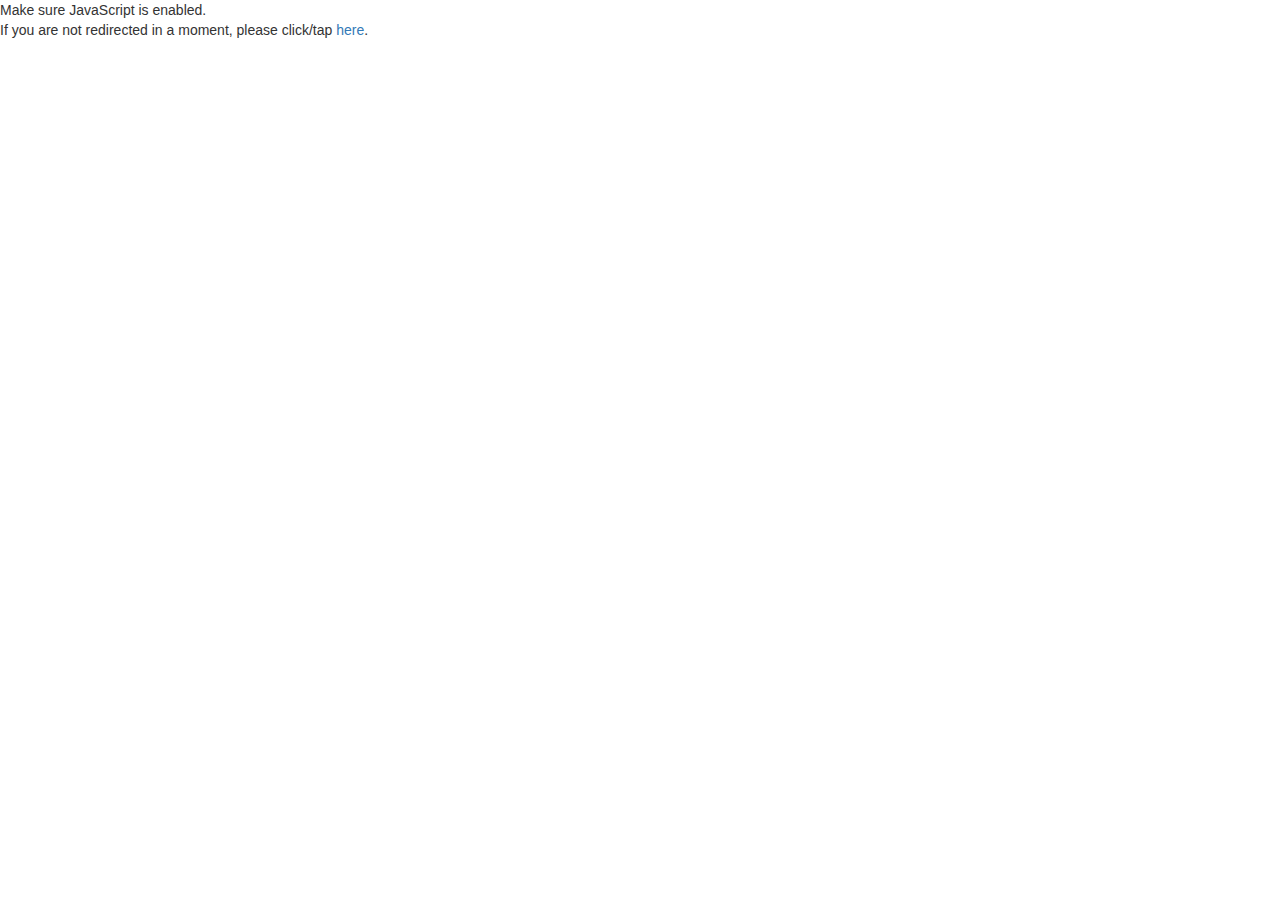
==== index.html @ 3b26f6da "Auto-generated commit" ====
<!doctype html>
<html lang="en">
<head>
  <meta charset="utf-8">
  <title>AMS</title>
  <base href="https://bitspleasemsi.github.io/">

  <meta name="viewport" content="width=device-width, initial-scale=1">
  <link rel="icon" type="image/x-icon" href="favicon.ico">
  <link rel="stylesheet" href="assets/forms.css">
  <!-- Latest compiled and minified CSS -->
<link rel="stylesheet" href="https://maxcdn.bootstrapcdn.com/bootstrap/3.3.7/css/bootstrap.min.css">
<link href="https://fonts.googleapis.com/icon?family=Material+Icons"
      rel="stylesheet">
<!-- jQuery library -->
<script src="https://ajax.googleapis.com/ajax/libs/jquery/3.3.1/jquery.min.js"></script>

<!-- Latest compiled JavaScript -->
<script src="https://maxcdn.bootstrapcdn.com/bootstrap/3.3.7/js/bootstrap.min.js"></script>
<link rel="stylesheet" href="styles.e7858bfccdc823d8a645.css"></head>
<body>
  <div class="content">
    <app-root>
      Make sure JavaScript is enabled.<br>If you are not redirected in a moment, please click/tap <a href="https://bitspleasemsi.github.io">here</a>.
    </app-root>
  </div>
<script type="text/javascript" src="runtime.ec2944dd8b20ec099bf3.js"></script><script type="text/javascript" src="polyfills.f6ae3e8b63939c618130.js"></script><script type="text/javascript" src="main.d504ab70f32a8ee36f03.js"></script></body>
</html>
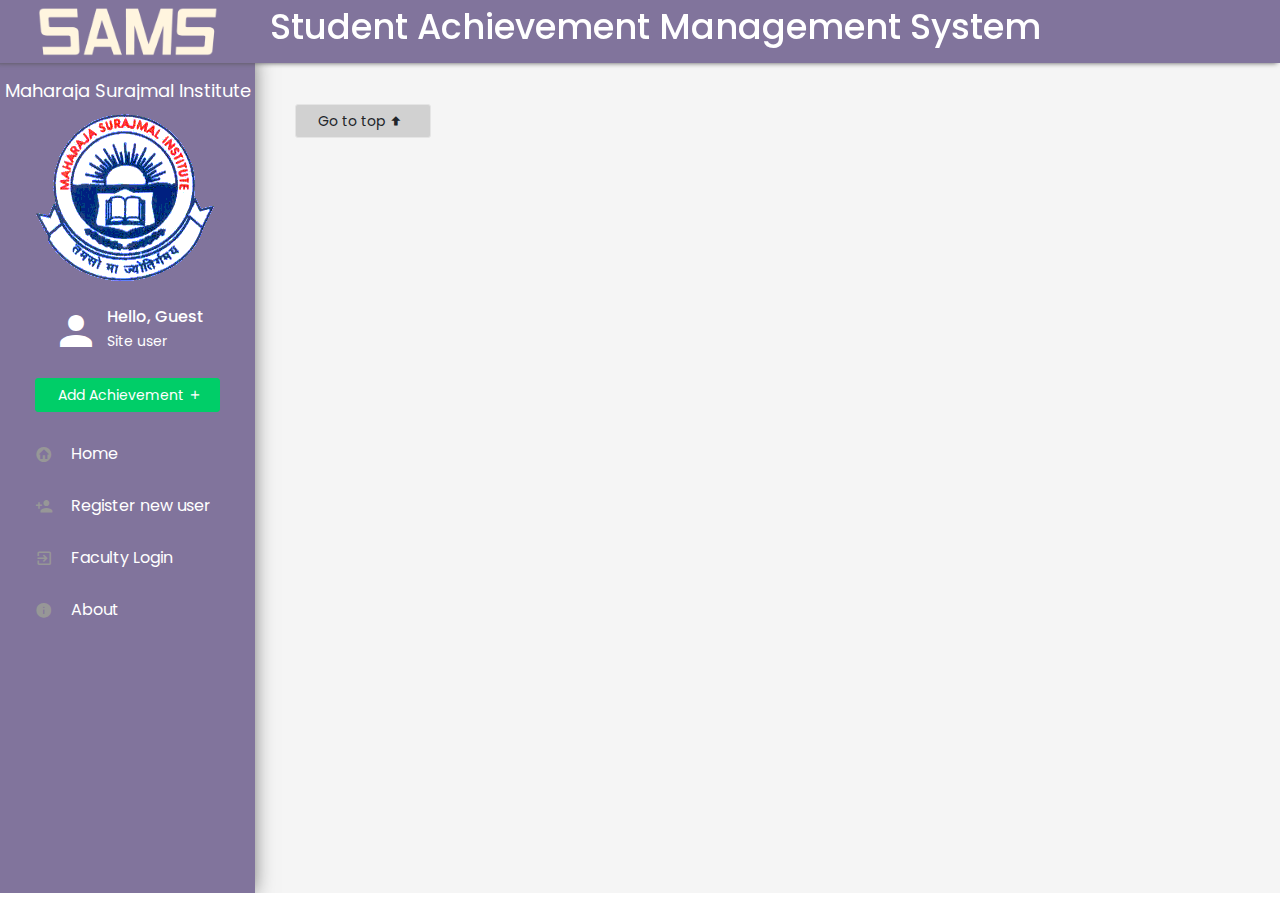
==== commit c10aab94: "Auto-generated commit" ====
--- a/index.html
+++ b/index.html
@@ -2,27 +2,37 @@
 <html lang="en">
 <head>
   <meta charset="utf-8">
-  <title>AMS</title>
-  <base href="https://bitspleasemsi.github.io/">
+  <title>SAMS</title>
+  <base href="https://bitspleasemsi.github.io/">  <meta name="viewport" content="width=device-width, initial-scale=1">
+  <link rel="icon" type="image/x-icon" href="favicon.ico">
 
-  <meta name="viewport" content="width=device-width, initial-scale=1">
-  <link rel="icon" type="image/x-icon" href="favicon.ico">
-  <link rel="stylesheet" href="assets/forms.css">
-  <!-- Latest compiled and minified CSS -->
-<link rel="stylesheet" href="https://maxcdn.bootstrapcdn.com/bootstrap/3.3.7/css/bootstrap.min.css">
-<link href="https://fonts.googleapis.com/icon?family=Material+Icons"
-      rel="stylesheet">
-<!-- jQuery library -->
-<script src="https://ajax.googleapis.com/ajax/libs/jquery/3.3.1/jquery.min.js"></script>
+  <!-- Bootstrao 4 -->
+  <link rel="stylesheet" href="https://stackpath.bootstrapcdn.com/bootstrap/4.3.1/css/bootstrap.min.css" integrity="sha384-ggOyR0iXCbMQv3Xipma34MD+dH/1fQ784/j6cY/iJTQUOhcWr7x9JvoRxT2MZw1T" crossorigin="anonymous">
 
-<!-- Latest compiled JavaScript -->
-<script src="https://maxcdn.bootstrapcdn.com/bootstrap/3.3.7/js/bootstrap.min.js"></script>
-<link rel="stylesheet" href="styles.e7858bfccdc823d8a645.css"></head>
+  <!-- Bootstrap 4 JS -->
+  <script src="https://code.jquery.com/jquery-3.3.1.slim.min.js" integrity="sha384-q8i/X+965DzO0rT7abK41JStQIAqVgRVzpbzo5smXKp4YfRvH+8abtTE1Pi6jizo" crossorigin="anonymous"></script>
+  <script src="https://cdnjs.cloudflare.com/ajax/libs/popper.js/1.14.7/umd/popper.min.js" integrity="sha384-UO2eT0CpHqdSJQ6hJty5KVphtPhzWj9WO1clHTMGa3JDZwrnQq4sF86dIHNDz0W1" crossorigin="anonymous"></script>
+  <script src="https://stackpath.bootstrapcdn.com/bootstrap/4.3.1/js/bootstrap.min.js" integrity="sha384-JjSmVgyd0p3pXB1rRibZUAYoIIy6OrQ6VrjIEaFf/nJGzIxFDsf4x0xIM+B07jRM" crossorigin="anonymous"></script>
+
+<link rel="stylesheet" href="styles.aba9ca6b9938c9e11068.css"></head>
 <body>
   <div class="content">
     <app-root>
-      Make sure JavaScript is enabled.<br>If you are not redirected in a moment, please click/tap <a href="https://bitspleasemsi.github.io">here</a>.
+      Make sure JavaScript is enabled on your browser.<br>If you are not redirected in a moment, please click/tap <a href="https://bitspleasemsi.github.io">here</a>.
     </app-root>
   </div>
-<script type="text/javascript" src="runtime.ec2944dd8b20ec099bf3.js"></script><script type="text/javascript" src="polyfills.f6ae3e8b63939c618130.js"></script><script type="text/javascript" src="main.d504ab70f32a8ee36f03.js"></script></body>
+<script type="text/javascript" src="runtime.a5dd35324ddfd942bef1.js"></script><script type="text/javascript" src="polyfills.a9824751764fbcd6131c.js"></script><script type="text/javascript" src="main.cfdee6a1208dd5d145e1.js"></script></body>
 </html>
+<!-- 
+      ___           ___           ___           ___     
+     /  /\         /  /\         /__/\         /  /\    
+    /  /:/_       /  /::\       |  |::\       /  /:/_   
+   /  /:/ /\     /  /:/\:\      |  |:|:\     /  /:/ /\  
+  /  /:/ /::\   /  /:/~/::\   __|__|:|\:\   /  /:/ /::\ 
+ /__/:/ /:/\:\ /__/:/ /:/\:\ /__/::::| \:\ /__/:/ /:/\:\
+ \  \:\/:/~/:/ \  \:\/:/__\/ \  \:\~~\__\/ \  \:\/:/~/:/
+  \  \::/ /:/   \  \::/       \  \:\        \  \::/ /:/ 
+   \__\/ /:/     \  \:\        \  \:\        \__\/ /:/  
+     /__/:/       \  \:\        \  \:\         /__/:/   
+     \__\/         \__\/         \__\/         \__\/     
+-->--- a/styles.aba9ca6b9938c9e11068.css
+++ b/styles.aba9ca6b9938c9e11068.css
@@ -0,0 +1,14 @@
+@charset "UTF-8";@import url(https://fonts.googleapis.com/css?family=Roboto:300,400,500,700);@import url(https://fonts.googleapis.com/css?family=Poppins:300,400,500,600,700);@import url(https://fonts.googleapis.com/css?family=Roboto:300,400,500,700);@import url(https://fonts.googleapis.com/css?family=Poppins:300,400,500,600,700);/*!
+ * Bootstrap v4.3.1 (https://getbootstrap.com/)
+ * Copyright 2011-2019 The Bootstrap Authors
+ * Copyright 2011-2019 Twitter, Inc.
+ * Licensed under MIT (https://github.com/twbs/bootstrap/blob/master/LICENSE)
+ */:root{--blue:#00aeef;--indigo:#6610f2;--purple:#ab8ce4;--pink:#E91E63;--red:#ff0017;--orange:#fb9678;--yellow:#ffd500;--green:#3bd949;--teal:#58d8a3;--cyan:#57c7d4;--white:#ffffff;--gray:#6c757d;--gray-dark:#292b2c;--blue:#00aeef;--indigo:#6610f2;--purple:#ab8ce4;--pink:#E91E63;--red:#ff0017;--orange:#fb9678;--yellow:#ffd500;--green:#3bd949;--teal:#58d8a3;--cyan:#57c7d4;--white:#ffffff;--white-smoke:#f3f5f6;--gray:#6c757d;--gray-light:#8ba2b5;--gray-lightest:#f7f7f9;--primary:#308ee0;--secondary:#e5e5e5;--success:#00ce68;--info:#8862e0;--warning:#ffaf00;--danger:#e65251;--light:#f3f5f6;--dark:#424964;--breakpoint-xs:0;--breakpoint-sm:576px;--breakpoint-md:768px;--breakpoint-lg:992px;--breakpoint-xl:1200px;--font-family-sans-serif:-apple-system,BlinkMacSystemFont,"Segoe UI",Roboto,"Helvetica Neue",Arial,"Noto Sans",sans-serif,"Apple Color Emoji","Segoe UI Emoji","Segoe UI Symbol","Noto Color Emoji";--font-family-monospace:SFMono-Regular,Menlo,Monaco,Consolas,"Liberation Mono","Courier New",monospace;--blue:#00aeef;--indigo:#6610f2;--purple:#ab8ce4;--pink:#E91E63;--red:#ff0017;--orange:#fb9678;--yellow:#ffd500;--green:#3bd949;--teal:#58d8a3;--cyan:#57c7d4;--white:#ffffff;--gray:#6c757d;--gray-dark:#292b2c;--blue:#00aeef;--indigo:#6610f2;--purple:#ab8ce4;--pink:#E91E63;--red:#ff0017;--orange:#fb9678;--yellow:#ffd500;--green:#3bd949;--teal:#58d8a3;--cyan:#57c7d4;--white:#ffffff;--white-smoke:#f3f5f6;--gray:#6c757d;--gray-light:#8ba2b5;--gray-lightest:#f7f7f9;--primary:#308ee0;--secondary:#e5e5e5;--success:#00ce68;--info:#8862e0;--warning:#ffaf00;--danger:#e65251;--light:#f3f5f6;--dark:#424964;--breakpoint-xs:0;--breakpoint-sm:576px;--breakpoint-md:768px;--breakpoint-lg:992px;--breakpoint-xl:1200px;--font-family-sans-serif:-apple-system,BlinkMacSystemFont,"Segoe UI",Roboto,"Helvetica Neue",Arial,sans-serif,"Apple Color Emoji","Segoe UI Emoji","Segoe UI Symbol";--font-family-monospace:SFMono-Regular,Menlo,Monaco,Consolas,"Liberation Mono","Courier New",monospace}svg{overflow:hidden;vertical-align:middle}caption{caption-side:bottom;padding-top:18px 30px;padding-bottom:18px 30px;color:#c2c2c2;text-align:left;caption-side:bottom}select{word-wrap:normal}[type=button],[type=reset],[type=submit],button{-webkit-appearance:button}[type=button]:not(:disabled),[type=reset]:not(:disabled),[type=submit]:not(:disabled),button:not(:disabled){cursor:pointer}[type=search]::-webkit-search-decoration{-webkit-appearance:none}.blockquote-footer::before{content:"\2014\00A0"}.col-auto{flex:0 0 auto;max-width:100%}.col-1{flex:0 0 8.33333333%;max-width:8.33333333%}.col-2{flex:0 0 16.66666667%;max-width:16.66666667%}.col-4{flex:0 0 33.33333333%;max-width:33.33333333%}.col-5{flex:0 0 41.66666667%;max-width:41.66666667%}.col-7{flex:0 0 58.33333333%;max-width:58.33333333%}.col-8{flex:0 0 66.66666667%;max-width:66.66666667%}.col-10{flex:0 0 83.33333333%;max-width:83.33333333%}.col-11{flex:0 0 91.66666667%;max-width:91.66666667%}@media (min-width:576px){.col-sm{flex-basis:0;flex-grow:1;max-width:100%}.col-sm-auto{flex:0 0 auto;width:auto;max-width:100%}.col-sm-1{flex:0 0 8.33333333%;max-width:8.33333333%}.col-sm-2{flex:0 0 16.66666667%;max-width:16.66666667%}.col-sm-3{flex:0 0 25%;max-width:25%}.col-sm-4{flex:0 0 33.33333333%;max-width:33.33333333%}.col-sm-5{flex:0 0 41.66666667%;max-width:41.66666667%}.col-sm-6{flex:0 0 50%;max-width:50%}.col-sm-7{flex:0 0 58.33333333%;max-width:58.33333333%}.col-sm-8{flex:0 0 66.66666667%;max-width:66.66666667%}.col-sm-9{flex:0 0 75%;max-width:75%}.col-sm-10{flex:0 0 83.33333333%;max-width:83.33333333%}.col-sm-11{flex:0 0 91.66666667%;max-width:91.66666667%}.col-sm-12{flex:0 0 100%;max-width:100%}.order-sm-first{order:-1}.order-sm-last{order:13}.order-sm-0{order:0}.order-sm-1{order:1}.order-sm-2{order:2}.order-sm-3{order:3}.order-sm-4{order:4}.order-sm-5{order:5}.order-sm-6{order:6}.order-sm-7{order:7}.order-sm-8{order:8}.order-sm-9{order:9}.order-sm-10{order:10}.order-sm-11{order:11}.order-sm-12{order:12}.offset-sm-0{margin-left:0}.offset-sm-1{margin-left:8.33333333%}.offset-sm-2{margin-left:16.66666667%}.offset-sm-3{margin-left:25%}.offset-sm-4{margin-left:33.33333333%}.offset-sm-5{margin-left:41.66666667%}.offset-sm-6{margin-left:50%}.offset-sm-7{margin-left:58.33333333%}.offset-sm-8{margin-left:66.66666667%}.offset-sm-9{margin-left:75%}.offset-sm-10{margin-left:83.33333333%}.offset-sm-11{margin-left:91.66666667%}}@media (min-width:768px){.col-md{flex-basis:0;flex-grow:1;max-width:100%}.col-md-auto{flex:0 0 auto;width:auto;max-width:100%}.col-md-1{flex:0 0 8.33333333%;max-width:8.33333333%}.col-md-2{flex:0 0 16.66666667%;max-width:16.66666667%}.col-md-3{flex:0 0 25%;max-width:25%}.col-md-4{flex:0 0 33.33333333%;max-width:33.33333333%}.col-md-5{flex:0 0 41.66666667%;max-width:41.66666667%}.col-md-6{flex:0 0 50%;max-width:50%}.col-md-7{flex:0 0 58.33333333%;max-width:58.33333333%}.col-md-8{flex:0 0 66.66666667%;max-width:66.66666667%}.col-md-9{flex:0 0 75%;max-width:75%}.col-md-10{flex:0 0 83.33333333%;max-width:83.33333333%}.col-md-11{flex:0 0 91.66666667%;max-width:91.66666667%}.col-md-12{flex:0 0 100%;max-width:100%}.order-md-first{order:-1}.order-md-last{order:13}.order-md-0{order:0}.order-md-1{order:1}.order-md-2{order:2}.order-md-3{order:3}.order-md-4{order:4}.order-md-5{order:5}.order-md-6{order:6}.order-md-7{order:7}.order-md-8{order:8}.order-md-9{order:9}.order-md-10{order:10}.order-md-11{order:11}.order-md-12{order:12}.offset-md-0{margin-left:0}.offset-md-1{margin-left:8.33333333%}.offset-md-2{margin-left:16.66666667%}.offset-md-3{margin-left:25%}.offset-md-4{margin-left:33.33333333%}.offset-md-5{margin-left:41.66666667%}.offset-md-6{margin-left:50%}.offset-md-7{margin-left:58.33333333%}.offset-md-8{margin-left:66.66666667%}.offset-md-9{margin-left:75%}.offset-md-10{margin-left:83.33333333%}.offset-md-11{margin-left:91.66666667%}}@media (min-width:992px){.col-lg{flex-basis:0;flex-grow:1;max-width:100%}.col-lg-auto{flex:0 0 auto;width:auto;max-width:100%}.col-lg-1{flex:0 0 8.33333333%;max-width:8.33333333%}.col-lg-2{flex:0 0 16.66666667%;max-width:16.66666667%}.col-lg-3{flex:0 0 25%;max-width:25%}.col-lg-4{flex:0 0 33.33333333%;max-width:33.33333333%}.col-lg-5{flex:0 0 41.66666667%;max-width:41.66666667%}.col-lg-6{flex:0 0 50%;max-width:50%}.col-lg-7{flex:0 0 58.33333333%;max-width:58.33333333%}.col-lg-8{flex:0 0 66.66666667%;max-width:66.66666667%}.col-lg-9{flex:0 0 75%;max-width:75%}.col-lg-10{flex:0 0 83.33333333%;max-width:83.33333333%}.col-lg-11{flex:0 0 91.66666667%;max-width:91.66666667%}.col-lg-12{flex:0 0 100%;max-width:100%}.order-lg-first{order:-1}.order-lg-last{order:13}.order-lg-0{order:0}.order-lg-1{order:1}.order-lg-2{order:2}.order-lg-3{order:3}.order-lg-4{order:4}.order-lg-5{order:5}.order-lg-6{order:6}.order-lg-7{order:7}.order-lg-8{order:8}.order-lg-9{order:9}.order-lg-10{order:10}.order-lg-11{order:11}.order-lg-12{order:12}.offset-lg-0{margin-left:0}.offset-lg-1{margin-left:8.33333333%}.offset-lg-2{margin-left:16.66666667%}.offset-lg-3{margin-left:25%}.offset-lg-4{margin-left:33.33333333%}.offset-lg-5{margin-left:41.66666667%}.offset-lg-6{margin-left:50%}.offset-lg-7{margin-left:58.33333333%}.offset-lg-8{margin-left:66.66666667%}.offset-lg-9{margin-left:75%}.offset-lg-10{margin-left:83.33333333%}.offset-lg-11{margin-left:91.66666667%}}@media (min-width:1200px){.col-xl{flex-basis:0;flex-grow:1;max-width:100%}.col-xl-auto{flex:0 0 auto;width:auto;max-width:100%}.col-xl-1{flex:0 0 8.33333333%;max-width:8.33333333%}.col-xl-2{flex:0 0 16.66666667%;max-width:16.66666667%}.col-xl-3{flex:0 0 25%;max-width:25%}.col-xl-4{flex:0 0 33.33333333%;max-width:33.33333333%}.col-xl-5{flex:0 0 41.66666667%;max-width:41.66666667%}.col-xl-6{flex:0 0 50%;max-width:50%}.col-xl-7{flex:0 0 58.33333333%;max-width:58.33333333%}.col-xl-8{flex:0 0 66.66666667%;max-width:66.66666667%}.col-xl-9{flex:0 0 75%;max-width:75%}.col-xl-10{flex:0 0 83.33333333%;max-width:83.33333333%}.col-xl-11{flex:0 0 91.66666667%;max-width:91.66666667%}.col-xl-12{flex:0 0 100%;max-width:100%}.order-xl-first{order:-1}.order-xl-last{order:13}.order-xl-0{order:0}.order-xl-1{order:1}.order-xl-2{order:2}.order-xl-3{order:3}.order-xl-4{order:4}.order-xl-5{order:5}.order-xl-6{order:6}.order-xl-7{order:7}.order-xl-8{order:8}.order-xl-9{order:9}.order-xl-10{order:10}.order-xl-11{order:11}.order-xl-12{order:12}.offset-xl-0{margin-left:0}.offset-xl-1{margin-left:8.33333333%}.offset-xl-2{margin-left:16.66666667%}.offset-xl-3{margin-left:25%}.offset-xl-4{margin-left:33.33333333%}.offset-xl-5{margin-left:41.66666667%}.offset-xl-6{margin-left:50%}.offset-xl-7{margin-left:58.33333333%}.offset-xl-8{margin-left:66.66666667%}.offset-xl-9{margin-left:75%}.offset-xl-10{margin-left:83.33333333%}.offset-xl-11{margin-left:91.66666667%}}.table{color:#212529}.table-borderless tbody+tbody,.table-borderless td,.table-borderless th,.table-borderless thead th{border:0}.table-primary tbody+tbody,.table-primary td,.table-primary th,.table-primary thead th{border-color:#93c4ef}.table-secondary tbody+tbody,.table-secondary td,.table-secondary th,.table-secondary thead th{border-color:#f1f1f1}.table-success tbody+tbody,.table-success td,.table-success th,.table-success thead th{border-color:#7ae6b0}.table-info tbody+tbody,.table-info td,.table-info th,.table-info thead th{border-color:#c1adef}.table-warning tbody+tbody,.table-warning td,.table-warning th,.table-warning thead th{border-color:#ffd57a}.table-danger tbody+tbody,.table-danger td,.table-danger th,.table-danger thead th{border-color:#f2a5a5}.table-light tbody+tbody,.table-light td,.table-light th,.table-light thead th{border-color:#f9fafa}.table-dark tbody+tbody,.table-dark td,.table-dark th,.table-dark thead th{border-color:#9da0ae}@media (max-width:575.98px){.table-responsive-sm{display:block;width:100%;overflow-x:auto;-webkit-overflow-scrolling:touch}.table-responsive-sm>.table-bordered{border:0}}@media (max-width:767.98px){.table-responsive-md{display:block;width:100%;overflow-x:auto;-webkit-overflow-scrolling:touch}.table-responsive-md>.table-bordered{border:0}}@media (max-width:991.98px){.table-responsive-lg{display:block;width:100%;overflow-x:auto;-webkit-overflow-scrolling:touch}.table-responsive-lg>.table-bordered{border:0}}@media (max-width:1199.98px){.table-responsive-xl{display:block;width:100%;overflow-x:auto;-webkit-overflow-scrolling:touch}.table-responsive-xl>.table-bordered{border:0}}.table-responsive{-webkit-overflow-scrolling:touch}.form-control{height:calc(1.5em + .75rem + 2px);transition:border-color .15s ease-in-out,box-shadow .15s ease-in-out}@media (prefers-reduced-motion:reduce){.form-control{transition:none}}.form-control-plaintext{color:#212529}.form-control-sm{height:calc(1.5em + .5rem + 2px)}.form-control-lg{height:calc(1.5em + 1rem + 2px)}select.form-control[multiple],select.form-control[size],textarea.form-control{height:auto}.valid-tooltip{max-width:100%}.form-control.is-valid,.was-validated .form-control:valid{border-color:#28a745;padding-right:calc(1.5em + .75rem);background-image:url("data:image/svg+xml,%3csvg xmlns='http://www.w3.org/2000/svg' viewBox='0 0 8 8'%3e%3cpath fill='%2328a745' d='M2.3 6.73L.6 4.53c-.4-1.04.46-1.4 1.1-.8l1.1 1.4 3.4-3.8c.6-.63 1.6-.27 1.2.7l-4 4.6c-.43.5-.8.4-1.1.1z'/%3e%3c/svg%3e");background-repeat:no-repeat;background-position:center right calc(.375em + .1875rem);background-size:calc(.75em + .375rem) calc(.75em + .375rem)}.form-control.is-valid:focus,.was-validated .form-control:valid:focus{border-color:#28a745;box-shadow:0 0 0 .2rem rgba(40,167,69,.25)}.form-control.is-valid~.valid-feedback,.form-control.is-valid~.valid-tooltip,.was-validated .form-control:valid~.valid-feedback,.was-validated .form-control:valid~.valid-tooltip{display:block}.was-validated textarea.form-control:valid,textarea.form-control.is-valid{padding-right:calc(1.5em + .75rem);background-position:top calc(.375em + .1875rem) right calc(.375em + .1875rem)}.custom-select.is-valid,.was-validated .custom-select:valid{border-color:#28a745;padding-right:calc((1em + .75rem) * 3 / 4 + 1.75rem);background:url("data:image/svg+xml,%3csvg xmlns='http://www.w3.org/2000/svg' viewBox='0 0 4 5'%3e%3cpath fill='%23343a40' d='M2 0L0 2h4zm0 5L0 3h4z'/%3e%3c/svg%3e") right .75rem center/8px 10px no-repeat,url("data:image/svg+xml,%3csvg xmlns='http://www.w3.org/2000/svg' viewBox='0 0 8 8'%3e%3cpath fill='%2328a745' d='M2.3 6.73L.6 4.53c-.4-1.04.46-1.4 1.1-.8l1.1 1.4 3.4-3.8c.6-.63 1.6-.27 1.2.7l-4 4.6c-.43.5-.8.4-1.1.1z'/%3e%3c/svg%3e") center right 1.75rem/calc(.75em + .375rem) calc(.75em + .375rem) no-repeat #fff}.custom-select.is-valid:focus,.was-validated .custom-select:valid:focus{border-color:#28a745;box-shadow:0 0 0 .2rem rgba(40,167,69,.25)}.custom-select.is-valid~.valid-feedback,.custom-select.is-valid~.valid-tooltip,.was-validated .custom-select:valid~.valid-feedback,.was-validated .custom-select:valid~.valid-tooltip{display:block}.form-control-file.is-valid~.valid-feedback,.form-control-file.is-valid~.valid-tooltip,.was-validated .form-control-file:valid~.valid-feedback,.was-validated .form-control-file:valid~.valid-tooltip{display:block}.custom-control-input.is-valid~.custom-control-label::before,.was-validated .custom-control-input:valid~.custom-control-label::before{border-color:#28a745}.custom-control-input.is-valid:checked~.custom-control-label::before,.was-validated .custom-control-input:valid:checked~.custom-control-label::before{border-color:#34ce57}.custom-control-input.is-valid:focus~.custom-control-label::before,.was-validated .custom-control-input:valid:focus~.custom-control-label::before{box-shadow:0 0 0 .2rem rgba(40,167,69,.25)}.custom-control-input.is-valid:focus:not(:checked)~.custom-control-label::before,.was-validated .custom-control-input:valid:focus:not(:checked)~.custom-control-label::before{border-color:#28a745}.custom-file-input.is-valid:focus~.custom-file-label,.was-validated .custom-file-input:valid:focus~.custom-file-label{border-color:#28a745;box-shadow:0 0 0 .2rem rgba(40,167,69,.25)}.invalid-tooltip{max-width:100%}.form-control.is-invalid,.was-validated .form-control:invalid{border-color:#dc3545;padding-right:calc(1.5em + .75rem);background-image:url("data:image/svg+xml,%3csvg xmlns='http://www.w3.org/2000/svg' fill='%23dc3545' viewBox='-2 -2 7 7'%3e%3cpath stroke='%23dc3545' d='M0 0l3 3m0-3L0 3'/%3e%3ccircle r='.5'/%3e%3ccircle cx='3' r='.5'/%3e%3ccircle cy='3' r='.5'/%3e%3ccircle cx='3' cy='3' r='.5'/%3e%3c/svg%3E");background-repeat:no-repeat;background-position:center right calc(.375em + .1875rem);background-size:calc(.75em + .375rem) calc(.75em + .375rem)}.form-control.is-invalid:focus,.was-validated .form-control:invalid:focus{border-color:#dc3545;box-shadow:0 0 0 .2rem rgba(220,53,69,.25)}.form-control.is-invalid~.invalid-feedback,.form-control.is-invalid~.invalid-tooltip,.was-validated .form-control:invalid~.invalid-feedback,.was-validated .form-control:invalid~.invalid-tooltip{display:block}.was-validated textarea.form-control:invalid,textarea.form-control.is-invalid{padding-right:calc(1.5em + .75rem);background-position:top calc(.375em + .1875rem) right calc(.375em + .1875rem)}.custom-select.is-invalid,.was-validated .custom-select:invalid{border-color:#dc3545;padding-right:calc((1em + .75rem) * 3 / 4 + 1.75rem);background:url("data:image/svg+xml,%3csvg xmlns='http://www.w3.org/2000/svg' viewBox='0 0 4 5'%3e%3cpath fill='%23343a40' d='M2 0L0 2h4zm0 5L0 3h4z'/%3e%3c/svg%3e") right .75rem center/8px 10px no-repeat,url("data:image/svg+xml,%3csvg xmlns='http://www.w3.org/2000/svg' fill='%23dc3545' viewBox='-2 -2 7 7'%3e%3cpath stroke='%23dc3545' d='M0 0l3 3m0-3L0 3'/%3e%3ccircle r='.5'/%3e%3ccircle cx='3' r='.5'/%3e%3ccircle cy='3' r='.5'/%3e%3ccircle cx='3' cy='3' r='.5'/%3e%3c/svg%3E") center right 1.75rem/calc(.75em + .375rem) calc(.75em + .375rem) no-repeat #fff}.custom-select.is-invalid:focus,.was-validated .custom-select:invalid:focus{border-color:#dc3545;box-shadow:0 0 0 .2rem rgba(220,53,69,.25)}.custom-select.is-invalid~.invalid-feedback,.custom-select.is-invalid~.invalid-tooltip,.was-validated .custom-select:invalid~.invalid-feedback,.was-validated .custom-select:invalid~.invalid-tooltip{display:block}.form-control-file.is-invalid~.invalid-feedback,.form-control-file.is-invalid~.invalid-tooltip,.was-validated .form-control-file:invalid~.invalid-feedback,.was-validated .form-control-file:invalid~.invalid-tooltip{display:block}.custom-control-input.is-invalid~.custom-control-label::before,.was-validated .custom-control-input:invalid~.custom-control-label::before{border-color:#dc3545}.custom-control-input.is-invalid:checked~.custom-control-label::before,.was-validated .custom-control-input:invalid:checked~.custom-control-label::before{border-color:#e4606d}.custom-control-input.is-invalid:focus~.custom-control-label::before,.was-validated .custom-control-input:invalid:focus~.custom-control-label::before{box-shadow:0 0 0 .2rem rgba(220,53,69,.25)}.custom-control-input.is-invalid:focus:not(:checked)~.custom-control-label::before,.was-validated .custom-control-input:invalid:focus:not(:checked)~.custom-control-label::before{border-color:#dc3545}.custom-file-input.is-invalid:focus~.custom-file-label,.was-validated .custom-file-input:invalid:focus~.custom-file-label{border-color:#dc3545;box-shadow:0 0 0 .2rem rgba(220,53,69,.25)}@media (min-width:576px){.form-inline label{display:flex;align-items:center;justify-content:center;margin-bottom:0}.form-inline .form-group{display:flex;flex:0 0 auto;flex-flow:row wrap;align-items:center;margin-bottom:0}.form-inline .form-control{display:inline-block;width:auto;vertical-align:middle}.form-inline .form-control-plaintext{display:inline-block}.form-inline .custom-select,.form-inline .input-group{width:auto}.form-inline .form-check{display:flex;align-items:center;justify-content:center;width:auto;padding-left:0}.form-inline .form-check-input{position:relative;flex-shrink:0;margin-top:0;margin-right:.25rem;margin-left:0}.form-inline .custom-control{align-items:center;justify-content:center}.form-inline .custom-control-label{margin-bottom:0}}.btn{color:#212529;-webkit-user-select:none;-moz-user-select:none;-ms-user-select:none;user-select:none;background-color:transparent;transition:color .15s ease-in-out,background-color .15s ease-in-out,border-color .15s ease-in-out,box-shadow .15s ease-in-out}@media (prefers-reduced-motion:reduce){.btn{transition:none}}.btn:hover{color:#212529}.btn-primary.focus,.btn-primary:focus{box-shadow:0 0 0 .2rem rgba(79,159,229,.5)}.btn-primary:not(:disabled):not(.disabled).active:focus,.btn-primary:not(:disabled):not(.disabled):active:focus,.show>.btn-primary.dropdown-toggle:focus{box-shadow:0 0 0 .2rem rgba(79,159,229,.5)}.btn-secondary.focus,.btn-secondary:focus{box-shadow:0 0 0 .2rem rgba(200,200,201,.5)}.btn-secondary:not(:disabled):not(.disabled).active:focus,.btn-secondary:not(:disabled):not(.disabled):active:focus,.show>.btn-secondary.dropdown-toggle:focus{box-shadow:0 0 0 .2rem rgba(200,200,201,.5)}.btn-success.focus,.btn-success:focus{box-shadow:0 0 0 .2rem rgba(38,213,127,.5)}.btn-success:not(:disabled):not(.disabled).active:focus,.btn-success:not(:disabled):not(.disabled):active:focus,.show>.btn-success.dropdown-toggle:focus{box-shadow:0 0 0 .2rem rgba(38,213,127,.5)}.btn-info.focus,.btn-info:focus{box-shadow:0 0 0 .2rem rgba(154,122,229,.5)}.btn-info:not(:disabled):not(.disabled).active:focus,.btn-info:not(:disabled):not(.disabled):active:focus,.show>.btn-info.dropdown-toggle:focus{box-shadow:0 0 0 .2rem rgba(154,122,229,.5)}.btn-warning.focus,.btn-warning:focus{box-shadow:0 0 0 .2rem rgba(222,154,6,.5)}.btn-warning:not(:disabled):not(.disabled).active:focus,.btn-warning:not(:disabled):not(.disabled):active:focus,.show>.btn-warning.dropdown-toggle:focus{box-shadow:0 0 0 .2rem rgba(222,154,6,.5)}.btn-danger.focus,.btn-danger:focus{box-shadow:0 0 0 .2rem rgba(234,108,107,.5)}.btn-danger:not(:disabled):not(.disabled).active:focus,.btn-danger:not(:disabled):not(.disabled):active:focus,.show>.btn-danger.dropdown-toggle:focus{box-shadow:0 0 0 .2rem rgba(234,108,107,.5)}.btn-light.focus,.btn-light:focus{box-shadow:0 0 0 .2rem rgba(212,214,215,.5)}.btn-light:not(:disabled):not(.disabled).active:focus,.btn-light:not(:disabled):not(.disabled):active:focus,.show>.btn-light.dropdown-toggle:focus{box-shadow:0 0 0 .2rem rgba(212,214,215,.5)}.btn-dark.focus,.btn-dark:focus{box-shadow:0 0 0 .2rem rgba(94,100,123,.5)}.btn-dark:not(:disabled):not(.disabled).active:focus,.btn-dark:not(:disabled):not(.disabled):active:focus,.show>.btn-dark.dropdown-toggle:focus{box-shadow:0 0 0 .2rem rgba(94,100,123,.5)}.btn-link{text-decoration:none}.btn-link.focus,.btn-link:focus{box-shadow:none}.btn-link.disabled,.btn-link:disabled{pointer-events:none}.fade{transition:opacity .15s linear}.fade:not(.show){opacity:0}.collapse:not(.show){display:none}.dropdown,.dropleft,.dropright,.dropup{position:relative}.dropdown-toggle{white-space:nowrap}.dropdown-toggle::after{content:""}.dropdown-menu-left{right:auto;left:0}.dropdown-menu-right{right:0;left:auto}@media (min-width:576px){.dropdown-menu-sm-left{right:auto;left:0}.dropdown-menu-sm-right{right:0;left:auto}}@media (min-width:768px){.dropdown-menu-md-left{right:auto;left:0}.dropdown-menu-md-right{right:0;left:auto}}@media (min-width:992px){.dropdown-menu-lg-left{right:auto;left:0}.dropdown-menu-lg-right{right:0;left:auto}}.dropup .dropdown-menu{top:auto;bottom:100%}.dropup .dropdown-toggle::after{content:""}.dropright .dropdown-menu{top:0;right:auto;left:100%}.dropright .dropdown-toggle::after{content:"";border-right:0}.dropleft .dropdown-menu{top:0;right:100%;left:auto}.dropleft .dropdown-toggle::after{content:""}.dropleft .dropdown-toggle::before{content:""}.dropdown-menu[x-placement^=bottom],.dropdown-menu[x-placement^=left],.dropdown-menu[x-placement^=right],.dropdown-menu[x-placement^=top]{right:auto;bottom:auto}.dropdown-item.disabled,.dropdown-item:disabled{pointer-events:none}.dropdown-item-text{display:block;padding:.25rem 1.5rem;color:#212529}.btn-group-vertical>.btn,.btn-group>.btn{flex:1 1 auto}.btn-group>.btn-group:not(:first-child),.btn-group>.btn:not(:first-child){margin-left:-1px}.dropdown-toggle-split::after,.dropright .dropdown-toggle-split::after,.dropup .dropdown-toggle-split::after{margin-left:0}.dropleft .dropdown-toggle-split::before{margin-right:0}.btn-group-vertical>.btn,.btn-group-vertical>.btn-group{width:100%}.btn-group-vertical>.btn-group:not(:first-child),.btn-group-vertical>.btn:not(:first-child){margin-top:-1px}.input-group>.custom-file,.input-group>.custom-select,.input-group>.form-control,.input-group>.form-control-plaintext{position:relative;flex:1 1 auto;width:1%;margin-bottom:0}.input-group>.custom-file+.custom-file,.input-group>.custom-file+.custom-select,.input-group>.custom-file+.form-control,.input-group>.custom-select+.custom-file,.input-group>.custom-select+.custom-select,.input-group>.custom-select+.form-control,.input-group>.form-control+.custom-file,.input-group>.form-control+.custom-select,.input-group>.form-control+.form-control,.input-group>.form-control-plaintext+.custom-file,.input-group>.form-control-plaintext+.custom-select,.input-group>.form-control-plaintext+.form-control{margin-left:-1px}.input-group>.custom-file .custom-file-input:focus~.custom-file-label,.input-group>.custom-select:focus,.input-group>.form-control:focus{z-index:3}.input-group>.custom-file .custom-file-input:focus{z-index:4}.input-group>.custom-file:not(:last-child) .custom-file-label,.input-group>.custom-file:not(:last-child) .custom-file-label::after{border-top-right-radius:0;border-bottom-right-radius:0}.input-group-append .btn:focus,.input-group-prepend .btn:focus{z-index:3}.input-group-text{display:flex;align-items:center}.input-group-lg>.custom-select,.input-group-lg>.form-control:not(textarea){height:calc(1.5em + 1rem + 2px)}.input-group-lg>.custom-select,.input-group-lg>.form-control,.input-group-lg>.input-group-append>.btn,.input-group-lg>.input-group-append>.input-group-text,.input-group-lg>.input-group-prepend>.btn,.input-group-lg>.input-group-prepend>.input-group-text{padding:.94rem 1.94rem;font-size:1.25rem;line-height:1;border-radius:.3rem}.input-group-sm>.custom-select,.input-group-sm>.form-control:not(textarea){height:calc(1.5em + .5rem + 2px)}.input-group-sm>.custom-select,.input-group-sm>.form-control,.input-group-sm>.input-group-append>.btn,.input-group-sm>.input-group-append>.input-group-text,.input-group-sm>.input-group-prepend>.btn,.input-group-sm>.input-group-prepend>.input-group-text{padding:.5rem .81rem;font-size:.875rem;line-height:1;border-radius:.2rem}.input-group-lg>.custom-select,.input-group-sm>.custom-select{padding-right:1.75rem}.custom-control-input:checked~.custom-control-label::before{border-color:#007bff}.custom-control-input:focus~.custom-control-label::before{box-shadow:0 0 0 .2rem rgba(0,123,255,.25)}.custom-control-input:focus:not(:checked)~.custom-control-label::before{border-color:#80bdff}.custom-control-input:not(:disabled):active~.custom-control-label::before{color:#fff;background-color:#b3d7ff;border-color:#b3d7ff}.custom-control-label{position:relative;vertical-align:top}.custom-control-label::before{pointer-events:none;content:"";border:1px solid #adb5bd}.custom-control-label::after{content:"";background:50%/50% 50% no-repeat}.custom-checkbox .custom-control-input:indeterminate~.custom-control-label::before{border-color:#007bff}.custom-switch{padding-left:2.25rem}.custom-switch .custom-control-label::before{left:-2.25rem;width:1.75rem;pointer-events:all;border-radius:.5rem}.custom-switch .custom-control-label::after{top:calc(.25rem + 2px);left:calc(-2.25rem + 2px);width:calc(1rem - 4px);height:calc(1rem - 4px);background-color:#adb5bd;border-radius:.5rem;transition:background-color .15s ease-in-out,border-color .15s ease-in-out,box-shadow .15s ease-in-out,-webkit-transform .15s ease-in-out;transition:transform .15s ease-in-out,background-color .15s ease-in-out,border-color .15s ease-in-out,box-shadow .15s ease-in-out;transition:transform .15s ease-in-out,background-color .15s ease-in-out,border-color .15s ease-in-out,box-shadow .15s ease-in-out,-webkit-transform .15s ease-in-out}.custom-switch .custom-control-input:checked~.custom-control-label::after{background-color:#fff;-webkit-transform:translateX(.75rem);transform:translateX(.75rem)}.custom-switch .custom-control-input:disabled:checked~.custom-control-label::before{background-color:rgba(0,123,255,.5)}.custom-select{font-size:1rem;font-weight:400;-webkit-appearance:none;-moz-appearance:none;appearance:none}.custom-select:focus{box-shadow:0 0 0 .2rem rgba(0,123,255,.25)}.custom-select::-ms-expand{display:none}.custom-select-sm{padding-left:.5rem}.custom-select-lg{padding-left:1rem}.custom-file-input{opacity:0}.custom-file-input:focus~.custom-file-label{border-color:#80bdff;box-shadow:0 0 0 .2rem rgba(0,123,255,.25)}.custom-file-input:disabled~.custom-file-label{background-color:#e9ecef}.custom-file-input~.custom-file-label[data-browse]::after{content:attr(data-browse)}.custom-file-label{font-weight:400}.custom-file-label::after{content:"Browse"}.custom-range{width:100%;height:calc(1rem + .4rem);padding:0;background-color:transparent;-webkit-appearance:none;-moz-appearance:none;appearance:none}.custom-range:focus{outline:0}.custom-range:focus::-webkit-slider-thumb{box-shadow:0 0 0 1px #fff,0 0 0 .2rem rgba(0,123,255,.25)}.custom-range:focus::-moz-range-thumb{box-shadow:0 0 0 1px #fff,0 0 0 .2rem rgba(0,123,255,.25)}.custom-range:focus::-ms-thumb{box-shadow:0 0 0 1px #fff,0 0 0 .2rem rgba(0,123,255,.25)}.custom-range::-moz-focus-outer{border:0}.custom-range::-webkit-slider-thumb{width:1rem;height:1rem;margin-top:-.25rem;background-color:#007bff;border:0;border-radius:1rem;transition:background-color .15s ease-in-out,border-color .15s ease-in-out,box-shadow .15s ease-in-out;-webkit-appearance:none;appearance:none}@media (prefers-reduced-motion:reduce){.collapsing,.custom-switch .custom-control-label::after,.fade{transition:none}.custom-range::-webkit-slider-thumb{transition:none}}.custom-range::-webkit-slider-thumb:active{background-color:#b3d7ff}.custom-range::-webkit-slider-runnable-track{width:100%;height:.5rem;color:transparent;cursor:pointer;background-color:#dee2e6;border-color:transparent;border-radius:1rem}.custom-range::-moz-range-thumb{width:1rem;height:1rem;background-color:#007bff;border:0;border-radius:1rem;transition:background-color .15s ease-in-out,border-color .15s ease-in-out,box-shadow .15s ease-in-out;-moz-appearance:none;appearance:none}@media (prefers-reduced-motion:reduce){.custom-range::-moz-range-thumb{transition:none}}.custom-range::-moz-range-thumb:active{background-color:#b3d7ff}.custom-range::-moz-range-track{width:100%;height:.5rem;color:transparent;cursor:pointer;background-color:#dee2e6;border-color:transparent;border-radius:1rem}.custom-range::-ms-thumb{width:1rem;height:1rem;margin-top:0;margin-right:.2rem;margin-left:.2rem;background-color:#007bff;border:0;border-radius:1rem;transition:background-color .15s ease-in-out,border-color .15s ease-in-out,box-shadow .15s ease-in-out;appearance:none}@media (prefers-reduced-motion:reduce){.custom-range::-ms-thumb{transition:none}}.custom-range::-ms-thumb:active{background-color:#b3d7ff}.custom-range::-ms-track{width:100%;height:.5rem;color:transparent;cursor:pointer;background-color:transparent;border-color:transparent;border-width:.5rem}.custom-range::-ms-fill-lower{background-color:#dee2e6;border-radius:1rem}.custom-range::-ms-fill-upper{margin-right:15px;background-color:#dee2e6;border-radius:1rem}.custom-range:disabled::-webkit-slider-thumb{background-color:#adb5bd}.custom-range:disabled::-webkit-slider-runnable-track{cursor:default}.custom-range:disabled::-moz-range-thumb{background-color:#adb5bd}.custom-range:disabled::-moz-range-track{cursor:default}.custom-range:disabled::-ms-thumb{background-color:#adb5bd}.custom-control-label::before,.custom-file-label,.custom-select{transition:background-color .15s ease-in-out,border-color .15s ease-in-out,box-shadow .15s ease-in-out}@media (prefers-reduced-motion:reduce){.custom-control-label::before,.custom-file-label,.custom-select{transition:none}}.nav-link.disabled{pointer-events:none;cursor:default}.nav-tabs .nav-link{border-top-left-radius:.25rem;border-top-right-radius:.25rem}.nav-tabs .nav-link.disabled{color:#6c757d}@media (min-width:576px){.navbar-expand-sm{flex-flow:row nowrap;justify-content:flex-start}.navbar-expand-sm .navbar-nav{flex-direction:row}.navbar-expand-sm .navbar-nav .dropdown-menu{position:absolute}.navbar-expand-sm .navbar-nav .nav-link{padding-right:.5rem;padding-left:.5rem}.navbar-expand-sm>.container,.navbar-expand-sm>.container-fluid{flex-wrap:nowrap}.navbar-expand-sm .navbar-collapse{display:flex!important;flex-basis:auto}.navbar-expand-sm .navbar-toggler{display:none}}@media (min-width:768px){.navbar-expand-md{flex-flow:row nowrap;justify-content:flex-start}.navbar-expand-md .navbar-nav{flex-direction:row}.navbar-expand-md .navbar-nav .dropdown-menu{position:absolute}.navbar-expand-md .navbar-nav .nav-link{padding-right:.5rem;padding-left:.5rem}.navbar-expand-md>.container,.navbar-expand-md>.container-fluid{flex-wrap:nowrap}.navbar-expand-md .navbar-collapse{display:flex!important;flex-basis:auto}.navbar-expand-md .navbar-toggler{display:none}}@media (min-width:992px){.navbar-expand-lg{flex-flow:row nowrap;justify-content:flex-start}.navbar-expand-lg .navbar-nav{flex-direction:row}.navbar-expand-lg .navbar-nav .dropdown-menu{position:absolute}.navbar-expand-lg .navbar-nav .nav-link{padding-right:.5rem;padding-left:.5rem}.navbar-expand-lg>.container,.navbar-expand-lg>.container-fluid{flex-wrap:nowrap}.navbar-expand-lg .navbar-collapse{display:flex!important;flex-basis:auto}.navbar-expand-lg .navbar-toggler{display:none}}@media (min-width:1200px){.dropdown-menu-xl-left{right:auto;left:0}.dropdown-menu-xl-right{right:0;left:auto}.navbar-expand-xl{flex-flow:row nowrap;justify-content:flex-start}.navbar-expand-xl .navbar-nav{flex-direction:row}.navbar-expand-xl .navbar-nav .dropdown-menu{position:absolute}.navbar-expand-xl .navbar-nav .nav-link{padding-right:.5rem;padding-left:.5rem}.navbar-expand-xl>.container,.navbar-expand-xl>.container-fluid{flex-wrap:nowrap}.navbar-expand-xl .navbar-collapse{display:flex!important;flex-basis:auto}.navbar-expand-xl .navbar-toggler{display:none}}.card-body{flex:1 1 auto}.accordion>.card{overflow:hidden}.accordion>.card:not(:first-of-type) .card-header:first-child{border-radius:0}.accordion>.card:not(:first-of-type):not(:last-of-type){border-bottom:0;border-radius:0}.accordion>.card:first-of-type{border-bottom:0;border-bottom-right-radius:0;border-bottom-left-radius:0}.accordion>.card:last-of-type{border-top-left-radius:0;border-top-right-radius:0}.accordion>.card .card-header{margin-bottom:-1px}.breadcrumb-item+.breadcrumb-item{padding-left:.5rem}.breadcrumb-item+.breadcrumb-item::before{content:"/"}.page-link:hover{z-index:2}.badge{transition:color .15s ease-in-out,background-color .15s ease-in-out,border-color .15s ease-in-out,box-shadow .15s ease-in-out}@media (prefers-reduced-motion:reduce){.badge{transition:none}}a.badge:focus,a.badge:hover{text-decoration:none}a.badge-primary:focus,a.badge-primary:hover{color:#fff;background-color:#1d74c0}a.badge-primary.focus,a.badge-primary:focus{outline:0;box-shadow:0 0 0 .2rem rgba(48,142,224,.5)}a.badge-secondary:focus,a.badge-secondary:hover{color:#212529;background-color:#cccbcb}a.badge-secondary.focus,a.badge-secondary:focus{outline:0;box-shadow:0 0 0 .2rem rgba(229,229,229,.5)}.preview-list .preview-item .preview-thumbnail a.badge.badge-online:focus,.preview-list .preview-item .preview-thumbnail a.badge.badge-online:hover,a.badge-success:focus,a.badge-success:hover{color:#fff;background-color:#009b4e}.preview-list .preview-item .preview-thumbnail a.badge.badge-online:focus,.preview-list .preview-item .preview-thumbnail a.focus.badge.badge-online,a.badge-success.focus,a.badge-success:focus{outline:0;box-shadow:0 0 0 .2rem rgba(0,206,104,.5)}.preview-list .preview-item .preview-thumbnail a.badge.badge-offline:focus,.preview-list .preview-item .preview-thumbnail a.badge.badge-offline:hover,a.badge-info:focus,a.badge-info:hover{color:#fff;background-color:#6837d8}.preview-list .preview-item .preview-thumbnail a.badge.badge-offline:focus,.preview-list .preview-item .preview-thumbnail a.focus.badge.badge-offline,a.badge-info.focus,a.badge-info:focus{outline:0;box-shadow:0 0 0 .2rem rgba(136,98,224,.5)}.preview-list .preview-item .preview-thumbnail a.badge.badge-busy:focus,.preview-list .preview-item .preview-thumbnail a.badge.badge-busy:hover,a.badge-warning:focus,a.badge-warning:hover{color:#212529;background-color:#cc8c00}.preview-list .preview-item .preview-thumbnail a.badge.badge-busy:focus,.preview-list .preview-item .preview-thumbnail a.focus.badge.badge-busy,a.badge-warning.focus,a.badge-warning:focus{outline:0;box-shadow:0 0 0 .2rem rgba(255,175,0,.5)}a.badge-danger:focus,a.badge-danger:hover{color:#fff;background-color:#e02624}a.badge-danger.focus,a.badge-danger:focus{outline:0;box-shadow:0 0 0 .2rem rgba(230,82,81,.5)}a.badge-light:focus,a.badge-light:hover{color:#212529;background-color:#d6dde0}a.badge-light.focus,a.badge-light:focus{outline:0;box-shadow:0 0 0 .2rem rgba(243,245,246,.5)}a.badge-dark:focus,a.badge-dark:hover{color:#fff;background-color:#2e3345}a.badge-dark.focus,a.badge-dark:focus{outline:0;box-shadow:0 0 0 .2rem rgba(66,73,100,.5)}@media (min-width:576px){.card-group{flex-flow:row wrap}.card-group>.card{flex:1 0 0%;margin-bottom:0}.card-group>.card+.card{margin-left:0;border-left:0}.card-group>.card:not(:last-child){border-top-right-radius:0;border-bottom-right-radius:0}.card-group>.card:not(:last-child) .card-header,.card-group>.card:not(:last-child) .card-img-top{border-top-right-radius:0}.card-group>.card:not(:last-child) .card-footer,.card-group>.card:not(:last-child) .card-img-bottom{border-bottom-right-radius:0}.card-group>.card:not(:first-child){border-top-left-radius:0;border-bottom-left-radius:0}.card-group>.card:not(:first-child) .card-header,.card-group>.card:not(:first-child) .card-img-top{border-top-left-radius:0}.card-group>.card:not(:first-child) .card-footer,.card-group>.card:not(:first-child) .card-img-bottom{border-bottom-left-radius:0}.card-columns{-webkit-column-count:3;column-count:3;-webkit-column-gap:1.25rem;column-gap:1.25rem;orphans:1;widows:1}.card-columns .card{display:inline-block;width:100%}}@-webkit-keyframes progress-bar-stripes{from{background-position:1rem 0}to{background-position:0 0}}.progress-bar{display:flex;flex-direction:column;justify-content:center;white-space:nowrap;transition:width .6s ease}.list-group-item-action:focus,.list-group-item-action:hover{z-index:1}.list-group-item.disabled,.list-group-item:disabled{pointer-events:none}.list-group-horizontal{flex-direction:row}.list-group-horizontal .list-group-item{margin-right:-1px;margin-bottom:0}.list-group-horizontal .list-group-item:first-child{border-top-left-radius:.25rem;border-bottom-left-radius:.25rem;border-top-right-radius:0}.list-group-horizontal .list-group-item:last-child{margin-right:0;border-top-right-radius:.25rem;border-bottom-right-radius:.25rem;border-bottom-left-radius:0}@media (min-width:576px){.list-group-horizontal-sm{flex-direction:row}.list-group-horizontal-sm .list-group-item{margin-right:-1px;margin-bottom:0}.list-group-horizontal-sm .list-group-item:first-child{border-top-left-radius:.25rem;border-bottom-left-radius:.25rem;border-top-right-radius:0}.list-group-horizontal-sm .list-group-item:last-child{margin-right:0;border-top-right-radius:.25rem;border-bottom-right-radius:.25rem;border-bottom-left-radius:0}}@media (min-width:768px){.list-group-horizontal-md{flex-direction:row}.list-group-horizontal-md .list-group-item{margin-right:-1px;margin-bottom:0}.list-group-horizontal-md .list-group-item:first-child{border-top-left-radius:.25rem;border-bottom-left-radius:.25rem;border-top-right-radius:0}.list-group-horizontal-md .list-group-item:last-child{margin-right:0;border-top-right-radius:.25rem;border-bottom-right-radius:.25rem;border-bottom-left-radius:0}}@media (min-width:992px){.list-group-horizontal-lg{flex-direction:row}.list-group-horizontal-lg .list-group-item{margin-right:-1px;margin-bottom:0}.list-group-horizontal-lg .list-group-item:first-child{border-top-left-radius:.25rem;border-bottom-left-radius:.25rem;border-top-right-radius:0}.list-group-horizontal-lg .list-group-item:last-child{margin-right:0;border-top-right-radius:.25rem;border-bottom-right-radius:.25rem;border-bottom-left-radius:0}}@media (min-width:1200px){.list-group-horizontal-xl{flex-direction:row}.list-group-horizontal-xl .list-group-item{margin-right:-1px;margin-bottom:0}.list-group-horizontal-xl .list-group-item:first-child{border-top-left-radius:.25rem;border-bottom-left-radius:.25rem;border-top-right-radius:0}.list-group-horizontal-xl .list-group-item:last-child{margin-right:0;border-top-right-radius:.25rem;border-bottom-right-radius:.25rem;border-bottom-left-radius:0}}.list-group-flush .list-group-item:last-child{margin-bottom:-1px}.close:not(:disabled):not(.disabled):focus,.close:not(:disabled):not(.disabled):hover{opacity:.75}button.close{-webkit-appearance:none;-moz-appearance:none;appearance:none}a.close.disabled{pointer-events:none}.toast{max-width:350px;overflow:hidden;font-size:.875rem;background-color:rgba(255,255,255,.85);background-clip:padding-box;border:1px solid rgba(0,0,0,.1);box-shadow:0 .25rem .75rem rgba(0,0,0,.1);-webkit-backdrop-filter:blur(10px);backdrop-filter:blur(10px);opacity:0;border-radius:.25rem}.toast:not(:last-child){margin-bottom:.75rem}.toast.showing{opacity:1}.toast.show{display:block;opacity:1}.toast.hide{display:none}.toast-header{display:flex;align-items:center;padding:.25rem .75rem;color:#6c757d;background-color:rgba(255,255,255,.85);background-clip:padding-box;border-bottom:1px solid rgba(0,0,0,.05)}.toast-body{padding:.75rem}.modal{width:100%;height:100%}.modal.fade .modal-dialog{transition:-webkit-transform .4s ease;transition:transform .4s ease;transition:transform .4s ease,-webkit-transform .4s ease}@media (prefers-reduced-motion:reduce){.progress-bar{transition:none}.progress-bar-animated{-webkit-animation:none;animation:none}.modal.fade .modal-dialog{transition:none}}.modal.show .modal-dialog{-webkit-transform:none;transform:none}.modal-dialog-scrollable{display:flex;max-height:calc(100% - 20px)}.modal-dialog-scrollable .modal-content{max-height:calc(100vh - 20px);overflow:hidden}.modal-dialog-scrollable .modal-footer,.modal-dialog-scrollable .modal-header{flex-shrink:0}.modal-dialog-scrollable .modal-body{overflow-y:auto}.modal-dialog-centered{display:flex;align-items:center;min-height:calc(100% - 20px)}.modal-dialog-centered::before{display:block;height:calc(100vh - 20px);content:""}.modal-dialog-centered.modal-dialog-scrollable{flex-direction:column;justify-content:center;height:100%}.modal-dialog-centered.modal-dialog-scrollable .modal-content{max-height:none}.modal-dialog-centered.modal-dialog-scrollable::before{content:none}.modal-backdrop{width:100vw;height:100vh}.modal-footer{display:flex;align-items:center;justify-content:flex-end;border-bottom-right-radius:.3rem;border-bottom-left-radius:.3rem}@media (min-width:576px){.modal-dialog{max-width:500px;margin:30px auto}.modal-dialog-scrollable{max-height:calc(100% - 60px)}.modal-dialog-scrollable .modal-content{max-height:calc(100vh - 60px)}.modal-dialog-centered{min-height:calc(100% - 60px)}.modal-dialog-centered::before{height:calc(100vh - 60px)}.modal-sm{max-width:300px}}@media (min-width:992px){.modal-lg,.modal-xl{max-width:90%}}@media (min-width:1200px){.modal-xl{max-width:1140px}}.tooltip{text-transform:none;letter-spacing:normal;word-break:normal;word-spacing:normal;line-break:auto;word-wrap:break-word;opacity:0}.tooltip-inner{max-width:200px}.popover{max-width:276px;text-transform:none;letter-spacing:normal;word-break:normal;word-spacing:normal;line-break:auto;word-wrap:break-word}.bs-popover-auto[x-placement^=top]>.arrow,.bs-popover-top>.arrow{bottom:calc((.5rem + 1px) * -1)}.bs-popover-auto[x-placement^=top]>.arrow::before,.bs-popover-top>.arrow::before{bottom:0;border-width:.5rem .5rem 0;border-top-color:#f2f2f2}.bs-popover-auto[x-placement^=top]>.arrow::after,.bs-popover-top>.arrow::after{bottom:1px;border-width:.5rem .5rem 0;border-top-color:#e1effb}.bs-popover-auto[x-placement^=right]>.arrow,.bs-popover-right>.arrow{left:calc((.5rem + 1px) * -1);width:.5rem;height:1rem;margin:.3rem 0}.bs-popover-auto[x-placement^=right]>.arrow::before,.bs-popover-right>.arrow::before{left:0;border-width:.5rem .5rem .5rem 0;border-right-color:#f2f2f2}.bs-popover-auto[x-placement^=right]>.arrow::after,.bs-popover-right>.arrow::after{left:1px;border-width:.5rem .5rem .5rem 0;border-right-color:#e1effb}.bs-popover-auto[x-placement^=bottom]>.arrow,.bs-popover-bottom>.arrow{top:calc((.5rem + 1px) * -1)}.bs-popover-auto[x-placement^=bottom]>.arrow::before,.bs-popover-bottom>.arrow::before{top:0;border-width:0 .5rem .5rem;border-bottom-color:#f2f2f2}.bs-popover-auto[x-placement^=bottom]>.arrow::after,.bs-popover-bottom>.arrow::after{top:1px;border-width:0 .5rem .5rem;border-bottom-color:#e1effb}.bs-popover-auto[x-placement^=bottom] .popover-header::before,.bs-popover-bottom .popover-header::before{content:""}.bs-popover-auto[x-placement^=left]>.arrow,.bs-popover-left>.arrow{right:calc((.5rem + 1px) * -1);width:.5rem;height:1rem;margin:.3rem 0}.bs-popover-auto[x-placement^=left]>.arrow::before,.bs-popover-left>.arrow::before{right:0;border-width:.5rem 0 .5rem .5rem;border-left-color:#f2f2f2}.bs-popover-auto[x-placement^=left]>.arrow::after,.bs-popover-left>.arrow::after{right:1px;border-width:.5rem 0 .5rem .5rem;border-left-color:#e1effb}.carousel.pointer-event{touch-action:pan-y}.carousel-inner::after{display:block;clear:both;content:""}.carousel-item{float:left;margin-right:-100%;-webkit-backface-visibility:hidden;backface-visibility:hidden;transition:-webkit-transform .6s ease-in-out;transition:transform .6s ease-in-out;transition:transform .6s ease-in-out,-webkit-transform .6s ease-in-out}.active.carousel-item-right,.carousel-item-next:not(.carousel-item-left){-webkit-transform:translateX(100%);transform:translateX(100%)}.active.carousel-item-left,.carousel-item-prev:not(.carousel-item-right){-webkit-transform:translateX(-100%);transform:translateX(-100%)}.carousel-fade .carousel-item{opacity:0;transition-property:opacity;-webkit-transform:none;transform:none}.carousel-fade .carousel-item-next.carousel-item-left,.carousel-fade .carousel-item-prev.carousel-item-right,.carousel-fade .carousel-item.active{z-index:1;opacity:1}.carousel-fade .active.carousel-item-left,.carousel-fade .active.carousel-item-right{z-index:0;opacity:0;transition:0s .6s opacity}@media (prefers-reduced-motion:reduce){.carousel-fade .active.carousel-item-left,.carousel-fade .active.carousel-item-right,.carousel-item{transition:none}}.carousel-control-next,.carousel-control-prev{z-index:1;display:flex;align-items:center;justify-content:center;opacity:.5;transition:opacity .15s ease}.carousel-indicators{display:flex;justify-content:center}.carousel-indicators li{box-sizing:content-box;flex:0 1 auto;text-indent:-999px;cursor:pointer;background-clip:padding-box;border-top:10px solid transparent;border-bottom:10px solid transparent;opacity:.5;transition:opacity .6s ease}@media (prefers-reduced-motion:reduce){.carousel-control-next,.carousel-control-prev,.carousel-indicators li{transition:none}}.carousel-indicators .active{opacity:1}@-webkit-keyframes spinner-border{to{-webkit-transform:rotate(360deg);transform:rotate(360deg)}}@keyframes spinner-border{to{-webkit-transform:rotate(360deg);transform:rotate(360deg)}}.spinner-border{display:inline-block;width:2rem;height:2rem;vertical-align:text-bottom;border:.25em solid currentColor;border-right-color:transparent;border-radius:50%;-webkit-animation:.75s linear infinite spinner-border;animation:.75s linear infinite spinner-border}.spinner-border-sm{width:1rem;height:1rem;border-width:.2em}@-webkit-keyframes spinner-grow{0%{-webkit-transform:scale(0);transform:scale(0)}50%{opacity:1}}@keyframes spinner-grow{0%{-webkit-transform:scale(0);transform:scale(0)}50%{opacity:1}}.spinner-grow{display:inline-block;width:2rem;height:2rem;vertical-align:text-bottom;background-color:currentColor;border-radius:50%;opacity:0;-webkit-animation:.75s linear infinite spinner-grow;animation:.75s linear infinite spinner-grow}.spinner-grow-sm{width:1rem;height:1rem}.rounded-sm{border-radius:.2rem!important}.rounded-lg{border-radius:.3rem!important}.rounded-pill{border-radius:50rem!important}.d-flex,.loader-demo-box,.nav .nav-item.dropdown .navbar-dropdown .dropdown-item,.navbar-nav .nav-item.dropdown .navbar-dropdown .dropdown-item{display:flex!important}.flex-column{flex-direction:column!important}.flex-fill{flex:1 1 auto!important}.flex-grow-0{flex-grow:0!important}.flex-grow-1{flex-grow:1!important}.flex-shrink-0{flex-shrink:0!important}.flex-shrink-1{flex-shrink:1!important}.align-items-center,.loader-demo-box,.nav .nav-item.dropdown .navbar-dropdown .dropdown-item,.navbar-nav .nav-item.dropdown .navbar-dropdown .dropdown-item{align-items:center!important}@media (min-width:576px){.flex-sm-row{flex-direction:row!important}.flex-sm-column{flex-direction:column!important}.flex-sm-row-reverse{flex-direction:row-reverse!important}.flex-sm-column-reverse{flex-direction:column-reverse!important}.flex-sm-wrap{flex-wrap:wrap!important}.flex-sm-nowrap{flex-wrap:nowrap!important}.flex-sm-wrap-reverse{flex-wrap:wrap-reverse!important}.flex-sm-fill{flex:1 1 auto!important}.flex-sm-grow-0{flex-grow:0!important}.flex-sm-grow-1{flex-grow:1!important}.flex-sm-shrink-0{flex-shrink:0!important}.flex-sm-shrink-1{flex-shrink:1!important}.justify-content-sm-start{justify-content:flex-start!important}.justify-content-sm-end{justify-content:flex-end!important}.justify-content-sm-center{justify-content:center!important}.justify-content-sm-between{justify-content:space-between!important}.justify-content-sm-around{justify-content:space-around!important}.align-items-sm-start{align-items:flex-start!important}.align-items-sm-end{align-items:flex-end!important}.align-items-sm-center{align-items:center!important}.align-items-sm-baseline{align-items:baseline!important}.align-items-sm-stretch{align-items:stretch!important}.align-content-sm-start{align-content:flex-start!important}.align-content-sm-end{align-content:flex-end!important}.align-content-sm-center{align-content:center!important}.align-content-sm-between{align-content:space-between!important}.align-content-sm-around{align-content:space-around!important}.align-content-sm-stretch{align-content:stretch!important}.align-self-sm-auto{align-self:auto!important}.align-self-sm-start{align-self:flex-start!important}.align-self-sm-end{align-self:flex-end!important}.align-self-sm-center{align-self:center!important}.align-self-sm-baseline{align-self:baseline!important}.align-self-sm-stretch{align-self:stretch!important}}@media (min-width:768px){.flex-md-row{flex-direction:row!important}.flex-md-column{flex-direction:column!important}.flex-md-row-reverse{flex-direction:row-reverse!important}.flex-md-column-reverse{flex-direction:column-reverse!important}.flex-md-wrap{flex-wrap:wrap!important}.flex-md-nowrap{flex-wrap:nowrap!important}.flex-md-wrap-reverse{flex-wrap:wrap-reverse!important}.flex-md-fill{flex:1 1 auto!important}.flex-md-grow-0{flex-grow:0!important}.flex-md-grow-1{flex-grow:1!important}.flex-md-shrink-0{flex-shrink:0!important}.flex-md-shrink-1{flex-shrink:1!important}.justify-content-md-start{justify-content:flex-start!important}.justify-content-md-end{justify-content:flex-end!important}.justify-content-md-center{justify-content:center!important}.justify-content-md-between{justify-content:space-between!important}.justify-content-md-around{justify-content:space-around!important}.align-items-md-start{align-items:flex-start!important}.align-items-md-end{align-items:flex-end!important}.align-items-md-center{align-items:center!important}.align-items-md-baseline{align-items:baseline!important}.align-items-md-stretch{align-items:stretch!important}.align-content-md-start{align-content:flex-start!important}.align-content-md-end{align-content:flex-end!important}.align-content-md-center{align-content:center!important}.align-content-md-between{align-content:space-between!important}.align-content-md-around{align-content:space-around!important}.align-content-md-stretch{align-content:stretch!important}.align-self-md-auto{align-self:auto!important}.align-self-md-start{align-self:flex-start!important}.align-self-md-end{align-self:flex-end!important}.align-self-md-center{align-self:center!important}.align-self-md-baseline{align-self:baseline!important}.align-self-md-stretch{align-self:stretch!important}}@media (min-width:992px){.flex-lg-row{flex-direction:row!important}.flex-lg-column{flex-direction:column!important}.flex-lg-row-reverse{flex-direction:row-reverse!important}.flex-lg-column-reverse{flex-direction:column-reverse!important}.flex-lg-wrap{flex-wrap:wrap!important}.flex-lg-nowrap{flex-wrap:nowrap!important}.flex-lg-wrap-reverse{flex-wrap:wrap-reverse!important}.flex-lg-fill{flex:1 1 auto!important}.flex-lg-grow-0{flex-grow:0!important}.flex-lg-grow-1{flex-grow:1!important}.flex-lg-shrink-0{flex-shrink:0!important}.flex-lg-shrink-1{flex-shrink:1!important}.justify-content-lg-start{justify-content:flex-start!important}.justify-content-lg-end{justify-content:flex-end!important}.justify-content-lg-center{justify-content:center!important}.justify-content-lg-between{justify-content:space-between!important}.justify-content-lg-around{justify-content:space-around!important}.align-items-lg-start{align-items:flex-start!important}.align-items-lg-end{align-items:flex-end!important}.align-items-lg-center{align-items:center!important}.align-items-lg-baseline{align-items:baseline!important}.align-items-lg-stretch{align-items:stretch!important}.align-content-lg-start{align-content:flex-start!important}.align-content-lg-end{align-content:flex-end!important}.align-content-lg-center{align-content:center!important}.align-content-lg-between{align-content:space-between!important}.align-content-lg-around{align-content:space-around!important}.align-content-lg-stretch{align-content:stretch!important}.align-self-lg-auto{align-self:auto!important}.align-self-lg-start{align-self:flex-start!important}.align-self-lg-end{align-self:flex-end!important}.align-self-lg-center{align-self:center!important}.align-self-lg-baseline{align-self:baseline!important}.align-self-lg-stretch{align-self:stretch!important}}.overflow-auto{overflow:auto!important}.overflow-hidden{overflow:hidden!important}.shadow-sm{box-shadow:0 .125rem .25rem rgba(0,0,0,.075)!important}.shadow{box-shadow:0 .5rem 1rem rgba(0,0,0,.15)!important}.shadow-lg{box-shadow:0 1rem 3rem rgba(0,0,0,.175)!important}.shadow-none{box-shadow:none!important}.w-auto{width:auto!important}.h-auto{height:auto!important}.min-vw-100{min-width:100vw!important}.min-vh-100{min-height:100vh!important}.vw-100{width:100vw!important}.vh-100{height:100vh!important}.stretched-link::after{position:absolute;top:0;right:0;bottom:0;left:0;z-index:1;pointer-events:auto;content:"";background-color:rgba(0,0,0,0)}.m-n1{margin:-.25rem!important}.mt-n1,.my-n1{margin-top:-.25rem!important}.mr-n1,.mx-n1{margin-right:-.25rem!important}.mb-n1,.my-n1{margin-bottom:-.25rem!important}.ml-n1,.mx-n1{margin-left:-.25rem!important}.m-n2{margin:-.5rem!important}.mt-n2,.my-n2{margin-top:-.5rem!important}.mr-n2,.mx-n2{margin-right:-.5rem!important}.mb-n2,.my-n2{margin-bottom:-.5rem!important}.ml-n2,.mx-n2{margin-left:-.5rem!important}.m-n3{margin:-1rem!important}.mt-n3,.my-n3{margin-top:-1rem!important}.mr-n3,.mx-n3{margin-right:-1rem!important}.mb-n3,.my-n3{margin-bottom:-1rem!important}.ml-n3,.mx-n3{margin-left:-1rem!important}.m-n4{margin:-1.5rem!important}.mt-n4,.my-n4{margin-top:-1.5rem!important}.mr-n4,.mx-n4{margin-right:-1.5rem!important}.mb-n4,.my-n4{margin-bottom:-1.5rem!important}.ml-n4,.mx-n4{margin-left:-1.5rem!important}.m-n5{margin:-3rem!important}.mt-n5,.my-n5{margin-top:-3rem!important}.mr-n5,.mx-n5{margin-right:-3rem!important}.mb-n5,.my-n5{margin-bottom:-3rem!important}.ml-n5,.mx-n5{margin-left:-3rem!important}@media (min-width:576px){.m-sm-0{margin:0!important}.mt-sm-0,.my-sm-0{margin-top:0!important}.mr-sm-0,.mx-sm-0{margin-right:0!important}.mb-sm-0,.my-sm-0{margin-bottom:0!important}.ml-sm-0,.mx-sm-0{margin-left:0!important}.m-sm-1{margin:.25rem!important}.mt-sm-1,.my-sm-1{margin-top:.25rem!important}.mr-sm-1,.mx-sm-1{margin-right:.25rem!important}.mb-sm-1,.my-sm-1{margin-bottom:.25rem!important}.ml-sm-1,.mx-sm-1{margin-left:.25rem!important}.m-sm-2{margin:.5rem!important}.mt-sm-2,.my-sm-2{margin-top:.5rem!important}.mr-sm-2,.mx-sm-2{margin-right:.5rem!important}.mb-sm-2,.my-sm-2{margin-bottom:.5rem!important}.ml-sm-2,.mx-sm-2{margin-left:.5rem!important}.m-sm-3{margin:1rem!important}.mt-sm-3,.my-sm-3{margin-top:1rem!important}.mr-sm-3,.mx-sm-3{margin-right:1rem!important}.mb-sm-3,.my-sm-3{margin-bottom:1rem!important}.ml-sm-3,.mx-sm-3{margin-left:1rem!important}.m-sm-4{margin:1.5rem!important}.mt-sm-4,.my-sm-4{margin-top:1.5rem!important}.mr-sm-4,.mx-sm-4{margin-right:1.5rem!important}.mb-sm-4,.my-sm-4{margin-bottom:1.5rem!important}.ml-sm-4,.mx-sm-4{margin-left:1.5rem!important}.m-sm-5{margin:3rem!important}.mt-sm-5,.my-sm-5{margin-top:3rem!important}.mr-sm-5,.mx-sm-5{margin-right:3rem!important}.mb-sm-5,.my-sm-5{margin-bottom:3rem!important}.ml-sm-5,.mx-sm-5{margin-left:3rem!important}.p-sm-0{padding:0!important}.pt-sm-0,.py-sm-0{padding-top:0!important}.pr-sm-0,.px-sm-0{padding-right:0!important}.pb-sm-0,.py-sm-0{padding-bottom:0!important}.pl-sm-0,.px-sm-0{padding-left:0!important}.p-sm-1{padding:.25rem!important}.pt-sm-1,.py-sm-1{padding-top:.25rem!important}.pr-sm-1,.px-sm-1{padding-right:.25rem!important}.pb-sm-1,.py-sm-1{padding-bottom:.25rem!important}.pl-sm-1,.px-sm-1{padding-left:.25rem!important}.p-sm-2{padding:.5rem!important}.pt-sm-2,.py-sm-2{padding-top:.5rem!important}.pr-sm-2,.px-sm-2{padding-right:.5rem!important}.pb-sm-2,.py-sm-2{padding-bottom:.5rem!important}.pl-sm-2,.px-sm-2{padding-left:.5rem!important}.p-sm-3{padding:1rem!important}.pt-sm-3,.py-sm-3{padding-top:1rem!important}.pr-sm-3,.px-sm-3{padding-right:1rem!important}.pb-sm-3,.py-sm-3{padding-bottom:1rem!important}.pl-sm-3,.px-sm-3{padding-left:1rem!important}.p-sm-4{padding:1.5rem!important}.pt-sm-4,.py-sm-4{padding-top:1.5rem!important}.pr-sm-4,.px-sm-4{padding-right:1.5rem!important}.pb-sm-4,.py-sm-4{padding-bottom:1.5rem!important}.pl-sm-4,.px-sm-4{padding-left:1.5rem!important}.p-sm-5{padding:3rem!important}.pt-sm-5,.py-sm-5{padding-top:3rem!important}.pr-sm-5,.px-sm-5{padding-right:3rem!important}.pb-sm-5,.py-sm-5{padding-bottom:3rem!important}.pl-sm-5,.px-sm-5{padding-left:3rem!important}.m-sm-n1{margin:-.25rem!important}.mt-sm-n1,.my-sm-n1{margin-top:-.25rem!important}.mr-sm-n1,.mx-sm-n1{margin-right:-.25rem!important}.mb-sm-n1,.my-sm-n1{margin-bottom:-.25rem!important}.ml-sm-n1,.mx-sm-n1{margin-left:-.25rem!important}.m-sm-n2{margin:-.5rem!important}.mt-sm-n2,.my-sm-n2{margin-top:-.5rem!important}.mr-sm-n2,.mx-sm-n2{margin-right:-.5rem!important}.mb-sm-n2,.my-sm-n2{margin-bottom:-.5rem!important}.ml-sm-n2,.mx-sm-n2{margin-left:-.5rem!important}.m-sm-n3{margin:-1rem!important}.mt-sm-n3,.my-sm-n3{margin-top:-1rem!important}.mr-sm-n3,.mx-sm-n3{margin-right:-1rem!important}.mb-sm-n3,.my-sm-n3{margin-bottom:-1rem!important}.ml-sm-n3,.mx-sm-n3{margin-left:-1rem!important}.m-sm-n4{margin:-1.5rem!important}.mt-sm-n4,.my-sm-n4{margin-top:-1.5rem!important}.mr-sm-n4,.mx-sm-n4{margin-right:-1.5rem!important}.mb-sm-n4,.my-sm-n4{margin-bottom:-1.5rem!important}.ml-sm-n4,.mx-sm-n4{margin-left:-1.5rem!important}.m-sm-n5{margin:-3rem!important}.mt-sm-n5,.my-sm-n5{margin-top:-3rem!important}.mr-sm-n5,.mx-sm-n5{margin-right:-3rem!important}.mb-sm-n5,.my-sm-n5{margin-bottom:-3rem!important}.ml-sm-n5,.mx-sm-n5{margin-left:-3rem!important}.m-sm-auto{margin:auto!important}.mt-sm-auto,.my-sm-auto{margin-top:auto!important}.mr-sm-auto,.mx-sm-auto{margin-right:auto!important}.mb-sm-auto,.my-sm-auto{margin-bottom:auto!important}.ml-sm-auto,.mx-sm-auto{margin-left:auto!important}}@media (min-width:768px){.m-md-0{margin:0!important}.mt-md-0,.my-md-0{margin-top:0!important}.mr-md-0,.mx-md-0{margin-right:0!important}.mb-md-0,.my-md-0{margin-bottom:0!important}.ml-md-0,.mx-md-0{margin-left:0!important}.m-md-1{margin:.25rem!important}.mt-md-1,.my-md-1{margin-top:.25rem!important}.mr-md-1,.mx-md-1{margin-right:.25rem!important}.mb-md-1,.my-md-1{margin-bottom:.25rem!important}.ml-md-1,.mx-md-1{margin-left:.25rem!important}.m-md-2{margin:.5rem!important}.mt-md-2,.my-md-2{margin-top:.5rem!important}.mr-md-2,.mx-md-2{margin-right:.5rem!important}.mb-md-2,.my-md-2{margin-bottom:.5rem!important}.ml-md-2,.mx-md-2{margin-left:.5rem!important}.m-md-3{margin:1rem!important}.mt-md-3,.my-md-3{margin-top:1rem!important}.mr-md-3,.mx-md-3{margin-right:1rem!important}.mb-md-3,.my-md-3{margin-bottom:1rem!important}.ml-md-3,.mx-md-3{margin-left:1rem!important}.m-md-4{margin:1.5rem!important}.mt-md-4,.my-md-4{margin-top:1.5rem!important}.mr-md-4,.mx-md-4{margin-right:1.5rem!important}.mb-md-4,.my-md-4{margin-bottom:1.5rem!important}.ml-md-4,.mx-md-4{margin-left:1.5rem!important}.m-md-5{margin:3rem!important}.mt-md-5,.my-md-5{margin-top:3rem!important}.mr-md-5,.mx-md-5{margin-right:3rem!important}.mb-md-5,.my-md-5{margin-bottom:3rem!important}.ml-md-5,.mx-md-5{margin-left:3rem!important}.p-md-0{padding:0!important}.pt-md-0,.py-md-0{padding-top:0!important}.pr-md-0,.px-md-0{padding-right:0!important}.pb-md-0,.py-md-0{padding-bottom:0!important}.pl-md-0,.px-md-0{padding-left:0!important}.p-md-1{padding:.25rem!important}.pt-md-1,.py-md-1{padding-top:.25rem!important}.pr-md-1,.px-md-1{padding-right:.25rem!important}.pb-md-1,.py-md-1{padding-bottom:.25rem!important}.pl-md-1,.px-md-1{padding-left:.25rem!important}.p-md-2{padding:.5rem!important}.pt-md-2,.py-md-2{padding-top:.5rem!important}.pr-md-2,.px-md-2{padding-right:.5rem!important}.pb-md-2,.py-md-2{padding-bottom:.5rem!important}.pl-md-2,.px-md-2{padding-left:.5rem!important}.p-md-3{padding:1rem!important}.pt-md-3,.py-md-3{padding-top:1rem!important}.pr-md-3,.px-md-3{padding-right:1rem!important}.pb-md-3,.py-md-3{padding-bottom:1rem!important}.pl-md-3,.px-md-3{padding-left:1rem!important}.p-md-4{padding:1.5rem!important}.pt-md-4,.py-md-4{padding-top:1.5rem!important}.pr-md-4,.px-md-4{padding-right:1.5rem!important}.pb-md-4,.py-md-4{padding-bottom:1.5rem!important}.pl-md-4,.px-md-4{padding-left:1.5rem!important}.p-md-5{padding:3rem!important}.pt-md-5,.py-md-5{padding-top:3rem!important}.pr-md-5,.px-md-5{padding-right:3rem!important}.pb-md-5,.py-md-5{padding-bottom:3rem!important}.pl-md-5,.px-md-5{padding-left:3rem!important}.m-md-n1{margin:-.25rem!important}.mt-md-n1,.my-md-n1{margin-top:-.25rem!important}.mr-md-n1,.mx-md-n1{margin-right:-.25rem!important}.mb-md-n1,.my-md-n1{margin-bottom:-.25rem!important}.ml-md-n1,.mx-md-n1{margin-left:-.25rem!important}.m-md-n2{margin:-.5rem!important}.mt-md-n2,.my-md-n2{margin-top:-.5rem!important}.mr-md-n2,.mx-md-n2{margin-right:-.5rem!important}.mb-md-n2,.my-md-n2{margin-bottom:-.5rem!important}.ml-md-n2,.mx-md-n2{margin-left:-.5rem!important}.m-md-n3{margin:-1rem!important}.mt-md-n3,.my-md-n3{margin-top:-1rem!important}.mr-md-n3,.mx-md-n3{margin-right:-1rem!important}.mb-md-n3,.my-md-n3{margin-bottom:-1rem!important}.ml-md-n3,.mx-md-n3{margin-left:-1rem!important}.m-md-n4{margin:-1.5rem!important}.mt-md-n4,.my-md-n4{margin-top:-1.5rem!important}.mr-md-n4,.mx-md-n4{margin-right:-1.5rem!important}.mb-md-n4,.my-md-n4{margin-bottom:-1.5rem!important}.ml-md-n4,.mx-md-n4{margin-left:-1.5rem!important}.m-md-n5{margin:-3rem!important}.mt-md-n5,.my-md-n5{margin-top:-3rem!important}.mr-md-n5,.mx-md-n5{margin-right:-3rem!important}.mb-md-n5,.my-md-n5{margin-bottom:-3rem!important}.ml-md-n5,.mx-md-n5{margin-left:-3rem!important}.m-md-auto{margin:auto!important}.mt-md-auto,.my-md-auto{margin-top:auto!important}.mr-md-auto,.mx-md-auto{margin-right:auto!important}.mb-md-auto,.my-md-auto{margin-bottom:auto!important}.ml-md-auto,.mx-md-auto{margin-left:auto!important}}@media (min-width:992px){.m-lg-0{margin:0!important}.mt-lg-0,.my-lg-0{margin-top:0!important}.mr-lg-0,.mx-lg-0{margin-right:0!important}.mb-lg-0,.my-lg-0{margin-bottom:0!important}.ml-lg-0,.mx-lg-0{margin-left:0!important}.m-lg-1{margin:.25rem!important}.mt-lg-1,.my-lg-1{margin-top:.25rem!important}.mr-lg-1,.mx-lg-1{margin-right:.25rem!important}.mb-lg-1,.my-lg-1{margin-bottom:.25rem!important}.ml-lg-1,.mx-lg-1{margin-left:.25rem!important}.m-lg-2{margin:.5rem!important}.mt-lg-2,.my-lg-2{margin-top:.5rem!important}.mr-lg-2,.mx-lg-2{margin-right:.5rem!important}.mb-lg-2,.my-lg-2{margin-bottom:.5rem!important}.ml-lg-2,.mx-lg-2{margin-left:.5rem!important}.m-lg-3{margin:1rem!important}.mt-lg-3,.my-lg-3{margin-top:1rem!important}.mr-lg-3,.mx-lg-3{margin-right:1rem!important}.mb-lg-3,.my-lg-3{margin-bottom:1rem!important}.ml-lg-3,.mx-lg-3{margin-left:1rem!important}.m-lg-4{margin:1.5rem!important}.mt-lg-4,.my-lg-4{margin-top:1.5rem!important}.mr-lg-4,.mx-lg-4{margin-right:1.5rem!important}.mb-lg-4,.my-lg-4{margin-bottom:1.5rem!important}.ml-lg-4,.mx-lg-4{margin-left:1.5rem!important}.m-lg-5{margin:3rem!important}.mt-lg-5,.my-lg-5{margin-top:3rem!important}.mr-lg-5,.mx-lg-5{margin-right:3rem!important}.mb-lg-5,.my-lg-5{margin-bottom:3rem!important}.ml-lg-5,.mx-lg-5{margin-left:3rem!important}.p-lg-0{padding:0!important}.pt-lg-0,.py-lg-0{padding-top:0!important}.pr-lg-0,.px-lg-0{padding-right:0!important}.pb-lg-0,.py-lg-0{padding-bottom:0!important}.pl-lg-0,.px-lg-0{padding-left:0!important}.p-lg-1{padding:.25rem!important}.pt-lg-1,.py-lg-1{padding-top:.25rem!important}.pr-lg-1,.px-lg-1{padding-right:.25rem!important}.pb-lg-1,.py-lg-1{padding-bottom:.25rem!important}.pl-lg-1,.px-lg-1{padding-left:.25rem!important}.p-lg-2{padding:.5rem!important}.pt-lg-2,.py-lg-2{padding-top:.5rem!important}.pr-lg-2,.px-lg-2{padding-right:.5rem!important}.pb-lg-2,.py-lg-2{padding-bottom:.5rem!important}.pl-lg-2,.px-lg-2{padding-left:.5rem!important}.p-lg-3{padding:1rem!important}.pt-lg-3,.py-lg-3{padding-top:1rem!important}.pr-lg-3,.px-lg-3{padding-right:1rem!important}.pb-lg-3,.py-lg-3{padding-bottom:1rem!important}.pl-lg-3,.px-lg-3{padding-left:1rem!important}.p-lg-4{padding:1.5rem!important}.pt-lg-4,.py-lg-4{padding-top:1.5rem!important}.pr-lg-4,.px-lg-4{padding-right:1.5rem!important}.pb-lg-4,.py-lg-4{padding-bottom:1.5rem!important}.pl-lg-4,.px-lg-4{padding-left:1.5rem!important}.p-lg-5{padding:3rem!important}.pt-lg-5,.py-lg-5{padding-top:3rem!important}.pr-lg-5,.px-lg-5{padding-right:3rem!important}.pb-lg-5,.py-lg-5{padding-bottom:3rem!important}.pl-lg-5,.px-lg-5{padding-left:3rem!important}.m-lg-n1{margin:-.25rem!important}.mt-lg-n1,.my-lg-n1{margin-top:-.25rem!important}.mr-lg-n1,.mx-lg-n1{margin-right:-.25rem!important}.mb-lg-n1,.my-lg-n1{margin-bottom:-.25rem!important}.ml-lg-n1,.mx-lg-n1{margin-left:-.25rem!important}.m-lg-n2{margin:-.5rem!important}.mt-lg-n2,.my-lg-n2{margin-top:-.5rem!important}.mr-lg-n2,.mx-lg-n2{margin-right:-.5rem!important}.mb-lg-n2,.my-lg-n2{margin-bottom:-.5rem!important}.ml-lg-n2,.mx-lg-n2{margin-left:-.5rem!important}.m-lg-n3{margin:-1rem!important}.mt-lg-n3,.my-lg-n3{margin-top:-1rem!important}.mr-lg-n3,.mx-lg-n3{margin-right:-1rem!important}.mb-lg-n3,.my-lg-n3{margin-bottom:-1rem!important}.ml-lg-n3,.mx-lg-n3{margin-left:-1rem!important}.m-lg-n4{margin:-1.5rem!important}.mt-lg-n4,.my-lg-n4{margin-top:-1.5rem!important}.mr-lg-n4,.mx-lg-n4{margin-right:-1.5rem!important}.mb-lg-n4,.my-lg-n4{margin-bottom:-1.5rem!important}.ml-lg-n4,.mx-lg-n4{margin-left:-1.5rem!important}.m-lg-n5{margin:-3rem!important}.mt-lg-n5,.my-lg-n5{margin-top:-3rem!important}.mr-lg-n5,.mx-lg-n5{margin-right:-3rem!important}.mb-lg-n5,.my-lg-n5{margin-bottom:-3rem!important}.ml-lg-n5,.mx-lg-n5{margin-left:-3rem!important}.m-lg-auto{margin:auto!important}.mt-lg-auto,.my-lg-auto{margin-top:auto!important}.mr-lg-auto,.mx-lg-auto{margin-right:auto!important}.mb-lg-auto,.my-lg-auto{margin-bottom:auto!important}.ml-lg-auto,.mx-lg-auto{margin-left:auto!important}}.text-monospace{font-family:SFMono-Regular,Menlo,Monaco,Consolas,"Liberation Mono","Courier New",monospace!important}.text-wrap{white-space:normal!important}@media (min-width:1200px){.flex-xl-row{flex-direction:row!important}.flex-xl-column{flex-direction:column!important}.flex-xl-row-reverse{flex-direction:row-reverse!important}.flex-xl-column-reverse{flex-direction:column-reverse!important}.flex-xl-wrap{flex-wrap:wrap!important}.flex-xl-nowrap{flex-wrap:nowrap!important}.flex-xl-wrap-reverse{flex-wrap:wrap-reverse!important}.flex-xl-fill{flex:1 1 auto!important}.flex-xl-grow-0{flex-grow:0!important}.flex-xl-grow-1{flex-grow:1!important}.flex-xl-shrink-0{flex-shrink:0!important}.flex-xl-shrink-1{flex-shrink:1!important}.justify-content-xl-start{justify-content:flex-start!important}.justify-content-xl-end{justify-content:flex-end!important}.justify-content-xl-center{justify-content:center!important}.justify-content-xl-between{justify-content:space-between!important}.justify-content-xl-around{justify-content:space-around!important}.align-items-xl-start{align-items:flex-start!important}.align-items-xl-end{align-items:flex-end!important}.align-items-xl-center{align-items:center!important}.align-items-xl-baseline{align-items:baseline!important}.align-items-xl-stretch{align-items:stretch!important}.align-content-xl-start{align-content:flex-start!important}.align-content-xl-end{align-content:flex-end!important}.align-content-xl-center{align-content:center!important}.align-content-xl-between{align-content:space-between!important}.align-content-xl-around{align-content:space-around!important}.align-content-xl-stretch{align-content:stretch!important}.align-self-xl-auto{align-self:auto!important}.align-self-xl-start{align-self:flex-start!important}.align-self-xl-end{align-self:flex-end!important}.align-self-xl-center{align-self:center!important}.align-self-xl-baseline{align-self:baseline!important}.align-self-xl-stretch{align-self:stretch!important}.m-xl-0{margin:0!important}.mt-xl-0,.my-xl-0{margin-top:0!important}.mr-xl-0,.mx-xl-0{margin-right:0!important}.mb-xl-0,.my-xl-0{margin-bottom:0!important}.ml-xl-0,.mx-xl-0{margin-left:0!important}.m-xl-1{margin:.25rem!important}.mt-xl-1,.my-xl-1{margin-top:.25rem!important}.mr-xl-1,.mx-xl-1{margin-right:.25rem!important}.mb-xl-1,.my-xl-1{margin-bottom:.25rem!important}.ml-xl-1,.mx-xl-1{margin-left:.25rem!important}.m-xl-2{margin:.5rem!important}.mt-xl-2,.my-xl-2{margin-top:.5rem!important}.mr-xl-2,.mx-xl-2{margin-right:.5rem!important}.mb-xl-2,.my-xl-2{margin-bottom:.5rem!important}.ml-xl-2,.mx-xl-2{margin-left:.5rem!important}.m-xl-3{margin:1rem!important}.mt-xl-3,.my-xl-3{margin-top:1rem!important}.mr-xl-3,.mx-xl-3{margin-right:1rem!important}.mb-xl-3,.my-xl-3{margin-bottom:1rem!important}.ml-xl-3,.mx-xl-3{margin-left:1rem!important}.m-xl-4{margin:1.5rem!important}.mt-xl-4,.my-xl-4{margin-top:1.5rem!important}.mr-xl-4,.mx-xl-4{margin-right:1.5rem!important}.mb-xl-4,.my-xl-4{margin-bottom:1.5rem!important}.ml-xl-4,.mx-xl-4{margin-left:1.5rem!important}.m-xl-5{margin:3rem!important}.mt-xl-5,.my-xl-5{margin-top:3rem!important}.mr-xl-5,.mx-xl-5{margin-right:3rem!important}.mb-xl-5,.my-xl-5{margin-bottom:3rem!important}.ml-xl-5,.mx-xl-5{margin-left:3rem!important}.p-xl-0{padding:0!important}.pt-xl-0,.py-xl-0{padding-top:0!important}.pr-xl-0,.px-xl-0{padding-right:0!important}.pb-xl-0,.py-xl-0{padding-bottom:0!important}.pl-xl-0,.px-xl-0{padding-left:0!important}.p-xl-1{padding:.25rem!important}.pt-xl-1,.py-xl-1{padding-top:.25rem!important}.pr-xl-1,.px-xl-1{padding-right:.25rem!important}.pb-xl-1,.py-xl-1{padding-bottom:.25rem!important}.pl-xl-1,.px-xl-1{padding-left:.25rem!important}.p-xl-2{padding:.5rem!important}.pt-xl-2,.py-xl-2{padding-top:.5rem!important}.pr-xl-2,.px-xl-2{padding-right:.5rem!important}.pb-xl-2,.py-xl-2{padding-bottom:.5rem!important}.pl-xl-2,.px-xl-2{padding-left:.5rem!important}.p-xl-3{padding:1rem!important}.pt-xl-3,.py-xl-3{padding-top:1rem!important}.pr-xl-3,.px-xl-3{padding-right:1rem!important}.pb-xl-3,.py-xl-3{padding-bottom:1rem!important}.pl-xl-3,.px-xl-3{padding-left:1rem!important}.p-xl-4{padding:1.5rem!important}.pt-xl-4,.py-xl-4{padding-top:1.5rem!important}.pr-xl-4,.px-xl-4{padding-right:1.5rem!important}.pb-xl-4,.py-xl-4{padding-bottom:1.5rem!important}.pl-xl-4,.px-xl-4{padding-left:1.5rem!important}.p-xl-5{padding:3rem!important}.pt-xl-5,.py-xl-5{padding-top:3rem!important}.pr-xl-5,.px-xl-5{padding-right:3rem!important}.pb-xl-5,.py-xl-5{padding-bottom:3rem!important}.pl-xl-5,.px-xl-5{padding-left:3rem!important}.m-xl-n1{margin:-.25rem!important}.mt-xl-n1,.my-xl-n1{margin-top:-.25rem!important}.mr-xl-n1,.mx-xl-n1{margin-right:-.25rem!important}.mb-xl-n1,.my-xl-n1{margin-bottom:-.25rem!important}.ml-xl-n1,.mx-xl-n1{margin-left:-.25rem!important}.m-xl-n2{margin:-.5rem!important}.mt-xl-n2,.my-xl-n2{margin-top:-.5rem!important}.mr-xl-n2,.mx-xl-n2{margin-right:-.5rem!important}.mb-xl-n2,.my-xl-n2{margin-bottom:-.5rem!important}.ml-xl-n2,.mx-xl-n2{margin-left:-.5rem!important}.m-xl-n3{margin:-1rem!important}.mt-xl-n3,.my-xl-n3{margin-top:-1rem!important}.mr-xl-n3,.mx-xl-n3{margin-right:-1rem!important}.mb-xl-n3,.my-xl-n3{margin-bottom:-1rem!important}.ml-xl-n3,.mx-xl-n3{margin-left:-1rem!important}.m-xl-n4{margin:-1.5rem!important}.mt-xl-n4,.my-xl-n4{margin-top:-1.5rem!important}.mr-xl-n4,.mx-xl-n4{margin-right:-1.5rem!important}.mb-xl-n4,.my-xl-n4{margin-bottom:-1.5rem!important}.ml-xl-n4,.mx-xl-n4{margin-left:-1.5rem!important}.m-xl-n5{margin:-3rem!important}.mt-xl-n5,.my-xl-n5{margin-top:-3rem!important}.mr-xl-n5,.mx-xl-n5{margin-right:-3rem!important}.mb-xl-n5,.my-xl-n5{margin-bottom:-3rem!important}.ml-xl-n5,.mx-xl-n5{margin-left:-3rem!important}.m-xl-auto{margin:auto!important}.mt-xl-auto,.my-xl-auto{margin-top:auto!important}.mr-xl-auto,.mx-xl-auto{margin-right:auto!important}.mb-xl-auto,.my-xl-auto{margin-bottom:auto!important}.ml-xl-auto,.mx-xl-auto{margin-left:auto!important}}.font-weight-lighter{font-weight:lighter!important}.font-weight-bolder{font-weight:bolder!important}.text-body{color:#212529!important}.text-black-50{color:rgba(0,0,0,.5)!important}.text-white-50{color:rgba(255,255,255,.5)!important}.text-decoration-none{text-decoration:none!important}.text-break{word-break:break-word!important;overflow-wrap:break-word!important}.text-reset{color:inherit!important}@media print{*,::after,::before{text-shadow:none!important;box-shadow:none!important}a:not(.btn){text-decoration:underline}abbr[title]::after{content:" (" attr(title) ")"}pre{white-space:pre-wrap!important}blockquote,pre{border:1px solid #adb5bd;page-break-inside:avoid}thead{display:table-header-group}img,tr{page-break-inside:avoid}h2,h3,p{orphans:3;widows:3}h2,h3{page-break-after:avoid}@page{size:a3}.container,body{min-width:992px!important}.navbar{display:none}.badge{border:1px solid #000}.table{border-collapse:collapse!important}.table td,.table th{background-color:#fff!important}.table-bordered td,.table-bordered th{border:1px solid #dee2e6!important}.table-dark{color:inherit}.table-dark tbody+tbody,.table-dark td,.table-dark th,.table-dark thead th{border-color:#f2f2f2}.table .thead-dark th{color:inherit;border-color:#f2f2f2}}@font-face{font-family:"Material Design Icons";src:url(materialdesignicons-webfont.c28acdf1c1f9c45ff40b.eot?v=2.2.43);src:url(materialdesignicons-webfont.c28acdf1c1f9c45ff40b.eot?#iefix&v=2.2.43) format("embedded-opentype"),url(materialdesignicons-webfont.32562ea54b66a048a7d0.woff2?v=2.2.43) format("woff2"),url(materialdesignicons-webfont.40f483d6f7ef034dee11.woff?v=2.2.43) format("woff"),url(materialdesignicons-webfont.a33808e1480bbdc1273c.ttf?v=2.2.43) format("truetype"),url(materialdesignicons-webfont.07c3c549e00186f1c175.svg?v=2.2.43#materialdesigniconsregular) format("svg");font-weight:400;font-style:normal}.mdi-set,.mdi:before{display:inline-block;font:24px/1 "Material Design Icons";font-size:inherit;text-rendering:auto;line-height:inherit;-webkit-font-smoothing:antialiased;-moz-osx-font-smoothing:grayscale}.mdi-access-point:before{content:"\F002"}.mdi-access-point-network:before{content:"\F003"}.mdi-account:before{content:"\F004"}.mdi-account-alert:before{content:"\F005"}.mdi-account-box:before{content:"\F006"}.mdi-account-box-outline:before{content:"\F007"}.mdi-account-card-details:before{content:"\F5D2"}.mdi-account-check:before{content:"\F008"}.mdi-account-circle:before{content:"\F009"}.mdi-account-convert:before{content:"\F00A"}.mdi-account-edit:before{content:"\F6BB"}.mdi-account-group:before{content:"\F848"}.mdi-account-heart:before{content:"\F898"}.mdi-account-key:before{content:"\F00B"}.mdi-account-location:before{content:"\F00C"}.mdi-account-minus:before{content:"\F00D"}.mdi-account-multiple:before{content:"\F00E"}.mdi-account-multiple-minus:before{content:"\F5D3"}.mdi-account-multiple-outline:before{content:"\F00F"}.mdi-account-multiple-plus:before{content:"\F010"}.mdi-account-multiple-plus-outline:before{content:"\F7FF"}.mdi-account-network:before{content:"\F011"}.mdi-account-off:before{content:"\F012"}.mdi-account-outline:before{content:"\F013"}.mdi-account-plus:before{content:"\F014"}.mdi-account-plus-outline:before{content:"\F800"}.mdi-account-remove:before{content:"\F015"}.mdi-account-search:before{content:"\F016"}.mdi-account-settings:before{content:"\F630"}.mdi-account-settings-variant:before{content:"\F631"}.mdi-account-star:before{content:"\F017"}.mdi-account-switch:before{content:"\F019"}.mdi-accusoft:before{content:"\F849"}.mdi-adjust:before{content:"\F01A"}.mdi-air-conditioner:before{content:"\F01B"}.mdi-airballoon:before{content:"\F01C"}.mdi-airplane:before{content:"\F01D"}.mdi-airplane-landing:before{content:"\F5D4"}.mdi-airplane-off:before{content:"\F01E"}.mdi-airplane-takeoff:before{content:"\F5D5"}.mdi-airplay:before{content:"\F01F"}.mdi-airport:before{content:"\F84A"}.mdi-alarm:before{content:"\F020"}.mdi-alarm-bell:before{content:"\F78D"}.mdi-alarm-check:before{content:"\F021"}.mdi-alarm-light:before{content:"\F78E"}.mdi-alarm-multiple:before{content:"\F022"}.mdi-alarm-off:before{content:"\F023"}.mdi-alarm-plus:before{content:"\F024"}.mdi-alarm-snooze:before{content:"\F68D"}.mdi-album:before{content:"\F025"}.mdi-alert:before{content:"\F026"}.mdi-alert-box:before{content:"\F027"}.mdi-alert-circle:before{content:"\F028"}.mdi-alert-circle-outline:before{content:"\F5D6"}.mdi-alert-decagram:before{content:"\F6BC"}.mdi-alert-octagon:before{content:"\F029"}.mdi-alert-octagram:before{content:"\F766"}.mdi-alert-outline:before{content:"\F02A"}.mdi-alien:before{content:"\F899"}.mdi-all-inclusive:before{content:"\F6BD"}.mdi-allo:before{content:"\F801"}.mdi-alpha:before{content:"\F02B"}.mdi-alphabetical:before{content:"\F02C"}.mdi-altimeter:before{content:"\F5D7"}.mdi-amazon:before{content:"\F02D"}.mdi-amazon-clouddrive:before{content:"\F02E"}.mdi-ambulance:before{content:"\F02F"}.mdi-amplifier:before{content:"\F030"}.mdi-anchor:before{content:"\F031"}.mdi-android:before{content:"\F032"}.mdi-android-debug-bridge:before{content:"\F033"}.mdi-android-head:before{content:"\F78F"}.mdi-android-studio:before{content:"\F034"}.mdi-angular:before{content:"\F6B1"}.mdi-angularjs:before{content:"\F6BE"}.mdi-animation:before{content:"\F5D8"}.mdi-anvil:before{content:"\F89A"}.mdi-apple:before{content:"\F035"}.mdi-apple-finder:before{content:"\F036"}.mdi-apple-ios:before{content:"\F037"}.mdi-apple-keyboard-caps:before{content:"\F632"}.mdi-apple-keyboard-command:before{content:"\F633"}.mdi-apple-keyboard-control:before{content:"\F634"}.mdi-apple-keyboard-option:before{content:"\F635"}.mdi-apple-keyboard-shift:before{content:"\F636"}.mdi-apple-mobileme:before{content:"\F038"}.mdi-apple-safari:before{content:"\F039"}.mdi-application:before{content:"\F614"}.mdi-approval:before{content:"\F790"}.mdi-apps:before{content:"\F03B"}.mdi-archive:before{content:"\F03C"}.mdi-arrange-bring-forward:before{content:"\F03D"}.mdi-arrange-bring-to-front:before{content:"\F03E"}.mdi-arrange-send-backward:before{content:"\F03F"}.mdi-arrange-send-to-back:before{content:"\F040"}.mdi-arrow-all:before{content:"\F041"}.mdi-arrow-bottom-left:before{content:"\F042"}.mdi-arrow-bottom-right:before{content:"\F043"}.mdi-arrow-collapse:before{content:"\F615"}.mdi-arrow-collapse-all:before{content:"\F044"}.mdi-arrow-collapse-down:before{content:"\F791"}.mdi-arrow-collapse-horizontal:before{content:"\F84B"}.mdi-arrow-collapse-left:before{content:"\F792"}.mdi-arrow-collapse-right:before{content:"\F793"}.mdi-arrow-collapse-up:before{content:"\F794"}.mdi-arrow-collapse-vertical:before{content:"\F84C"}.mdi-arrow-down:before{content:"\F045"}.mdi-arrow-down-bold:before{content:"\F72D"}.mdi-arrow-down-bold-box:before{content:"\F72E"}.mdi-arrow-down-bold-box-outline:before{content:"\F72F"}.mdi-arrow-down-bold-circle:before{content:"\F047"}.mdi-arrow-down-bold-circle-outline:before{content:"\F048"}.mdi-arrow-down-bold-hexagon-outline:before{content:"\F049"}.mdi-arrow-down-box:before{content:"\F6BF"}.mdi-arrow-down-drop-circle:before{content:"\F04A"}.mdi-arrow-down-drop-circle-outline:before{content:"\F04B"}.mdi-arrow-down-thick:before{content:"\F046"}.mdi-arrow-expand:before{content:"\F616"}.mdi-arrow-expand-all:before{content:"\F04C"}.mdi-arrow-expand-down:before{content:"\F795"}.mdi-arrow-expand-horizontal:before{content:"\F84D"}.mdi-arrow-expand-left:before{content:"\F796"}.mdi-arrow-expand-right:before{content:"\F797"}.mdi-arrow-expand-up:before{content:"\F798"}.mdi-arrow-expand-vertical:before{content:"\F84E"}.mdi-arrow-left:before{content:"\F04D"}.mdi-arrow-left-bold:before{content:"\F730"}.mdi-arrow-left-bold-box:before{content:"\F731"}.mdi-arrow-left-bold-box-outline:before{content:"\F732"}.mdi-arrow-left-bold-circle:before{content:"\F04F"}.mdi-arrow-left-bold-circle-outline:before{content:"\F050"}.mdi-arrow-left-bold-hexagon-outline:before{content:"\F051"}.mdi-arrow-left-box:before{content:"\F6C0"}.mdi-arrow-left-drop-circle:before{content:"\F052"}.mdi-arrow-left-drop-circle-outline:before{content:"\F053"}.mdi-arrow-left-thick:before{content:"\F04E"}.mdi-arrow-right:before{content:"\F054"}.mdi-arrow-right-bold:before{content:"\F733"}.mdi-arrow-right-bold-box:before{content:"\F734"}.mdi-arrow-right-bold-box-outline:before{content:"\F735"}.mdi-arrow-right-bold-circle:before{content:"\F056"}.mdi-arrow-right-bold-circle-outline:before{content:"\F057"}.mdi-arrow-right-bold-hexagon-outline:before{content:"\F058"}.mdi-arrow-right-box:before{content:"\F6C1"}.mdi-arrow-right-drop-circle:before{content:"\F059"}.mdi-arrow-right-drop-circle-outline:before{content:"\F05A"}.mdi-arrow-right-thick:before{content:"\F055"}.mdi-arrow-top-left:before{content:"\F05B"}.mdi-arrow-top-right:before{content:"\F05C"}.mdi-arrow-up:before{content:"\F05D"}.mdi-arrow-up-bold:before{content:"\F736"}.mdi-arrow-up-bold-box:before{content:"\F737"}.mdi-arrow-up-bold-box-outline:before{content:"\F738"}.mdi-arrow-up-bold-circle:before{content:"\F05F"}.mdi-arrow-up-bold-circle-outline:before{content:"\F060"}.mdi-arrow-up-bold-hexagon-outline:before{content:"\F061"}.mdi-arrow-up-box:before{content:"\F6C2"}.mdi-arrow-up-drop-circle:before{content:"\F062"}.mdi-arrow-up-drop-circle-outline:before{content:"\F063"}.mdi-arrow-up-thick:before{content:"\F05E"}.mdi-artist:before{content:"\F802"}.mdi-assistant:before{content:"\F064"}.mdi-asterisk:before{content:"\F6C3"}.mdi-at:before{content:"\F065"}.mdi-atlassian:before{content:"\F803"}.mdi-atom:before{content:"\F767"}.mdi-attachment:before{content:"\F066"}.mdi-audiobook:before{content:"\F067"}.mdi-augmented-reality:before{content:"\F84F"}.mdi-auto-fix:before{content:"\F068"}.mdi-auto-upload:before{content:"\F069"}.mdi-autorenew:before{content:"\F06A"}.mdi-av-timer:before{content:"\F06B"}.mdi-azure:before{content:"\F804"}.mdi-baby:before{content:"\F06C"}.mdi-baby-buggy:before{content:"\F68E"}.mdi-backburger:before{content:"\F06D"}.mdi-backspace:before{content:"\F06E"}.mdi-backup-restore:before{content:"\F06F"}.mdi-badminton:before{content:"\F850"}.mdi-bandcamp:before{content:"\F674"}.mdi-bank:before{content:"\F070"}.mdi-barcode:before{content:"\F071"}.mdi-barcode-scan:before{content:"\F072"}.mdi-barley:before{content:"\F073"}.mdi-barrel:before{content:"\F074"}.mdi-baseball:before{content:"\F851"}.mdi-baseball-bat:before{content:"\F852"}.mdi-basecamp:before{content:"\F075"}.mdi-basket:before{content:"\F076"}.mdi-basket-fill:before{content:"\F077"}.mdi-basket-unfill:before{content:"\F078"}.mdi-basketball:before{content:"\F805"}.mdi-battery:before{content:"\F079"}.mdi-battery-10:before{content:"\F07A"}.mdi-battery-20:before{content:"\F07B"}.mdi-battery-30:before{content:"\F07C"}.mdi-battery-40:before{content:"\F07D"}.mdi-battery-50:before{content:"\F07E"}.mdi-battery-60:before{content:"\F07F"}.mdi-battery-70:before{content:"\F080"}.mdi-battery-80:before{content:"\F081"}.mdi-battery-90:before{content:"\F082"}.mdi-battery-alert:before{content:"\F083"}.mdi-battery-charging:before{content:"\F084"}.mdi-battery-charging-10:before{content:"\F89B"}.mdi-battery-charging-100:before{content:"\F085"}.mdi-battery-charging-20:before{content:"\F086"}.mdi-battery-charging-30:before{content:"\F087"}.mdi-battery-charging-40:before{content:"\F088"}.mdi-battery-charging-50:before{content:"\F89C"}.mdi-battery-charging-60:before{content:"\F089"}.mdi-battery-charging-70:before{content:"\F89D"}.mdi-battery-charging-80:before{content:"\F08A"}.mdi-battery-charging-90:before{content:"\F08B"}.mdi-battery-charging-outline:before{content:"\F89E"}.mdi-battery-charging-wireless:before{content:"\F806"}.mdi-battery-charging-wireless-10:before{content:"\F807"}.mdi-battery-charging-wireless-20:before{content:"\F808"}.mdi-battery-charging-wireless-30:before{content:"\F809"}.mdi-battery-charging-wireless-40:before{content:"\F80A"}.mdi-battery-charging-wireless-50:before{content:"\F80B"}.mdi-battery-charging-wireless-60:before{content:"\F80C"}.mdi-battery-charging-wireless-70:before{content:"\F80D"}.mdi-battery-charging-wireless-80:before{content:"\F80E"}.mdi-battery-charging-wireless-90:before{content:"\F80F"}.mdi-battery-charging-wireless-alert:before{content:"\F810"}.mdi-battery-charging-wireless-outline:before{content:"\F811"}.mdi-battery-minus:before{content:"\F08C"}.mdi-battery-negative:before{content:"\F08D"}.mdi-battery-outline:before{content:"\F08E"}.mdi-battery-plus:before{content:"\F08F"}.mdi-battery-positive:before{content:"\F090"}.mdi-battery-unknown:before{content:"\F091"}.mdi-beach:before{content:"\F092"}.mdi-beaker:before{content:"\F68F"}.mdi-beats:before{content:"\F097"}.mdi-bed-empty:before{content:"\F89F"}.mdi-beer:before{content:"\F098"}.mdi-behance:before{content:"\F099"}.mdi-bell:before{content:"\F09A"}.mdi-bell-off:before{content:"\F09B"}.mdi-bell-outline:before{content:"\F09C"}.mdi-bell-plus:before{content:"\F09D"}.mdi-bell-ring:before{content:"\F09E"}.mdi-bell-ring-outline:before{content:"\F09F"}.mdi-bell-sleep:before{content:"\F0A0"}.mdi-beta:before{content:"\F0A1"}.mdi-bible:before{content:"\F0A2"}.mdi-bike:before{content:"\F0A3"}.mdi-bing:before{content:"\F0A4"}.mdi-binoculars:before{content:"\F0A5"}.mdi-bio:before{content:"\F0A6"}.mdi-biohazard:before{content:"\F0A7"}.mdi-bitbucket:before{content:"\F0A8"}.mdi-bitcoin:before{content:"\F812"}.mdi-black-mesa:before{content:"\F0A9"}.mdi-blackberry:before{content:"\F0AA"}.mdi-blender:before{content:"\F0AB"}.mdi-blinds:before{content:"\F0AC"}.mdi-block-helper:before{content:"\F0AD"}.mdi-blogger:before{content:"\F0AE"}.mdi-bluetooth:before{content:"\F0AF"}.mdi-bluetooth-audio:before{content:"\F0B0"}.mdi-bluetooth-connect:before{content:"\F0B1"}.mdi-bluetooth-off:before{content:"\F0B2"}.mdi-bluetooth-settings:before{content:"\F0B3"}.mdi-bluetooth-transfer:before{content:"\F0B4"}.mdi-blur:before{content:"\F0B5"}.mdi-blur-linear:before{content:"\F0B6"}.mdi-blur-off:before{content:"\F0B7"}.mdi-blur-radial:before{content:"\F0B8"}.mdi-bomb:before{content:"\F690"}.mdi-bomb-off:before{content:"\F6C4"}.mdi-bone:before{content:"\F0B9"}.mdi-book:before{content:"\F0BA"}.mdi-book-minus:before{content:"\F5D9"}.mdi-book-multiple:before{content:"\F0BB"}.mdi-book-multiple-variant:before{content:"\F0BC"}.mdi-book-open:before{content:"\F0BD"}.mdi-book-open-page-variant:before{content:"\F5DA"}.mdi-book-open-variant:before{content:"\F0BE"}.mdi-book-plus:before{content:"\F5DB"}.mdi-book-secure:before{content:"\F799"}.mdi-book-unsecure:before{content:"\F79A"}.mdi-book-variant:before{content:"\F0BF"}.mdi-bookmark:before{content:"\F0C0"}.mdi-bookmark-check:before{content:"\F0C1"}.mdi-bookmark-music:before{content:"\F0C2"}.mdi-bookmark-outline:before{content:"\F0C3"}.mdi-bookmark-plus:before{content:"\F0C5"}.mdi-bookmark-plus-outline:before{content:"\F0C4"}.mdi-bookmark-remove:before{content:"\F0C6"}.mdi-boombox:before{content:"\F5DC"}.mdi-bootstrap:before{content:"\F6C5"}.mdi-border-all:before{content:"\F0C7"}.mdi-border-all-variant:before{content:"\F8A0"}.mdi-border-bottom:before{content:"\F0C8"}.mdi-border-bottom-variant:before{content:"\F8A1"}.mdi-border-color:before{content:"\F0C9"}.mdi-border-horizontal:before{content:"\F0CA"}.mdi-border-inside:before{content:"\F0CB"}.mdi-border-left:before{content:"\F0CC"}.mdi-border-left-variant:before{content:"\F8A2"}.mdi-border-none:before{content:"\F0CD"}.mdi-border-none-variant:before{content:"\F8A3"}.mdi-border-outside:before{content:"\F0CE"}.mdi-border-right:before{content:"\F0CF"}.mdi-border-right-variant:before{content:"\F8A4"}.mdi-border-style:before{content:"\F0D0"}.mdi-border-top:before{content:"\F0D1"}.mdi-border-top-variant:before{content:"\F8A5"}.mdi-border-vertical:before{content:"\F0D2"}.mdi-bottle-wine:before{content:"\F853"}.mdi-bow-tie:before{content:"\F677"}.mdi-bowl:before{content:"\F617"}.mdi-bowling:before{content:"\F0D3"}.mdi-box:before{content:"\F0D4"}.mdi-box-cutter:before{content:"\F0D5"}.mdi-box-shadow:before{content:"\F637"}.mdi-bridge:before{content:"\F618"}.mdi-briefcase:before{content:"\F0D6"}.mdi-briefcase-check:before{content:"\F0D7"}.mdi-briefcase-download:before{content:"\F0D8"}.mdi-briefcase-outline:before{content:"\F813"}.mdi-briefcase-upload:before{content:"\F0D9"}.mdi-brightness-1:before{content:"\F0DA"}.mdi-brightness-2:before{content:"\F0DB"}.mdi-brightness-3:before{content:"\F0DC"}.mdi-brightness-4:before{content:"\F0DD"}.mdi-brightness-5:before{content:"\F0DE"}.mdi-brightness-6:before{content:"\F0DF"}.mdi-brightness-7:before{content:"\F0E0"}.mdi-brightness-auto:before{content:"\F0E1"}.mdi-broom:before{content:"\F0E2"}.mdi-brush:before{content:"\F0E3"}.mdi-buffer:before{content:"\F619"}.mdi-bug:before{content:"\F0E4"}.mdi-bulletin-board:before{content:"\F0E5"}.mdi-bullhorn:before{content:"\F0E6"}.mdi-bullseye:before{content:"\F5DD"}.mdi-bus:before{content:"\F0E7"}.mdi-bus-articulated-end:before{content:"\F79B"}.mdi-bus-articulated-front:before{content:"\F79C"}.mdi-bus-double-decker:before{content:"\F79D"}.mdi-bus-school:before{content:"\F79E"}.mdi-bus-side:before{content:"\F79F"}.mdi-cached:before{content:"\F0E8"}.mdi-cake:before{content:"\F0E9"}.mdi-cake-layered:before{content:"\F0EA"}.mdi-cake-variant:before{content:"\F0EB"}.mdi-calculator:before{content:"\F0EC"}.mdi-calendar:before{content:"\F0ED"}.mdi-calendar-blank:before{content:"\F0EE"}.mdi-calendar-check:before{content:"\F0EF"}.mdi-calendar-clock:before{content:"\F0F0"}.mdi-calendar-edit:before{content:"\F8A6"}.mdi-calendar-multiple:before{content:"\F0F1"}.mdi-calendar-multiple-check:before{content:"\F0F2"}.mdi-calendar-plus:before{content:"\F0F3"}.mdi-calendar-question:before{content:"\F691"}.mdi-calendar-range:before{content:"\F678"}.mdi-calendar-remove:before{content:"\F0F4"}.mdi-calendar-text:before{content:"\F0F5"}.mdi-calendar-today:before{content:"\F0F6"}.mdi-call-made:before{content:"\F0F7"}.mdi-call-merge:before{content:"\F0F8"}.mdi-call-missed:before{content:"\F0F9"}.mdi-call-received:before{content:"\F0FA"}.mdi-call-split:before{content:"\F0FB"}.mdi-camcorder:before{content:"\F0FC"}.mdi-camcorder-box:before{content:"\F0FD"}.mdi-camcorder-box-off:before{content:"\F0FE"}.mdi-camcorder-off:before{content:"\F0FF"}.mdi-camera:before{content:"\F100"}.mdi-camera-burst:before{content:"\F692"}.mdi-camera-enhance:before{content:"\F101"}.mdi-camera-front:before{content:"\F102"}.mdi-camera-front-variant:before{content:"\F103"}.mdi-camera-gopro:before{content:"\F7A0"}.mdi-camera-iris:before{content:"\F104"}.mdi-camera-metering-center:before{content:"\F7A1"}.mdi-camera-metering-matrix:before{content:"\F7A2"}.mdi-camera-metering-partial:before{content:"\F7A3"}.mdi-camera-metering-spot:before{content:"\F7A4"}.mdi-camera-off:before{content:"\F5DF"}.mdi-camera-party-mode:before{content:"\F105"}.mdi-camera-rear:before{content:"\F106"}.mdi-camera-rear-variant:before{content:"\F107"}.mdi-camera-switch:before{content:"\F108"}.mdi-camera-timer:before{content:"\F109"}.mdi-cancel:before{content:"\F739"}.mdi-candle:before{content:"\F5E2"}.mdi-candycane:before{content:"\F10A"}.mdi-cannabis:before{content:"\F7A5"}.mdi-car:before{content:"\F10B"}.mdi-car-battery:before{content:"\F10C"}.mdi-car-connected:before{content:"\F10D"}.mdi-car-convertible:before{content:"\F7A6"}.mdi-car-estate:before{content:"\F7A7"}.mdi-car-hatchback:before{content:"\F7A8"}.mdi-car-pickup:before{content:"\F7A9"}.mdi-car-side:before{content:"\F7AA"}.mdi-car-sports:before{content:"\F7AB"}.mdi-car-wash:before{content:"\F10E"}.mdi-caravan:before{content:"\F7AC"}.mdi-cards:before{content:"\F638"}.mdi-cards-outline:before{content:"\F639"}.mdi-cards-playing-outline:before{content:"\F63A"}.mdi-cards-variant:before{content:"\F6C6"}.mdi-carrot:before{content:"\F10F"}.mdi-cart:before{content:"\F110"}.mdi-cart-off:before{content:"\F66B"}.mdi-cart-outline:before{content:"\F111"}.mdi-cart-plus:before{content:"\F112"}.mdi-case-sensitive-alt:before{content:"\F113"}.mdi-cash:before{content:"\F114"}.mdi-cash-100:before{content:"\F115"}.mdi-cash-multiple:before{content:"\F116"}.mdi-cash-usd:before{content:"\F117"}.mdi-cast:before{content:"\F118"}.mdi-cast-connected:before{content:"\F119"}.mdi-cast-off:before{content:"\F789"}.mdi-castle:before{content:"\F11A"}.mdi-cat:before{content:"\F11B"}.mdi-cctv:before{content:"\F7AD"}.mdi-ceiling-light:before{content:"\F768"}.mdi-cellphone:before{content:"\F11C"}.mdi-cellphone-android:before{content:"\F11D"}.mdi-cellphone-basic:before{content:"\F11E"}.mdi-cellphone-dock:before{content:"\F11F"}.mdi-cellphone-iphone:before{content:"\F120"}.mdi-cellphone-link:before{content:"\F121"}.mdi-cellphone-link-off:before{content:"\F122"}.mdi-cellphone-settings:before{content:"\F123"}.mdi-cellphone-wireless:before{content:"\F814"}.mdi-certificate:before{content:"\F124"}.mdi-chair-school:before{content:"\F125"}.mdi-chart-arc:before{content:"\F126"}.mdi-chart-areaspline:before{content:"\F127"}.mdi-chart-bar:before{content:"\F128"}.mdi-chart-bar-stacked:before{content:"\F769"}.mdi-chart-bubble:before{content:"\F5E3"}.mdi-chart-donut:before{content:"\F7AE"}.mdi-chart-donut-variant:before{content:"\F7AF"}.mdi-chart-gantt:before{content:"\F66C"}.mdi-chart-histogram:before{content:"\F129"}.mdi-chart-line:before{content:"\F12A"}.mdi-chart-line-stacked:before{content:"\F76A"}.mdi-chart-line-variant:before{content:"\F7B0"}.mdi-chart-pie:before{content:"\F12B"}.mdi-chart-scatterplot-hexbin:before{content:"\F66D"}.mdi-chart-timeline:before{content:"\F66E"}.mdi-check:before{content:"\F12C"}.mdi-check-all:before{content:"\F12D"}.mdi-check-circle:before{content:"\F5E0"}.mdi-check-circle-outline:before{content:"\F5E1"}.mdi-check-outline:before{content:"\F854"}.mdi-checkbox-blank:before{content:"\F12E"}.mdi-checkbox-blank-circle:before{content:"\F12F"}.mdi-checkbox-blank-circle-outline:before{content:"\F130"}.mdi-checkbox-blank-outline:before{content:"\F131"}.mdi-checkbox-intermediate:before{content:"\F855"}.mdi-checkbox-marked:before{content:"\F132"}.mdi-checkbox-marked-circle:before{content:"\F133"}.mdi-checkbox-marked-circle-outline:before{content:"\F134"}.mdi-checkbox-marked-outline:before{content:"\F135"}.mdi-checkbox-multiple-blank:before{content:"\F136"}.mdi-checkbox-multiple-blank-circle:before{content:"\F63B"}.mdi-checkbox-multiple-blank-circle-outline:before{content:"\F63C"}.mdi-checkbox-multiple-blank-outline:before{content:"\F137"}.mdi-checkbox-multiple-marked:before{content:"\F138"}.mdi-checkbox-multiple-marked-circle:before{content:"\F63D"}.mdi-checkbox-multiple-marked-circle-outline:before{content:"\F63E"}.mdi-checkbox-multiple-marked-outline:before{content:"\F139"}.mdi-checkerboard:before{content:"\F13A"}.mdi-chemical-weapon:before{content:"\F13B"}.mdi-chess-bishop:before{content:"\F85B"}.mdi-chess-king:before{content:"\F856"}.mdi-chess-knight:before{content:"\F857"}.mdi-chess-pawn:before{content:"\F858"}.mdi-chess-queen:before{content:"\F859"}.mdi-chess-rook:before{content:"\F85A"}.mdi-chevron-double-down:before{content:"\F13C"}.mdi-chevron-double-left:before{content:"\F13D"}.mdi-chevron-double-right:before{content:"\F13E"}.mdi-chevron-double-up:before{content:"\F13F"}.mdi-chevron-down:before{content:"\F140"}.mdi-chevron-left:before{content:"\F141"}.mdi-chevron-right:before{content:"\F142"}.mdi-chevron-up:before{content:"\F143"}.mdi-chili-hot:before{content:"\F7B1"}.mdi-chili-medium:before{content:"\F7B2"}.mdi-chili-mild:before{content:"\F7B3"}.mdi-chip:before{content:"\F61A"}.mdi-church:before{content:"\F144"}.mdi-circle:before{content:"\F764"}.mdi-circle-outline:before{content:"\F765"}.mdi-cisco-webex:before{content:"\F145"}.mdi-city:before{content:"\F146"}.mdi-clipboard:before{content:"\F147"}.mdi-clipboard-account:before{content:"\F148"}.mdi-clipboard-alert:before{content:"\F149"}.mdi-clipboard-arrow-down:before{content:"\F14A"}.mdi-clipboard-arrow-left:before{content:"\F14B"}.mdi-clipboard-check:before{content:"\F14C"}.mdi-clipboard-check-outline:before{content:"\F8A7"}.mdi-clipboard-flow:before{content:"\F6C7"}.mdi-clipboard-outline:before{content:"\F14D"}.mdi-clipboard-plus:before{content:"\F750"}.mdi-clipboard-pulse:before{content:"\F85C"}.mdi-clipboard-pulse-outline:before{content:"\F85D"}.mdi-clipboard-text:before{content:"\F14E"}.mdi-clippy:before{content:"\F14F"}.mdi-clock:before{content:"\F150"}.mdi-clock-alert:before{content:"\F5CE"}.mdi-clock-end:before{content:"\F151"}.mdi-clock-fast:before{content:"\F152"}.mdi-clock-in:before{content:"\F153"}.mdi-clock-out:before{content:"\F154"}.mdi-clock-start:before{content:"\F155"}.mdi-close:before{content:"\F156"}.mdi-close-box:before{content:"\F157"}.mdi-close-box-outline:before{content:"\F158"}.mdi-close-circle:before{content:"\F159"}.mdi-close-circle-outline:before{content:"\F15A"}.mdi-close-network:before{content:"\F15B"}.mdi-close-octagon:before{content:"\F15C"}.mdi-close-octagon-outline:before{content:"\F15D"}.mdi-close-outline:before{content:"\F6C8"}.mdi-closed-caption:before{content:"\F15E"}.mdi-cloud:before{content:"\F15F"}.mdi-cloud-braces:before{content:"\F7B4"}.mdi-cloud-check:before{content:"\F160"}.mdi-cloud-circle:before{content:"\F161"}.mdi-cloud-download:before{content:"\F162"}.mdi-cloud-off-outline:before{content:"\F164"}.mdi-cloud-outline:before{content:"\F163"}.mdi-cloud-print:before{content:"\F165"}.mdi-cloud-print-outline:before{content:"\F166"}.mdi-cloud-sync:before{content:"\F63F"}.mdi-cloud-tags:before{content:"\F7B5"}.mdi-cloud-upload:before{content:"\F167"}.mdi-clover:before{content:"\F815"}.mdi-code-array:before{content:"\F168"}.mdi-code-braces:before{content:"\F169"}.mdi-code-brackets:before{content:"\F16A"}.mdi-code-equal:before{content:"\F16B"}.mdi-code-greater-than:before{content:"\F16C"}.mdi-code-greater-than-or-equal:before{content:"\F16D"}.mdi-code-less-than:before{content:"\F16E"}.mdi-code-less-than-or-equal:before{content:"\F16F"}.mdi-code-not-equal:before{content:"\F170"}.mdi-code-not-equal-variant:before{content:"\F171"}.mdi-code-parentheses:before{content:"\F172"}.mdi-code-string:before{content:"\F173"}.mdi-code-tags:before{content:"\F174"}.mdi-code-tags-check:before{content:"\F693"}.mdi-codepen:before{content:"\F175"}.mdi-coffee:before{content:"\F176"}.mdi-coffee-outline:before{content:"\F6C9"}.mdi-coffee-to-go:before{content:"\F177"}.mdi-coin:before{content:"\F178"}.mdi-coins:before{content:"\F694"}.mdi-collage:before{content:"\F640"}.mdi-color-helper:before{content:"\F179"}.mdi-comment:before{content:"\F17A"}.mdi-comment-account:before{content:"\F17B"}.mdi-comment-account-outline:before{content:"\F17C"}.mdi-comment-alert:before{content:"\F17D"}.mdi-comment-alert-outline:before{content:"\F17E"}.mdi-comment-check:before{content:"\F17F"}.mdi-comment-check-outline:before{content:"\F180"}.mdi-comment-multiple:before{content:"\F85E"}.mdi-comment-multiple-outline:before{content:"\F181"}.mdi-comment-outline:before{content:"\F182"}.mdi-comment-plus-outline:before{content:"\F183"}.mdi-comment-processing:before{content:"\F184"}.mdi-comment-processing-outline:before{content:"\F185"}.mdi-comment-question:before{content:"\F816"}.mdi-comment-question-outline:before{content:"\F186"}.mdi-comment-remove:before{content:"\F5DE"}.mdi-comment-remove-outline:before{content:"\F187"}.mdi-comment-text:before{content:"\F188"}.mdi-comment-text-multiple:before{content:"\F85F"}.mdi-comment-text-multiple-outline:before{content:"\F860"}.mdi-comment-text-outline:before{content:"\F189"}.mdi-compare:before{content:"\F18A"}.mdi-compass:before{content:"\F18B"}.mdi-compass-outline:before{content:"\F18C"}.mdi-console:before{content:"\F18D"}.mdi-console-line:before{content:"\F7B6"}.mdi-console-network:before{content:"\F8A8"}.mdi-contact-mail:before{content:"\F18E"}.mdi-contacts:before{content:"\F6CA"}.mdi-content-copy:before{content:"\F18F"}.mdi-content-cut:before{content:"\F190"}.mdi-content-duplicate:before{content:"\F191"}.mdi-content-paste:before{content:"\F192"}.mdi-content-save:before{content:"\F193"}.mdi-content-save-all:before{content:"\F194"}.mdi-content-save-outline:before{content:"\F817"}.mdi-content-save-settings:before{content:"\F61B"}.mdi-contrast:before{content:"\F195"}.mdi-contrast-box:before{content:"\F196"}.mdi-contrast-circle:before{content:"\F197"}.mdi-cookie:before{content:"\F198"}.mdi-copyright:before{content:"\F5E6"}.mdi-corn:before{content:"\F7B7"}.mdi-counter:before{content:"\F199"}.mdi-cow:before{content:"\F19A"}.mdi-crane:before{content:"\F861"}.mdi-creation:before{content:"\F1C9"}.mdi-credit-card:before{content:"\F19B"}.mdi-credit-card-multiple:before{content:"\F19C"}.mdi-credit-card-off:before{content:"\F5E4"}.mdi-credit-card-plus:before{content:"\F675"}.mdi-credit-card-scan:before{content:"\F19D"}.mdi-crop:before{content:"\F19E"}.mdi-crop-free:before{content:"\F19F"}.mdi-crop-landscape:before{content:"\F1A0"}.mdi-crop-portrait:before{content:"\F1A1"}.mdi-crop-rotate:before{content:"\F695"}.mdi-crop-square:before{content:"\F1A2"}.mdi-crosshairs:before{content:"\F1A3"}.mdi-crosshairs-gps:before{content:"\F1A4"}.mdi-crown:before{content:"\F1A5"}.mdi-cube:before{content:"\F1A6"}.mdi-cube-outline:before{content:"\F1A7"}.mdi-cube-send:before{content:"\F1A8"}.mdi-cube-unfolded:before{content:"\F1A9"}.mdi-cup:before{content:"\F1AA"}.mdi-cup-off:before{content:"\F5E5"}.mdi-cup-water:before{content:"\F1AB"}.mdi-curling:before{content:"\F862"}.mdi-currency-bdt:before{content:"\F863"}.mdi-currency-btc:before{content:"\F1AC"}.mdi-currency-chf:before{content:"\F7B8"}.mdi-currency-cny:before{content:"\F7B9"}.mdi-currency-eth:before{content:"\F7BA"}.mdi-currency-eur:before{content:"\F1AD"}.mdi-currency-gbp:before{content:"\F1AE"}.mdi-currency-inr:before{content:"\F1AF"}.mdi-currency-jpy:before{content:"\F7BB"}.mdi-currency-krw:before{content:"\F7BC"}.mdi-currency-kzt:before{content:"\F864"}.mdi-currency-ngn:before{content:"\F1B0"}.mdi-currency-rub:before{content:"\F1B1"}.mdi-currency-sign:before{content:"\F7BD"}.mdi-currency-try:before{content:"\F1B2"}.mdi-currency-twd:before{content:"\F7BE"}.mdi-currency-usd:before{content:"\F1B3"}.mdi-currency-usd-off:before{content:"\F679"}.mdi-cursor-default:before{content:"\F1B4"}.mdi-cursor-default-outline:before{content:"\F1B5"}.mdi-cursor-move:before{content:"\F1B6"}.mdi-cursor-pointer:before{content:"\F1B7"}.mdi-cursor-text:before{content:"\F5E7"}.mdi-database:before{content:"\F1B8"}.mdi-database-minus:before{content:"\F1B9"}.mdi-database-plus:before{content:"\F1BA"}.mdi-database-search:before{content:"\F865"}.mdi-debug-step-into:before{content:"\F1BB"}.mdi-debug-step-out:before{content:"\F1BC"}.mdi-debug-step-over:before{content:"\F1BD"}.mdi-decagram:before{content:"\F76B"}.mdi-decagram-outline:before{content:"\F76C"}.mdi-decimal-decrease:before{content:"\F1BE"}.mdi-decimal-increase:before{content:"\F1BF"}.mdi-delete:before{content:"\F1C0"}.mdi-delete-circle:before{content:"\F682"}.mdi-delete-empty:before{content:"\F6CB"}.mdi-delete-forever:before{content:"\F5E8"}.mdi-delete-restore:before{content:"\F818"}.mdi-delete-sweep:before{content:"\F5E9"}.mdi-delete-variant:before{content:"\F1C1"}.mdi-delta:before{content:"\F1C2"}.mdi-deskphone:before{content:"\F1C3"}.mdi-desktop-classic:before{content:"\F7BF"}.mdi-desktop-mac:before{content:"\F1C4"}.mdi-desktop-tower:before{content:"\F1C5"}.mdi-details:before{content:"\F1C6"}.mdi-developer-board:before{content:"\F696"}.mdi-deviantart:before{content:"\F1C7"}.mdi-dialpad:before{content:"\F61C"}.mdi-diamond:before{content:"\F1C8"}.mdi-dice-1:before{content:"\F1CA"}.mdi-dice-2:before{content:"\F1CB"}.mdi-dice-3:before{content:"\F1CC"}.mdi-dice-4:before{content:"\F1CD"}.mdi-dice-5:before{content:"\F1CE"}.mdi-dice-6:before{content:"\F1CF"}.mdi-dice-d10:before{content:"\F76E"}.mdi-dice-d12:before{content:"\F866"}.mdi-dice-d20:before{content:"\F5EA"}.mdi-dice-d4:before{content:"\F5EB"}.mdi-dice-d6:before{content:"\F5EC"}.mdi-dice-d8:before{content:"\F5ED"}.mdi-dice-multiple:before{content:"\F76D"}.mdi-dictionary:before{content:"\F61D"}.mdi-dip-switch:before{content:"\F7C0"}.mdi-directions:before{content:"\F1D0"}.mdi-directions-fork:before{content:"\F641"}.mdi-discord:before{content:"\F66F"}.mdi-disk:before{content:"\F5EE"}.mdi-disk-alert:before{content:"\F1D1"}.mdi-disqus:before{content:"\F1D2"}.mdi-disqus-outline:before{content:"\F1D3"}.mdi-division:before{content:"\F1D4"}.mdi-division-box:before{content:"\F1D5"}.mdi-dna:before{content:"\F683"}.mdi-dns:before{content:"\F1D6"}.mdi-do-not-disturb:before{content:"\F697"}.mdi-do-not-disturb-off:before{content:"\F698"}.mdi-docker:before{content:"\F867"}.mdi-dolby:before{content:"\F6B2"}.mdi-domain:before{content:"\F1D7"}.mdi-donkey:before{content:"\F7C1"}.mdi-door:before{content:"\F819"}.mdi-door-closed:before{content:"\F81A"}.mdi-door-open:before{content:"\F81B"}.mdi-doorbell-video:before{content:"\F868"}.mdi-dots-horizontal:before{content:"\F1D8"}.mdi-dots-horizontal-circle:before{content:"\F7C2"}.mdi-dots-vertical:before{content:"\F1D9"}.mdi-dots-vertical-circle:before{content:"\F7C3"}.mdi-douban:before{content:"\F699"}.mdi-download:before{content:"\F1DA"}.mdi-download-network:before{content:"\F6F3"}.mdi-drag:before{content:"\F1DB"}.mdi-drag-horizontal:before{content:"\F1DC"}.mdi-drag-vertical:before{content:"\F1DD"}.mdi-drawing:before{content:"\F1DE"}.mdi-drawing-box:before{content:"\F1DF"}.mdi-dribbble:before{content:"\F1E0"}.mdi-dribbble-box:before{content:"\F1E1"}.mdi-drone:before{content:"\F1E2"}.mdi-dropbox:before{content:"\F1E3"}.mdi-drupal:before{content:"\F1E4"}.mdi-duck:before{content:"\F1E5"}.mdi-dumbbell:before{content:"\F1E6"}.mdi-ear-hearing:before{content:"\F7C4"}.mdi-earth:before{content:"\F1E7"}.mdi-earth-box:before{content:"\F6CC"}.mdi-earth-box-off:before{content:"\F6CD"}.mdi-earth-off:before{content:"\F1E8"}.mdi-edge:before{content:"\F1E9"}.mdi-eject:before{content:"\F1EA"}.mdi-elephant:before{content:"\F7C5"}.mdi-elevation-decline:before{content:"\F1EB"}.mdi-elevation-rise:before{content:"\F1EC"}.mdi-elevator:before{content:"\F1ED"}.mdi-email:before{content:"\F1EE"}.mdi-email-alert:before{content:"\F6CE"}.mdi-email-open:before{content:"\F1EF"}.mdi-email-open-outline:before{content:"\F5EF"}.mdi-email-outline:before{content:"\F1F0"}.mdi-email-secure:before{content:"\F1F1"}.mdi-email-variant:before{content:"\F5F0"}.mdi-emby:before{content:"\F6B3"}.mdi-emoticon:before{content:"\F1F2"}.mdi-emoticon-cool:before{content:"\F1F3"}.mdi-emoticon-dead:before{content:"\F69A"}.mdi-emoticon-devil:before{content:"\F1F4"}.mdi-emoticon-excited:before{content:"\F69B"}.mdi-emoticon-happy:before{content:"\F1F5"}.mdi-emoticon-neutral:before{content:"\F1F6"}.mdi-emoticon-poop:before{content:"\F1F7"}.mdi-emoticon-sad:before{content:"\F1F8"}.mdi-emoticon-tongue:before{content:"\F1F9"}.mdi-engine:before{content:"\F1FA"}.mdi-engine-outline:before{content:"\F1FB"}.mdi-equal:before{content:"\F1FC"}.mdi-equal-box:before{content:"\F1FD"}.mdi-eraser:before{content:"\F1FE"}.mdi-eraser-variant:before{content:"\F642"}.mdi-escalator:before{content:"\F1FF"}.mdi-ethereum:before{content:"\F869"}.mdi-ethernet:before{content:"\F200"}.mdi-ethernet-cable:before{content:"\F201"}.mdi-ethernet-cable-off:before{content:"\F202"}.mdi-etsy:before{content:"\F203"}.mdi-ev-station:before{content:"\F5F1"}.mdi-eventbrite:before{content:"\F7C6"}.mdi-evernote:before{content:"\F204"}.mdi-exclamation:before{content:"\F205"}.mdi-exit-to-app:before{content:"\F206"}.mdi-export:before{content:"\F207"}.mdi-eye:before{content:"\F208"}.mdi-eye-off:before{content:"\F209"}.mdi-eye-off-outline:before{content:"\F6D0"}.mdi-eye-outline:before{content:"\F6CF"}.mdi-eye-plus:before{content:"\F86A"}.mdi-eye-plus-outline:before{content:"\F86B"}.mdi-eye-settings:before{content:"\F86C"}.mdi-eye-settings-outline:before{content:"\F86D"}.mdi-eyedropper:before{content:"\F20A"}.mdi-eyedropper-variant:before{content:"\F20B"}.mdi-face:before{content:"\F643"}.mdi-face-profile:before{content:"\F644"}.mdi-facebook:before{content:"\F20C"}.mdi-facebook-box:before{content:"\F20D"}.mdi-facebook-messenger:before{content:"\F20E"}.mdi-factory:before{content:"\F20F"}.mdi-fan:before{content:"\F210"}.mdi-fan-off:before{content:"\F81C"}.mdi-fast-forward:before{content:"\F211"}.mdi-fast-forward-outline:before{content:"\F6D1"}.mdi-fax:before{content:"\F212"}.mdi-feather:before{content:"\F6D2"}.mdi-ferry:before{content:"\F213"}.mdi-file:before{content:"\F214"}.mdi-file-account:before{content:"\F73A"}.mdi-file-chart:before{content:"\F215"}.mdi-file-check:before{content:"\F216"}.mdi-file-cloud:before{content:"\F217"}.mdi-file-compare:before{content:"\F8A9"}.mdi-file-delimited:before{content:"\F218"}.mdi-file-document:before{content:"\F219"}.mdi-file-document-box:before{content:"\F21A"}.mdi-file-excel:before{content:"\F21B"}.mdi-file-excel-box:before{content:"\F21C"}.mdi-file-export:before{content:"\F21D"}.mdi-file-find:before{content:"\F21E"}.mdi-file-hidden:before{content:"\F613"}.mdi-file-image:before{content:"\F21F"}.mdi-file-import:before{content:"\F220"}.mdi-file-lock:before{content:"\F221"}.mdi-file-multiple:before{content:"\F222"}.mdi-file-music:before{content:"\F223"}.mdi-file-outline:before{content:"\F224"}.mdi-file-pdf:before{content:"\F225"}.mdi-file-pdf-box:before{content:"\F226"}.mdi-file-percent:before{content:"\F81D"}.mdi-file-plus:before{content:"\F751"}.mdi-file-powerpoint:before{content:"\F227"}.mdi-file-powerpoint-box:before{content:"\F228"}.mdi-file-presentation-box:before{content:"\F229"}.mdi-file-question:before{content:"\F86E"}.mdi-file-restore:before{content:"\F670"}.mdi-file-send:before{content:"\F22A"}.mdi-file-tree:before{content:"\F645"}.mdi-file-video:before{content:"\F22B"}.mdi-file-word:before{content:"\F22C"}.mdi-file-word-box:before{content:"\F22D"}.mdi-file-xml:before{content:"\F22E"}.mdi-film:before{content:"\F22F"}.mdi-filmstrip:before{content:"\F230"}.mdi-filmstrip-off:before{content:"\F231"}.mdi-filter:before{content:"\F232"}.mdi-filter-outline:before{content:"\F233"}.mdi-filter-remove:before{content:"\F234"}.mdi-filter-remove-outline:before{content:"\F235"}.mdi-filter-variant:before{content:"\F236"}.mdi-finance:before{content:"\F81E"}.mdi-find-replace:before{content:"\F6D3"}.mdi-fingerprint:before{content:"\F237"}.mdi-fire:before{content:"\F238"}.mdi-fire-truck:before{content:"\F8AA"}.mdi-firefox:before{content:"\F239"}.mdi-fish:before{content:"\F23A"}.mdi-flag:before{content:"\F23B"}.mdi-flag-checkered:before{content:"\F23C"}.mdi-flag-outline:before{content:"\F23D"}.mdi-flag-triangle:before{content:"\F23F"}.mdi-flag-variant:before{content:"\F240"}.mdi-flag-variant-outline:before{content:"\F23E"}.mdi-flash:before{content:"\F241"}.mdi-flash-auto:before{content:"\F242"}.mdi-flash-circle:before{content:"\F81F"}.mdi-flash-off:before{content:"\F243"}.mdi-flash-outline:before{content:"\F6D4"}.mdi-flash-red-eye:before{content:"\F67A"}.mdi-flashlight:before{content:"\F244"}.mdi-flashlight-off:before{content:"\F245"}.mdi-flask:before{content:"\F093"}.mdi-flask-empty:before{content:"\F094"}.mdi-flask-empty-outline:before{content:"\F095"}.mdi-flask-outline:before{content:"\F096"}.mdi-flattr:before{content:"\F246"}.mdi-flip-to-back:before{content:"\F247"}.mdi-flip-to-front:before{content:"\F248"}.mdi-floor-plan:before{content:"\F820"}.mdi-floppy:before{content:"\F249"}.mdi-flower:before{content:"\F24A"}.mdi-folder:before{content:"\F24B"}.mdi-folder-account:before{content:"\F24C"}.mdi-folder-download:before{content:"\F24D"}.mdi-folder-google-drive:before{content:"\F24E"}.mdi-folder-image:before{content:"\F24F"}.mdi-folder-key:before{content:"\F8AB"}.mdi-folder-key-network:before{content:"\F8AC"}.mdi-folder-lock:before{content:"\F250"}.mdi-folder-lock-open:before{content:"\F251"}.mdi-folder-move:before{content:"\F252"}.mdi-folder-multiple:before{content:"\F253"}.mdi-folder-multiple-image:before{content:"\F254"}.mdi-folder-multiple-outline:before{content:"\F255"}.mdi-folder-network:before{content:"\F86F"}.mdi-folder-open:before{content:"\F76F"}.mdi-folder-outline:before{content:"\F256"}.mdi-folder-plus:before{content:"\F257"}.mdi-folder-remove:before{content:"\F258"}.mdi-folder-star:before{content:"\F69C"}.mdi-folder-upload:before{content:"\F259"}.mdi-font-awesome:before{content:"\F03A"}.mdi-food:before{content:"\F25A"}.mdi-food-apple:before{content:"\F25B"}.mdi-food-croissant:before{content:"\F7C7"}.mdi-food-fork-drink:before{content:"\F5F2"}.mdi-food-off:before{content:"\F5F3"}.mdi-food-variant:before{content:"\F25C"}.mdi-football:before{content:"\F25D"}.mdi-football-australian:before{content:"\F25E"}.mdi-football-helmet:before{content:"\F25F"}.mdi-forklift:before{content:"\F7C8"}.mdi-format-align-bottom:before{content:"\F752"}.mdi-format-align-center:before{content:"\F260"}.mdi-format-align-justify:before{content:"\F261"}.mdi-format-align-left:before{content:"\F262"}.mdi-format-align-middle:before{content:"\F753"}.mdi-format-align-right:before{content:"\F263"}.mdi-format-align-top:before{content:"\F754"}.mdi-format-annotation-plus:before{content:"\F646"}.mdi-format-bold:before{content:"\F264"}.mdi-format-clear:before{content:"\F265"}.mdi-format-color-fill:before{content:"\F266"}.mdi-format-color-text:before{content:"\F69D"}.mdi-format-float-center:before{content:"\F267"}.mdi-format-float-left:before{content:"\F268"}.mdi-format-float-none:before{content:"\F269"}.mdi-format-float-right:before{content:"\F26A"}.mdi-format-font:before{content:"\F6D5"}.mdi-format-header-1:before{content:"\F26B"}.mdi-format-header-2:before{content:"\F26C"}.mdi-format-header-3:before{content:"\F26D"}.mdi-format-header-4:before{content:"\F26E"}.mdi-format-header-5:before{content:"\F26F"}.mdi-format-header-6:before{content:"\F270"}.mdi-format-header-decrease:before{content:"\F271"}.mdi-format-header-equal:before{content:"\F272"}.mdi-format-header-increase:before{content:"\F273"}.mdi-format-header-pound:before{content:"\F274"}.mdi-format-horizontal-align-center:before{content:"\F61E"}.mdi-format-horizontal-align-left:before{content:"\F61F"}.mdi-format-horizontal-align-right:before{content:"\F620"}.mdi-format-indent-decrease:before{content:"\F275"}.mdi-format-indent-increase:before{content:"\F276"}.mdi-format-italic:before{content:"\F277"}.mdi-format-line-spacing:before{content:"\F278"}.mdi-format-line-style:before{content:"\F5C8"}.mdi-format-line-weight:before{content:"\F5C9"}.mdi-format-list-bulleted:before{content:"\F279"}.mdi-format-list-bulleted-type:before{content:"\F27A"}.mdi-format-list-checks:before{content:"\F755"}.mdi-format-list-numbers:before{content:"\F27B"}.mdi-format-page-break:before{content:"\F6D6"}.mdi-format-paint:before{content:"\F27C"}.mdi-format-paragraph:before{content:"\F27D"}.mdi-format-pilcrow:before{content:"\F6D7"}.mdi-format-quote-close:before{content:"\F27E"}.mdi-format-quote-open:before{content:"\F756"}.mdi-format-rotate-90:before{content:"\F6A9"}.mdi-format-section:before{content:"\F69E"}.mdi-format-size:before{content:"\F27F"}.mdi-format-strikethrough:before{content:"\F280"}.mdi-format-strikethrough-variant:before{content:"\F281"}.mdi-format-subscript:before{content:"\F282"}.mdi-format-superscript:before{content:"\F283"}.mdi-format-text:before{content:"\F284"}.mdi-format-textdirection-l-to-r:before{content:"\F285"}.mdi-format-textdirection-r-to-l:before{content:"\F286"}.mdi-format-title:before{content:"\F5F4"}.mdi-format-underline:before{content:"\F287"}.mdi-format-vertical-align-bottom:before{content:"\F621"}.mdi-format-vertical-align-center:before{content:"\F622"}.mdi-format-vertical-align-top:before{content:"\F623"}.mdi-format-wrap-inline:before{content:"\F288"}.mdi-format-wrap-square:before{content:"\F289"}.mdi-format-wrap-tight:before{content:"\F28A"}.mdi-format-wrap-top-bottom:before{content:"\F28B"}.mdi-forum:before{content:"\F28C"}.mdi-forum-outline:before{content:"\F821"}.mdi-forward:before{content:"\F28D"}.mdi-foursquare:before{content:"\F28E"}.mdi-fridge:before{content:"\F28F"}.mdi-fridge-filled:before{content:"\F290"}.mdi-fridge-filled-bottom:before{content:"\F291"}.mdi-fridge-filled-top:before{content:"\F292"}.mdi-fuel:before{content:"\F7C9"}.mdi-fullscreen:before{content:"\F293"}.mdi-fullscreen-exit:before{content:"\F294"}.mdi-function:before{content:"\F295"}.mdi-function-variant:before{content:"\F870"}.mdi-gamepad:before{content:"\F296"}.mdi-gamepad-variant:before{content:"\F297"}.mdi-garage:before{content:"\F6D8"}.mdi-garage-alert:before{content:"\F871"}.mdi-garage-open:before{content:"\F6D9"}.mdi-gas-cylinder:before{content:"\F647"}.mdi-gas-station:before{content:"\F298"}.mdi-gate:before{content:"\F299"}.mdi-gauge:before{content:"\F29A"}.mdi-gauge-empty:before{content:"\F872"}.mdi-gauge-full:before{content:"\F873"}.mdi-gauge-low:before{content:"\F874"}.mdi-gavel:before{content:"\F29B"}.mdi-gender-female:before{content:"\F29C"}.mdi-gender-male:before{content:"\F29D"}.mdi-gender-male-female:before{content:"\F29E"}.mdi-gender-transgender:before{content:"\F29F"}.mdi-gesture:before{content:"\F7CA"}.mdi-gesture-double-tap:before{content:"\F73B"}.mdi-gesture-swipe-down:before{content:"\F73C"}.mdi-gesture-swipe-left:before{content:"\F73D"}.mdi-gesture-swipe-right:before{content:"\F73E"}.mdi-gesture-swipe-up:before{content:"\F73F"}.mdi-gesture-tap:before{content:"\F740"}.mdi-gesture-two-double-tap:before{content:"\F741"}.mdi-gesture-two-tap:before{content:"\F742"}.mdi-ghost:before{content:"\F2A0"}.mdi-gift:before{content:"\F2A1"}.mdi-git:before{content:"\F2A2"}.mdi-github-box:before{content:"\F2A3"}.mdi-github-circle:before{content:"\F2A4"}.mdi-github-face:before{content:"\F6DA"}.mdi-glass-cocktail:before{content:"\F356"}.mdi-glass-flute:before{content:"\F2A5"}.mdi-glass-mug:before{content:"\F2A6"}.mdi-glass-stange:before{content:"\F2A7"}.mdi-glass-tulip:before{content:"\F2A8"}.mdi-glass-wine:before{content:"\F875"}.mdi-glassdoor:before{content:"\F2A9"}.mdi-glasses:before{content:"\F2AA"}.mdi-gmail:before{content:"\F2AB"}.mdi-gnome:before{content:"\F2AC"}.mdi-golf:before{content:"\F822"}.mdi-gondola:before{content:"\F685"}.mdi-google:before{content:"\F2AD"}.mdi-google-analytics:before{content:"\F7CB"}.mdi-google-assistant:before{content:"\F7CC"}.mdi-google-cardboard:before{content:"\F2AE"}.mdi-google-chrome:before{content:"\F2AF"}.mdi-google-circles:before{content:"\F2B0"}.mdi-google-circles-communities:before{content:"\F2B1"}.mdi-google-circles-extended:before{content:"\F2B2"}.mdi-google-circles-group:before{content:"\F2B3"}.mdi-google-controller:before{content:"\F2B4"}.mdi-google-controller-off:before{content:"\F2B5"}.mdi-google-drive:before{content:"\F2B6"}.mdi-google-earth:before{content:"\F2B7"}.mdi-google-glass:before{content:"\F2B8"}.mdi-google-home:before{content:"\F823"}.mdi-google-keep:before{content:"\F6DB"}.mdi-google-maps:before{content:"\F5F5"}.mdi-google-nearby:before{content:"\F2B9"}.mdi-google-pages:before{content:"\F2BA"}.mdi-google-photos:before{content:"\F6DC"}.mdi-google-physical-web:before{content:"\F2BB"}.mdi-google-play:before{content:"\F2BC"}.mdi-google-plus:before{content:"\F2BD"}.mdi-google-plus-box:before{content:"\F2BE"}.mdi-google-translate:before{content:"\F2BF"}.mdi-google-wallet:before{content:"\F2C0"}.mdi-gpu:before{content:"\F8AD"}.mdi-gradient:before{content:"\F69F"}.mdi-graphql:before{content:"\F876"}.mdi-grease-pencil:before{content:"\F648"}.mdi-grid:before{content:"\F2C1"}.mdi-grid-large:before{content:"\F757"}.mdi-grid-off:before{content:"\F2C2"}.mdi-group:before{content:"\F2C3"}.mdi-guitar-acoustic:before{content:"\F770"}.mdi-guitar-electric:before{content:"\F2C4"}.mdi-guitar-pick:before{content:"\F2C5"}.mdi-guitar-pick-outline:before{content:"\F2C6"}.mdi-guy-fawkes-mask:before{content:"\F824"}.mdi-hackernews:before{content:"\F624"}.mdi-hamburger:before{content:"\F684"}.mdi-hand-pointing-right:before{content:"\F2C7"}.mdi-hanger:before{content:"\F2C8"}.mdi-hangouts:before{content:"\F2C9"}.mdi-harddisk:before{content:"\F2CA"}.mdi-headphones:before{content:"\F2CB"}.mdi-headphones-box:before{content:"\F2CC"}.mdi-headphones-off:before{content:"\F7CD"}.mdi-headphones-settings:before{content:"\F2CD"}.mdi-headset:before{content:"\F2CE"}.mdi-headset-dock:before{content:"\F2CF"}.mdi-headset-off:before{content:"\F2D0"}.mdi-heart:before{content:"\F2D1"}.mdi-heart-box:before{content:"\F2D2"}.mdi-heart-box-outline:before{content:"\F2D3"}.mdi-heart-broken:before{content:"\F2D4"}.mdi-heart-half:before{content:"\F6DE"}.mdi-heart-half-full:before{content:"\F6DD"}.mdi-heart-half-outline:before{content:"\F6DF"}.mdi-heart-off:before{content:"\F758"}.mdi-heart-outline:before{content:"\F2D5"}.mdi-heart-pulse:before{content:"\F5F6"}.mdi-help:before{content:"\F2D6"}.mdi-help-box:before{content:"\F78A"}.mdi-help-circle:before{content:"\F2D7"}.mdi-help-circle-outline:before{content:"\F625"}.mdi-help-network:before{content:"\F6F4"}.mdi-hexagon:before{content:"\F2D8"}.mdi-hexagon-multiple:before{content:"\F6E0"}.mdi-hexagon-outline:before{content:"\F2D9"}.mdi-high-definition:before{content:"\F7CE"}.mdi-high-definition-box:before{content:"\F877"}.mdi-highway:before{content:"\F5F7"}.mdi-history:before{content:"\F2DA"}.mdi-hockey-puck:before{content:"\F878"}.mdi-hockey-sticks:before{content:"\F879"}.mdi-hololens:before{content:"\F2DB"}.mdi-home:before{content:"\F2DC"}.mdi-home-account:before{content:"\F825"}.mdi-home-alert:before{content:"\F87A"}.mdi-home-assistant:before{content:"\F7CF"}.mdi-home-automation:before{content:"\F7D0"}.mdi-home-circle:before{content:"\F7D1"}.mdi-home-currency-usd:before{content:"\F8AE"}.mdi-home-heart:before{content:"\F826"}.mdi-home-map-marker:before{content:"\F5F8"}.mdi-home-modern:before{content:"\F2DD"}.mdi-home-outline:before{content:"\F6A0"}.mdi-home-variant:before{content:"\F2DE"}.mdi-hook:before{content:"\F6E1"}.mdi-hook-off:before{content:"\F6E2"}.mdi-hops:before{content:"\F2DF"}.mdi-hospital:before{content:"\F2E0"}.mdi-hospital-building:before{content:"\F2E1"}.mdi-hospital-marker:before{content:"\F2E2"}.mdi-hot-tub:before{content:"\F827"}.mdi-hotel:before{content:"\F2E3"}.mdi-houzz:before{content:"\F2E4"}.mdi-houzz-box:before{content:"\F2E5"}.mdi-hulu:before{content:"\F828"}.mdi-human:before{content:"\F2E6"}.mdi-human-child:before{content:"\F2E7"}.mdi-human-female:before{content:"\F649"}.mdi-human-greeting:before{content:"\F64A"}.mdi-human-handsdown:before{content:"\F64B"}.mdi-human-handsup:before{content:"\F64C"}.mdi-human-male:before{content:"\F64D"}.mdi-human-male-female:before{content:"\F2E8"}.mdi-human-pregnant:before{content:"\F5CF"}.mdi-humble-bundle:before{content:"\F743"}.mdi-ice-cream:before{content:"\F829"}.mdi-image:before{content:"\F2E9"}.mdi-image-album:before{content:"\F2EA"}.mdi-image-area:before{content:"\F2EB"}.mdi-image-area-close:before{content:"\F2EC"}.mdi-image-broken:before{content:"\F2ED"}.mdi-image-broken-variant:before{content:"\F2EE"}.mdi-image-filter:before{content:"\F2EF"}.mdi-image-filter-black-white:before{content:"\F2F0"}.mdi-image-filter-center-focus:before{content:"\F2F1"}.mdi-image-filter-center-focus-weak:before{content:"\F2F2"}.mdi-image-filter-drama:before{content:"\F2F3"}.mdi-image-filter-frames:before{content:"\F2F4"}.mdi-image-filter-hdr:before{content:"\F2F5"}.mdi-image-filter-none:before{content:"\F2F6"}.mdi-image-filter-tilt-shift:before{content:"\F2F7"}.mdi-image-filter-vintage:before{content:"\F2F8"}.mdi-image-multiple:before{content:"\F2F9"}.mdi-image-off:before{content:"\F82A"}.mdi-image-plus:before{content:"\F87B"}.mdi-import:before{content:"\F2FA"}.mdi-inbox:before{content:"\F686"}.mdi-inbox-arrow-down:before{content:"\F2FB"}.mdi-inbox-arrow-up:before{content:"\F3D1"}.mdi-inbox-multiple:before{content:"\F8AF"}.mdi-incognito:before{content:"\F5F9"}.mdi-infinity:before{content:"\F6E3"}.mdi-information:before{content:"\F2FC"}.mdi-information-outline:before{content:"\F2FD"}.mdi-information-variant:before{content:"\F64E"}.mdi-instagram:before{content:"\F2FE"}.mdi-instapaper:before{content:"\F2FF"}.mdi-internet-explorer:before{content:"\F300"}.mdi-invert-colors:before{content:"\F301"}.mdi-itunes:before{content:"\F676"}.mdi-jeepney:before{content:"\F302"}.mdi-jira:before{content:"\F303"}.mdi-jquery:before{content:"\F87C"}.mdi-jsfiddle:before{content:"\F304"}.mdi-json:before{content:"\F626"}.mdi-karate:before{content:"\F82B"}.mdi-keg:before{content:"\F305"}.mdi-kettle:before{content:"\F5FA"}.mdi-key:before{content:"\F306"}.mdi-key-change:before{content:"\F307"}.mdi-key-minus:before{content:"\F308"}.mdi-key-plus:before{content:"\F309"}.mdi-key-remove:before{content:"\F30A"}.mdi-key-variant:before{content:"\F30B"}.mdi-keyboard:before{content:"\F30C"}.mdi-keyboard-backspace:before{content:"\F30D"}.mdi-keyboard-caps:before{content:"\F30E"}.mdi-keyboard-close:before{content:"\F30F"}.mdi-keyboard-off:before{content:"\F310"}.mdi-keyboard-return:before{content:"\F311"}.mdi-keyboard-tab:before{content:"\F312"}.mdi-keyboard-variant:before{content:"\F313"}.mdi-kickstarter:before{content:"\F744"}.mdi-kodi:before{content:"\F314"}.mdi-label:before{content:"\F315"}.mdi-label-outline:before{content:"\F316"}.mdi-ladybug:before{content:"\F82C"}.mdi-lambda:before{content:"\F627"}.mdi-lamp:before{content:"\F6B4"}.mdi-lan:before{content:"\F317"}.mdi-lan-connect:before{content:"\F318"}.mdi-lan-disconnect:before{content:"\F319"}.mdi-lan-pending:before{content:"\F31A"}.mdi-language-c:before{content:"\F671"}.mdi-language-cpp:before{content:"\F672"}.mdi-language-csharp:before{content:"\F31B"}.mdi-language-css3:before{content:"\F31C"}.mdi-language-go:before{content:"\F7D2"}.mdi-language-html5:before{content:"\F31D"}.mdi-language-javascript:before{content:"\F31E"}.mdi-language-lua:before{content:"\F8B0"}.mdi-language-php:before{content:"\F31F"}.mdi-language-python:before{content:"\F320"}.mdi-language-python-text:before{content:"\F321"}.mdi-language-r:before{content:"\F7D3"}.mdi-language-swift:before{content:"\F6E4"}.mdi-language-typescript:before{content:"\F6E5"}.mdi-laptop:before{content:"\F322"}.mdi-laptop-chromebook:before{content:"\F323"}.mdi-laptop-mac:before{content:"\F324"}.mdi-laptop-off:before{content:"\F6E6"}.mdi-laptop-windows:before{content:"\F325"}.mdi-lastfm:before{content:"\F326"}.mdi-lastpass:before{content:"\F446"}.mdi-launch:before{content:"\F327"}.mdi-lava-lamp:before{content:"\F7D4"}.mdi-layers:before{content:"\F328"}.mdi-layers-off:before{content:"\F329"}.mdi-lead-pencil:before{content:"\F64F"}.mdi-leaf:before{content:"\F32A"}.mdi-led-off:before{content:"\F32B"}.mdi-led-on:before{content:"\F32C"}.mdi-led-outline:before{content:"\F32D"}.mdi-led-strip:before{content:"\F7D5"}.mdi-led-variant-off:before{content:"\F32E"}.mdi-led-variant-on:before{content:"\F32F"}.mdi-led-variant-outline:before{content:"\F330"}.mdi-library:before{content:"\F331"}.mdi-library-books:before{content:"\F332"}.mdi-library-music:before{content:"\F333"}.mdi-library-plus:before{content:"\F334"}.mdi-lifebuoy:before{content:"\F87D"}.mdi-lightbulb:before{content:"\F335"}.mdi-lightbulb-on:before{content:"\F6E7"}.mdi-lightbulb-on-outline:before{content:"\F6E8"}.mdi-lightbulb-outline:before{content:"\F336"}.mdi-link:before{content:"\F337"}.mdi-link-off:before{content:"\F338"}.mdi-link-variant:before{content:"\F339"}.mdi-link-variant-off:before{content:"\F33A"}.mdi-linkedin:before{content:"\F33B"}.mdi-linkedin-box:before{content:"\F33C"}.mdi-linux:before{content:"\F33D"}.mdi-loading:before{content:"\F771"}.mdi-lock:before{content:"\F33E"}.mdi-lock-open:before{content:"\F33F"}.mdi-lock-open-outline:before{content:"\F340"}.mdi-lock-outline:before{content:"\F341"}.mdi-lock-pattern:before{content:"\F6E9"}.mdi-lock-plus:before{content:"\F5FB"}.mdi-lock-reset:before{content:"\F772"}.mdi-lock-smart:before{content:"\F8B1"}.mdi-locker:before{content:"\F7D6"}.mdi-locker-multiple:before{content:"\F7D7"}.mdi-login:before{content:"\F342"}.mdi-login-variant:before{content:"\F5FC"}.mdi-logout:before{content:"\F343"}.mdi-logout-variant:before{content:"\F5FD"}.mdi-looks:before{content:"\F344"}.mdi-loop:before{content:"\F6EA"}.mdi-loupe:before{content:"\F345"}.mdi-lumx:before{content:"\F346"}.mdi-magnet:before{content:"\F347"}.mdi-magnet-on:before{content:"\F348"}.mdi-magnify:before{content:"\F349"}.mdi-magnify-minus:before{content:"\F34A"}.mdi-magnify-minus-outline:before{content:"\F6EB"}.mdi-magnify-plus:before{content:"\F34B"}.mdi-magnify-plus-outline:before{content:"\F6EC"}.mdi-mail-ru:before{content:"\F34C"}.mdi-mailbox:before{content:"\F6ED"}.mdi-map:before{content:"\F34D"}.mdi-map-marker:before{content:"\F34E"}.mdi-map-marker-circle:before{content:"\F34F"}.mdi-map-marker-minus:before{content:"\F650"}.mdi-map-marker-multiple:before{content:"\F350"}.mdi-map-marker-off:before{content:"\F351"}.mdi-map-marker-outline:before{content:"\F7D8"}.mdi-map-marker-plus:before{content:"\F651"}.mdi-map-marker-radius:before{content:"\F352"}.mdi-margin:before{content:"\F353"}.mdi-markdown:before{content:"\F354"}.mdi-marker:before{content:"\F652"}.mdi-marker-check:before{content:"\F355"}.mdi-material-ui:before{content:"\F357"}.mdi-math-compass:before{content:"\F358"}.mdi-matrix:before{content:"\F628"}.mdi-maxcdn:before{content:"\F359"}.mdi-medical-bag:before{content:"\F6EE"}.mdi-medium:before{content:"\F35A"}.mdi-memory:before{content:"\F35B"}.mdi-menu:before{content:"\F35C"}.mdi-menu-down:before{content:"\F35D"}.mdi-menu-down-outline:before{content:"\F6B5"}.mdi-menu-left:before{content:"\F35E"}.mdi-menu-right:before{content:"\F35F"}.mdi-menu-up:before{content:"\F360"}.mdi-menu-up-outline:before{content:"\F6B6"}.mdi-message:before{content:"\F361"}.mdi-message-alert:before{content:"\F362"}.mdi-message-bulleted:before{content:"\F6A1"}.mdi-message-bulleted-off:before{content:"\F6A2"}.mdi-message-draw:before{content:"\F363"}.mdi-message-image:before{content:"\F364"}.mdi-message-outline:before{content:"\F365"}.mdi-message-plus:before{content:"\F653"}.mdi-message-processing:before{content:"\F366"}.mdi-message-reply:before{content:"\F367"}.mdi-message-reply-text:before{content:"\F368"}.mdi-message-settings:before{content:"\F6EF"}.mdi-message-settings-variant:before{content:"\F6F0"}.mdi-message-text:before{content:"\F369"}.mdi-message-text-outline:before{content:"\F36A"}.mdi-message-video:before{content:"\F36B"}.mdi-meteor:before{content:"\F629"}.mdi-metronome:before{content:"\F7D9"}.mdi-metronome-tick:before{content:"\F7DA"}.mdi-micro-sd:before{content:"\F7DB"}.mdi-microphone:before{content:"\F36C"}.mdi-microphone-minus:before{content:"\F8B2"}.mdi-microphone-off:before{content:"\F36D"}.mdi-microphone-outline:before{content:"\F36E"}.mdi-microphone-plus:before{content:"\F8B3"}.mdi-microphone-settings:before{content:"\F36F"}.mdi-microphone-variant:before{content:"\F370"}.mdi-microphone-variant-off:before{content:"\F371"}.mdi-microscope:before{content:"\F654"}.mdi-microsoft:before{content:"\F372"}.mdi-minecraft:before{content:"\F373"}.mdi-minus:before{content:"\F374"}.mdi-minus-box:before{content:"\F375"}.mdi-minus-box-outline:before{content:"\F6F1"}.mdi-minus-circle:before{content:"\F376"}.mdi-minus-circle-outline:before{content:"\F377"}.mdi-minus-network:before{content:"\F378"}.mdi-mixcloud:before{content:"\F62A"}.mdi-mixed-reality:before{content:"\F87E"}.mdi-mixer:before{content:"\F7DC"}.mdi-monitor:before{content:"\F379"}.mdi-monitor-multiple:before{content:"\F37A"}.mdi-more:before{content:"\F37B"}.mdi-motorbike:before{content:"\F37C"}.mdi-mouse:before{content:"\F37D"}.mdi-mouse-off:before{content:"\F37E"}.mdi-mouse-variant:before{content:"\F37F"}.mdi-mouse-variant-off:before{content:"\F380"}.mdi-move-resize:before{content:"\F655"}.mdi-move-resize-variant:before{content:"\F656"}.mdi-movie:before{content:"\F381"}.mdi-movie-roll:before{content:"\F7DD"}.mdi-multiplication:before{content:"\F382"}.mdi-multiplication-box:before{content:"\F383"}.mdi-mushroom:before{content:"\F7DE"}.mdi-mushroom-outline:before{content:"\F7DF"}.mdi-music:before{content:"\F759"}.mdi-music-box:before{content:"\F384"}.mdi-music-box-outline:before{content:"\F385"}.mdi-music-circle:before{content:"\F386"}.mdi-music-note:before{content:"\F387"}.mdi-music-note-bluetooth:before{content:"\F5FE"}.mdi-music-note-bluetooth-off:before{content:"\F5FF"}.mdi-music-note-eighth:before{content:"\F388"}.mdi-music-note-half:before{content:"\F389"}.mdi-music-note-off:before{content:"\F38A"}.mdi-music-note-quarter:before{content:"\F38B"}.mdi-music-note-sixteenth:before{content:"\F38C"}.mdi-music-note-whole:before{content:"\F38D"}.mdi-music-off:before{content:"\F75A"}.mdi-nativescript:before{content:"\F87F"}.mdi-nature:before{content:"\F38E"}.mdi-nature-people:before{content:"\F38F"}.mdi-navigation:before{content:"\F390"}.mdi-near-me:before{content:"\F5CD"}.mdi-needle:before{content:"\F391"}.mdi-nest-protect:before{content:"\F392"}.mdi-nest-thermostat:before{content:"\F393"}.mdi-netflix:before{content:"\F745"}.mdi-network:before{content:"\F6F2"}.mdi-new-box:before{content:"\F394"}.mdi-newspaper:before{content:"\F395"}.mdi-nfc:before{content:"\F396"}.mdi-nfc-tap:before{content:"\F397"}.mdi-nfc-variant:before{content:"\F398"}.mdi-ninja:before{content:"\F773"}.mdi-nintendo-switch:before{content:"\F7E0"}.mdi-nodejs:before{content:"\F399"}.mdi-note:before{content:"\F39A"}.mdi-note-multiple:before{content:"\F6B7"}.mdi-note-multiple-outline:before{content:"\F6B8"}.mdi-note-outline:before{content:"\F39B"}.mdi-note-plus:before{content:"\F39C"}.mdi-note-plus-outline:before{content:"\F39D"}.mdi-note-text:before{content:"\F39E"}.mdi-notebook:before{content:"\F82D"}.mdi-notification-clear-all:before{content:"\F39F"}.mdi-npm:before{content:"\F6F6"}.mdi-nuke:before{content:"\F6A3"}.mdi-null:before{content:"\F7E1"}.mdi-numeric:before{content:"\F3A0"}.mdi-numeric-0-box:before{content:"\F3A1"}.mdi-numeric-0-box-multiple-outline:before{content:"\F3A2"}.mdi-numeric-0-box-outline:before{content:"\F3A3"}.mdi-numeric-1-box:before{content:"\F3A4"}.mdi-numeric-1-box-multiple-outline:before{content:"\F3A5"}.mdi-numeric-1-box-outline:before{content:"\F3A6"}.mdi-numeric-2-box:before{content:"\F3A7"}.mdi-numeric-2-box-multiple-outline:before{content:"\F3A8"}.mdi-numeric-2-box-outline:before{content:"\F3A9"}.mdi-numeric-3-box:before{content:"\F3AA"}.mdi-numeric-3-box-multiple-outline:before{content:"\F3AB"}.mdi-numeric-3-box-outline:before{content:"\F3AC"}.mdi-numeric-4-box:before{content:"\F3AD"}.mdi-numeric-4-box-multiple-outline:before{content:"\F3AE"}.mdi-numeric-4-box-outline:before{content:"\F3AF"}.mdi-numeric-5-box:before{content:"\F3B0"}.mdi-numeric-5-box-multiple-outline:before{content:"\F3B1"}.mdi-numeric-5-box-outline:before{content:"\F3B2"}.mdi-numeric-6-box:before{content:"\F3B3"}.mdi-numeric-6-box-multiple-outline:before{content:"\F3B4"}.mdi-numeric-6-box-outline:before{content:"\F3B5"}.mdi-numeric-7-box:before{content:"\F3B6"}.mdi-numeric-7-box-multiple-outline:before{content:"\F3B7"}.mdi-numeric-7-box-outline:before{content:"\F3B8"}.mdi-numeric-8-box:before{content:"\F3B9"}.mdi-numeric-8-box-multiple-outline:before{content:"\F3BA"}.mdi-numeric-8-box-outline:before{content:"\F3BB"}.mdi-numeric-9-box:before{content:"\F3BC"}.mdi-numeric-9-box-multiple-outline:before{content:"\F3BD"}.mdi-numeric-9-box-outline:before{content:"\F3BE"}.mdi-numeric-9-plus-box:before{content:"\F3BF"}.mdi-numeric-9-plus-box-multiple-outline:before{content:"\F3C0"}.mdi-numeric-9-plus-box-outline:before{content:"\F3C1"}.mdi-nut:before{content:"\F6F7"}.mdi-nutrition:before{content:"\F3C2"}.mdi-oar:before{content:"\F67B"}.mdi-octagon:before{content:"\F3C3"}.mdi-octagon-outline:before{content:"\F3C4"}.mdi-octagram:before{content:"\F6F8"}.mdi-octagram-outline:before{content:"\F774"}.mdi-odnoklassniki:before{content:"\F3C5"}.mdi-office:before{content:"\F3C6"}.mdi-oil:before{content:"\F3C7"}.mdi-oil-temperature:before{content:"\F3C8"}.mdi-omega:before{content:"\F3C9"}.mdi-onedrive:before{content:"\F3CA"}.mdi-onenote:before{content:"\F746"}.mdi-onepassword:before{content:"\F880"}.mdi-opacity:before{content:"\F5CC"}.mdi-open-in-app:before{content:"\F3CB"}.mdi-open-in-new:before{content:"\F3CC"}.mdi-openid:before{content:"\F3CD"}.mdi-opera:before{content:"\F3CE"}.mdi-orbit:before{content:"\F018"}.mdi-ornament:before{content:"\F3CF"}.mdi-ornament-variant:before{content:"\F3D0"}.mdi-owl:before{content:"\F3D2"}.mdi-package:before{content:"\F3D3"}.mdi-package-down:before{content:"\F3D4"}.mdi-package-up:before{content:"\F3D5"}.mdi-package-variant:before{content:"\F3D6"}.mdi-package-variant-closed:before{content:"\F3D7"}.mdi-page-first:before{content:"\F600"}.mdi-page-last:before{content:"\F601"}.mdi-page-layout-body:before{content:"\F6F9"}.mdi-page-layout-footer:before{content:"\F6FA"}.mdi-page-layout-header:before{content:"\F6FB"}.mdi-page-layout-sidebar-left:before{content:"\F6FC"}.mdi-page-layout-sidebar-right:before{content:"\F6FD"}.mdi-palette:before{content:"\F3D8"}.mdi-palette-advanced:before{content:"\F3D9"}.mdi-palette-swatch:before{content:"\F8B4"}.mdi-panda:before{content:"\F3DA"}.mdi-pandora:before{content:"\F3DB"}.mdi-panorama:before{content:"\F3DC"}.mdi-panorama-fisheye:before{content:"\F3DD"}.mdi-panorama-horizontal:before{content:"\F3DE"}.mdi-panorama-vertical:before{content:"\F3DF"}.mdi-panorama-wide-angle:before{content:"\F3E0"}.mdi-paper-cut-vertical:before{content:"\F3E1"}.mdi-paperclip:before{content:"\F3E2"}.mdi-parking:before{content:"\F3E3"}.mdi-passport:before{content:"\F7E2"}.mdi-patreon:before{content:"\F881"}.mdi-pause:before{content:"\F3E4"}.mdi-pause-circle:before{content:"\F3E5"}.mdi-pause-circle-outline:before{content:"\F3E6"}.mdi-pause-octagon:before{content:"\F3E7"}.mdi-pause-octagon-outline:before{content:"\F3E8"}.mdi-paw:before{content:"\F3E9"}.mdi-paw-off:before{content:"\F657"}.mdi-paypal:before{content:"\F882"}.mdi-peace:before{content:"\F883"}.mdi-pen:before{content:"\F3EA"}.mdi-pencil:before{content:"\F3EB"}.mdi-pencil-box:before{content:"\F3EC"}.mdi-pencil-box-outline:before{content:"\F3ED"}.mdi-pencil-circle:before{content:"\F6FE"}.mdi-pencil-circle-outline:before{content:"\F775"}.mdi-pencil-lock:before{content:"\F3EE"}.mdi-pencil-off:before{content:"\F3EF"}.mdi-pentagon:before{content:"\F6FF"}.mdi-pentagon-outline:before{content:"\F700"}.mdi-percent:before{content:"\F3F0"}.mdi-periodic-table:before{content:"\F8B5"}.mdi-periodic-table-co2:before{content:"\F7E3"}.mdi-periscope:before{content:"\F747"}.mdi-pharmacy:before{content:"\F3F1"}.mdi-phone:before{content:"\F3F2"}.mdi-phone-bluetooth:before{content:"\F3F3"}.mdi-phone-classic:before{content:"\F602"}.mdi-phone-forward:before{content:"\F3F4"}.mdi-phone-hangup:before{content:"\F3F5"}.mdi-phone-in-talk:before{content:"\F3F6"}.mdi-phone-incoming:before{content:"\F3F7"}.mdi-phone-locked:before{content:"\F3F8"}.mdi-phone-log:before{content:"\F3F9"}.mdi-phone-minus:before{content:"\F658"}.mdi-phone-missed:before{content:"\F3FA"}.mdi-phone-outgoing:before{content:"\F3FB"}.mdi-phone-paused:before{content:"\F3FC"}.mdi-phone-plus:before{content:"\F659"}.mdi-phone-return:before{content:"\F82E"}.mdi-phone-rotate-landscape:before{content:"\F884"}.mdi-phone-rotate-portrait:before{content:"\F885"}.mdi-phone-settings:before{content:"\F3FD"}.mdi-phone-voip:before{content:"\F3FE"}.mdi-pi:before{content:"\F3FF"}.mdi-pi-box:before{content:"\F400"}.mdi-piano:before{content:"\F67C"}.mdi-pickaxe:before{content:"\F8B6"}.mdi-pier:before{content:"\F886"}.mdi-pier-crane:before{content:"\F887"}.mdi-pig:before{content:"\F401"}.mdi-pill:before{content:"\F402"}.mdi-pillar:before{content:"\F701"}.mdi-pin:before{content:"\F403"}.mdi-pin-off:before{content:"\F404"}.mdi-pine-tree:before{content:"\F405"}.mdi-pine-tree-box:before{content:"\F406"}.mdi-pinterest:before{content:"\F407"}.mdi-pinterest-box:before{content:"\F408"}.mdi-pipe:before{content:"\F7E4"}.mdi-pipe-disconnected:before{content:"\F7E5"}.mdi-pipe-leak:before{content:"\F888"}.mdi-pistol:before{content:"\F702"}.mdi-piston:before{content:"\F889"}.mdi-pizza:before{content:"\F409"}.mdi-plane-shield:before{content:"\F6BA"}.mdi-play:before{content:"\F40A"}.mdi-play-box-outline:before{content:"\F40B"}.mdi-play-circle:before{content:"\F40C"}.mdi-play-circle-outline:before{content:"\F40D"}.mdi-play-network:before{content:"\F88A"}.mdi-play-pause:before{content:"\F40E"}.mdi-play-protected-content:before{content:"\F40F"}.mdi-playlist-check:before{content:"\F5C7"}.mdi-playlist-minus:before{content:"\F410"}.mdi-playlist-play:before{content:"\F411"}.mdi-playlist-plus:before{content:"\F412"}.mdi-playlist-remove:before{content:"\F413"}.mdi-playstation:before{content:"\F414"}.mdi-plex:before{content:"\F6B9"}.mdi-plus:before{content:"\F415"}.mdi-plus-box:before{content:"\F416"}.mdi-plus-box-outline:before{content:"\F703"}.mdi-plus-circle:before{content:"\F417"}.mdi-plus-circle-multiple-outline:before{content:"\F418"}.mdi-plus-circle-outline:before{content:"\F419"}.mdi-plus-network:before{content:"\F41A"}.mdi-plus-one:before{content:"\F41B"}.mdi-plus-outline:before{content:"\F704"}.mdi-pocket:before{content:"\F41C"}.mdi-pokeball:before{content:"\F41D"}.mdi-poker-chip:before{content:"\F82F"}.mdi-polaroid:before{content:"\F41E"}.mdi-poll:before{content:"\F41F"}.mdi-poll-box:before{content:"\F420"}.mdi-polymer:before{content:"\F421"}.mdi-pool:before{content:"\F606"}.mdi-popcorn:before{content:"\F422"}.mdi-pot:before{content:"\F65A"}.mdi-pot-mix:before{content:"\F65B"}.mdi-pound:before{content:"\F423"}.mdi-pound-box:before{content:"\F424"}.mdi-power:before{content:"\F425"}.mdi-power-plug:before{content:"\F6A4"}.mdi-power-plug-off:before{content:"\F6A5"}.mdi-power-settings:before{content:"\F426"}.mdi-power-socket:before{content:"\F427"}.mdi-power-socket-eu:before{content:"\F7E6"}.mdi-power-socket-uk:before{content:"\F7E7"}.mdi-power-socket-us:before{content:"\F7E8"}.mdi-prescription:before{content:"\F705"}.mdi-presentation:before{content:"\F428"}.mdi-presentation-play:before{content:"\F429"}.mdi-printer:before{content:"\F42A"}.mdi-printer-3d:before{content:"\F42B"}.mdi-printer-alert:before{content:"\F42C"}.mdi-printer-settings:before{content:"\F706"}.mdi-priority-high:before{content:"\F603"}.mdi-priority-low:before{content:"\F604"}.mdi-professional-hexagon:before{content:"\F42D"}.mdi-projector:before{content:"\F42E"}.mdi-projector-screen:before{content:"\F42F"}.mdi-publish:before{content:"\F6A6"}.mdi-pulse:before{content:"\F430"}.mdi-puzzle:before{content:"\F431"}.mdi-qqchat:before{content:"\F605"}.mdi-qrcode:before{content:"\F432"}.mdi-qrcode-edit:before{content:"\F8B7"}.mdi-qrcode-scan:before{content:"\F433"}.mdi-quadcopter:before{content:"\F434"}.mdi-quality-high:before{content:"\F435"}.mdi-quicktime:before{content:"\F436"}.mdi-radar:before{content:"\F437"}.mdi-radiator:before{content:"\F438"}.mdi-radio:before{content:"\F439"}.mdi-radio-handheld:before{content:"\F43A"}.mdi-radio-tower:before{content:"\F43B"}.mdi-radioactive:before{content:"\F43C"}.mdi-radiobox-blank:before{content:"\F43D"}.mdi-radiobox-marked:before{content:"\F43E"}.mdi-raspberrypi:before{content:"\F43F"}.mdi-ray-end:before{content:"\F440"}.mdi-ray-end-arrow:before{content:"\F441"}.mdi-ray-start:before{content:"\F442"}.mdi-ray-start-arrow:before{content:"\F443"}.mdi-ray-start-end:before{content:"\F444"}.mdi-ray-vertex:before{content:"\F445"}.mdi-react:before{content:"\F707"}.mdi-read:before{content:"\F447"}.mdi-receipt:before{content:"\F449"}.mdi-record:before{content:"\F44A"}.mdi-record-rec:before{content:"\F44B"}.mdi-recycle:before{content:"\F44C"}.mdi-reddit:before{content:"\F44D"}.mdi-redo:before{content:"\F44E"}.mdi-redo-variant:before{content:"\F44F"}.mdi-refresh:before{content:"\F450"}.mdi-regex:before{content:"\F451"}.mdi-relative-scale:before{content:"\F452"}.mdi-reload:before{content:"\F453"}.mdi-reminder:before{content:"\F88B"}.mdi-remote:before{content:"\F454"}.mdi-remote-desktop:before{content:"\F8B8"}.mdi-rename-box:before{content:"\F455"}.mdi-reorder-horizontal:before{content:"\F687"}.mdi-reorder-vertical:before{content:"\F688"}.mdi-repeat:before{content:"\F456"}.mdi-repeat-off:before{content:"\F457"}.mdi-repeat-once:before{content:"\F458"}.mdi-replay:before{content:"\F459"}.mdi-reply:before{content:"\F45A"}.mdi-reply-all:before{content:"\F45B"}.mdi-reproduction:before{content:"\F45C"}.mdi-resize-bottom-right:before{content:"\F45D"}.mdi-responsive:before{content:"\F45E"}.mdi-restart:before{content:"\F708"}.mdi-restore:before{content:"\F6A7"}.mdi-rewind:before{content:"\F45F"}.mdi-rewind-outline:before{content:"\F709"}.mdi-rhombus:before{content:"\F70A"}.mdi-rhombus-outline:before{content:"\F70B"}.mdi-ribbon:before{content:"\F460"}.mdi-rice:before{content:"\F7E9"}.mdi-ring:before{content:"\F7EA"}.mdi-road:before{content:"\F461"}.mdi-road-variant:before{content:"\F462"}.mdi-robot:before{content:"\F6A8"}.mdi-rocket:before{content:"\F463"}.mdi-room-service:before{content:"\F88C"}.mdi-roomba:before{content:"\F70C"}.mdi-rotate-3d:before{content:"\F464"}.mdi-rotate-left:before{content:"\F465"}.mdi-rotate-left-variant:before{content:"\F466"}.mdi-rotate-right:before{content:"\F467"}.mdi-rotate-right-variant:before{content:"\F468"}.mdi-rounded-corner:before{content:"\F607"}.mdi-router-wireless:before{content:"\F469"}.mdi-routes:before{content:"\F46A"}.mdi-rowing:before{content:"\F608"}.mdi-rss:before{content:"\F46B"}.mdi-rss-box:before{content:"\F46C"}.mdi-ruler:before{content:"\F46D"}.mdi-run:before{content:"\F70D"}.mdi-run-fast:before{content:"\F46E"}.mdi-sale:before{content:"\F46F"}.mdi-salesforce:before{content:"\F88D"}.mdi-sass:before{content:"\F7EB"}.mdi-satellite:before{content:"\F470"}.mdi-satellite-variant:before{content:"\F471"}.mdi-sausage:before{content:"\F8B9"}.mdi-saxophone:before{content:"\F609"}.mdi-scale:before{content:"\F472"}.mdi-scale-balance:before{content:"\F5D1"}.mdi-scale-bathroom:before{content:"\F473"}.mdi-scanner:before{content:"\F6AA"}.mdi-school:before{content:"\F474"}.mdi-screen-rotation:before{content:"\F475"}.mdi-screen-rotation-lock:before{content:"\F476"}.mdi-screwdriver:before{content:"\F477"}.mdi-script:before{content:"\F478"}.mdi-sd:before{content:"\F479"}.mdi-seal:before{content:"\F47A"}.mdi-search-web:before{content:"\F70E"}.mdi-seat-flat:before{content:"\F47B"}.mdi-seat-flat-angled:before{content:"\F47C"}.mdi-seat-individual-suite:before{content:"\F47D"}.mdi-seat-legroom-extra:before{content:"\F47E"}.mdi-seat-legroom-normal:before{content:"\F47F"}.mdi-seat-legroom-reduced:before{content:"\F480"}.mdi-seat-recline-extra:before{content:"\F481"}.mdi-seat-recline-normal:before{content:"\F482"}.mdi-security:before{content:"\F483"}.mdi-security-account:before{content:"\F88E"}.mdi-security-home:before{content:"\F689"}.mdi-security-network:before{content:"\F484"}.mdi-select:before{content:"\F485"}.mdi-select-all:before{content:"\F486"}.mdi-select-inverse:before{content:"\F487"}.mdi-select-off:before{content:"\F488"}.mdi-selection:before{content:"\F489"}.mdi-selection-off:before{content:"\F776"}.mdi-send:before{content:"\F48A"}.mdi-send-secure:before{content:"\F7EC"}.mdi-serial-port:before{content:"\F65C"}.mdi-server:before{content:"\F48B"}.mdi-server-minus:before{content:"\F48C"}.mdi-server-network:before{content:"\F48D"}.mdi-server-network-off:before{content:"\F48E"}.mdi-server-off:before{content:"\F48F"}.mdi-server-plus:before{content:"\F490"}.mdi-server-remove:before{content:"\F491"}.mdi-server-security:before{content:"\F492"}.mdi-set-all:before{content:"\F777"}.mdi-set-center:before{content:"\F778"}.mdi-set-center-right:before{content:"\F779"}.mdi-set-left:before{content:"\F77A"}.mdi-set-left-center:before{content:"\F77B"}.mdi-set-left-right:before{content:"\F77C"}.mdi-set-none:before{content:"\F77D"}.mdi-set-right:before{content:"\F77E"}.mdi-settings:before{content:"\F493"}.mdi-settings-box:before{content:"\F494"}.mdi-settings-outline:before{content:"\F8BA"}.mdi-shape:before{content:"\F830"}.mdi-shape-circle-plus:before{content:"\F65D"}.mdi-shape-outline:before{content:"\F831"}.mdi-shape-plus:before{content:"\F495"}.mdi-shape-polygon-plus:before{content:"\F65E"}.mdi-shape-rectangle-plus:before{content:"\F65F"}.mdi-shape-square-plus:before{content:"\F660"}.mdi-share:before{content:"\F496"}.mdi-share-variant:before{content:"\F497"}.mdi-shield:before{content:"\F498"}.mdi-shield-half-full:before{content:"\F77F"}.mdi-shield-outline:before{content:"\F499"}.mdi-ship-wheel:before{content:"\F832"}.mdi-shopping:before{content:"\F49A"}.mdi-shopping-music:before{content:"\F49B"}.mdi-shovel:before{content:"\F70F"}.mdi-shovel-off:before{content:"\F710"}.mdi-shredder:before{content:"\F49C"}.mdi-shuffle:before{content:"\F49D"}.mdi-shuffle-disabled:before{content:"\F49E"}.mdi-shuffle-variant:before{content:"\F49F"}.mdi-sigma:before{content:"\F4A0"}.mdi-sigma-lower:before{content:"\F62B"}.mdi-sign-caution:before{content:"\F4A1"}.mdi-sign-direction:before{content:"\F780"}.mdi-sign-text:before{content:"\F781"}.mdi-signal:before{content:"\F4A2"}.mdi-signal-2g:before{content:"\F711"}.mdi-signal-3g:before{content:"\F712"}.mdi-signal-4g:before{content:"\F713"}.mdi-signal-cellular-1:before{content:"\F8BB"}.mdi-signal-cellular-2:before{content:"\F8BC"}.mdi-signal-cellular-3:before{content:"\F8BD"}.mdi-signal-cellular-outline:before{content:"\F8BE"}.mdi-signal-hspa:before{content:"\F714"}.mdi-signal-hspa-plus:before{content:"\F715"}.mdi-signal-off:before{content:"\F782"}.mdi-signal-variant:before{content:"\F60A"}.mdi-silverware:before{content:"\F4A3"}.mdi-silverware-fork:before{content:"\F4A4"}.mdi-silverware-spoon:before{content:"\F4A5"}.mdi-silverware-variant:before{content:"\F4A6"}.mdi-sim:before{content:"\F4A7"}.mdi-sim-alert:before{content:"\F4A8"}.mdi-sim-off:before{content:"\F4A9"}.mdi-sitemap:before{content:"\F4AA"}.mdi-skip-backward:before{content:"\F4AB"}.mdi-skip-forward:before{content:"\F4AC"}.mdi-skip-next:before{content:"\F4AD"}.mdi-skip-next-circle:before{content:"\F661"}.mdi-skip-next-circle-outline:before{content:"\F662"}.mdi-skip-previous:before{content:"\F4AE"}.mdi-skip-previous-circle:before{content:"\F663"}.mdi-skip-previous-circle-outline:before{content:"\F664"}.mdi-skull:before{content:"\F68B"}.mdi-skype:before{content:"\F4AF"}.mdi-skype-business:before{content:"\F4B0"}.mdi-slack:before{content:"\F4B1"}.mdi-sleep:before{content:"\F4B2"}.mdi-sleep-off:before{content:"\F4B3"}.mdi-smoking:before{content:"\F4B4"}.mdi-smoking-off:before{content:"\F4B5"}.mdi-snapchat:before{content:"\F4B6"}.mdi-snowflake:before{content:"\F716"}.mdi-snowman:before{content:"\F4B7"}.mdi-soccer:before{content:"\F4B8"}.mdi-soccer-field:before{content:"\F833"}.mdi-sofa:before{content:"\F4B9"}.mdi-solid:before{content:"\F68C"}.mdi-sort:before{content:"\F4BA"}.mdi-sort-alphabetical:before{content:"\F4BB"}.mdi-sort-ascending:before{content:"\F4BC"}.mdi-sort-descending:before{content:"\F4BD"}.mdi-sort-numeric:before{content:"\F4BE"}.mdi-sort-variant:before{content:"\F4BF"}.mdi-soundcloud:before{content:"\F4C0"}.mdi-source-branch:before{content:"\F62C"}.mdi-source-commit:before{content:"\F717"}.mdi-source-commit-end:before{content:"\F718"}.mdi-source-commit-end-local:before{content:"\F719"}.mdi-source-commit-local:before{content:"\F71A"}.mdi-source-commit-next-local:before{content:"\F71B"}.mdi-source-commit-start:before{content:"\F71C"}.mdi-source-commit-start-next-local:before{content:"\F71D"}.mdi-source-fork:before{content:"\F4C1"}.mdi-source-merge:before{content:"\F62D"}.mdi-source-pull:before{content:"\F4C2"}.mdi-soy-sauce:before{content:"\F7ED"}.mdi-speaker:before{content:"\F4C3"}.mdi-speaker-off:before{content:"\F4C4"}.mdi-speaker-wireless:before{content:"\F71E"}.mdi-speedometer:before{content:"\F4C5"}.mdi-spellcheck:before{content:"\F4C6"}.mdi-spotify:before{content:"\F4C7"}.mdi-spotlight:before{content:"\F4C8"}.mdi-spotlight-beam:before{content:"\F4C9"}.mdi-spray:before{content:"\F665"}.mdi-square:before{content:"\F763"}.mdi-square-inc:before{content:"\F4CA"}.mdi-square-inc-cash:before{content:"\F4CB"}.mdi-square-outline:before{content:"\F762"}.mdi-square-root:before{content:"\F783"}.mdi-ssh:before{content:"\F8BF"}.mdi-stack-overflow:before{content:"\F4CC"}.mdi-stackexchange:before{content:"\F60B"}.mdi-stadium:before{content:"\F71F"}.mdi-stairs:before{content:"\F4CD"}.mdi-standard-definition:before{content:"\F7EE"}.mdi-star:before{content:"\F4CE"}.mdi-star-circle:before{content:"\F4CF"}.mdi-star-half:before{content:"\F4D0"}.mdi-star-off:before{content:"\F4D1"}.mdi-star-outline:before{content:"\F4D2"}.mdi-steam:before{content:"\F4D3"}.mdi-steering:before{content:"\F4D4"}.mdi-step-backward:before{content:"\F4D5"}.mdi-step-backward-2:before{content:"\F4D6"}.mdi-step-forward:before{content:"\F4D7"}.mdi-step-forward-2:before{content:"\F4D8"}.mdi-stethoscope:before{content:"\F4D9"}.mdi-sticker:before{content:"\F5D0"}.mdi-sticker-emoji:before{content:"\F784"}.mdi-stocking:before{content:"\F4DA"}.mdi-stop:before{content:"\F4DB"}.mdi-stop-circle:before{content:"\F666"}.mdi-stop-circle-outline:before{content:"\F667"}.mdi-store:before{content:"\F4DC"}.mdi-store-24-hour:before{content:"\F4DD"}.mdi-stove:before{content:"\F4DE"}.mdi-subdirectory-arrow-left:before{content:"\F60C"}.mdi-subdirectory-arrow-right:before{content:"\F60D"}.mdi-subway:before{content:"\F6AB"}.mdi-subway-variant:before{content:"\F4DF"}.mdi-summit:before{content:"\F785"}.mdi-sunglasses:before{content:"\F4E0"}.mdi-surround-sound:before{content:"\F5C5"}.mdi-surround-sound-2-0:before{content:"\F7EF"}.mdi-surround-sound-3-1:before{content:"\F7F0"}.mdi-surround-sound-5-1:before{content:"\F7F1"}.mdi-surround-sound-7-1:before{content:"\F7F2"}.mdi-svg:before{content:"\F720"}.mdi-swap-horizontal:before{content:"\F4E1"}.mdi-swap-horizontal-variant:before{content:"\F8C0"}.mdi-swap-vertical:before{content:"\F4E2"}.mdi-swap-vertical-variant:before{content:"\F8C1"}.mdi-swim:before{content:"\F4E3"}.mdi-switch:before{content:"\F4E4"}.mdi-sword:before{content:"\F4E5"}.mdi-sword-cross:before{content:"\F786"}.mdi-sync:before{content:"\F4E6"}.mdi-sync-alert:before{content:"\F4E7"}.mdi-sync-off:before{content:"\F4E8"}.mdi-tab:before{content:"\F4E9"}.mdi-tab-plus:before{content:"\F75B"}.mdi-tab-unselected:before{content:"\F4EA"}.mdi-table:before{content:"\F4EB"}.mdi-table-column:before{content:"\F834"}.mdi-table-column-plus-after:before{content:"\F4EC"}.mdi-table-column-plus-before:before{content:"\F4ED"}.mdi-table-column-remove:before{content:"\F4EE"}.mdi-table-column-width:before{content:"\F4EF"}.mdi-table-edit:before{content:"\F4F0"}.mdi-table-large:before{content:"\F4F1"}.mdi-table-of-contents:before{content:"\F835"}.mdi-table-row:before{content:"\F836"}.mdi-table-row-height:before{content:"\F4F2"}.mdi-table-row-plus-after:before{content:"\F4F3"}.mdi-table-row-plus-before:before{content:"\F4F4"}.mdi-table-row-remove:before{content:"\F4F5"}.mdi-table-settings:before{content:"\F837"}.mdi-tablet:before{content:"\F4F6"}.mdi-tablet-android:before{content:"\F4F7"}.mdi-tablet-ipad:before{content:"\F4F8"}.mdi-taco:before{content:"\F761"}.mdi-tag:before{content:"\F4F9"}.mdi-tag-faces:before{content:"\F4FA"}.mdi-tag-heart:before{content:"\F68A"}.mdi-tag-multiple:before{content:"\F4FB"}.mdi-tag-outline:before{content:"\F4FC"}.mdi-tag-plus:before{content:"\F721"}.mdi-tag-remove:before{content:"\F722"}.mdi-tag-text-outline:before{content:"\F4FD"}.mdi-target:before{content:"\F4FE"}.mdi-taxi:before{content:"\F4FF"}.mdi-teach:before{content:"\F88F"}.mdi-teamviewer:before{content:"\F500"}.mdi-telegram:before{content:"\F501"}.mdi-television:before{content:"\F502"}.mdi-television-box:before{content:"\F838"}.mdi-television-classic:before{content:"\F7F3"}.mdi-television-classic-off:before{content:"\F839"}.mdi-television-guide:before{content:"\F503"}.mdi-television-off:before{content:"\F83A"}.mdi-temperature-celsius:before{content:"\F504"}.mdi-temperature-fahrenheit:before{content:"\F505"}.mdi-temperature-kelvin:before{content:"\F506"}.mdi-tennis:before{content:"\F507"}.mdi-tent:before{content:"\F508"}.mdi-terrain:before{content:"\F509"}.mdi-test-tube:before{content:"\F668"}.mdi-text-shadow:before{content:"\F669"}.mdi-text-to-speech:before{content:"\F50A"}.mdi-text-to-speech-off:before{content:"\F50B"}.mdi-textbox:before{content:"\F60E"}.mdi-textbox-password:before{content:"\F7F4"}.mdi-texture:before{content:"\F50C"}.mdi-theater:before{content:"\F50D"}.mdi-theme-light-dark:before{content:"\F50E"}.mdi-thermometer:before{content:"\F50F"}.mdi-thermometer-lines:before{content:"\F510"}.mdi-thermostat-box:before{content:"\F890"}.mdi-thought-bubble:before{content:"\F7F5"}.mdi-thought-bubble-outline:before{content:"\F7F6"}.mdi-thumb-down:before{content:"\F511"}.mdi-thumb-down-outline:before{content:"\F512"}.mdi-thumb-up:before{content:"\F513"}.mdi-thumb-up-outline:before{content:"\F514"}.mdi-thumbs-up-down:before{content:"\F515"}.mdi-ticket:before{content:"\F516"}.mdi-ticket-account:before{content:"\F517"}.mdi-ticket-confirmation:before{content:"\F518"}.mdi-ticket-percent:before{content:"\F723"}.mdi-tie:before{content:"\F519"}.mdi-tilde:before{content:"\F724"}.mdi-timelapse:before{content:"\F51A"}.mdi-timer:before{content:"\F51B"}.mdi-timer-10:before{content:"\F51C"}.mdi-timer-3:before{content:"\F51D"}.mdi-timer-off:before{content:"\F51E"}.mdi-timer-sand:before{content:"\F51F"}.mdi-timer-sand-empty:before{content:"\F6AC"}.mdi-timer-sand-full:before{content:"\F78B"}.mdi-timetable:before{content:"\F520"}.mdi-toggle-switch:before{content:"\F521"}.mdi-toggle-switch-off:before{content:"\F522"}.mdi-tooltip:before{content:"\F523"}.mdi-tooltip-edit:before{content:"\F524"}.mdi-tooltip-image:before{content:"\F525"}.mdi-tooltip-outline:before{content:"\F526"}.mdi-tooltip-outline-plus:before{content:"\F527"}.mdi-tooltip-text:before{content:"\F528"}.mdi-tooth:before{content:"\F8C2"}.mdi-tooth-outline:before{content:"\F529"}.mdi-tor:before{content:"\F52A"}.mdi-tower-beach:before{content:"\F680"}.mdi-tower-fire:before{content:"\F681"}.mdi-towing:before{content:"\F83B"}.mdi-trackpad:before{content:"\F7F7"}.mdi-tractor:before{content:"\F891"}.mdi-traffic-light:before{content:"\F52B"}.mdi-train:before{content:"\F52C"}.mdi-train-variant:before{content:"\F8C3"}.mdi-tram:before{content:"\F52D"}.mdi-transcribe:before{content:"\F52E"}.mdi-transcribe-close:before{content:"\F52F"}.mdi-transfer:before{content:"\F530"}.mdi-transit-transfer:before{content:"\F6AD"}.mdi-translate:before{content:"\F5CA"}.mdi-treasure-chest:before{content:"\F725"}.mdi-tree:before{content:"\F531"}.mdi-trello:before{content:"\F532"}.mdi-trending-down:before{content:"\F533"}.mdi-trending-neutral:before{content:"\F534"}.mdi-trending-up:before{content:"\F535"}.mdi-triangle:before{content:"\F536"}.mdi-triangle-outline:before{content:"\F537"}.mdi-trophy:before{content:"\F538"}.mdi-trophy-award:before{content:"\F539"}.mdi-trophy-outline:before{content:"\F53A"}.mdi-trophy-variant:before{content:"\F53B"}.mdi-trophy-variant-outline:before{content:"\F53C"}.mdi-truck:before{content:"\F53D"}.mdi-truck-delivery:before{content:"\F53E"}.mdi-truck-fast:before{content:"\F787"}.mdi-truck-trailer:before{content:"\F726"}.mdi-tshirt-crew:before{content:"\F53F"}.mdi-tshirt-v:before{content:"\F540"}.mdi-tumblr:before{content:"\F541"}.mdi-tumblr-reblog:before{content:"\F542"}.mdi-tune:before{content:"\F62E"}.mdi-tune-vertical:before{content:"\F66A"}.mdi-twitch:before{content:"\F543"}.mdi-twitter:before{content:"\F544"}.mdi-twitter-box:before{content:"\F545"}.mdi-twitter-circle:before{content:"\F546"}.mdi-twitter-retweet:before{content:"\F547"}.mdi-uber:before{content:"\F748"}.mdi-ubuntu:before{content:"\F548"}.mdi-ultra-high-definition:before{content:"\F7F8"}.mdi-umbraco:before{content:"\F549"}.mdi-umbrella:before{content:"\F54A"}.mdi-umbrella-outline:before{content:"\F54B"}.mdi-undo:before{content:"\F54C"}.mdi-undo-variant:before{content:"\F54D"}.mdi-unfold-less-horizontal:before{content:"\F54E"}.mdi-unfold-less-vertical:before{content:"\F75F"}.mdi-unfold-more-horizontal:before{content:"\F54F"}.mdi-unfold-more-vertical:before{content:"\F760"}.mdi-ungroup:before{content:"\F550"}.mdi-unity:before{content:"\F6AE"}.mdi-untappd:before{content:"\F551"}.mdi-update:before{content:"\F6AF"}.mdi-upload:before{content:"\F552"}.mdi-upload-multiple:before{content:"\F83C"}.mdi-upload-network:before{content:"\F6F5"}.mdi-usb:before{content:"\F553"}.mdi-van-passenger:before{content:"\F7F9"}.mdi-van-utility:before{content:"\F7FA"}.mdi-vanish:before{content:"\F7FB"}.mdi-vector-arrange-above:before{content:"\F554"}.mdi-vector-arrange-below:before{content:"\F555"}.mdi-vector-circle:before{content:"\F556"}.mdi-vector-circle-variant:before{content:"\F557"}.mdi-vector-combine:before{content:"\F558"}.mdi-vector-curve:before{content:"\F559"}.mdi-vector-difference:before{content:"\F55A"}.mdi-vector-difference-ab:before{content:"\F55B"}.mdi-vector-difference-ba:before{content:"\F55C"}.mdi-vector-ellipse:before{content:"\F892"}.mdi-vector-intersection:before{content:"\F55D"}.mdi-vector-line:before{content:"\F55E"}.mdi-vector-point:before{content:"\F55F"}.mdi-vector-polygon:before{content:"\F560"}.mdi-vector-polyline:before{content:"\F561"}.mdi-vector-radius:before{content:"\F749"}.mdi-vector-rectangle:before{content:"\F5C6"}.mdi-vector-selection:before{content:"\F562"}.mdi-vector-square:before{content:"\F001"}.mdi-vector-triangle:before{content:"\F563"}.mdi-vector-union:before{content:"\F564"}.mdi-venmo:before{content:"\F578"}.mdi-verified:before{content:"\F565"}.mdi-vibrate:before{content:"\F566"}.mdi-video:before{content:"\F567"}.mdi-video-3d:before{content:"\F7FC"}.mdi-video-4k-box:before{content:"\F83D"}.mdi-video-input-antenna:before{content:"\F83E"}.mdi-video-input-component:before{content:"\F83F"}.mdi-video-input-hdmi:before{content:"\F840"}.mdi-video-input-svideo:before{content:"\F841"}.mdi-video-off:before{content:"\F568"}.mdi-video-switch:before{content:"\F569"}.mdi-view-agenda:before{content:"\F56A"}.mdi-view-array:before{content:"\F56B"}.mdi-view-carousel:before{content:"\F56C"}.mdi-view-column:before{content:"\F56D"}.mdi-view-dashboard:before{content:"\F56E"}.mdi-view-dashboard-variant:before{content:"\F842"}.mdi-view-day:before{content:"\F56F"}.mdi-view-grid:before{content:"\F570"}.mdi-view-headline:before{content:"\F571"}.mdi-view-list:before{content:"\F572"}.mdi-view-module:before{content:"\F573"}.mdi-view-parallel:before{content:"\F727"}.mdi-view-quilt:before{content:"\F574"}.mdi-view-sequential:before{content:"\F728"}.mdi-view-stream:before{content:"\F575"}.mdi-view-week:before{content:"\F576"}.mdi-vimeo:before{content:"\F577"}.mdi-violin:before{content:"\F60F"}.mdi-virtual-reality:before{content:"\F893"}.mdi-visualstudio:before{content:"\F610"}.mdi-vk:before{content:"\F579"}.mdi-vk-box:before{content:"\F57A"}.mdi-vk-circle:before{content:"\F57B"}.mdi-vlc:before{content:"\F57C"}.mdi-voice:before{content:"\F5CB"}.mdi-voicemail:before{content:"\F57D"}.mdi-volume-high:before{content:"\F57E"}.mdi-volume-low:before{content:"\F57F"}.mdi-volume-medium:before{content:"\F580"}.mdi-volume-minus:before{content:"\F75D"}.mdi-volume-mute:before{content:"\F75E"}.mdi-volume-off:before{content:"\F581"}.mdi-volume-plus:before{content:"\F75C"}.mdi-vpn:before{content:"\F582"}.mdi-vuejs:before{content:"\F843"}.mdi-walk:before{content:"\F583"}.mdi-wall:before{content:"\F7FD"}.mdi-wallet:before{content:"\F584"}.mdi-wallet-giftcard:before{content:"\F585"}.mdi-wallet-membership:before{content:"\F586"}.mdi-wallet-travel:before{content:"\F587"}.mdi-wan:before{content:"\F588"}.mdi-washing-machine:before{content:"\F729"}.mdi-watch:before{content:"\F589"}.mdi-watch-export:before{content:"\F58A"}.mdi-watch-export-variant:before{content:"\F894"}.mdi-watch-import:before{content:"\F58B"}.mdi-watch-import-variant:before{content:"\F895"}.mdi-watch-variant:before{content:"\F896"}.mdi-watch-vibrate:before{content:"\F6B0"}.mdi-water:before{content:"\F58C"}.mdi-water-off:before{content:"\F58D"}.mdi-water-percent:before{content:"\F58E"}.mdi-water-pump:before{content:"\F58F"}.mdi-watermark:before{content:"\F612"}.mdi-waves:before{content:"\F78C"}.mdi-weather-cloudy:before{content:"\F590"}.mdi-weather-fog:before{content:"\F591"}.mdi-weather-hail:before{content:"\F592"}.mdi-weather-hurricane:before{content:"\F897"}.mdi-weather-lightning:before{content:"\F593"}.mdi-weather-lightning-rainy:before{content:"\F67D"}.mdi-weather-night:before{content:"\F594"}.mdi-weather-partlycloudy:before{content:"\F595"}.mdi-weather-pouring:before{content:"\F596"}.mdi-weather-rainy:before{content:"\F597"}.mdi-weather-snowy:before{content:"\F598"}.mdi-weather-snowy-rainy:before{content:"\F67E"}.mdi-weather-sunny:before{content:"\F599"}.mdi-weather-sunset:before{content:"\F59A"}.mdi-weather-sunset-down:before{content:"\F59B"}.mdi-weather-sunset-up:before{content:"\F59C"}.mdi-weather-windy:before{content:"\F59D"}.mdi-weather-windy-variant:before{content:"\F59E"}.mdi-web:before{content:"\F59F"}.mdi-webcam:before{content:"\F5A0"}.mdi-webhook:before{content:"\F62F"}.mdi-webpack:before{content:"\F72A"}.mdi-wechat:before{content:"\F611"}.mdi-weight:before{content:"\F5A1"}.mdi-weight-kilogram:before{content:"\F5A2"}.mdi-whatsapp:before{content:"\F5A3"}.mdi-wheelchair-accessibility:before{content:"\F5A4"}.mdi-white-balance-auto:before{content:"\F5A5"}.mdi-white-balance-incandescent:before{content:"\F5A6"}.mdi-white-balance-iridescent:before{content:"\F5A7"}.mdi-white-balance-sunny:before{content:"\F5A8"}.mdi-widgets:before{content:"\F72B"}.mdi-wifi:before{content:"\F5A9"}.mdi-wifi-off:before{content:"\F5AA"}.mdi-wii:before{content:"\F5AB"}.mdi-wiiu:before{content:"\F72C"}.mdi-wikipedia:before{content:"\F5AC"}.mdi-window-close:before{content:"\F5AD"}.mdi-window-closed:before{content:"\F5AE"}.mdi-window-maximize:before{content:"\F5AF"}.mdi-window-minimize:before{content:"\F5B0"}.mdi-window-open:before{content:"\F5B1"}.mdi-window-restore:before{content:"\F5B2"}.mdi-windows:before{content:"\F5B3"}.mdi-wordpress:before{content:"\F5B4"}.mdi-worker:before{content:"\F5B5"}.mdi-wrap:before{content:"\F5B6"}.mdi-wrench:before{content:"\F5B7"}.mdi-wunderlist:before{content:"\F5B8"}.mdi-xamarin:before{content:"\F844"}.mdi-xamarin-outline:before{content:"\F845"}.mdi-xaml:before{content:"\F673"}.mdi-xbox:before{content:"\F5B9"}.mdi-xbox-controller:before{content:"\F5BA"}.mdi-xbox-controller-battery-alert:before{content:"\F74A"}.mdi-xbox-controller-battery-empty:before{content:"\F74B"}.mdi-xbox-controller-battery-full:before{content:"\F74C"}.mdi-xbox-controller-battery-low:before{content:"\F74D"}.mdi-xbox-controller-battery-medium:before{content:"\F74E"}.mdi-xbox-controller-battery-unknown:before{content:"\F74F"}.mdi-xbox-controller-off:before{content:"\F5BB"}.mdi-xda:before{content:"\F5BC"}.mdi-xing:before{content:"\F5BD"}.mdi-xing-box:before{content:"\F5BE"}.mdi-xing-circle:before{content:"\F5BF"}.mdi-xml:before{content:"\F5C0"}.mdi-xmpp:before{content:"\F7FE"}.mdi-yammer:before{content:"\F788"}.mdi-yeast:before{content:"\F5C1"}.mdi-yelp:before{content:"\F5C2"}.mdi-yin-yang:before{content:"\F67F"}.mdi-youtube-creator-studio:before{content:"\F846"}.mdi-youtube-gaming:before{content:"\F847"}.mdi-youtube-play:before{content:"\F5C3"}.mdi-youtube-tv:before{content:"\F448"}.mdi-zip-box:before{content:"\F5C4"}.mdi-blank:before{content:"\F68C";visibility:hidden}.mdi-18px.mdi-set,.mdi-18px.mdi:before{font-size:18px}.mdi-24px.mdi-set,.mdi-24px.mdi:before{font-size:24px}.mdi-36px.mdi-set,.mdi-36px.mdi:before{font-size:36px}.mdi-48px.mdi-set,.mdi-48px.mdi:before{font-size:48px}.mdi-dark:before{color:rgba(0,0,0,.54)}.mdi-dark.mdi-inactive:before{color:rgba(0,0,0,.26)}.mdi-light:before{color:#fff}.mdi-light.mdi-inactive:before{color:rgba(255,255,255,.3)}.mdi-rotate-45:before{-webkit-transform:rotate(45deg);transform:rotate(45deg)}.mdi-rotate-90:before{-webkit-transform:rotate(90deg);transform:rotate(90deg)}.mdi-rotate-135:before{-webkit-transform:rotate(135deg);transform:rotate(135deg)}.mdi-rotate-180:before{-webkit-transform:rotate(180deg);transform:rotate(180deg)}.mdi-rotate-225:before{-webkit-transform:rotate(225deg);transform:rotate(225deg)}.mdi-rotate-270:before{-webkit-transform:rotate(270deg);transform:rotate(270deg)}.mdi-rotate-315:before{-webkit-transform:rotate(315deg);transform:rotate(315deg)}.mdi-flip-h:before{-webkit-transform:scaleX(-1);transform:scaleX(-1);-webkit-filter:FlipH;filter:FlipH;-ms-filter:FlipH}.mdi-flip-v:before{-webkit-transform:scaleY(-1);transform:scaleY(-1);-webkit-filter:FlipV;filter:FlipV;-ms-filter:FlipV}.mdi-spin:before{-webkit-animation:2s linear infinite mdi-spin;animation:2s linear infinite mdi-spin}@-webkit-keyframes mdi-spin{0%{-webkit-transform:rotate(0);transform:rotate(0)}100%{-webkit-transform:rotate(359deg);transform:rotate(359deg)}}@keyframes mdi-spin{0%{-webkit-transform:rotate(0);transform:rotate(0)}100%{-webkit-transform:rotate(359deg);transform:rotate(359deg)}}/*!
+ *  Font Awesome 4.7.0 by @davegandy - http://fontawesome.io - @fontawesome
+ *  License - http://fontawesome.io/license (Font: SIL OFL 1.1, CSS: MIT License)
+ */@font-face{font-family:FontAwesome;src:url(fontawesome-webfont.674f50d287a8c48dc19b.eot?v=4.7.0);src:url(fontawesome-webfont.674f50d287a8c48dc19b.eot?#iefix&v=4.7.0) format("embedded-opentype"),url(fontawesome-webfont.af7ae505a9eed503f8b8.woff2?v=4.7.0) format("woff2"),url(fontawesome-webfont.fee66e712a8a08eef580.woff?v=4.7.0) format("woff"),url(fontawesome-webfont.b06871f281fee6b241d6.ttf?v=4.7.0) format("truetype"),url(fontawesome-webfont.912ec66d7572ff821749.svg?v=4.7.0#fontawesomeregular) format("svg");font-weight:400;font-style:normal}.fa{display:inline-block;font:14px/1 FontAwesome;font-size:inherit;text-rendering:auto;-webkit-font-smoothing:antialiased;-moz-osx-font-smoothing:grayscale}.fa-lg{font-size:1.33333333em;line-height:.75em;vertical-align:-15%}.fa-2x{font-size:2em}.fa-3x{font-size:3em}.fa-4x{font-size:4em}.fa-5x{font-size:5em}.fa-fw{width:1.28571429em;text-align:center}.fa-ul{padding-left:0;margin-left:2.14285714em;list-style-type:none}.fa-ul>li{position:relative}.fa-li{position:absolute;left:-2.14285714em;width:2.14285714em;top:.14285714em;text-align:center}.fa-li.fa-lg{left:-1.85714286em}.fa-border{padding:.2em .25em .15em;border:.08em solid #eee;border-radius:.1em}.fa-pull-left{float:left}.fa-pull-right{float:right}.fa.fa-pull-left{margin-right:.3em}.fa.fa-pull-right{margin-left:.3em}.pull-right{float:right}.pull-left{float:left}.fa.pull-left{margin-right:.3em}.fa.pull-right{margin-left:.3em}.fa-spin{-webkit-animation:2s linear infinite fa-spin;animation:2s linear infinite fa-spin}.fa-pulse{-webkit-animation:1s steps(8) infinite fa-spin;animation:1s steps(8) infinite fa-spin}@-webkit-keyframes fa-spin{0%{-webkit-transform:rotate(0);transform:rotate(0)}100%{-webkit-transform:rotate(359deg);transform:rotate(359deg)}}@keyframes fa-spin{0%{-webkit-transform:rotate(0);transform:rotate(0)}100%{-webkit-transform:rotate(359deg);transform:rotate(359deg)}}.fa-rotate-90{-ms-filter:"progid:DXImageTransform.Microsoft.BasicImage(rotation=1)";-webkit-transform:rotate(90deg);transform:rotate(90deg)}.fa-rotate-180{-ms-filter:"progid:DXImageTransform.Microsoft.BasicImage(rotation=2)";-webkit-transform:rotate(180deg);transform:rotate(180deg)}.fa-rotate-270{-ms-filter:"progid:DXImageTransform.Microsoft.BasicImage(rotation=3)";-webkit-transform:rotate(270deg);transform:rotate(270deg)}.fa-flip-horizontal{-ms-filter:"progid:DXImageTransform.Microsoft.BasicImage(rotation=0, mirror=1)";-webkit-transform:scale(-1,1);transform:scale(-1,1)}.fa-flip-vertical{-ms-filter:"progid:DXImageTransform.Microsoft.BasicImage(rotation=2, mirror=1)";-webkit-transform:scale(1,-1);transform:scale(1,-1)}:root .fa-flip-horizontal,:root .fa-flip-vertical,:root .fa-rotate-180,:root .fa-rotate-270,:root .fa-rotate-90{-webkit-filter:none;filter:none}.fa-stack{position:relative;display:inline-block;width:2em;height:2em;line-height:2em;vertical-align:middle}.fa-stack-1x,.fa-stack-2x{position:absolute;left:0;width:100%;text-align:center}.fa-stack-1x{line-height:inherit}.fa-stack-2x{font-size:2em}.fa-inverse{color:#fff}.fa-glass:before{content:""}.fa-music:before{content:""}.fa-search:before{content:""}.fa-envelope-o:before{content:""}.fa-heart:before{content:""}.fa-star:before{content:""}.fa-star-o:before{content:""}.fa-user:before{content:""}.fa-film:before{content:""}.fa-th-large:before{content:""}.fa-th:before{content:""}.fa-th-list:before{content:""}.fa-check:before{content:""}.fa-close:before,.fa-remove:before,.fa-times:before{content:""}.fa-search-plus:before{content:""}.fa-search-minus:before{content:""}.fa-power-off:before{content:""}.fa-signal:before{content:""}.fa-cog:before,.fa-gear:before{content:""}.fa-trash-o:before{content:""}.fa-home:before{content:""}.fa-file-o:before{content:""}.fa-clock-o:before{content:""}.fa-road:before{content:""}.fa-download:before{content:""}.fa-arrow-circle-o-down:before{content:""}.fa-arrow-circle-o-up:before{content:""}.fa-inbox:before{content:""}.fa-play-circle-o:before{content:""}.fa-repeat:before,.fa-rotate-right:before{content:""}.fa-refresh:before{content:""}.fa-list-alt:before{content:""}.fa-lock:before{content:""}.fa-flag:before{content:""}.fa-headphones:before{content:""}.fa-volume-off:before{content:""}.fa-volume-down:before{content:""}.fa-volume-up:before{content:""}.fa-qrcode:before{content:""}.fa-barcode:before{content:""}.fa-tag:before{content:""}.fa-tags:before{content:""}.fa-book:before{content:""}.fa-bookmark:before{content:""}.fa-print:before{content:""}.fa-camera:before{content:""}.fa-font:before{content:""}.fa-bold:before{content:""}.fa-italic:before{content:""}.fa-text-height:before{content:""}.fa-text-width:before{content:""}.fa-align-left:before{content:""}.fa-align-center:before{content:""}.fa-align-right:before{content:""}.fa-align-justify:before{content:""}.fa-list:before{content:""}.fa-dedent:before,.fa-outdent:before{content:""}.fa-indent:before{content:""}.fa-video-camera:before{content:""}.fa-image:before,.fa-photo:before,.fa-picture-o:before{content:""}.fa-pencil:before{content:""}.fa-map-marker:before{content:""}.fa-adjust:before{content:""}.fa-tint:before{content:""}.fa-edit:before,.fa-pencil-square-o:before{content:""}.fa-share-square-o:before{content:""}.fa-check-square-o:before{content:""}.fa-arrows:before{content:""}.fa-step-backward:before{content:""}.fa-fast-backward:before{content:""}.fa-backward:before{content:""}.fa-play:before{content:""}.fa-pause:before{content:""}.fa-stop:before{content:""}.fa-forward:before{content:""}.fa-fast-forward:before{content:""}.fa-step-forward:before{content:""}.fa-eject:before{content:""}.fa-chevron-left:before{content:""}.fa-chevron-right:before{content:""}.fa-plus-circle:before{content:""}.fa-minus-circle:before{content:""}.fa-times-circle:before{content:""}.fa-check-circle:before{content:""}.fa-question-circle:before{content:""}.fa-info-circle:before{content:""}.fa-crosshairs:before{content:""}.fa-times-circle-o:before{content:""}.fa-check-circle-o:before{content:""}.fa-ban:before{content:""}.fa-arrow-left:before{content:""}.fa-arrow-right:before{content:""}.fa-arrow-up:before{content:""}.fa-arrow-down:before{content:""}.fa-mail-forward:before,.fa-share:before{content:""}.fa-expand:before{content:""}.fa-compress:before{content:""}.fa-plus:before{content:""}.fa-minus:before{content:""}.fa-asterisk:before{content:""}.fa-exclamation-circle:before{content:""}.fa-gift:before{content:""}.fa-leaf:before{content:""}.fa-fire:before{content:""}.fa-eye:before{content:""}.fa-eye-slash:before{content:""}.fa-exclamation-triangle:before,.fa-warning:before{content:""}.fa-plane:before{content:""}.fa-calendar:before{content:""}.fa-random:before{content:""}.fa-comment:before{content:""}.fa-magnet:before{content:""}.fa-chevron-up:before{content:""}.fa-chevron-down:before{content:""}.fa-retweet:before{content:""}.fa-shopping-cart:before{content:""}.fa-folder:before{content:""}.fa-folder-open:before{content:""}.fa-arrows-v:before{content:""}.fa-arrows-h:before{content:""}.fa-bar-chart-o:before,.fa-bar-chart:before{content:""}.fa-twitter-square:before{content:""}.fa-facebook-square:before{content:""}.fa-camera-retro:before{content:""}.fa-key:before{content:""}.fa-cogs:before,.fa-gears:before{content:""}.fa-comments:before{content:""}.fa-thumbs-o-up:before{content:""}.fa-thumbs-o-down:before{content:""}.fa-star-half:before{content:""}.fa-heart-o:before{content:""}.fa-sign-out:before{content:""}.fa-linkedin-square:before{content:""}.fa-thumb-tack:before{content:""}.fa-external-link:before{content:""}.fa-sign-in:before{content:""}.fa-trophy:before{content:""}.fa-github-square:before{content:""}.fa-upload:before{content:""}.fa-lemon-o:before{content:""}.fa-phone:before{content:""}.fa-square-o:before{content:""}.fa-bookmark-o:before{content:""}.fa-phone-square:before{content:""}.fa-twitter:before{content:""}.fa-facebook-f:before,.fa-facebook:before{content:""}.fa-github:before{content:""}.fa-unlock:before{content:""}.fa-credit-card:before{content:""}.fa-feed:before,.fa-rss:before{content:""}.fa-hdd-o:before{content:""}.fa-bullhorn:before{content:""}.fa-bell:before{content:""}.fa-certificate:before{content:""}.fa-hand-o-right:before{content:""}.fa-hand-o-left:before{content:""}.fa-hand-o-up:before{content:""}.fa-hand-o-down:before{content:""}.fa-arrow-circle-left:before{content:""}.fa-arrow-circle-right:before{content:""}.fa-arrow-circle-up:before{content:""}.fa-arrow-circle-down:before{content:""}.fa-globe:before{content:""}.fa-wrench:before{content:""}.fa-tasks:before{content:""}.fa-filter:before{content:""}.fa-briefcase:before{content:""}.fa-arrows-alt:before{content:""}.fa-group:before,.fa-users:before{content:""}.fa-chain:before,.fa-link:before{content:""}.fa-cloud:before{content:""}.fa-flask:before{content:""}.fa-cut:before,.fa-scissors:before{content:""}.fa-copy:before,.fa-files-o:before{content:""}.fa-paperclip:before{content:""}.fa-floppy-o:before,.fa-save:before{content:""}.fa-square:before{content:""}.fa-bars:before,.fa-navicon:before,.fa-reorder:before{content:""}.fa-list-ul:before{content:""}.fa-list-ol:before{content:""}.fa-strikethrough:before{content:""}.fa-underline:before{content:""}.fa-table:before{content:""}.fa-magic:before{content:""}.fa-truck:before{content:""}.fa-pinterest:before{content:""}.fa-pinterest-square:before{content:""}.fa-google-plus-square:before{content:""}.fa-google-plus:before{content:""}.fa-money:before{content:""}.fa-caret-down:before{content:""}.fa-caret-up:before{content:""}.fa-caret-left:before{content:""}.fa-caret-right:before{content:""}.fa-columns:before{content:""}.fa-sort:before,.fa-unsorted:before{content:""}.fa-sort-desc:before,.fa-sort-down:before{content:""}.fa-sort-asc:before,.fa-sort-up:before{content:""}.fa-envelope:before{content:""}.fa-linkedin:before{content:""}.fa-rotate-left:before,.fa-undo:before{content:""}.fa-gavel:before,.fa-legal:before{content:""}.fa-dashboard:before,.fa-tachometer:before{content:""}.fa-comment-o:before{content:""}.fa-comments-o:before{content:""}.fa-bolt:before,.fa-flash:before{content:""}.fa-sitemap:before{content:""}.fa-umbrella:before{content:""}.fa-clipboard:before,.fa-paste:before{content:""}.fa-lightbulb-o:before{content:""}.fa-exchange:before{content:""}.fa-cloud-download:before{content:""}.fa-cloud-upload:before{content:""}.fa-user-md:before{content:""}.fa-stethoscope:before{content:""}.fa-suitcase:before{content:""}.fa-bell-o:before{content:""}.fa-coffee:before{content:""}.fa-cutlery:before{content:""}.fa-file-text-o:before{content:""}.fa-building-o:before{content:""}.fa-hospital-o:before{content:""}.fa-ambulance:before{content:""}.fa-medkit:before{content:""}.fa-fighter-jet:before{content:""}.fa-beer:before{content:""}.fa-h-square:before{content:""}.fa-plus-square:before{content:""}.fa-angle-double-left:before{content:""}.fa-angle-double-right:before{content:""}.fa-angle-double-up:before{content:""}.fa-angle-double-down:before{content:""}.fa-angle-left:before{content:""}.fa-angle-right:before{content:""}.fa-angle-up:before{content:""}.fa-angle-down:before{content:""}.fa-desktop:before{content:""}.fa-laptop:before{content:""}.fa-tablet:before{content:""}.fa-mobile-phone:before,.fa-mobile:before{content:""}.fa-circle-o:before{content:""}.fa-quote-left:before{content:""}.fa-quote-right:before{content:""}.fa-spinner:before{content:""}.fa-circle:before{content:""}.fa-mail-reply:before,.fa-reply:before{content:""}.fa-github-alt:before{content:""}.fa-folder-o:before{content:""}.fa-folder-open-o:before{content:""}.fa-smile-o:before{content:""}.fa-frown-o:before{content:""}.fa-meh-o:before{content:""}.fa-gamepad:before{content:""}.fa-keyboard-o:before{content:""}.fa-flag-o:before{content:""}.fa-flag-checkered:before{content:""}.fa-terminal:before{content:""}.fa-code:before{content:""}.fa-mail-reply-all:before,.fa-reply-all:before{content:""}.fa-star-half-empty:before,.fa-star-half-full:before,.fa-star-half-o:before{content:""}.fa-location-arrow:before{content:""}.fa-crop:before{content:""}.fa-code-fork:before{content:""}.fa-chain-broken:before,.fa-unlink:before{content:""}.fa-question:before{content:""}.fa-info:before{content:""}.fa-exclamation:before{content:""}.fa-superscript:before{content:""}.fa-subscript:before{content:""}.fa-eraser:before{content:""}.fa-puzzle-piece:before{content:""}.fa-microphone:before{content:""}.fa-microphone-slash:before{content:""}.fa-shield:before{content:""}.fa-calendar-o:before{content:""}.fa-fire-extinguisher:before{content:""}.fa-rocket:before{content:""}.fa-maxcdn:before{content:""}.fa-chevron-circle-left:before{content:""}.fa-chevron-circle-right:before{content:""}.fa-chevron-circle-up:before{content:""}.fa-chevron-circle-down:before{content:""}.fa-html5:before{content:""}.fa-css3:before{content:""}.fa-anchor:before{content:""}.fa-unlock-alt:before{content:""}.fa-bullseye:before{content:""}.fa-ellipsis-h:before{content:""}.fa-ellipsis-v:before{content:""}.fa-rss-square:before{content:""}.fa-play-circle:before{content:""}.fa-ticket:before{content:""}.fa-minus-square:before{content:""}.fa-minus-square-o:before{content:""}.fa-level-up:before{content:""}.fa-level-down:before{content:""}.fa-check-square:before{content:""}.fa-pencil-square:before{content:""}.fa-external-link-square:before{content:""}.fa-share-square:before{content:""}.fa-compass:before{content:""}.fa-caret-square-o-down:before,.fa-toggle-down:before{content:""}.fa-caret-square-o-up:before,.fa-toggle-up:before{content:""}.fa-caret-square-o-right:before,.fa-toggle-right:before{content:""}.fa-eur:before,.fa-euro:before{content:""}.fa-gbp:before{content:""}.fa-dollar:before,.fa-usd:before{content:""}.fa-inr:before,.fa-rupee:before{content:""}.fa-cny:before,.fa-jpy:before,.fa-rmb:before,.fa-yen:before{content:""}.fa-rouble:before,.fa-rub:before,.fa-ruble:before{content:""}.fa-krw:before,.fa-won:before{content:""}.fa-bitcoin:before,.fa-btc:before{content:""}.fa-file:before{content:""}.fa-file-text:before{content:""}.fa-sort-alpha-asc:before{content:""}.fa-sort-alpha-desc:before{content:""}.fa-sort-amount-asc:before{content:""}.fa-sort-amount-desc:before{content:""}.fa-sort-numeric-asc:before{content:""}.fa-sort-numeric-desc:before{content:""}.fa-thumbs-up:before{content:""}.fa-thumbs-down:before{content:""}.fa-youtube-square:before{content:""}.fa-youtube:before{content:""}.fa-xing:before{content:""}.fa-xing-square:before{content:""}.fa-youtube-play:before{content:""}.fa-dropbox:before{content:""}.fa-stack-overflow:before{content:""}.fa-instagram:before{content:""}.fa-flickr:before{content:""}.fa-adn:before{content:""}.fa-bitbucket:before{content:""}.fa-bitbucket-square:before{content:""}.fa-tumblr:before{content:""}.fa-tumblr-square:before{content:""}.fa-long-arrow-down:before{content:""}.fa-long-arrow-up:before{content:""}.fa-long-arrow-left:before{content:""}.fa-long-arrow-right:before{content:""}.fa-apple:before{content:""}.fa-windows:before{content:""}.fa-android:before{content:""}.fa-linux:before{content:""}.fa-dribbble:before{content:""}.fa-skype:before{content:""}.fa-foursquare:before{content:""}.fa-trello:before{content:""}.fa-female:before{content:""}.fa-male:before{content:""}.fa-gittip:before,.fa-gratipay:before{content:""}.fa-sun-o:before{content:""}.fa-moon-o:before{content:""}.fa-archive:before{content:""}.fa-bug:before{content:""}.fa-vk:before{content:""}.fa-weibo:before{content:""}.fa-renren:before{content:""}.fa-pagelines:before{content:""}.fa-stack-exchange:before{content:""}.fa-arrow-circle-o-right:before{content:""}.fa-arrow-circle-o-left:before{content:""}.fa-caret-square-o-left:before,.fa-toggle-left:before{content:""}.fa-dot-circle-o:before{content:""}.fa-wheelchair:before{content:""}.fa-vimeo-square:before{content:""}.fa-try:before,.fa-turkish-lira:before{content:""}.fa-plus-square-o:before{content:""}.fa-space-shuttle:before{content:""}.fa-slack:before{content:""}.fa-envelope-square:before{content:""}.fa-wordpress:before{content:""}.fa-openid:before{content:""}.fa-bank:before,.fa-institution:before,.fa-university:before{content:""}.fa-graduation-cap:before,.fa-mortar-board:before{content:""}.fa-yahoo:before{content:""}.fa-google:before{content:""}.fa-reddit:before{content:""}.fa-reddit-square:before{content:""}.fa-stumbleupon-circle:before{content:""}.fa-stumbleupon:before{content:""}.fa-delicious:before{content:""}.fa-digg:before{content:""}.fa-pied-piper-pp:before{content:""}.fa-pied-piper-alt:before{content:""}.fa-drupal:before{content:""}.fa-joomla:before{content:""}.fa-language:before{content:""}.fa-fax:before{content:""}.fa-building:before{content:""}.fa-child:before{content:""}.fa-paw:before{content:""}.fa-spoon:before{content:""}.fa-cube:before{content:""}.fa-cubes:before{content:""}.fa-behance:before{content:""}.fa-behance-square:before{content:""}.fa-steam:before{content:""}.fa-steam-square:before{content:""}.fa-recycle:before{content:""}.fa-automobile:before,.fa-car:before{content:""}.fa-cab:before,.fa-taxi:before{content:""}.fa-tree:before{content:""}.fa-spotify:before{content:""}.fa-deviantart:before{content:""}.fa-soundcloud:before{content:""}.fa-database:before{content:""}.fa-file-pdf-o:before{content:""}.fa-file-word-o:before{content:""}.fa-file-excel-o:before{content:""}.fa-file-powerpoint-o:before{content:""}.fa-file-image-o:before,.fa-file-photo-o:before,.fa-file-picture-o:before{content:""}.fa-file-archive-o:before,.fa-file-zip-o:before{content:""}.fa-file-audio-o:before,.fa-file-sound-o:before{content:""}.fa-file-movie-o:before,.fa-file-video-o:before{content:""}.fa-file-code-o:before{content:""}.fa-vine:before{content:""}.fa-codepen:before{content:""}.fa-jsfiddle:before{content:""}.fa-life-bouy:before,.fa-life-buoy:before,.fa-life-ring:before,.fa-life-saver:before,.fa-support:before{content:""}.fa-circle-o-notch:before{content:""}.fa-ra:before,.fa-rebel:before,.fa-resistance:before{content:""}.fa-empire:before,.fa-ge:before{content:""}.fa-git-square:before{content:""}.fa-git:before{content:""}.fa-hacker-news:before,.fa-y-combinator-square:before,.fa-yc-square:before{content:""}.fa-tencent-weibo:before{content:""}.fa-qq:before{content:""}.fa-wechat:before,.fa-weixin:before{content:""}.fa-paper-plane:before,.fa-send:before{content:""}.fa-paper-plane-o:before,.fa-send-o:before{content:""}.fa-history:before{content:""}.fa-circle-thin:before{content:""}.fa-header:before{content:""}.fa-paragraph:before{content:""}.fa-sliders:before{content:""}.fa-share-alt:before{content:""}.fa-share-alt-square:before{content:""}.fa-bomb:before{content:""}.fa-futbol-o:before,.fa-soccer-ball-o:before{content:""}.fa-tty:before{content:""}.fa-binoculars:before{content:""}.fa-plug:before{content:""}.fa-slideshare:before{content:""}.fa-twitch:before{content:""}.fa-yelp:before{content:""}.fa-newspaper-o:before{content:""}.fa-wifi:before{content:""}.fa-calculator:before{content:""}.fa-paypal:before{content:""}.fa-google-wallet:before{content:""}.fa-cc-visa:before{content:""}.fa-cc-mastercard:before{content:""}.fa-cc-discover:before{content:""}.fa-cc-amex:before{content:""}.fa-cc-paypal:before{content:""}.fa-cc-stripe:before{content:""}.fa-bell-slash:before{content:""}.fa-bell-slash-o:before{content:""}.fa-trash:before{content:""}.fa-copyright:before{content:""}.fa-at:before{content:""}.fa-eyedropper:before{content:""}.fa-paint-brush:before{content:""}.fa-birthday-cake:before{content:""}.fa-area-chart:before{content:""}.fa-pie-chart:before{content:""}.fa-line-chart:before{content:""}.fa-lastfm:before{content:""}.fa-lastfm-square:before{content:""}.fa-toggle-off:before{content:""}.fa-toggle-on:before{content:""}.fa-bicycle:before{content:""}.fa-bus:before{content:""}.fa-ioxhost:before{content:""}.fa-angellist:before{content:""}.fa-cc:before{content:""}.fa-ils:before,.fa-shekel:before,.fa-sheqel:before{content:""}.fa-meanpath:before{content:""}.fa-buysellads:before{content:""}.fa-connectdevelop:before{content:""}.fa-dashcube:before{content:""}.fa-forumbee:before{content:""}.fa-leanpub:before{content:""}.fa-sellsy:before{content:""}.fa-shirtsinbulk:before{content:""}.fa-simplybuilt:before{content:""}.fa-skyatlas:before{content:""}.fa-cart-plus:before{content:""}.fa-cart-arrow-down:before{content:""}.fa-diamond:before{content:""}.fa-ship:before{content:""}.fa-user-secret:before{content:""}.fa-motorcycle:before{content:""}.fa-street-view:before{content:""}.fa-heartbeat:before{content:""}.fa-venus:before{content:""}.fa-mars:before{content:""}.fa-mercury:before{content:""}.fa-intersex:before,.fa-transgender:before{content:""}.fa-transgender-alt:before{content:""}.fa-venus-double:before{content:""}.fa-mars-double:before{content:""}.fa-venus-mars:before{content:""}.fa-mars-stroke:before{content:""}.fa-mars-stroke-v:before{content:""}.fa-mars-stroke-h:before{content:""}.fa-neuter:before{content:""}.fa-genderless:before{content:""}.fa-facebook-official:before{content:""}.fa-pinterest-p:before{content:""}.fa-whatsapp:before{content:""}.fa-server:before{content:""}.fa-user-plus:before{content:""}.fa-user-times:before{content:""}.fa-bed:before,.fa-hotel:before{content:""}.fa-viacoin:before{content:""}.fa-train:before{content:""}.fa-subway:before{content:""}.fa-medium:before{content:""}.fa-y-combinator:before,.fa-yc:before{content:""}.fa-optin-monster:before{content:""}.fa-opencart:before{content:""}.fa-expeditedssl:before{content:""}.fa-battery-4:before,.fa-battery-full:before,.fa-battery:before{content:""}.fa-battery-3:before,.fa-battery-three-quarters:before{content:""}.fa-battery-2:before,.fa-battery-half:before{content:""}.fa-battery-1:before,.fa-battery-quarter:before{content:""}.fa-battery-0:before,.fa-battery-empty:before{content:""}.fa-mouse-pointer:before{content:""}.fa-i-cursor:before{content:""}.fa-object-group:before{content:""}.fa-object-ungroup:before{content:""}.fa-sticky-note:before{content:""}.fa-sticky-note-o:before{content:""}.fa-cc-jcb:before{content:""}.fa-cc-diners-club:before{content:""}.fa-clone:before{content:""}.fa-balance-scale:before{content:""}.fa-hourglass-o:before{content:""}.fa-hourglass-1:before,.fa-hourglass-start:before{content:""}.fa-hourglass-2:before,.fa-hourglass-half:before{content:""}.fa-hourglass-3:before,.fa-hourglass-end:before{content:""}.fa-hourglass:before{content:""}.fa-hand-grab-o:before,.fa-hand-rock-o:before{content:""}.fa-hand-paper-o:before,.fa-hand-stop-o:before{content:""}.fa-hand-scissors-o:before{content:""}.fa-hand-lizard-o:before{content:""}.fa-hand-spock-o:before{content:""}.fa-hand-pointer-o:before{content:""}.fa-hand-peace-o:before{content:""}.fa-trademark:before{content:""}.fa-registered:before{content:""}.fa-creative-commons:before{content:""}.fa-gg:before{content:""}.fa-gg-circle:before{content:""}.fa-tripadvisor:before{content:""}.fa-odnoklassniki:before{content:""}.fa-odnoklassniki-square:before{content:""}.fa-get-pocket:before{content:""}.fa-wikipedia-w:before{content:""}.fa-safari:before{content:""}.fa-chrome:before{content:""}.fa-firefox:before{content:""}.fa-opera:before{content:""}.fa-internet-explorer:before{content:""}.fa-television:before,.fa-tv:before{content:""}.fa-contao:before{content:""}.fa-500px:before{content:""}.fa-amazon:before{content:""}.fa-calendar-plus-o:before{content:""}.fa-calendar-minus-o:before{content:""}.fa-calendar-times-o:before{content:""}.fa-calendar-check-o:before{content:""}.fa-industry:before{content:""}.fa-map-pin:before{content:""}.fa-map-signs:before{content:""}.fa-map-o:before{content:""}.fa-map:before{content:""}.fa-commenting:before{content:""}.fa-commenting-o:before{content:""}.fa-houzz:before{content:""}.fa-vimeo:before{content:""}.fa-black-tie:before{content:""}.fa-fonticons:before{content:""}.fa-reddit-alien:before{content:""}.fa-edge:before{content:""}.fa-credit-card-alt:before{content:""}.fa-codiepie:before{content:""}.fa-modx:before{content:""}.fa-fort-awesome:before{content:""}.fa-usb:before{content:""}.fa-product-hunt:before{content:""}.fa-mixcloud:before{content:""}.fa-scribd:before{content:""}.fa-pause-circle:before{content:""}.fa-pause-circle-o:before{content:""}.fa-stop-circle:before{content:""}.fa-stop-circle-o:before{content:""}.fa-shopping-bag:before{content:""}.fa-shopping-basket:before{content:""}.fa-hashtag:before{content:""}.fa-bluetooth:before{content:""}.fa-bluetooth-b:before{content:""}.fa-percent:before{content:""}.fa-gitlab:before{content:""}.fa-wpbeginner:before{content:""}.fa-wpforms:before{content:""}.fa-envira:before{content:""}.fa-universal-access:before{content:""}.fa-wheelchair-alt:before{content:""}.fa-question-circle-o:before{content:""}.fa-blind:before{content:""}.fa-audio-description:before{content:""}.fa-volume-control-phone:before{content:""}.fa-braille:before{content:""}.fa-assistive-listening-systems:before{content:""}.fa-american-sign-language-interpreting:before,.fa-asl-interpreting:before{content:""}.fa-deaf:before,.fa-deafness:before,.fa-hard-of-hearing:before{content:""}.fa-glide:before{content:""}.fa-glide-g:before{content:""}.fa-sign-language:before,.fa-signing:before{content:""}.fa-low-vision:before{content:""}.fa-viadeo:before{content:""}.fa-viadeo-square:before{content:""}.fa-snapchat:before{content:""}.fa-snapchat-ghost:before{content:""}.fa-snapchat-square:before{content:""}.fa-pied-piper:before{content:""}.fa-first-order:before{content:""}.fa-yoast:before{content:""}.fa-themeisle:before{content:""}.fa-google-plus-circle:before,.fa-google-plus-official:before{content:""}.fa-fa:before,.fa-font-awesome:before{content:""}.fa-handshake-o:before{content:""}.fa-envelope-open:before{content:""}.fa-envelope-open-o:before{content:""}.fa-linode:before{content:""}.fa-address-book:before{content:""}.fa-address-book-o:before{content:""}.fa-address-card:before,.fa-vcard:before{content:""}.fa-address-card-o:before,.fa-vcard-o:before{content:""}.fa-user-circle:before{content:""}.fa-user-circle-o:before{content:""}.fa-user-o:before{content:""}.fa-id-badge:before{content:""}.fa-drivers-license:before,.fa-id-card:before{content:""}.fa-drivers-license-o:before,.fa-id-card-o:before{content:""}.fa-quora:before{content:""}.fa-free-code-camp:before{content:""}.fa-telegram:before{content:""}.fa-thermometer-4:before,.fa-thermometer-full:before,.fa-thermometer:before{content:""}.fa-thermometer-3:before,.fa-thermometer-three-quarters:before{content:""}.fa-thermometer-2:before,.fa-thermometer-half:before{content:""}.fa-thermometer-1:before,.fa-thermometer-quarter:before{content:""}.fa-thermometer-0:before,.fa-thermometer-empty:before{content:""}.fa-shower:before{content:""}.fa-bath:before,.fa-bathtub:before,.fa-s15:before{content:""}.fa-podcast:before{content:""}.fa-window-maximize:before{content:""}.fa-window-minimize:before{content:""}.fa-window-restore:before{content:""}.fa-times-rectangle:before,.fa-window-close:before{content:""}.fa-times-rectangle-o:before,.fa-window-close-o:before{content:""}.fa-bandcamp:before{content:""}.fa-grav:before{content:""}.fa-etsy:before{content:""}.fa-imdb:before{content:""}.fa-ravelry:before{content:""}.fa-eercast:before{content:""}.fa-microchip:before{content:""}.fa-snowflake-o:before{content:""}.fa-superpowers:before{content:""}.fa-wpexplorer:before{content:""}.fa-meetup:before{content:""}.sr-only{clip:rect(0,0,0,0);margin:-1px;clip:rect(0,0,0,0)}.sr-only-focusable:active,.sr-only-focusable:focus{clip:auto;margin:0;clip:auto}@-webkit-keyframes dropdownAnimation{from{opacity:0;-webkit-transform:translate3d(0,-30px,0);transform:translate3d(0,-30px,0)}to{opacity:1;-webkit-transform:none;transform:none;-webkit-transform:translate3d(0,0,0);transform:translate3d(0,0,0)}}@-webkit-keyframes spin{from{-webkit-transform:rotate(0);transform:rotate(0)}to{-webkit-transform:rotate(360deg);transform:rotate(360deg)}}.accordion .card{margin-bottom:10px;border:1px solid #f2f2f2}.accordion .card .card-header{background-color:transparent;border:none;padding:0;font-size:14px}.accordion .card .card-header a{display:block;padding:.75rem 1.7rem .75rem 1.25rem;color:#424964;text-decoration:none;font-size:inherit;position:relative;transition-duration:.5s;transition-property:border-color;-webkit-transition-property:border-color}.accordion .card .card-header a:before{font-family:"Material Design Icons";position:absolute;right:7px;top:10px;font-size:20px;display:block;color:#000}.accordion .card .card-header a[aria-expanded=true]:before{content:"\F140"}.accordion .card .card-header a[aria-expanded=false]:before{content:"\F143"}.accordion .card .card-header.bg-danger a,.accordion .card .card-header.bg-danger a:before,.accordion .card .card-header.bg-dark a,.accordion .card .card-header.bg-dark a:before,.accordion .card .card-header.bg-primary a,.accordion .card .card-header.bg-primary a:before,.accordion .card .card-header.bg-success a,.accordion .card .card-header.bg-success a:before,.accordion .card .card-header.bg-warning a,.accordion .card .card-header.bg-warning a:before{color:#fff}.accordion .card .card-body{font-size:.88rem;padding:12px 20px 26px}.accordion .card .card-body i{font-size:1.25rem}.accordion .card.bg-danger,.accordion .card.bg-dark,.accordion .card.bg-info,.accordion .card.bg-primary,.accordion .card.bg-success,.accordion .card.bg-warning{color:#fff}.accordion .card.bg-danger .card-header,.accordion .card.bg-dark .card-header,.accordion .card.bg-info .card-header,.accordion .card.bg-primary .card-header,.accordion .card.bg-success .card-header,.accordion .card.bg-warning .card-header{color:#fff;border:none}.accordion .card.bg-danger .card-header a,.accordion .card.bg-danger .card-header:before,.accordion .card.bg-dark .card-header a,.accordion .card.bg-dark .card-header:before,.accordion .card.bg-info .card-header a,.accordion .card.bg-info .card-header:before,.accordion .card.bg-primary .card-header a,.accordion .card.bg-primary .card-header:before,.accordion .card.bg-success .card-header a,.accordion .card.bg-success .card-header:before,.accordion .card.bg-warning .card-header a,.accordion .card.bg-warning .card-header:before{color:#fff}.accordion-inverse-primary .card{background:rgba(48,142,224,.16);color:#308ee0;border:none}.accordion-inverse-primary .card .card-header{color:#308ee0;border:none}.accordion-inverse-primary .card .card-header a,.accordion-inverse-primary .card .card-header h1,.accordion-inverse-primary .card .card-header h2,.accordion-inverse-primary .card .card-header h3,.accordion-inverse-primary .card .card-header h4,.accordion-inverse-primary .card .card-header h5,.accordion-inverse-primary .card .card-header h6,.accordion-inverse-primary .card .card-header p,.accordion-inverse-primary .card .card-header span{color:#308ee0!important}.accordion-inverse-primary .card .card-header a{border-color:#308ee0}.accordion-inverse-primary .card .card-header a:before{color:#308ee0!important}.accordion-inverse-primary .card .card-header a[aria-expanded=true]{border-bottom:1px solid rgba(48,142,224,.16)}.accordion-inverse-primary .card .card-header a[aria-expanded=false]{border-bottom:1px solid transparent}.accordion-inverse-secondary .card{background:rgba(229,229,229,.16);color:#e5e5e5;border:none}.accordion-inverse-secondary .card .card-header{color:#e5e5e5;border:none}.accordion-inverse-secondary .card .card-header a,.accordion-inverse-secondary .card .card-header h1,.accordion-inverse-secondary .card .card-header h2,.accordion-inverse-secondary .card .card-header h3,.accordion-inverse-secondary .card .card-header h4,.accordion-inverse-secondary .card .card-header h5,.accordion-inverse-secondary .card .card-header h6,.accordion-inverse-secondary .card .card-header p,.accordion-inverse-secondary .card .card-header span{color:#e5e5e5!important}.accordion-inverse-secondary .card .card-header a{border-color:#e5e5e5}.accordion-inverse-secondary .card .card-header a:before{color:#e5e5e5!important}.accordion-inverse-secondary .card .card-header a[aria-expanded=true]{border-bottom:1px solid rgba(229,229,229,.16)}.accordion-inverse-secondary .card .card-header a[aria-expanded=false]{border-bottom:1px solid transparent}.accordion-inverse-success .card{background:rgba(0,206,104,.16);color:#00ce68;border:none}.accordion-inverse-success .card .card-header{color:#00ce68;border:none}.accordion-inverse-success .card .card-header a,.accordion-inverse-success .card .card-header h1,.accordion-inverse-success .card .card-header h2,.accordion-inverse-success .card .card-header h3,.accordion-inverse-success .card .card-header h4,.accordion-inverse-success .card .card-header h5,.accordion-inverse-success .card .card-header h6,.accordion-inverse-success .card .card-header p,.accordion-inverse-success .card .card-header span{color:#00ce68!important}.accordion-inverse-success .card .card-header a{border-color:#00ce68}.accordion-inverse-success .card .card-header a:before{color:#00ce68!important}.accordion-inverse-success .card .card-header a[aria-expanded=true]{border-bottom:1px solid rgba(0,206,104,.16)}.accordion-inverse-success .card .card-header a[aria-expanded=false]{border-bottom:1px solid transparent}.accordion-inverse-info .card{background:rgba(136,98,224,.16);color:#8862e0;border:none}.accordion-inverse-info .card .card-header{color:#8862e0;border:none}.accordion-inverse-info .card .card-header a,.accordion-inverse-info .card .card-header h1,.accordion-inverse-info .card .card-header h2,.accordion-inverse-info .card .card-header h3,.accordion-inverse-info .card .card-header h4,.accordion-inverse-info .card .card-header h5,.accordion-inverse-info .card .card-header h6,.accordion-inverse-info .card .card-header p,.accordion-inverse-info .card .card-header span{color:#8862e0!important}.accordion-inverse-info .card .card-header a{border-color:#8862e0}.accordion-inverse-info .card .card-header a:before{color:#8862e0!important}.accordion-inverse-info .card .card-header a[aria-expanded=true]{border-bottom:1px solid rgba(136,98,224,.16)}.accordion-inverse-info .card .card-header a[aria-expanded=false]{border-bottom:1px solid transparent}.accordion-inverse-warning .card{background:rgba(255,175,0,.16);color:#ffaf00;border:none}.accordion-inverse-warning .card .card-header{color:#ffaf00;border:none}.accordion-inverse-warning .card .card-header a,.accordion-inverse-warning .card .card-header h1,.accordion-inverse-warning .card .card-header h2,.accordion-inverse-warning .card .card-header h3,.accordion-inverse-warning .card .card-header h4,.accordion-inverse-warning .card .card-header h5,.accordion-inverse-warning .card .card-header h6,.accordion-inverse-warning .card .card-header p,.accordion-inverse-warning .card .card-header span{color:#ffaf00!important}.accordion-inverse-warning .card .card-header a{border-color:#ffaf00}.accordion-inverse-warning .card .card-header a:before{color:#ffaf00!important}.accordion-inverse-warning .card .card-header a[aria-expanded=true]{border-bottom:1px solid rgba(255,175,0,.16)}.accordion-inverse-warning .card .card-header a[aria-expanded=false]{border-bottom:1px solid transparent}.accordion-inverse-danger .card{background:rgba(230,82,81,.16);color:#e65251;border:none}.accordion-inverse-danger .card .card-header{color:#e65251;border:none}.accordion-inverse-danger .card .card-header a,.accordion-inverse-danger .card .card-header h1,.accordion-inverse-danger .card .card-header h2,.accordion-inverse-danger .card .card-header h3,.accordion-inverse-danger .card .card-header h4,.accordion-inverse-danger .card .card-header h5,.accordion-inverse-danger .card .card-header h6,.accordion-inverse-danger .card .card-header p,.accordion-inverse-danger .card .card-header span{color:#e65251!important}.accordion-inverse-danger .card .card-header a{border-color:#e65251}.accordion-inverse-danger .card .card-header a:before{color:#e65251!important}.accordion-inverse-danger .card .card-header a[aria-expanded=true]{border-bottom:1px solid rgba(230,82,81,.16)}.accordion-inverse-danger .card .card-header a[aria-expanded=false]{border-bottom:1px solid transparent}.accordion-inverse-light .card{background:rgba(243,245,246,.16);color:#f3f5f6;border:none}.accordion-inverse-light .card .card-header{color:#f3f5f6;border:none}.accordion-inverse-light .card .card-header a,.accordion-inverse-light .card .card-header h1,.accordion-inverse-light .card .card-header h2,.accordion-inverse-light .card .card-header h3,.accordion-inverse-light .card .card-header h4,.accordion-inverse-light .card .card-header h5,.accordion-inverse-light .card .card-header h6,.accordion-inverse-light .card .card-header p,.accordion-inverse-light .card .card-header span{color:#f3f5f6!important}.accordion-inverse-light .card .card-header a{border-color:#f3f5f6}.accordion-inverse-light .card .card-header a:before{color:#f3f5f6!important}.accordion-inverse-light .card .card-header a[aria-expanded=true]{border-bottom:1px solid rgba(243,245,246,.16)}.accordion-inverse-light .card .card-header a[aria-expanded=false]{border-bottom:1px solid transparent}.accordion-inverse-dark .card{background:rgba(66,73,100,.16);color:#424964;border:none}.accordion-inverse-dark .card .card-header{color:#424964;border:none}.accordion-inverse-dark .card .card-header a,.accordion-inverse-dark .card .card-header h1,.accordion-inverse-dark .card .card-header h2,.accordion-inverse-dark .card .card-header h3,.accordion-inverse-dark .card .card-header h4,.accordion-inverse-dark .card .card-header h5,.accordion-inverse-dark .card .card-header h6,.accordion-inverse-dark .card .card-header p,.accordion-inverse-dark .card .card-header span{color:#424964!important}.accordion-inverse-dark .card .card-header a{border-color:#424964}.accordion-inverse-dark .card .card-header a:before{color:#424964!important}.accordion-inverse-dark .card .card-header a[aria-expanded=true]{border-bottom:1px solid rgba(66,73,100,.16)}.accordion-inverse-dark .card .card-header a[aria-expanded=false]{border-bottom:1px solid transparent}.breadcrumb{border:1px solid #f2f2f2}.breadcrumb .breadcrumb-item{font-size:12px}.breadcrumb.breadcrumb-custom{padding:0;border-color:#dbe3e6}.breadcrumb.breadcrumb-custom .breadcrumb-item{font-size:12px;background:#dbe3e6;padding:.56rem 10px;color:#000;display:inline-block;vertical-align:top}.breadcrumb.breadcrumb-custom .breadcrumb-item:last-child{background:0 0}.breadcrumb.breadcrumb-custom .breadcrumb-item:before{content:""}.breadcrumb.breadcrumb-custom .breadcrumb-item a{position:relative;color:inherit;border:1px solid #dbe3e6;display:inline-block;vertical-align:top}.breadcrumb.breadcrumb-custom .breadcrumb-item a:after,.breadcrumb.breadcrumb-custom .breadcrumb-item a:before{position:absolute;top:-9px;width:0;height:0;content:"";border-top:21px solid transparent;border-bottom:21px solid transparent}.breadcrumb.breadcrumb-custom .breadcrumb-item a:before{right:-22px;z-index:3;border-left:12px solid #dbe3e6}.breadcrumb.breadcrumb-custom .breadcrumb-item a:after{border-top:21px solid transparent;border-bottom:22px solid transparent;border-left:12px solid #fff;top:-9px;right:-23px}.breadcrumb.breadcrumb-custom .breadcrumb-item span{display:inline-block;vertical-align:top}.breadcrumb.bg-danger,.breadcrumb.bg-dark,.breadcrumb.bg-info,.breadcrumb.bg-primary,.breadcrumb.bg-success,.breadcrumb.bg-warning{border:none}.breadcrumb.bg-danger .breadcrumb-item,.breadcrumb.bg-dark .breadcrumb-item,.breadcrumb.bg-info .breadcrumb-item,.breadcrumb.bg-primary .breadcrumb-item,.breadcrumb.bg-success .breadcrumb-item,.breadcrumb.bg-warning .breadcrumb-item{color:#fff}.breadcrumb.bg-danger .breadcrumb-item a,.breadcrumb.bg-danger .breadcrumb-item span,.breadcrumb.bg-danger .breadcrumb-item:before,.breadcrumb.bg-dark .breadcrumb-item a,.breadcrumb.bg-dark .breadcrumb-item span,.breadcrumb.bg-dark .breadcrumb-item:before,.breadcrumb.bg-info .breadcrumb-item a,.breadcrumb.bg-info .breadcrumb-item span,.breadcrumb.bg-info .breadcrumb-item:before,.breadcrumb.bg-primary .breadcrumb-item a,.breadcrumb.bg-primary .breadcrumb-item span,.breadcrumb.bg-primary .breadcrumb-item:before,.breadcrumb.bg-success .breadcrumb-item a,.breadcrumb.bg-success .breadcrumb-item span,.breadcrumb.bg-success .breadcrumb-item:before,.breadcrumb.bg-warning .breadcrumb-item a,.breadcrumb.bg-warning .breadcrumb-item span,.breadcrumb.bg-warning .breadcrumb-item:before{color:inherit}.bg-inverse-primary{border-color:#308ee0}.bg-inverse-primary .breadcrumb-item{color:#308ee0}.bg-inverse-primary .breadcrumb-item a,.bg-inverse-primary .breadcrumb-item:before{color:inherit}.bg-inverse-primary.breadcrumb-custom{background:0 0}.bg-inverse-primary.breadcrumb-custom .breadcrumb-item{background:#9fcbf1}.bg-inverse-primary.breadcrumb-custom .breadcrumb-item a{color:#308ee0;border:none}.bg-inverse-primary.breadcrumb-custom .breadcrumb-item a:before{border-left-color:#9fcbf1}.bg-inverse-primary.breadcrumb-custom .breadcrumb-item span{color:#308ee0}.bg-inverse-primary.breadcrumb-custom .breadcrumb-item:last-child{background:0 0}.bg-inverse-secondary{border-color:#e5e5e5}.bg-inverse-secondary .breadcrumb-item{color:#e5e5e5}.bg-inverse-secondary .breadcrumb-item a,.bg-inverse-secondary .breadcrumb-item:before{color:inherit}.bg-inverse-secondary.breadcrumb-custom{background:0 0}.bg-inverse-secondary.breadcrumb-custom .breadcrumb-item{background:#fff}.bg-inverse-secondary.breadcrumb-custom .breadcrumb-item a{color:#e5e5e5;border:none}.bg-inverse-secondary.breadcrumb-custom .breadcrumb-item a:before{border-left-color:#fff}.bg-inverse-secondary.breadcrumb-custom .breadcrumb-item span{color:#e5e5e5}.bg-inverse-secondary.breadcrumb-custom .breadcrumb-item:last-child{background:0 0}.bg-inverse-success{border-color:#00ce68}.bg-inverse-success .breadcrumb-item{color:#00ce68}.bg-inverse-success .breadcrumb-item a,.bg-inverse-success .breadcrumb-item:before{color:inherit}.bg-inverse-success.breadcrumb-custom{background:0 0}.bg-inverse-success.breadcrumb-custom .breadcrumb-item{background:#4fffa8}.bg-inverse-success.breadcrumb-custom .breadcrumb-item a{color:#00ce68;border:none}.bg-inverse-success.breadcrumb-custom .breadcrumb-item a:before{border-left-color:#4fffa8}.bg-inverse-success.breadcrumb-custom .breadcrumb-item span{color:#00ce68}.bg-inverse-success.breadcrumb-custom .breadcrumb-item:last-child{background:0 0}.bg-inverse-info{border-color:#8862e0}.bg-inverse-info .breadcrumb-item{color:#8862e0}.bg-inverse-info .breadcrumb-item a,.bg-inverse-info .breadcrumb-item:before{color:inherit}.bg-inverse-info.breadcrumb-custom{background:0 0}.bg-inverse-info.breadcrumb-custom .breadcrumb-item{background:#d9ccf5}.bg-inverse-info.breadcrumb-custom .breadcrumb-item a{color:#8862e0;border:none}.bg-inverse-info.breadcrumb-custom .breadcrumb-item a:before{border-left-color:#d9ccf5}.bg-inverse-info.breadcrumb-custom .breadcrumb-item span{color:#8862e0}.bg-inverse-info.breadcrumb-custom .breadcrumb-item:last-child{background:0 0}.bg-inverse-warning{border-color:#ffaf00}.bg-inverse-warning .breadcrumb-item{color:#ffaf00}.bg-inverse-warning .breadcrumb-item a,.bg-inverse-warning .breadcrumb-item:before{color:inherit}.bg-inverse-warning.breadcrumb-custom{background:0 0}.bg-inverse-warning.breadcrumb-custom .breadcrumb-item{background:#ffd780}.bg-inverse-warning.breadcrumb-custom .breadcrumb-item a{color:#ffaf00;border:none}.bg-inverse-warning.breadcrumb-custom .breadcrumb-item a:before{border-left-color:#ffd780}.bg-inverse-warning.breadcrumb-custom .breadcrumb-item span{color:#ffaf00}.bg-inverse-warning.breadcrumb-custom .breadcrumb-item:last-child{background:0 0}.bg-inverse-danger{border-color:#e65251}.bg-inverse-danger .breadcrumb-item{color:#e65251}.bg-inverse-danger .breadcrumb-item a,.bg-inverse-danger .breadcrumb-item:before{color:inherit}.bg-inverse-danger.breadcrumb-custom{background:0 0}.bg-inverse-danger.breadcrumb-custom .breadcrumb-item{background:#f6c1c0}.bg-inverse-danger.breadcrumb-custom .breadcrumb-item a{color:#e65251;border:none}.bg-inverse-danger.breadcrumb-custom .breadcrumb-item a:before{border-left-color:#f6c1c0}.bg-inverse-danger.breadcrumb-custom .breadcrumb-item span{color:#e65251}.bg-inverse-danger.breadcrumb-custom .breadcrumb-item:last-child{background:0 0}.bg-inverse-light{border-color:#f3f5f6}.bg-inverse-light .breadcrumb-item{color:#f3f5f6}.bg-inverse-light .breadcrumb-item a,.bg-inverse-light .breadcrumb-item:before{color:inherit}.bg-inverse-light.breadcrumb-custom{background:0 0}.bg-inverse-light.breadcrumb-custom .breadcrumb-item{background:#fff}.bg-inverse-light.breadcrumb-custom .breadcrumb-item a{color:#f3f5f6;border:none}.bg-inverse-light.breadcrumb-custom .breadcrumb-item a:before{border-left-color:#fff}.bg-inverse-light.breadcrumb-custom .breadcrumb-item span{color:#f3f5f6}.bg-inverse-light.breadcrumb-custom .breadcrumb-item:last-child{background:0 0}.bg-inverse-dark{border-color:#424964}.bg-inverse-dark .breadcrumb-item{color:#424964}.bg-inverse-dark .breadcrumb-item a,.bg-inverse-dark .breadcrumb-item:before{color:inherit}.bg-inverse-dark.breadcrumb-custom{background:0 0}.bg-inverse-dark.breadcrumb-custom .breadcrumb-item{background:#7d86a9}.bg-inverse-dark.breadcrumb-custom .breadcrumb-item a{color:#424964;border:none}.bg-inverse-dark.breadcrumb-custom .breadcrumb-item a:before{border-left-color:#7d86a9}.bg-inverse-dark.breadcrumb-custom .breadcrumb-item span{color:#424964}.bg-inverse-dark.breadcrumb-custom .breadcrumb-item:last-child{background:0 0}.form-group label{padding-top:5px}.form-group .input-group .input-group-addon{padding:5px 10px}.icons-list>div{display:flex;align-items:center}.btn.btn-light{color:#000;border-color:#d9d9d9}.btn.btn-outline-light:hover{color:#fff;background-color:#f3f5f6;border-color:#f3f5f6}.btn.btn-outline-light.focus,.btn.btn-outline-light:focus{box-shadow:0 0 0 .2rem rgba(243,245,246,.5)}.btn.btn-outline-light.disabled,.btn.btn-outline-light:disabled{color:#f3f5f6;background-color:transparent}.btn.btn-outline-light:not(:disabled):not(.disabled).active,.btn.btn-outline-light:not(:disabled):not(.disabled):active,.show>.btn.btn-outline-light.dropdown-toggle{color:#212529;background-color:#f3f5f6;border-color:#f3f5f6}.btn.btn-outline-light:not(:disabled):not(.disabled).active:focus,.btn.btn-outline-light:not(:disabled):not(.disabled):active:focus,.show>.btn.btn-outline-light.dropdown-toggle:focus{box-shadow:0 0 0 .2rem rgba(243,245,246,.5)}.alert{font-size:12px}.alert i{font-size:1.25rem;margin-right:1.25rem;vertical-align:middle;line-height:.5}.alert-fill-primary{color:#fff;background-color:#308ee0;border-color:#308ee0}.alert-fill-primary hr{border-top-color:#2081d6}.alert-fill-primary .alert-link{color:#e6e5e5}.alert-fill-secondary{color:#fff;background-color:#e5e5e5;border-color:#e5e5e5}.alert-fill-secondary hr{border-top-color:#d8d8d8}.alert-fill-secondary .alert-link{color:#e6e5e5}.alert-fill-success{color:#fff;background-color:#00ce68;border-color:#00ce68}.alert-fill-success hr{border-top-color:#00b55b}.alert-fill-success .alert-link{color:#e6e5e5}.alert-fill-info{color:#fff;background-color:#8862e0;border-color:#8862e0}.alert-fill-info hr{border-top-color:#784ddc}.alert-fill-info .alert-link{color:#e6e5e5}.alert-fill-warning{color:#fff;background-color:#ffaf00;border-color:#ffaf00}.alert-fill-warning hr{border-top-color:#e69e00}.alert-fill-warning .alert-link{color:#e6e5e5}.alert-fill-danger{color:#fff;background-color:#e65251;border-color:#e65251}.alert-fill-danger hr{border-top-color:#e33c3b}.alert-fill-danger .alert-link{color:#e6e5e5}.alert-fill-light{color:#fff;background-color:#f3f5f6;border-color:#f3f5f6}.alert-fill-light hr{border-top-color:#e4e9eb}.alert-fill-light .alert-link{color:#e6e5e5}.alert-fill-dark{color:#fff;background-color:#424964;border-color:#424964}.alert-fill-dark hr{border-top-color:#383e55}.alert-fill-dark .alert-link{color:#e6e5e5}.nav-pills,.nav-tabs{margin-bottom:1rem}.nav-pills .nav-item .nav-link,.nav-tabs .nav-item .nav-link{font-family:Poppins,sans-serif;line-height:1;padding:13px 28px;font-size:12px;color:#000;display:flex;border-radius:2px}.nav-pills .nav-item .nav-link i,.nav-tabs .nav-item .nav-link i{margin-right:10px}.tab-content{padding:37px 18px 29px 24px;font-family:Poppins,sans-serif;font-size:12px;line-height:1.71;border:1px solid #f2f2f2;border-radius:2px}.tab-basic{border-bottom:none}.tab-basic .nav-item .nav-link.active,.tab-content-basic{border:1px solid #f2f2f2}.tab-solid,.tab-solid .nav-item .nav-link{border:none}.tab-solid .nav-item .nav-link.active{border:none;color:#fff}.tab-content-solid{border:none;padding-top:.875rem;padding-left:0;padding-right:0}.tab-solid-primary .nav-link.active{background:#308ee0}.tab-solid-secondary .nav-link.active{background:#e5e5e5}.tab-solid-success .nav-link.active{background:#00ce68}.tab-solid-info .nav-link.active{background:#8862e0}.tab-solid-warning .nav-link.active{background:#ffaf00}.tab-solid-danger .nav-link.active{background:#e65251}.tab-solid-light .nav-link.active{background:#f3f5f6}.tab-solid-dark .nav-link.active{background:#424964}.tab-minimal .nav-tabs,.tab-minimal .nav-tabs .nav-item .nav-link{border:none}.tab-minimal .nav-tabs .nav-item .nav-link:first-child{padding-left:0}.tab-minimal-primary .nav-tabs .nav-item .nav-link.active{color:#308ee0}.tab-minimal-secondary .nav-tabs .nav-item .nav-link.active{color:#e5e5e5}.tab-minimal-success .nav-tabs .nav-item .nav-link.active{color:#00ce68}.tab-minimal-info .nav-tabs .nav-item .nav-link.active{color:#8862e0}.tab-minimal-warning .nav-tabs .nav-item .nav-link.active{color:#ffaf00}.tab-minimal-danger .nav-tabs .nav-item .nav-link.active{color:#e65251}.tab-minimal-light .nav-tabs .nav-item .nav-link.active{color:#f3f5f6}.tab-minimal-dark .nav-tabs .nav-item .nav-link.active{color:#424964}.vertical-tab{display:flex}.vertical-tab .nav-tabs{margin-right:1.25rem;flex-direction:column}.vertical-tab .tab-content{margin-bottom:0}.pagination .page-item .page-link{border-color:#f2f2f2;font-size:.875rem;transition-duration:.3s}.pagination .page-item .page-link:focus{background:inherit;box-shadow:none}.pagination .page-item .page-link i:before{font-size:inherit;line-height:1;vertical-align:middle}.pagination .page-item.active .page-link,.pagination .page-item:active .page-link,.pagination .page-item:focus .page-link,.pagination .page-item:hover .page-link{background:#308ee0;border-color:#308ee0;color:#fff}.pagination-flat .pagination .page-item .page-link{border:none;border-radius:2px}.pagination-separated .pagination .page-item{margin-left:2px;margin-right:2px}.pagination-separated .pagination .page-item:first-child{margin-left:0}.pagination-separated .pagination .page-item:last-child{margin-right:0}.pagination-separated .pagination .page-item .page-link{border-radius:2px}.pagination-rounded .pagination .page-item:first-child .page-link{border-radius:25px 0 0 25px}.pagination-rounded .pagination .page-item:last-child .page-link{border-radius:0 25px 25px 0}.pagination-rounded-flat .pagination .page-item{margin-right:3px;margin-left:3px}.pagination-rounded-flat .pagination .page-item .page-link{border:none;border-radius:50px}.pagination-rounded-separated .pagination .page-item{margin-left:2px;margin-right:2px}.pagination-rounded-separated .pagination .page-item:first-child{margin-left:0}.pagination-rounded-separated .pagination .page-item:first-child .page-link{border-radius:10px 0 0 10px}.pagination-rounded-separated .pagination .page-item:last-child{margin-right:0}.pagination-rounded-separated .pagination .page-item:last-child .page-link{border-radius:0 10px 10px 0}.pagination-rounded-separated .pagination .page-item .page-link{border-radius:2px}.pagination-primary .page-item.active .page-link{background:#308ee0;border-color:#308ee0}.pagination-primary .page-item .page-link:hover{background:#469ae3;border-color:#308ee0;color:#fff}.pagination-secondary .page-item.active .page-link{background:#e5e5e5;border-color:#e5e5e5}.pagination-secondary .page-item .page-link:hover{background:#f2f2f2;border-color:#e5e5e5;color:#fff}.pagination-success .page-item.active .page-link{background:#00ce68;border-color:#00ce68}.pagination-success .page-item .page-link:hover{background:#00e875;border-color:#00ce68;color:#fff}.pagination-info .page-item.active .page-link{background:#8862e0;border-color:#8862e0}.pagination-info .page-item .page-link:hover{background:#9877e4;border-color:#8862e0;color:#fff}.pagination-warning .page-item.active .page-link{background:#ffaf00;border-color:#ffaf00}.pagination-warning .page-item .page-link:hover{background:#ffb71a;border-color:#ffaf00;color:#fff}.pagination-danger .page-item.active .page-link{background:#e65251;border-color:#e65251}.pagination-danger .page-item .page-link:hover{background:#e96867;border-color:#e65251;color:#fff}.pagination-light .page-item.active .page-link{background:#f3f5f6;border-color:#f3f5f6}.pagination-light .page-item .page-link:hover{background:#fff;border-color:#f3f5f6;color:#fff}.pagination-dark .page-item.active .page-link{background:#424964;border-color:#424964}.pagination-dark .page-item .page-link:hover{background:#4c5473;border-color:#424964;color:#fff}.popover-static-demo .popover{width:185px;position:relative;display:block;float:left;margin:1rem .5rem}.popover-static-demo .popover.bs-popover-bottom-demo .arrow,.popover-static-demo .popover.bs-popover-top-demo .arrow{left:50%}.popover-static-demo .popover.bs-popover-left-demo .arrow,.popover-static-demo .popover.bs-popover-right-demo .arrow{top:50%}.popover.bs-popover-top-demo .arrow:after,.popover.bs-popover-top-demo .arrow:before{border-top-color:#e1effb}.popover.bs-popover-right-demo .arrow:after,.popover.bs-popover-right-demo .arrow:before{border-right-color:#e1effb}.popover.bs-popover-bottom-demo .arrow:after,.popover.bs-popover-bottom-demo .arrow:before{border-bottom-color:#e1effb}.popover.bs-popover-bottom-demo .popover-header:before{border-bottom:0}.popover.bs-popover-left-demo .arrow:after,.popover.bs-popover-left-demo .arrow:before{border-left-color:#e1effb}.popover .popover-header{font-size:.9375rem;border-bottom:0;color:#308ee0;background:#e1effb}.popover .popover-body{color:#000;background:#e1effb}.popover.left .arrow:after{border-left-color:#e1effb}.popover.right .arrow:after{border-right-color:#e1effb}.popover-primary{border-color:#308ee0}.popover-primary .popover-header{background:#308ee0;color:#fff}.popover-primary.bs-popover-auto[x-placement^=top] .arrow:after,.popover-primary.bs-popover-auto[x-placement^=top] .arrow:before,.popover-primary.bs-popover-top .arrow:after,.popover-primary.bs-popover-top .arrow:before{border-top-color:#308ee0}.popover-primary.bs-popover-auto[x-placement^=right] .arrow:after,.popover-primary.bs-popover-auto[x-placement^=right] .arrow:before,.popover-primary.bs-popover-right .arrow:after,.popover-primary.bs-popover-right .arrow:before{border-right-color:#308ee0}.popover-primary.bs-popover-auto[x-placement^=bottom] .arrow:after,.popover-primary.bs-popover-auto[x-placement^=bottom] .arrow:before,.popover-primary.bs-popover-bottom .arrow:after,.popover-primary.bs-popover-bottom .arrow:before{border-bottom-color:#308ee0}.popover-primary.bs-popover-auto[x-placement^=left] .arrow:after,.popover-primary.bs-popover-auto[x-placement^=left] .arrow:before,.popover-primary.bs-popover-left .arrow:after,.popover-primary.bs-popover-left .arrow:before{border-left-color:#308ee0}.popover-secondary{border-color:#e5e5e5}.popover-secondary .popover-header{background:#e5e5e5;color:#fff}.popover-secondary.bs-popover-auto[x-placement^=top] .arrow:after,.popover-secondary.bs-popover-auto[x-placement^=top] .arrow:before,.popover-secondary.bs-popover-top .arrow:after,.popover-secondary.bs-popover-top .arrow:before{border-top-color:#e5e5e5}.popover-secondary.bs-popover-auto[x-placement^=right] .arrow:after,.popover-secondary.bs-popover-auto[x-placement^=right] .arrow:before,.popover-secondary.bs-popover-right .arrow:after,.popover-secondary.bs-popover-right .arrow:before{border-right-color:#e5e5e5}.popover-secondary.bs-popover-auto[x-placement^=bottom] .arrow:after,.popover-secondary.bs-popover-auto[x-placement^=bottom] .arrow:before,.popover-secondary.bs-popover-bottom .arrow:after,.popover-secondary.bs-popover-bottom .arrow:before{border-bottom-color:#e5e5e5}.popover-secondary.bs-popover-auto[x-placement^=left] .arrow:after,.popover-secondary.bs-popover-auto[x-placement^=left] .arrow:before,.popover-secondary.bs-popover-left .arrow:after,.popover-secondary.bs-popover-left .arrow:before{border-left-color:#e5e5e5}.popover-success{border-color:#00ce68}.popover-success .popover-header{background:#00ce68;color:#fff}.popover-success.bs-popover-auto[x-placement^=top] .arrow:after,.popover-success.bs-popover-auto[x-placement^=top] .arrow:before,.popover-success.bs-popover-top .arrow:after,.popover-success.bs-popover-top .arrow:before{border-top-color:#00ce68}.popover-success.bs-popover-auto[x-placement^=right] .arrow:after,.popover-success.bs-popover-auto[x-placement^=right] .arrow:before,.popover-success.bs-popover-right .arrow:after,.popover-success.bs-popover-right .arrow:before{border-right-color:#00ce68}.popover-success.bs-popover-auto[x-placement^=bottom] .arrow:after,.popover-success.bs-popover-auto[x-placement^=bottom] .arrow:before,.popover-success.bs-popover-bottom .arrow:after,.popover-success.bs-popover-bottom .arrow:before{border-bottom-color:#00ce68}.popover-success.bs-popover-auto[x-placement^=left] .arrow:after,.popover-success.bs-popover-auto[x-placement^=left] .arrow:before,.popover-success.bs-popover-left .arrow:after,.popover-success.bs-popover-left .arrow:before{border-left-color:#00ce68}.popover-info{border-color:#8862e0}.popover-info .popover-header{background:#8862e0;color:#fff}.popover-info.bs-popover-auto[x-placement^=top] .arrow:after,.popover-info.bs-popover-auto[x-placement^=top] .arrow:before,.popover-info.bs-popover-top .arrow:after,.popover-info.bs-popover-top .arrow:before{border-top-color:#8862e0}.popover-info.bs-popover-auto[x-placement^=right] .arrow:after,.popover-info.bs-popover-auto[x-placement^=right] .arrow:before,.popover-info.bs-popover-right .arrow:after,.popover-info.bs-popover-right .arrow:before{border-right-color:#8862e0}.popover-info.bs-popover-auto[x-placement^=bottom] .arrow:after,.popover-info.bs-popover-auto[x-placement^=bottom] .arrow:before,.popover-info.bs-popover-bottom .arrow:after,.popover-info.bs-popover-bottom .arrow:before{border-bottom-color:#8862e0}.popover-info.bs-popover-auto[x-placement^=left] .arrow:after,.popover-info.bs-popover-auto[x-placement^=left] .arrow:before,.popover-info.bs-popover-left .arrow:after,.popover-info.bs-popover-left .arrow:before{border-left-color:#8862e0}.popover-warning{border-color:#ffaf00}.popover-warning .popover-header{background:#ffaf00;color:#fff}.popover-warning.bs-popover-auto[x-placement^=top] .arrow:after,.popover-warning.bs-popover-auto[x-placement^=top] .arrow:before,.popover-warning.bs-popover-top .arrow:after,.popover-warning.bs-popover-top .arrow:before{border-top-color:#ffaf00}.popover-warning.bs-popover-auto[x-placement^=right] .arrow:after,.popover-warning.bs-popover-auto[x-placement^=right] .arrow:before,.popover-warning.bs-popover-right .arrow:after,.popover-warning.bs-popover-right .arrow:before{border-right-color:#ffaf00}.popover-warning.bs-popover-auto[x-placement^=bottom] .arrow:after,.popover-warning.bs-popover-auto[x-placement^=bottom] .arrow:before,.popover-warning.bs-popover-bottom .arrow:after,.popover-warning.bs-popover-bottom .arrow:before{border-bottom-color:#ffaf00}.popover-warning.bs-popover-auto[x-placement^=left] .arrow:after,.popover-warning.bs-popover-auto[x-placement^=left] .arrow:before,.popover-warning.bs-popover-left .arrow:after,.popover-warning.bs-popover-left .arrow:before{border-left-color:#ffaf00}.popover-danger{border-color:#e65251}.popover-danger .popover-header{background:#e65251;color:#fff}.popover-danger.bs-popover-auto[x-placement^=top] .arrow:after,.popover-danger.bs-popover-auto[x-placement^=top] .arrow:before,.popover-danger.bs-popover-top .arrow:after,.popover-danger.bs-popover-top .arrow:before{border-top-color:#e65251}.popover-danger.bs-popover-auto[x-placement^=right] .arrow:after,.popover-danger.bs-popover-auto[x-placement^=right] .arrow:before,.popover-danger.bs-popover-right .arrow:after,.popover-danger.bs-popover-right .arrow:before{border-right-color:#e65251}.popover-danger.bs-popover-auto[x-placement^=bottom] .arrow:after,.popover-danger.bs-popover-auto[x-placement^=bottom] .arrow:before,.popover-danger.bs-popover-bottom .arrow:after,.popover-danger.bs-popover-bottom .arrow:before{border-bottom-color:#e65251}.popover-danger.bs-popover-auto[x-placement^=left] .arrow:after,.popover-danger.bs-popover-auto[x-placement^=left] .arrow:before,.popover-danger.bs-popover-left .arrow:after,.popover-danger.bs-popover-left .arrow:before{border-left-color:#e65251}.popover-light{border-color:#f3f5f6}.popover-light .popover-header{background:#f3f5f6;color:#fff}.popover-light.bs-popover-auto[x-placement^=top] .arrow:after,.popover-light.bs-popover-auto[x-placement^=top] .arrow:before,.popover-light.bs-popover-top .arrow:after,.popover-light.bs-popover-top .arrow:before{border-top-color:#f3f5f6}.popover-light.bs-popover-auto[x-placement^=right] .arrow:after,.popover-light.bs-popover-auto[x-placement^=right] .arrow:before,.popover-light.bs-popover-right .arrow:after,.popover-light.bs-popover-right .arrow:before{border-right-color:#f3f5f6}.popover-light.bs-popover-auto[x-placement^=bottom] .arrow:after,.popover-light.bs-popover-auto[x-placement^=bottom] .arrow:before,.popover-light.bs-popover-bottom .arrow:after,.popover-light.bs-popover-bottom .arrow:before{border-bottom-color:#f3f5f6}.popover-light.bs-popover-auto[x-placement^=left] .arrow:after,.popover-light.bs-popover-auto[x-placement^=left] .arrow:before,.popover-light.bs-popover-left .arrow:after,.popover-light.bs-popover-left .arrow:before{border-left-color:#f3f5f6}.popover-dark{border-color:#424964}.popover-dark .popover-header{background:#424964;color:#fff}.popover-dark.bs-popover-auto[x-placement^=top] .arrow:after,.popover-dark.bs-popover-auto[x-placement^=top] .arrow:before,.popover-dark.bs-popover-top .arrow:after,.popover-dark.bs-popover-top .arrow:before{border-top-color:#424964}.popover-dark.bs-popover-auto[x-placement^=right] .arrow:after,.popover-dark.bs-popover-auto[x-placement^=right] .arrow:before,.popover-dark.bs-popover-right .arrow:after,.popover-dark.bs-popover-right .arrow:before{border-right-color:#424964}.popover-dark.bs-popover-auto[x-placement^=bottom] .arrow:after,.popover-dark.bs-popover-auto[x-placement^=bottom] .arrow:before,.popover-dark.bs-popover-bottom .arrow:after,.popover-dark.bs-popover-bottom .arrow:before{border-bottom-color:#424964}.popover-dark.bs-popover-auto[x-placement^=left] .arrow:after,.popover-dark.bs-popover-auto[x-placement^=left] .arrow:before,.popover-dark.bs-popover-left .arrow:after,.popover-dark.bs-popover-left .arrow:before{border-left-color:#424964}.modal .modal-dialog{margin-top:calc(63px + 30px)}.modal .modal-dialog .modal-content .modal-header{padding:25px 26px}.modal .modal-dialog .modal-content .modal-header .close span{font-size:20px;font-weight:400;color:#6a6a6a}.modal .modal-dialog .modal-content .modal-body{padding:35px 26px}.modal .modal-dialog .modal-content .modal-footer{padding:15px 31px}.form-control,.form-control:focus{-webkit-box-shadow:none;-moz-box-shadow:none}.rating span{color:#ffaf00;font-size:1.2rem;margin-right:2px}.navbar.fixed-top+.container-fluid{padding-top:3.5rem}@media (min-width:992px){:host-context(.sidebar-icon-only) .navbar .navbar-brand-wrapper{width:70px}:host-context(.sidebar-icon-only) .navbar .navbar-brand-wrapper .brand-logo{display:none}:host-context(.sidebar-icon-only) .navbar .navbar-brand-wrapper .brand-logo-mini{display:inline-block}:host-context(.sidebar-icon-only) .navbar .navbar-menu-wrapper{width:calc(100% - 70px)}:host-context(.sidebar-icon-only) .sidebar{width:70px}:host-context(.sidebar-icon-only) .sidebar .nav .nav-item .nav-link{display:block;padding:1.5em;text-align:center}:host-context(.sidebar-icon-only) .sidebar .nav .nav-item .nav-link .fa{margin-right:0}:host-context(.sidebar-icon-only) .sidebar .nav .nav-item .nav-link .menu-title{display:none}:host-context(.sidebar-icon-only) .content-wrapper,:host-context(.sidebar-icon-only) .footer{margin-left:70px;width:calc(100% - 70px)}.sidebar-icon-only .sidebar .nav .nav-item .collapse,.sidebar-icon-only .sidebar .nav .nav-item .collapsing{background:#fff;border-radius:5px;box-shadow:0 1px 3px rgba(0,0,0,.29);margin-top:-64px;position:absolute}.sidebar-icon-only .sidebar .nav .nav-item .collapse .nav,.sidebar-icon-only .sidebar .nav .nav-item .collapsing .nav{padding:1rem}.sidebar-icon-only .sidebar .nav .nav-item .collapsing{transition:none}.sidebar.sidebar-fixed{position:fixed}}.sidebar.sidebar-fixed .nav{max-height:calc(100vh - 63px);overflow:auto}.sidebar.sidebar-fixed .nav.sub-menu{max-height:none}.tooltip-static-demo .tooltip{position:relative;display:inline-block;opacity:1;margin:0 10px 10px 0}.tooltip-static-demo .bs-tooltip-bottom-demo .arrow,.tooltip-static-demo .bs-tooltip-top-demo .arrow{left:50%}.tooltip-static-demo .bs-tooltip-left-demo .arrow,.tooltip-static-demo .bs-tooltip-right-demo .arrow{top:50%}.tooltip{min-width:5.625rem}.tooltip .tooltip-inner{font-family:Poppins,sans-serif}.tooltip-primary .tooltip-inner{background:#308ee0;color:#fff}.tooltip-primary.bs-tooltip-auto[x-placement^=top] .arrow::before,.tooltip-primary.bs-tooltip-top .arrow::before{border-top-color:#308ee0}.tooltip-primary.bs-tooltip-auto[x-placement^=right] .arrow::before,.tooltip-primary.bs-tooltip-right .arrow::before{border-right-color:#308ee0}.tooltip-primary.bs-tooltip-auto[x-placement^=bottom] .arrow::before,.tooltip-primary.bs-tooltip-bottom .arrow::before{border-bottom-color:#308ee0}.tooltip-primary.bs-tooltip-auto[x-placement^=left] .arrow::before,.tooltip-primary.bs-tooltip-left .arrow::before{border-left-color:#308ee0}.tooltip-secondary .tooltip-inner{background:#e5e5e5;color:#fff}.tooltip-secondary.bs-tooltip-auto[x-placement^=top] .arrow::before,.tooltip-secondary.bs-tooltip-top .arrow::before{border-top-color:#e5e5e5}.tooltip-secondary.bs-tooltip-auto[x-placement^=right] .arrow::before,.tooltip-secondary.bs-tooltip-right .arrow::before{border-right-color:#e5e5e5}.tooltip-secondary.bs-tooltip-auto[x-placement^=bottom] .arrow::before,.tooltip-secondary.bs-tooltip-bottom .arrow::before{border-bottom-color:#e5e5e5}.tooltip-secondary.bs-tooltip-auto[x-placement^=left] .arrow::before,.tooltip-secondary.bs-tooltip-left .arrow::before{border-left-color:#e5e5e5}.tooltip-success .tooltip-inner{background:#00ce68;color:#fff}.tooltip-success.bs-tooltip-auto[x-placement^=top] .arrow::before,.tooltip-success.bs-tooltip-top .arrow::before{border-top-color:#00ce68}.tooltip-success.bs-tooltip-auto[x-placement^=right] .arrow::before,.tooltip-success.bs-tooltip-right .arrow::before{border-right-color:#00ce68}.tooltip-success.bs-tooltip-auto[x-placement^=bottom] .arrow::before,.tooltip-success.bs-tooltip-bottom .arrow::before{border-bottom-color:#00ce68}.tooltip-success.bs-tooltip-auto[x-placement^=left] .arrow::before,.tooltip-success.bs-tooltip-left .arrow::before{border-left-color:#00ce68}.tooltip-info .tooltip-inner{background:#8862e0;color:#fff}.tooltip-info.bs-tooltip-auto[x-placement^=top] .arrow::before,.tooltip-info.bs-tooltip-top .arrow::before{border-top-color:#8862e0}.tooltip-info.bs-tooltip-auto[x-placement^=right] .arrow::before,.tooltip-info.bs-tooltip-right .arrow::before{border-right-color:#8862e0}.tooltip-info.bs-tooltip-auto[x-placement^=bottom] .arrow::before,.tooltip-info.bs-tooltip-bottom .arrow::before{border-bottom-color:#8862e0}.tooltip-info.bs-tooltip-auto[x-placement^=left] .arrow::before,.tooltip-info.bs-tooltip-left .arrow::before{border-left-color:#8862e0}.tooltip-warning .tooltip-inner{background:#ffaf00;color:#fff}.tooltip-warning.bs-tooltip-auto[x-placement^=top] .arrow::before,.tooltip-warning.bs-tooltip-top .arrow::before{border-top-color:#ffaf00}.tooltip-warning.bs-tooltip-auto[x-placement^=right] .arrow::before,.tooltip-warning.bs-tooltip-right .arrow::before{border-right-color:#ffaf00}.tooltip-warning.bs-tooltip-auto[x-placement^=bottom] .arrow::before,.tooltip-warning.bs-tooltip-bottom .arrow::before{border-bottom-color:#ffaf00}.tooltip-warning.bs-tooltip-auto[x-placement^=left] .arrow::before,.tooltip-warning.bs-tooltip-left .arrow::before{border-left-color:#ffaf00}.tooltip-danger .tooltip-inner{background:#e65251;color:#fff}.tooltip-danger.bs-tooltip-auto[x-placement^=top] .arrow::before,.tooltip-danger.bs-tooltip-top .arrow::before{border-top-color:#e65251}.tooltip-danger.bs-tooltip-auto[x-placement^=right] .arrow::before,.tooltip-danger.bs-tooltip-right .arrow::before{border-right-color:#e65251}.tooltip-danger.bs-tooltip-auto[x-placement^=bottom] .arrow::before,.tooltip-danger.bs-tooltip-bottom .arrow::before{border-bottom-color:#e65251}.tooltip-danger.bs-tooltip-auto[x-placement^=left] .arrow::before,.tooltip-danger.bs-tooltip-left .arrow::before{border-left-color:#e65251}.tooltip-light .tooltip-inner{background:#f3f5f6;color:#fff}.tooltip-light.bs-tooltip-auto[x-placement^=top] .arrow::before,.tooltip-light.bs-tooltip-top .arrow::before{border-top-color:#f3f5f6}.tooltip-light.bs-tooltip-auto[x-placement^=right] .arrow::before,.tooltip-light.bs-tooltip-right .arrow::before{border-right-color:#f3f5f6}.tooltip-light.bs-tooltip-auto[x-placement^=bottom] .arrow::before,.tooltip-light.bs-tooltip-bottom .arrow::before{border-bottom-color:#f3f5f6}.tooltip-light.bs-tooltip-auto[x-placement^=left] .arrow::before,.tooltip-light.bs-tooltip-left .arrow::before{border-left-color:#f3f5f6}.tooltip-dark .tooltip-inner{background:#424964;color:#fff}.tooltip-dark.bs-tooltip-auto[x-placement^=top] .arrow::before,.tooltip-dark.bs-tooltip-top .arrow::before{border-top-color:#424964}.tooltip-dark.bs-tooltip-auto[x-placement^=right] .arrow::before,.tooltip-dark.bs-tooltip-right .arrow::before{border-right-color:#424964}.tooltip-dark.bs-tooltip-auto[x-placement^=bottom] .arrow::before,.tooltip-dark.bs-tooltip-bottom .arrow::before{border-bottom-color:#424964}.tooltip-dark.bs-tooltip-auto[x-placement^=left] .arrow::before,.tooltip-dark.bs-tooltip-left .arrow::before{border-left-color:#424964}@media screen and (max-width:991px){.row-offcanvas{position:relative;transition:all .25s ease-out}.row-offcanvas.row-offcanvas-right{right:0}.row-offcanvas.row-offcanvas-right /deep/ .sidebar-offcanvas{right:-100%}.row-offcanvas.row-offcanvas-right.active{right:calc(50% + 30px)}.row-offcanvas.row-offcanvas-right.active /deep/ .sidebar-offcanvas{right:calc(-50% - 15px)}.row-offcanvas.row-offcanvas-left{left:0}.row-offcanvas.row-offcanvas-left /deep/ .sidebar-offcanvas{left:-100%}.row-offcanvas.row-offcanvas-left.active{left:50%}.row-offcanvas.row-offcanvas-left.active /deep/ .sidebar-offcanvas{left:-50%}.row-offcanvas /deep/ .sidebar-offcanvas{position:absolute;top:0;width:calc(50% + 30px)}}.page-body-wrapper{min-height:calc(100vh - 63px);display:flex;flex-direction:row;padding-top:63px}@media (max-width:991px){.navbar .navbar-brand-wrapper .brand-logo{display:none}.navbar .navbar-brand-wrapper .brand-logo-mini{display:inline-block}}.content-wrapper{flex-grow:1}.template-demo .dropup{display:inline-block;margin-top:.5rem}@-webkit-keyframes flash{0%,100%,50%{opacity:1}25%,75%{opacity:0}}@keyframes flash{0%,100%,50%{opacity:1}25%,75%{opacity:0}}@-webkit-keyframes bounce{0%,100%,20%,50%,80%{-webkit-transform:translateY(0);transform:translateY(0)}40%{-webkit-transform:translateY(-30px);transform:translateY(-30px)}60%{-webkit-transform:translateY(-15px);transform:translateY(-15px)}}@keyframes bounce{0%,100%,20%,50%,80%{-webkit-transform:translateY(0);transform:translateY(0)}40%{-webkit-transform:translateY(-30px);transform:translateY(-30px)}60%{-webkit-transform:translateY(-15px);transform:translateY(-15px)}}@-webkit-keyframes shake{0%,100%{-webkit-transform:translateX(0);transform:translateX(0)}10%,30%,50%,70%,90%{-webkit-transform:translateX(-10px);transform:translateX(-10px)}20%,40%,60%,80%{-webkit-transform:translateX(10px);transform:translateX(10px)}}@keyframes shake{0%,100%{-webkit-transform:translateX(0);transform:translateX(0)}10%,30%,50%,70%,90%{-webkit-transform:translateX(-10px);transform:translateX(-10px)}20%,40%,60%,80%{-webkit-transform:translateX(10px);transform:translateX(10px)}}@-webkit-keyframes tada{0%{-webkit-transform:scale(1,1);transform:scale(1,1)}10%,20%{-webkit-transform:scale(.9) rotate(-3deg);transform:scale(.9) rotate(-3deg)}30%,50%,70%,90%{-webkit-transform:scale(1.1) rotate(3deg);transform:scale(1.1) rotate(3deg)}40%,60%,80%{-webkit-transform:scale(1.1) rotate(-3deg);transform:scale(1.1) rotate(-3deg)}100%{-webkit-transform:scale(1) rotate(0);transform:scale(1) rotate(0)}}@keyframes tada{0%{-webkit-transform:scale(1,1);transform:scale(1,1)}10%,20%{-webkit-transform:scale(.9) rotate(-3deg);transform:scale(.9) rotate(-3deg)}30%,50%,70%,90%{-webkit-transform:scale(1.1) rotate(3deg);transform:scale(1.1) rotate(3deg)}40%,60%,80%{-webkit-transform:scale(1.1) rotate(-3deg);transform:scale(1.1) rotate(-3deg)}100%{-webkit-transform:scale(1) rotate(0);transform:scale(1) rotate(0)}}@-webkit-keyframes swing{100%,20%,40%,60%,80%{-webkit-transform-origin:top center 50%;transform-origin:top center 50%}20%{-webkit-transform:rotate(15deg);transform:rotate(15deg)}40%{-webkit-transform:rotate(-10deg);transform:rotate(-10deg)}60%{-webkit-transform:rotate(5deg);transform:rotate(5deg)}80%{-webkit-transform:rotate(-5deg);transform:rotate(-5deg)}100%{-webkit-transform:rotate(0);transform:rotate(0)}}@keyframes swing{100%,20%,40%,60%,80%{-webkit-transform-origin:top center 50%;transform-origin:top center 50%}20%{-webkit-transform:rotate(15deg);transform:rotate(15deg)}40%{-webkit-transform:rotate(-10deg);transform:rotate(-10deg)}60%{-webkit-transform:rotate(5deg);transform:rotate(5deg)}80%{-webkit-transform:rotate(-5deg);transform:rotate(-5deg)}100%{-webkit-transform:rotate(0);transform:rotate(0)}}@-webkit-keyframes wobble{0%,100%{-webkit-transform:translateX(0);transform:translateX(0)}15%{-webkit-transform:translateX(-25%) rotate(-5deg);transform:translateX(-25%) rotate(-5deg)}30%{-webkit-transform:translateX(20%) rotate(3deg);transform:translateX(20%) rotate(3deg)}45%{-webkit-transform:translateX(-15%) rotate(-3deg);transform:translateX(-15%) rotate(-3deg)}60%{-webkit-transform:translateX(10%) rotate(2deg);transform:translateX(10%) rotate(2deg)}75%{-webkit-transform:translateX(-5%) rotate(-1deg);transform:translateX(-5%) rotate(-1deg)}}@keyframes wobble{0%,100%{-webkit-transform:translateX(0);transform:translateX(0)}15%{-webkit-transform:translateX(-25%) rotate(-5deg);transform:translateX(-25%) rotate(-5deg)}30%{-webkit-transform:translateX(20%) rotate(3deg);transform:translateX(20%) rotate(3deg)}45%{-webkit-transform:translateX(-15%) rotate(-3deg);transform:translateX(-15%) rotate(-3deg)}60%{-webkit-transform:translateX(10%) rotate(2deg);transform:translateX(10%) rotate(2deg)}75%{-webkit-transform:translateX(-5%) rotate(-1deg);transform:translateX(-5%) rotate(-1deg)}}@-webkit-keyframes pulse{0%,100%{-webkit-transform:scale(1,1);transform:scale(1,1)}50%{-webkit-transform:scale(1.1,1.1);transform:scale(1.1,1.1)}}@keyframes pulse{0%,100%{-webkit-transform:scale(1,1);transform:scale(1,1)}50%{-webkit-transform:scale(1.1,1.1);transform:scale(1.1,1.1)}}@-webkit-keyframes wiggle{0%{-webkit-transform:skewX(9deg);transform:skewX(9deg)}10%{-webkit-transform:skewX(-8deg);transform:skewX(-8deg)}20%{-webkit-transform:skewX(7deg);transform:skewX(7deg)}30%{-webkit-transform:skewX(-6deg);transform:skewX(-6deg)}40%{-webkit-transform:skewX(5deg);transform:skewX(5deg)}50%{-webkit-transform:skewX(-4deg);transform:skewX(-4deg)}60%{-webkit-transform:skewX(3deg);transform:skewX(3deg)}70%{-webkit-transform:skewX(-2deg);transform:skewX(-2deg)}80%{-webkit-transform:skewX(1deg);transform:skewX(1deg)}100%,90%{-webkit-transform:skewX(0);transform:skewX(0)}}@keyframes wiggle{0%{-webkit-transform:skewX(9deg);transform:skewX(9deg)}10%{-webkit-transform:skewX(-8deg);transform:skewX(-8deg)}20%{-webkit-transform:skewX(7deg);transform:skewX(7deg)}30%{-webkit-transform:skewX(-6deg);transform:skewX(-6deg)}40%{-webkit-transform:skewX(5deg);transform:skewX(5deg)}50%{-webkit-transform:skewX(-4deg);transform:skewX(-4deg)}60%{-webkit-transform:skewX(3deg);transform:skewX(3deg)}70%{-webkit-transform:skewX(-2deg);transform:skewX(-2deg)}80%{-webkit-transform:skewX(1deg);transform:skewX(1deg)}100%,90%{-webkit-transform:skewX(0);transform:skewX(0)}}@-webkit-keyframes bounceOut{0%{-webkit-transform:scale(1,1);transform:scale(1,1)}25%{-webkit-transform:scale(.95,.95);transform:scale(.95,.95)}50%{opacity:1;-webkit-transform:scale(1.1,1.1);transform:scale(1.1,1.1)}100%{opacity:0;-webkit-transform:scale(.3,.3);transform:scale(.3,.3)}}@keyframes bounceOut{0%{-webkit-transform:scale(1,1);transform:scale(1,1)}25%{-webkit-transform:scale(.95,.95);transform:scale(.95,.95)}50%{opacity:1;-webkit-transform:scale(1.1,1.1);transform:scale(1.1,1.1)}100%{opacity:0;-webkit-transform:scale(.3,.3);transform:scale(.3,.3)}}@-webkit-keyframes bounceOutUp{0%{-webkit-transform:translateY(0);transform:translateY(0)}20%{opacity:1;-webkit-transform:translateY(20px);transform:translateY(20px)}100%{opacity:0;-webkit-transform:translateY(-2000px);transform:translateY(-2000px)}}@keyframes bounceOutUp{0%{-webkit-transform:translateY(0);transform:translateY(0)}20%{opacity:1;-webkit-transform:translateY(20px);transform:translateY(20px)}100%{opacity:0;-webkit-transform:translateY(-2000px);transform:translateY(-2000px)}}@-webkit-keyframes bounceOutDown{0%{-webkit-transform:translateY(0);transform:translateY(0)}20%{opacity:1;-webkit-transform:translateY(-20px);transform:translateY(-20px)}100%{opacity:0;-webkit-transform:translateY(2000px);transform:translateY(2000px)}}@keyframes bounceOutDown{0%{-webkit-transform:translateY(0);transform:translateY(0)}20%{opacity:1;-webkit-transform:translateY(-20px);transform:translateY(-20px)}100%{opacity:0;-webkit-transform:translateY(2000px);transform:translateY(2000px)}}@-webkit-keyframes bounceOutLeft{0%{-webkit-transform:translateX(0);transform:translateX(0)}20%{opacity:1;-webkit-transform:translateX(20px);transform:translateX(20px)}100%{opacity:0;-webkit-transform:translateX(-2000px);transform:translateX(-2000px)}}@keyframes bounceOutLeft{0%{-webkit-transform:translateX(0);transform:translateX(0)}20%{opacity:1;-webkit-transform:translateX(20px);transform:translateX(20px)}100%{opacity:0;-webkit-transform:translateX(-2000px);transform:translateX(-2000px)}}@-webkit-keyframes bounceOutRight{0%{-webkit-transform:translateX(0);transform:translateX(0)}20%{opacity:1;-webkit-transform:translateX(-20px);transform:translateX(-20px)}100%{opacity:0;-webkit-transform:translateX(2000px);transform:translateX(2000px)}}@keyframes bounceOutRight{0%{-webkit-transform:translateX(0);transform:translateX(0)}20%{opacity:1;-webkit-transform:translateX(-20px);transform:translateX(-20px)}100%{opacity:0;-webkit-transform:translateX(2000px);transform:translateX(2000px)}}@-webkit-keyframes bounceIn{0%{opacity:0;-webkit-transform:scale(.3,.3);transform:scale(.3,.3)}50%{opacity:1;-webkit-transform:scale(1.05,1.05);transform:scale(1.05,1.05)}70%{-webkit-transform:scale(.9,.9);transform:scale(.9,.9)}100%{-webkit-transform:scale(1,1);transform:scale(1,1)}}@keyframes bounceIn{0%{opacity:0;-webkit-transform:scale(.3,.3);transform:scale(.3,.3)}50%{opacity:1;-webkit-transform:scale(1.05,1.05);transform:scale(1.05,1.05)}70%{-webkit-transform:scale(.9,.9);transform:scale(.9,.9)}100%{-webkit-transform:scale(1,1);transform:scale(1,1)}}@-webkit-keyframes bounceInDown{0%{opacity:0;-webkit-transform:translateY(-2000px);transform:translateY(-2000px)}60%{opacity:1;-webkit-transform:translateY(30px);transform:translateY(30px)}80%{-webkit-transform:translateY(-10px);transform:translateY(-10px)}100%{-webkit-transform:translateY(0);transform:translateY(0)}}@keyframes bounceInDown{0%{opacity:0;-webkit-transform:translateY(-2000px);transform:translateY(-2000px)}60%{opacity:1;-webkit-transform:translateY(30px);transform:translateY(30px)}80%{-webkit-transform:translateY(-10px);transform:translateY(-10px)}100%{-webkit-transform:translateY(0);transform:translateY(0)}}@-webkit-keyframes bounceInUp{0%{opacity:0;-webkit-transform:translateY(2000px);transform:translateY(2000px)}60%{opacity:1;-webkit-transform:translateY(-30px);transform:translateY(-30px)}80%{-webkit-transform:translateY(10px);transform:translateY(10px)}100%{-webkit-transform:translateY(0);transform:translateY(0)}}@keyframes bounceInUp{0%{opacity:0;-webkit-transform:translateY(2000px);transform:translateY(2000px)}60%{opacity:1;-webkit-transform:translateY(-30px);transform:translateY(-30px)}80%{-webkit-transform:translateY(10px);transform:translateY(10px)}100%{-webkit-transform:translateY(0);transform:translateY(0)}}@-webkit-keyframes bounceInRight{0%{opacity:0;-webkit-transform:translateX(2000px);transform:translateX(2000px)}60%{opacity:1;-webkit-transform:translateX(-30px);transform:translateX(-30px)}80%{-webkit-transform:translateX(10px);transform:translateX(10px)}100%{-webkit-transform:translateX(0);transform:translateX(0)}}@keyframes bounceInRight{0%{opacity:0;-webkit-transform:translateX(2000px);transform:translateX(2000px)}60%{opacity:1;-webkit-transform:translateX(-30px);transform:translateX(-30px)}80%{-webkit-transform:translateX(10px);transform:translateX(10px)}100%{-webkit-transform:translateX(0);transform:translateX(0)}}@-webkit-keyframes bounceInLeft{0%{opacity:0;-webkit-transform:translateX(-2000px);transform:translateX(-2000px)}60%{opacity:1;-webkit-transform:translateX(30px);transform:translateX(30px)}80%{-webkit-transform:translateX(-10px);transform:translateX(-10px)}100%{-webkit-transform:translateX(0);transform:translateX(0)}}@keyframes bounceInLeft{0%{opacity:0;-webkit-transform:translateX(-2000px);transform:translateX(-2000px)}60%{opacity:1;-webkit-transform:translateX(30px);transform:translateX(30px)}80%{-webkit-transform:translateX(-10px);transform:translateX(-10px)}100%{-webkit-transform:translateX(0);transform:translateX(0)}}@-webkit-keyframes fadeOut{0%{opacity:1}100%{opacity:0}}@keyframes fadeOut{0%{opacity:1}100%{opacity:0}}@-webkit-keyframes fadeOutUp{0%{-webkit-transform:translateY(0);transform:translateY(0);opacity:1}100%{-webkit-transform:translateY(-20px);transform:translateY(-20px);opacity:0}}@keyframes fadeOutUp{0%{-webkit-transform:translateY(0);transform:translateY(0);opacity:1}100%{-webkit-transform:translateY(-20px);transform:translateY(-20px);opacity:0}}@-webkit-keyframes fadeOutDown{0%{-webkit-transform:translateY(0);transform:translateY(0);opacity:1}100%{-webkit-transform:translateY(20px);transform:translateY(20px);opacity:0}}@keyframes fadeOutDown{0%{-webkit-transform:translateY(0);transform:translateY(0);opacity:1}100%{-webkit-transform:translateY(20px);transform:translateY(20px);opacity:0}}@-webkit-keyframes fadeOutRight{0%{-webkit-transform:translateX(0);transform:translateX(0);opacity:1}100%{-webkit-transform:translateX(20px);transform:translateX(20px);opacity:0}}@keyframes fadeOutRight{0%{-webkit-transform:translateX(0);transform:translateX(0);opacity:1}100%{-webkit-transform:translateX(20px);transform:translateX(20px);opacity:0}}@-webkit-keyframes fadeOutLeft{0%{-webkit-transform:translateX(0);transform:translateX(0);opacity:1}100%{-webkit-transform:translateX(-20px);transform:translateX(-20px);opacity:0}}@keyframes fadeOutLeft{0%{-webkit-transform:translateX(0);transform:translateX(0);opacity:1}100%{-webkit-transform:translateX(-20px);transform:translateX(-20px);opacity:0}}@-webkit-keyframes fadeOutUpBig{0%{-webkit-transform:translateY(0);transform:translateY(0);opacity:1}100%{-webkit-transform:translateY(-2000px);transform:translateY(-2000px);opacity:0}}@keyframes fadeOutUpBig{0%{-webkit-transform:translateY(0);transform:translateY(0);opacity:1}100%{-webkit-transform:translateY(-2000px);transform:translateY(-2000px);opacity:0}}@-webkit-keyframes fadeOutDownBig{0%{opacity:1;-webkit-transform:translateY(0);transform:translateY(0)}100%{opacity:0;-webkit-transform:translateY(2000px);transform:translateY(2000px)}}@keyframes fadeOutDownBig{0%{opacity:1;-webkit-transform:translateY(0);transform:translateY(0)}100%{opacity:0;-webkit-transform:translateY(2000px);transform:translateY(2000px)}}@-webkit-keyframes fadeOutRightBig{0%{opacity:1;-webkit-transform:translateX(0);transform:translateX(0)}100%{opacity:0;-webkit-transform:translateX(2000px);transform:translateX(2000px)}}@keyframes fadeOutRightBig{0%{opacity:1;-webkit-transform:translateX(0);transform:translateX(0)}100%{opacity:0;-webkit-transform:translateX(2000px);transform:translateX(2000px)}}@-webkit-keyframes fadeOutLeftBig{0%{opacity:1;-webkit-transform:translateX(0);transform:translateX(0)}100%{opacity:0;-webkit-transform:translateX(-2000px);transform:translateX(-2000px)}}@keyframes fadeOutLeftBig{0%{opacity:1;-webkit-transform:translateX(0);transform:translateX(0)}100%{opacity:0;-webkit-transform:translateX(-2000px);transform:translateX(-2000px)}}@-webkit-keyframes fadeIn{0%{opacity:0}100%{opacity:1}}@keyframes fadeIn{0%{opacity:0}100%{opacity:1}}@-webkit-keyframes fadeInUp{0%{-webkit-transform:translateY(20px);transform:translateY(20px);opacity:0}100%{-webkit-transform:translateY(0);transform:translateY(0);opacity:1}}@keyframes fadeInUp{0%{-webkit-transform:translateY(20px);transform:translateY(20px);opacity:0}100%{-webkit-transform:translateY(0);transform:translateY(0);opacity:1}}@-webkit-keyframes fadeInDown{0%{-webkit-transform:translateY(-20px);transform:translateY(-20px);opacity:0}100%{-webkit-transform:translateY(0);transform:translateY(0);opacity:1}}@keyframes fadeInDown{0%{-webkit-transform:translateY(-20px);transform:translateY(-20px);opacity:0}100%{-webkit-transform:translateY(0);transform:translateY(0);opacity:1}}@-webkit-keyframes fadeInRight{0%{-webkit-transform:translateX(20px);transform:translateX(20px);opacity:0}100%{-webkit-transform:translateX(0);transform:translateX(0);opacity:1}}@keyframes fadeInRight{0%{-webkit-transform:translateX(20px);transform:translateX(20px);opacity:0}100%{-webkit-transform:translateX(0);transform:translateX(0);opacity:1}}@-webkit-keyframes fadeInLeft{0%{-webkit-transform:translateX(-20px);transform:translateX(-20px);opacity:0}100%{-webkit-transform:translateX(0);transform:translateX(0);opacity:1}}@keyframes fadeInLeft{0%{-webkit-transform:translateX(-20px);transform:translateX(-20px);opacity:0}100%{-webkit-transform:translateX(0);transform:translateX(0);opacity:1}}@-webkit-keyframes fadeInUpBig{0%{-webkit-transform:translateY(2000px);transform:translateY(2000px);opacity:0}100%{-webkit-transform:translateY(0);transform:translateY(0);opacity:1}}@keyframes fadeInUpBig{0%{-webkit-transform:translateY(2000px);transform:translateY(2000px);opacity:0}100%{-webkit-transform:translateY(0);transform:translateY(0);opacity:1}}@-webkit-keyframes fadeInDownBig{0%{opacity:0;-webkit-transform:translateY(-2000px);transform:translateY(-2000px)}100%{opacity:1;-webkit-transform:translateY(0);transform:translateY(0)}}@keyframes fadeInDownBig{0%{opacity:0;-webkit-transform:translateY(-2000px);transform:translateY(-2000px)}100%{opacity:1;-webkit-transform:translateY(0);transform:translateY(0)}}@-webkit-keyframes fadeInRightBig{0%{opacity:0;-webkit-transform:translateX(2000px);transform:translateX(2000px)}100%{opacity:1;-webkit-transform:translateX(0);transform:translateX(0)}}@keyframes fadeInRightBig{0%{opacity:0;-webkit-transform:translateX(2000px);transform:translateX(2000px)}100%{opacity:1;-webkit-transform:translateX(0);transform:translateX(0)}}@-webkit-keyframes fadeInLeftBig{0%{opacity:0;-webkit-transform:translateX(-2000px);transform:translateX(-2000px)}100%{opacity:1;-webkit-transform:translateX(0);transform:translateX(0)}}@keyframes fadeInLeftBig{0%{opacity:0;-webkit-transform:translateX(-2000px);transform:translateX(-2000px)}100%{opacity:1;-webkit-transform:translateX(0);transform:translateX(0)}}@-webkit-keyframes flip{0%{-webkit-transform:perspective(400px) rotateY(0);transform:perspective(400px) rotateY(0);-webkit-animation-timing-function:ease-out;animation-timing-function:ease-out}40%{-webkit-transform:perspective(400px) translateZ(150px) rotateY(170deg);transform:perspective(400px) translateZ(150px) rotateY(170deg);-webkit-animation-timing-function:ease-out;animation-timing-function:ease-out}50%{-webkit-transform:perspective(400px) translateZ(150px) rotateY(190deg) scale(1);transform:perspective(400px) translateZ(150px) rotateY(190deg) scale(1);-webkit-animation-timing-function:ease-in;animation-timing-function:ease-in}80%{-webkit-transform:perspective(400px) rotateY(360deg) scale(.95);transform:perspective(400px) rotateY(360deg) scale(.95);-webkit-animation-timing-function:ease-in;animation-timing-function:ease-in}100%{-webkit-transform:perspective(400px) scale(1);transform:perspective(400px) scale(1);-webkit-animation-timing-function:ease-in;animation-timing-function:ease-in}}@keyframes flip{0%{-webkit-transform:perspective(400px) rotateY(0);transform:perspective(400px) rotateY(0);-webkit-animation-timing-function:ease-out;animation-timing-function:ease-out}40%{-webkit-transform:perspective(400px) translateZ(150px) rotateY(170deg);transform:perspective(400px) translateZ(150px) rotateY(170deg);-webkit-animation-timing-function:ease-out;animation-timing-function:ease-out}50%{-webkit-transform:perspective(400px) translateZ(150px) rotateY(190deg) scale(1);transform:perspective(400px) translateZ(150px) rotateY(190deg) scale(1);-webkit-animation-timing-function:ease-in;animation-timing-function:ease-in}80%{-webkit-transform:perspective(400px) rotateY(360deg) scale(.95);transform:perspective(400px) rotateY(360deg) scale(.95);-webkit-animation-timing-function:ease-in;animation-timing-function:ease-in}100%{-webkit-transform:perspective(400px) scale(1);transform:perspective(400px) scale(1);-webkit-animation-timing-function:ease-in;animation-timing-function:ease-in}}@-webkit-keyframes flipInX{0%{-webkit-transform:perspective(400px) rotateX(90deg);transform:perspective(400px) rotateX(90deg);filter:alpha(Opacity=0);opacity:0}40%{-webkit-transform:perspective(400px) rotateX(-10deg);transform:perspective(400px) rotateX(-10deg)}70%{-webkit-transform:perspective(400px) rotateX(10deg);transform:perspective(400px) rotateX(10deg)}100%{-webkit-transform:perspective(400px) rotateX(0);transform:perspective(400px) rotateX(0);filter:alpha(Opacity=100);opacity:1}}@keyframes flipInX{0%{-webkit-transform:perspective(400px) rotateX(90deg);transform:perspective(400px) rotateX(90deg);filter:alpha(Opacity=0);opacity:0}40%{-webkit-transform:perspective(400px) rotateX(-10deg);transform:perspective(400px) rotateX(-10deg)}70%{-webkit-transform:perspective(400px) rotateX(10deg);transform:perspective(400px) rotateX(10deg)}100%{-webkit-transform:perspective(400px) rotateX(0);transform:perspective(400px) rotateX(0);filter:alpha(Opacity=100);opacity:1}}@-webkit-keyframes flipOutX{0%{-webkit-transform:perspective(400px) rotateX(0);transform:perspective(400px) rotateX(0);filter:alpha(Opacity=100);opacity:1}100%{-webkit-transform:perspective(400px) rotateX(90deg);transform:perspective(400px) rotateX(90deg);filter:alpha(Opacity=0);opacity:0}}@keyframes flipOutX{0%{-webkit-transform:perspective(400px) rotateX(0);transform:perspective(400px) rotateX(0);filter:alpha(Opacity=100);opacity:1}100%{-webkit-transform:perspective(400px) rotateX(90deg);transform:perspective(400px) rotateX(90deg);filter:alpha(Opacity=0);opacity:0}}@-webkit-keyframes flipInY{0%{-webkit-transform:perspective(400px) rotateY(90deg);transform:perspective(400px) rotateY(90deg);filter:alpha(Opacity=0);opacity:0}40%{-webkit-transform:perspective(400px) rotateY(-10deg);transform:perspective(400px) rotateY(-10deg)}70%{-webkit-transform:perspective(400px) rotateY(10deg);transform:perspective(400px) rotateY(10deg)}100%{-webkit-transform:perspective(400px) rotateY(0);transform:perspective(400px) rotateY(0);filter:alpha(Opacity=100);opacity:1}}@keyframes flipInY{0%{-webkit-transform:perspective(400px) rotateY(90deg);transform:perspective(400px) rotateY(90deg);filter:alpha(Opacity=0);opacity:0}40%{-webkit-transform:perspective(400px) rotateY(-10deg);transform:perspective(400px) rotateY(-10deg)}70%{-webkit-transform:perspective(400px) rotateY(10deg);transform:perspective(400px) rotateY(10deg)}100%{-webkit-transform:perspective(400px) rotateY(0);transform:perspective(400px) rotateY(0);filter:alpha(Opacity=100);opacity:1}}@-webkit-keyframes flipOutY{0%{-webkit-transform:perspective(400px) rotateY(0);transform:perspective(400px) rotateY(0);filter:alpha(Opacity=100);opacity:1}100%{-webkit-transform:perspective(400px) rotateY(90deg);transform:perspective(400px) rotateY(90deg);filter:alpha(Opacity=0);opacity:0}}@keyframes flipOutY{0%{-webkit-transform:perspective(400px) rotateY(0);transform:perspective(400px) rotateY(0);filter:alpha(Opacity=100);opacity:1}100%{-webkit-transform:perspective(400px) rotateY(90deg);transform:perspective(400px) rotateY(90deg);filter:alpha(Opacity=0);opacity:0}}@-webkit-keyframes lightSpeedIn{0%{-webkit-transform:translateX(100%) skewX(-30deg);transform:translateX(100%) skewX(-30deg);filter:alpha(Opacity=0);opacity:0}60%{-webkit-transform:translateX(-20%) skewX(30deg);transform:translateX(-20%) skewX(30deg);filter:alpha(Opacity=100);opacity:1}80%{-webkit-transform:translateX(0) skewX(-15deg);transform:translateX(0) skewX(-15deg);filter:alpha(Opacity=100);opacity:1}100%{-webkit-transform:translateX(0) skewX(0);transform:translateX(0) skewX(0);filter:alpha(Opacity=100);opacity:1}}@keyframes lightSpeedIn{0%{-webkit-transform:translateX(100%) skewX(-30deg);transform:translateX(100%) skewX(-30deg);filter:alpha(Opacity=0);opacity:0}60%{-webkit-transform:translateX(-20%) skewX(30deg);transform:translateX(-20%) skewX(30deg);filter:alpha(Opacity=100);opacity:1}80%{-webkit-transform:translateX(0) skewX(-15deg);transform:translateX(0) skewX(-15deg);filter:alpha(Opacity=100);opacity:1}100%{-webkit-transform:translateX(0) skewX(0);transform:translateX(0) skewX(0);filter:alpha(Opacity=100);opacity:1}}@-webkit-keyframes lightSpeedOut{0%{-webkit-transform:translateX(0) skewX(0);transform:translateX(0) skewX(0);filter:alpha(Opacity=100);opacity:1}100%{-webkit-transform:translateX(100%) skewX(-30deg);transform:translateX(100%) skewX(-30deg);filter:alpha(Opacity=0);opacity:0}}@keyframes lightSpeedOut{0%{-webkit-transform:translateX(0) skewX(0);transform:translateX(0) skewX(0);filter:alpha(Opacity=100);opacity:1}100%{-webkit-transform:translateX(100%) skewX(-30deg);transform:translateX(100%) skewX(-30deg);filter:alpha(Opacity=0);opacity:0}}@-webkit-keyframes rotateOut{0%{-webkit-transform-origin:center center 50%;transform-origin:center center 50%;-webkit-transform:rotate(0);transform:rotate(0);opacity:1}100%{-webkit-transform-origin:center center 50%;transform-origin:center center 50%;-webkit-transform:rotate(200deg);transform:rotate(200deg);opacity:0}}@keyframes rotateOut{0%{-webkit-transform-origin:center center 50%;transform-origin:center center 50%;-webkit-transform:rotate(0);transform:rotate(0);opacity:1}100%{-webkit-transform-origin:center center 50%;transform-origin:center center 50%;-webkit-transform:rotate(200deg);transform:rotate(200deg);opacity:0}}@-webkit-keyframes rotateOutDownLeft{0%{-webkit-transform-origin:left bottom 50%;transform-origin:left bottom 50%;-webkit-transform:rotate(0);transform:rotate(0);opacity:1}100%{-webkit-transform-origin:left bottom 50%;transform-origin:left bottom 50%;-webkit-transform:rotate(90deg);transform:rotate(90deg);opacity:0}}@keyframes rotateOutDownLeft{0%{-webkit-transform-origin:left bottom 50%;transform-origin:left bottom 50%;-webkit-transform:rotate(0);transform:rotate(0);opacity:1}100%{-webkit-transform-origin:left bottom 50%;transform-origin:left bottom 50%;-webkit-transform:rotate(90deg);transform:rotate(90deg);opacity:0}}@-webkit-keyframes rotateOutUpLeft{0%{-webkit-transform-origin:left bottom 50%;transform-origin:left bottom 50%;-webkit-transform:rotate(0);transform:rotate(0);opacity:1}100%{-webkit-transform-origin:left bottom 50%;transform-origin:left bottom 50%;-webkit-transform:rotate(-90deg);transform:rotate(-90deg);opacity:0}}@keyframes rotateOutUpLeft{0%{-webkit-transform-origin:left bottom 50%;transform-origin:left bottom 50%;-webkit-transform:rotate(0);transform:rotate(0);opacity:1}100%{-webkit-transform-origin:left bottom 50%;transform-origin:left bottom 50%;-webkit-transform:rotate(-90deg);transform:rotate(-90deg);opacity:0}}@-webkit-keyframes rotateOutDownRight{0%{-webkit-transform-origin:right bottom 50%;transform-origin:right bottom 50%;-webkit-transform:rotate(0);transform:rotate(0);opacity:1}100%{-webkit-transform-origin:right bottom 50%;transform-origin:right bottom 50%;-webkit-transform:rotate(-90deg);transform:rotate(-90deg);opacity:0}}@keyframes rotateOutDownRight{0%{-webkit-transform-origin:right bottom 50%;transform-origin:right bottom 50%;-webkit-transform:rotate(0);transform:rotate(0);opacity:1}100%{-webkit-transform-origin:right bottom 50%;transform-origin:right bottom 50%;-webkit-transform:rotate(-90deg);transform:rotate(-90deg);opacity:0}}@-webkit-keyframes rotateOutUpRight{0%{-webkit-transform-origin:right bottom 50%;transform-origin:right bottom 50%;-webkit-transform:rotate(0);transform:rotate(0);opacity:1}100%{-webkit-transform-origin:right bottom 50%;transform-origin:right bottom 50%;-webkit-transform:rotate(90deg);transform:rotate(90deg);opacity:0}}@keyframes rotateOutUpRight{0%{-webkit-transform-origin:right bottom 50%;transform-origin:right bottom 50%;-webkit-transform:rotate(0);transform:rotate(0);opacity:1}100%{-webkit-transform-origin:right bottom 50%;transform-origin:right bottom 50%;-webkit-transform:rotate(90deg);transform:rotate(90deg);opacity:0}}@-webkit-keyframes rotateIn{0%{-webkit-transform-origin:center center 50%;transform-origin:center center 50%;-webkit-transform:rotate(-200deg);transform:rotate(-200deg);opacity:0}100%{-webkit-transform-origin:center center 50%;transform-origin:center center 50%;-webkit-transform:rotate(0);transform:rotate(0);opacity:1}}@keyframes rotateIn{0%{-webkit-transform-origin:center center 50%;transform-origin:center center 50%;-webkit-transform:rotate(-200deg);transform:rotate(-200deg);opacity:0}100%{-webkit-transform-origin:center center 50%;transform-origin:center center 50%;-webkit-transform:rotate(0);transform:rotate(0);opacity:1}}@-webkit-keyframes rotateInDownLeft{0%{-webkit-transform-origin:left bottom 50%;transform-origin:left bottom 50%;-webkit-transform:rotate(-90deg);transform:rotate(-90deg);opacity:0}100%{-webkit-transform-origin:left bottom 50%;transform-origin:left bottom 50%;-webkit-transform:rotate(0);transform:rotate(0);opacity:1}}@keyframes rotateInDownLeft{0%{-webkit-transform-origin:left bottom 50%;transform-origin:left bottom 50%;-webkit-transform:rotate(-90deg);transform:rotate(-90deg);opacity:0}100%{-webkit-transform-origin:left bottom 50%;transform-origin:left bottom 50%;-webkit-transform:rotate(0);transform:rotate(0);opacity:1}}@-webkit-keyframes rotateInUpLeft{0%{-webkit-transform-origin:left bottom 50%;transform-origin:left bottom 50%;-webkit-transform:rotate(90deg);transform:rotate(90deg);opacity:0}100%{-webkit-transform-origin:left bottom 50%;transform-origin:left bottom 50%;-webkit-transform:rotate(0);transform:rotate(0);opacity:1}}@keyframes rotateInUpLeft{0%{-webkit-transform-origin:left bottom 50%;transform-origin:left bottom 50%;-webkit-transform:rotate(90deg);transform:rotate(90deg);opacity:0}100%{-webkit-transform-origin:left bottom 50%;transform-origin:left bottom 50%;-webkit-transform:rotate(0);transform:rotate(0);opacity:1}}@-webkit-keyframes rotateInUpRight{0%{-webkit-transform-origin:right bottom 50%;transform-origin:right bottom 50%;-webkit-transform:rotate(-90deg);transform:rotate(-90deg);opacity:0}100%{-webkit-transform-origin:right bottom 50%;transform-origin:right bottom 50%;-webkit-transform:rotate(0);transform:rotate(0);opacity:1}}@keyframes rotateInUpRight{0%{-webkit-transform-origin:right bottom 50%;transform-origin:right bottom 50%;-webkit-transform:rotate(-90deg);transform:rotate(-90deg);opacity:0}100%{-webkit-transform-origin:right bottom 50%;transform-origin:right bottom 50%;-webkit-transform:rotate(0);transform:rotate(0);opacity:1}}@-webkit-keyframes rotateInDownRight{0%{-webkit-transform-origin:right bottom 50%;transform-origin:right bottom 50%;-webkit-transform:rotate(90deg);transform:rotate(90deg);opacity:0}100%{-webkit-transform-origin:right bottom 50%;transform-origin:right bottom 50%;-webkit-transform:rotate(0);transform:rotate(0);opacity:1}}@keyframes rotateInDownRight{0%{-webkit-transform-origin:right bottom 50%;transform-origin:right bottom 50%;-webkit-transform:rotate(90deg);transform:rotate(90deg);opacity:0}100%{-webkit-transform-origin:right bottom 50%;transform-origin:right bottom 50%;-webkit-transform:rotate(0);transform:rotate(0);opacity:1}}@-webkit-keyframes hinge{0%{-webkit-transform:rotate(0);transform:rotate(0);-webkit-transform-origin:top left 50%;transform-origin:top left 50%;-webkit-animation-timing-function:ease-in-out;animation-timing-function:ease-in-out}20%,60%{-webkit-transform:rotate(80deg);transform:rotate(80deg);-webkit-transform-origin:top left 50%;transform-origin:top left 50%;-webkit-animation-timing-function:ease-in-out;animation-timing-function:ease-in-out}40%{-webkit-transform:rotate(60deg);transform:rotate(60deg);-webkit-transform-origin:top left 50%;transform-origin:top left 50%;-webkit-animation-timing-function:ease-in-out;animation-timing-function:ease-in-out}80%{-webkit-transform:rotate(60deg) translateY(0);transform:rotate(60deg) translateY(0);filter:alpha(Opacity=100);opacity:1;-webkit-transform-origin:top left 50%;transform-origin:top left 50%;-webkit-animation-timing-function:ease-in-out;animation-timing-function:ease-in-out}100%{-webkit-transform:translateY(700px);transform:translateY(700px);filter:alpha(Opacity=0);opacity:0}}@keyframes hinge{0%{-webkit-transform:rotate(0);transform:rotate(0);-webkit-transform-origin:top left 50%;transform-origin:top left 50%;-webkit-animation-timing-function:ease-in-out;animation-timing-function:ease-in-out}20%,60%{-webkit-transform:rotate(80deg);transform:rotate(80deg);-webkit-transform-origin:top left 50%;transform-origin:top left 50%;-webkit-animation-timing-function:ease-in-out;animation-timing-function:ease-in-out}40%{-webkit-transform:rotate(60deg);transform:rotate(60deg);-webkit-transform-origin:top left 50%;transform-origin:top left 50%;-webkit-animation-timing-function:ease-in-out;animation-timing-function:ease-in-out}80%{-webkit-transform:rotate(60deg) translateY(0);transform:rotate(60deg) translateY(0);filter:alpha(Opacity=100);opacity:1;-webkit-transform-origin:top left 50%;transform-origin:top left 50%;-webkit-animation-timing-function:ease-in-out;animation-timing-function:ease-in-out}100%{-webkit-transform:translateY(700px);transform:translateY(700px);filter:alpha(Opacity=0);opacity:0}}@-webkit-keyframes rollIn{0%{filter:alpha(Opacity=0);opacity:0;-webkit-transform:translateX(-100%) rotate(-120deg);transform:translateX(-100%) rotate(-120deg)}100%{filter:alpha(Opacity=100);opacity:1;-webkit-transform:translateX(0) rotate(0);transform:translateX(0) rotate(0)}}@keyframes rollIn{0%{filter:alpha(Opacity=0);opacity:0;-webkit-transform:translateX(-100%) rotate(-120deg);transform:translateX(-100%) rotate(-120deg)}100%{filter:alpha(Opacity=100);opacity:1;-webkit-transform:translateX(0) rotate(0);transform:translateX(0) rotate(0)}}@-webkit-keyframes rollOut{0%{filter:alpha(Opacity=100);opacity:1;-webkit-transform:translateX(0) rotate(0);transform:translateX(0) rotate(0)}100%{filter:alpha(Opacity=0);opacity:0;-webkit-transform:translateX(-100%) rotate(-120deg);transform:translateX(-100%) rotate(-120deg)}}@keyframes rollOut{0%{filter:alpha(Opacity=100);opacity:1;-webkit-transform:translateX(0) rotate(0);transform:translateX(0) rotate(0)}100%{filter:alpha(Opacity=0);opacity:0;-webkit-transform:translateX(-100%) rotate(-120deg);transform:translateX(-100%) rotate(-120deg)}}/*!
+ * Bootstrap v4.0.0 (https://getbootstrap.com)
+ * Copyright 2011-2018 The Bootstrap Authors
+ * Copyright 2011-2018 Twitter, Inc.
+ * Licensed under MIT (https://github.com/twbs/bootstrap/blob/master/LICENSE)
+ */*,::after,::before{box-sizing:border-box}html{-webkit-text-size-adjust:100%;-webkit-tap-highlight-color:transparent;font-family:sans-serif;line-height:1.15;-webkit-text-size-adjust:100%;-ms-text-size-adjust:100%;-ms-overflow-style:scrollbar;-webkit-tap-highlight-color:transparent}@-ms-viewport{width:device-width}article,aside,dialog,figcaption,figure,footer,header,hgroup,main,nav,section{display:block}body{font-family:-apple-system,BlinkMacSystemFont,"Segoe UI",Roboto,"Helvetica Neue",Arial,sans-serif,"Apple Color Emoji","Segoe UI Emoji","Segoe UI Symbol";font-weight:400;line-height:1.5;color:#212529;text-align:left;background-color:#fff}[tabindex="-1"]:focus{outline:0!important}h1,h2,h3,h4,h5,h6{margin-top:0}dl,ol,p,ul{margin-top:0;margin-bottom:1rem}abbr[data-original-title],abbr[title]{-webkit-text-decoration:underline dotted;-webkit-text-decoration-skip-ink:none;text-decoration-skip-ink:none;text-decoration:underline;-webkit-text-decoration:underline dotted;text-decoration:underline dotted;cursor:help;border-bottom:0}address{margin-bottom:1rem;font-style:normal;line-height:inherit}ol ol,ol ul,ul ol,ul ul{margin-bottom:0}dt{font-weight:700}dd{margin-bottom:.5rem;margin-left:0}blockquote,figure{margin:0 0 1rem}dfn{font-style:italic}b,strong{font-weight:bolder}sub,sup{position:relative;font-size:75%;line-height:0;vertical-align:baseline}sub{bottom:-.25em}sup{top:-.5em}a{color:#007bff;text-decoration:none;background-color:transparent;-webkit-text-decoration-skip:objects}a:hover{color:#0056b3;text-decoration:underline}a:not([href]):not([tabindex]),a:not([href]):not([tabindex]):focus,a:not([href]):not([tabindex]):hover{color:inherit;text-decoration:none}a:not([href]):not([tabindex]):focus{outline:0}code,kbd,pre,samp{font-size:1em}pre{margin-top:0;margin-bottom:1rem;overflow:auto;-ms-overflow-style:scrollbar}img{vertical-align:middle;border-style:none}svg:not(:root){overflow:hidden}table{border-collapse:collapse}label{display:inline-block;margin-bottom:.5rem}button{border-radius:0}button:focus{outline:-webkit-focus-ring-color auto 5px}button,input,optgroup,select,textarea{margin:0;font-family:inherit;font-size:inherit;line-height:inherit}button,input{overflow:visible}button,select{text-transform:none}[type=reset],[type=submit],button,html [type=button]{-webkit-appearance:button}[type=button]::-moz-focus-inner,[type=reset]::-moz-focus-inner,[type=submit]::-moz-focus-inner,button::-moz-focus-inner{padding:0;border-style:none}input[type=checkbox],input[type=radio]{box-sizing:border-box;padding:0}input[type=date],input[type=datetime-local],input[type=month],input[type=time]{-webkit-appearance:listbox}textarea{overflow:auto;resize:vertical;resize:none;overflow-x:hidden}fieldset{min-width:0;padding:0;margin:0;border:0}legend{display:block;width:100%;max-width:100%;padding:0;margin-bottom:.5rem;font-size:1.5rem;line-height:inherit;color:inherit;white-space:normal}progress{vertical-align:baseline}[type=number]::-webkit-inner-spin-button,[type=number]::-webkit-outer-spin-button{height:auto}[type=search]{outline-offset:-2px;-webkit-appearance:none}[type=search]::-webkit-search-cancel-button,[type=search]::-webkit-search-decoration{-webkit-appearance:none}::-webkit-file-upload-button{font:inherit;-webkit-appearance:button}output{display:inline-block}summary{display:list-item;cursor:pointer}template{display:none}[hidden]{display:none!important}.h1,.h2,.h3,.h4,.h5,.h6,h1,h2,h3,h4,h5,h6{margin-bottom:.5rem;line-height:1.2;color:inherit}.lead{font-size:1.25rem;font-weight:300}.display-1{font-weight:300;line-height:1.2}.display-2{font-weight:300;line-height:1.2}.display-3{font-weight:300;line-height:1.2}.display-4{font-weight:300;line-height:1.2}hr{box-sizing:content-box;height:0;overflow:visible;margin-top:1rem;margin-bottom:1rem;border:0;border-top:1px solid rgba(0,0,0,.1)}.small,small{font-size:80%;font-weight:400}.mark,mark{padding:.2em;background-color:#fcf8e3}.list-inline,.list-unstyled{padding-left:0;list-style:none}.list-inline-item{display:inline-block}.list-inline-item:not(:last-child){margin-right:.5rem}.initialism{font-size:90%;text-transform:uppercase}.blockquote{margin-bottom:1rem;font-size:1.25rem}.blockquote-footer{display:block;font-size:80%;color:#6c757d}.blockquote-footer::before{content:"\2014 \00A0"}.img-fluid{max-width:100%;height:auto}.img-thumbnail{padding:.25rem;background-color:#fff;border:1px solid #dee2e6;border-radius:.25rem;max-width:100%;height:auto}.figure{display:inline-block}.figure-img{margin-bottom:.5rem;line-height:1}.figure-caption{font-size:90%;color:#6c757d}code,kbd,pre,samp{font-family:SFMono-Regular,Menlo,Monaco,Consolas,"Liberation Mono","Courier New",monospace}code{font-size:87.5%;color:#e83e8c;word-break:break-word}a>code{color:inherit}kbd{padding:.2rem .4rem;font-size:87.5%;color:#fff;background-color:#212529;border-radius:.2rem}kbd kbd{padding:0;font-size:100%;font-weight:700}pre code{font-size:inherit;color:inherit;word-break:normal}.pre-scrollable{max-height:340px;overflow-y:scroll}.container{width:100%;padding-right:12.5px;padding-left:12.5px;margin-right:auto;margin-left:auto}@media (min-width:576px){.container{max-width:540px}}@media (min-width:768px){.container{max-width:720px}}@media (min-width:992px){.container{max-width:960px}}@media (min-width:1200px){.container{max-width:1140px}}.container-fluid{width:100%;padding-right:12.5px;padding-left:12.5px;margin-right:auto;margin-left:auto}.row{display:flex;flex-wrap:wrap;margin-right:-12.5px;margin-left:-12.5px}.no-gutters{margin-right:0;margin-left:0}.no-gutters>.col,.no-gutters>[class*=col-]{padding-right:0;padding-left:0}.col,.col-1,.col-10,.col-11,.col-12,.col-2,.col-3,.col-4,.col-5,.col-6,.col-7,.col-8,.col-9,.col-auto,.col-lg,.col-lg-1,.col-lg-10,.col-lg-11,.col-lg-12,.col-lg-2,.col-lg-3,.col-lg-4,.col-lg-5,.col-lg-6,.col-lg-7,.col-lg-8,.col-lg-9,.col-lg-auto,.col-md,.col-md-1,.col-md-10,.col-md-11,.col-md-12,.col-md-2,.col-md-3,.col-md-4,.col-md-5,.col-md-6,.col-md-7,.col-md-8,.col-md-9,.col-md-auto,.col-sm,.col-sm-1,.col-sm-10,.col-sm-11,.col-sm-12,.col-sm-2,.col-sm-3,.col-sm-4,.col-sm-5,.col-sm-6,.col-sm-7,.col-sm-8,.col-sm-9,.col-sm-auto,.col-xl,.col-xl-1,.col-xl-10,.col-xl-11,.col-xl-12,.col-xl-2,.col-xl-3,.col-xl-4,.col-xl-5,.col-xl-6,.col-xl-7,.col-xl-8,.col-xl-9,.col-xl-auto{position:relative;width:100%;min-height:1px;padding-right:12.5px;padding-left:12.5px}.col{flex-basis:0;flex-grow:1;max-width:100%}.col-auto{flex:0 0 auto;width:auto;max-width:none}.col-1{flex:0 0 8.33333%;max-width:8.33333%}.col-2{flex:0 0 16.66667%;max-width:16.66667%}.col-3{flex:0 0 25%;max-width:25%}.col-4{flex:0 0 33.33333%;max-width:33.33333%}.col-5{flex:0 0 41.66667%;max-width:41.66667%}.col-6{flex:0 0 50%;max-width:50%}.col-7{flex:0 0 58.33333%;max-width:58.33333%}.col-8{flex:0 0 66.66667%;max-width:66.66667%}.col-9{flex:0 0 75%;max-width:75%}.col-10{flex:0 0 83.33333%;max-width:83.33333%}.col-11{flex:0 0 91.66667%;max-width:91.66667%}.col-12{flex:0 0 100%;max-width:100%}.order-first{order:-1}.order-last{order:13}.order-0{order:0}.order-1{order:1}.order-2{order:2}.order-3{order:3}.order-4{order:4}.order-5{order:5}.order-6{order:6}.order-7{order:7}.order-8{order:8}.order-9{order:9}.order-10{order:10}.order-11{order:11}.order-12{order:12}.offset-1{margin-left:8.33333%}.offset-2{margin-left:16.66667%}.offset-3{margin-left:25%}.offset-4{margin-left:33.33333%}.offset-5{margin-left:41.66667%}.offset-6{margin-left:50%}.offset-7{margin-left:58.33333%}.offset-8{margin-left:66.66667%}.offset-9{margin-left:75%}.offset-10{margin-left:83.33333%}.offset-11{margin-left:91.66667%}@media (min-width:576px){.col-sm{flex-basis:0;flex-grow:1;max-width:100%}.col-sm-auto{flex:0 0 auto;width:auto;max-width:none}.col-sm-1{flex:0 0 8.33333%;max-width:8.33333%}.col-sm-2{flex:0 0 16.66667%;max-width:16.66667%}.col-sm-3{flex:0 0 25%;max-width:25%}.col-sm-4{flex:0 0 33.33333%;max-width:33.33333%}.col-sm-5{flex:0 0 41.66667%;max-width:41.66667%}.col-sm-6{flex:0 0 50%;max-width:50%}.col-sm-7{flex:0 0 58.33333%;max-width:58.33333%}.col-sm-8{flex:0 0 66.66667%;max-width:66.66667%}.col-sm-9{flex:0 0 75%;max-width:75%}.col-sm-10{flex:0 0 83.33333%;max-width:83.33333%}.col-sm-11{flex:0 0 91.66667%;max-width:91.66667%}.col-sm-12{flex:0 0 100%;max-width:100%}.order-sm-first{order:-1}.order-sm-last{order:13}.order-sm-0{order:0}.order-sm-1{order:1}.order-sm-2{order:2}.order-sm-3{order:3}.order-sm-4{order:4}.order-sm-5{order:5}.order-sm-6{order:6}.order-sm-7{order:7}.order-sm-8{order:8}.order-sm-9{order:9}.order-sm-10{order:10}.order-sm-11{order:11}.order-sm-12{order:12}.offset-sm-0{margin-left:0}.offset-sm-1{margin-left:8.33333%}.offset-sm-2{margin-left:16.66667%}.offset-sm-3{margin-left:25%}.offset-sm-4{margin-left:33.33333%}.offset-sm-5{margin-left:41.66667%}.offset-sm-6{margin-left:50%}.offset-sm-7{margin-left:58.33333%}.offset-sm-8{margin-left:66.66667%}.offset-sm-9{margin-left:75%}.offset-sm-10{margin-left:83.33333%}.offset-sm-11{margin-left:91.66667%}}@media (min-width:768px){.col-md{flex-basis:0;flex-grow:1;max-width:100%}.col-md-auto{flex:0 0 auto;width:auto;max-width:none}.col-md-1{flex:0 0 8.33333%;max-width:8.33333%}.col-md-2{flex:0 0 16.66667%;max-width:16.66667%}.col-md-3{flex:0 0 25%;max-width:25%}.col-md-4{flex:0 0 33.33333%;max-width:33.33333%}.col-md-5{flex:0 0 41.66667%;max-width:41.66667%}.col-md-6{flex:0 0 50%;max-width:50%}.col-md-7{flex:0 0 58.33333%;max-width:58.33333%}.col-md-8{flex:0 0 66.66667%;max-width:66.66667%}.col-md-9{flex:0 0 75%;max-width:75%}.col-md-10{flex:0 0 83.33333%;max-width:83.33333%}.col-md-11{flex:0 0 91.66667%;max-width:91.66667%}.col-md-12{flex:0 0 100%;max-width:100%}.order-md-first{order:-1}.order-md-last{order:13}.order-md-0{order:0}.order-md-1{order:1}.order-md-2{order:2}.order-md-3{order:3}.order-md-4{order:4}.order-md-5{order:5}.order-md-6{order:6}.order-md-7{order:7}.order-md-8{order:8}.order-md-9{order:9}.order-md-10{order:10}.order-md-11{order:11}.order-md-12{order:12}.offset-md-0{margin-left:0}.offset-md-1{margin-left:8.33333%}.offset-md-2{margin-left:16.66667%}.offset-md-3{margin-left:25%}.offset-md-4{margin-left:33.33333%}.offset-md-5{margin-left:41.66667%}.offset-md-6{margin-left:50%}.offset-md-7{margin-left:58.33333%}.offset-md-8{margin-left:66.66667%}.offset-md-9{margin-left:75%}.offset-md-10{margin-left:83.33333%}.offset-md-11{margin-left:91.66667%}}@media (min-width:992px){.col-lg{flex-basis:0;flex-grow:1;max-width:100%}.col-lg-auto{flex:0 0 auto;width:auto;max-width:none}.col-lg-1{flex:0 0 8.33333%;max-width:8.33333%}.col-lg-2{flex:0 0 16.66667%;max-width:16.66667%}.col-lg-3{flex:0 0 25%;max-width:25%}.col-lg-4{flex:0 0 33.33333%;max-width:33.33333%}.col-lg-5{flex:0 0 41.66667%;max-width:41.66667%}.col-lg-6{flex:0 0 50%;max-width:50%}.col-lg-7{flex:0 0 58.33333%;max-width:58.33333%}.col-lg-8{flex:0 0 66.66667%;max-width:66.66667%}.col-lg-9{flex:0 0 75%;max-width:75%}.col-lg-10{flex:0 0 83.33333%;max-width:83.33333%}.col-lg-11{flex:0 0 91.66667%;max-width:91.66667%}.col-lg-12{flex:0 0 100%;max-width:100%}.order-lg-first{order:-1}.order-lg-last{order:13}.order-lg-0{order:0}.order-lg-1{order:1}.order-lg-2{order:2}.order-lg-3{order:3}.order-lg-4{order:4}.order-lg-5{order:5}.order-lg-6{order:6}.order-lg-7{order:7}.order-lg-8{order:8}.order-lg-9{order:9}.order-lg-10{order:10}.order-lg-11{order:11}.order-lg-12{order:12}.offset-lg-0{margin-left:0}.offset-lg-1{margin-left:8.33333%}.offset-lg-2{margin-left:16.66667%}.offset-lg-3{margin-left:25%}.offset-lg-4{margin-left:33.33333%}.offset-lg-5{margin-left:41.66667%}.offset-lg-6{margin-left:50%}.offset-lg-7{margin-left:58.33333%}.offset-lg-8{margin-left:66.66667%}.offset-lg-9{margin-left:75%}.offset-lg-10{margin-left:83.33333%}.offset-lg-11{margin-left:91.66667%}}@media (min-width:1200px){.col-xl{flex-basis:0;flex-grow:1;max-width:100%}.col-xl-auto{flex:0 0 auto;width:auto;max-width:none}.col-xl-1{flex:0 0 8.33333%;max-width:8.33333%}.col-xl-2{flex:0 0 16.66667%;max-width:16.66667%}.col-xl-3{flex:0 0 25%;max-width:25%}.col-xl-4{flex:0 0 33.33333%;max-width:33.33333%}.col-xl-5{flex:0 0 41.66667%;max-width:41.66667%}.col-xl-6{flex:0 0 50%;max-width:50%}.col-xl-7{flex:0 0 58.33333%;max-width:58.33333%}.col-xl-8{flex:0 0 66.66667%;max-width:66.66667%}.col-xl-9{flex:0 0 75%;max-width:75%}.col-xl-10{flex:0 0 83.33333%;max-width:83.33333%}.col-xl-11{flex:0 0 91.66667%;max-width:91.66667%}.col-xl-12{flex:0 0 100%;max-width:100%}.order-xl-first{order:-1}.order-xl-last{order:13}.order-xl-0{order:0}.order-xl-1{order:1}.order-xl-2{order:2}.order-xl-3{order:3}.order-xl-4{order:4}.order-xl-5{order:5}.order-xl-6{order:6}.order-xl-7{order:7}.order-xl-8{order:8}.order-xl-9{order:9}.order-xl-10{order:10}.order-xl-11{order:11}.order-xl-12{order:12}.offset-xl-0{margin-left:0}.offset-xl-1{margin-left:8.33333%}.offset-xl-2{margin-left:16.66667%}.offset-xl-3{margin-left:25%}.offset-xl-4{margin-left:33.33333%}.offset-xl-5{margin-left:41.66667%}.offset-xl-6{margin-left:50%}.offset-xl-7{margin-left:58.33333%}.offset-xl-8{margin-left:66.66667%}.offset-xl-9{margin-left:75%}.offset-xl-10{margin-left:83.33333%}.offset-xl-11{margin-left:91.66667%}}.table{width:100%;max-width:100%;background-color:transparent}td,th{text-align:center}.table td,.table th{padding:8px 2px;border-top:1px solid #f2f2f2}.table thead th{vertical-align:bottom;border-bottom:2px solid #f2f2f2}.table tbody+tbody{border-top:2px solid #f2f2f2}.table .table{background-color:#fff}.table-sm td,.table-sm th{padding:.3rem}.table-bordered,.table-bordered td,.table-bordered th{border:1px solid #f2f2f2}.table-bordered thead td,.table-bordered thead th{border-bottom-width:2px}.table-striped tbody tr:nth-of-type(odd){background-color:#f2f8f9}.table-hover tbody tr:hover{color:#212529;background-color:#f5f5f5}.table-primary,.table-primary>td,.table-primary>th{background-color:#c5dff6}.table-hover .table-primary:hover,.table-hover .table-primary:hover>td,.table-hover .table-primary:hover>th{background-color:#afd3f3}.table-secondary,.table-secondary>td,.table-secondary>th{background-color:#f8f8f8}.table-hover .table-secondary:hover,.table-hover .table-secondary:hover>td,.table-hover .table-secondary:hover>th{background-color:#ebebeb}.table-success,.table-success>td,.table-success>th{background-color:#b8f1d5}.table-hover .table-success:hover,.table-hover .table-success:hover>td,.table-hover .table-success:hover>th{background-color:#a3edc8}.table-info,.table-info>td,.table-info>th{background-color:#ded3f6}.table-hover .table-info:hover,.table-hover .table-info:hover>td,.table-hover .table-info:hover>th{background-color:#cebef2}.table-warning,.table-warning>td,.table-warning>th{background-color:#ffe9b8}.table-hover .table-warning:hover,.table-hover .table-warning:hover>td,.table-hover .table-warning:hover>th{background-color:#ffe19f}.table-danger,.table-danger>td,.table-danger>th{background-color:#f8cfce}.table-hover .table-danger:hover,.table-hover .table-danger:hover>td,.table-hover .table-danger:hover>th{background-color:#f5b9b8}.table-light,.table-light>td,.table-light>th{background-color:#fcfcfc}.table-hover .table-light:hover,.table-hover .table-light:hover>td,.table-hover .table-light:hover>th{background-color:#efefef}.table-dark,.table-dark>td,.table-dark>th{background-color:#caccd4}.table-hover .table-dark:hover,.table-hover .table-dark:hover>td,.table-hover .table-dark:hover>th{background-color:#bcbec9}.table-active,.table-active>td,.table-active>th,.table-hover .table-active:hover,.table-hover .table-active:hover>td,.table-hover .table-active:hover>th{background-color:rgba(0,0,0,.075)}.table .thead-dark th{color:#fff;background-color:#212529;border-color:#32383e}.table .thead-light th{color:#fff;background-color:#505050;border-color:#f2f2f2}.table-dark{color:#fff;background-color:#212529}.table-dark td,.table-dark th,.table-dark thead th{border-color:#32383e}.table-dark.table-bordered{border:0}.table-dark.table-striped tbody tr:nth-of-type(odd){background-color:rgba(255,255,255,.05)}.table-dark.table-hover tbody tr:hover{color:#fff;background-color:rgba(255,255,255,.075)}@media (max-width:575.98px){.table-responsive-sm{display:block;width:100%;overflow-x:auto;-webkit-overflow-scrolling:touch;-ms-overflow-style:-ms-autohiding-scrollbar}.table-responsive-sm>.table-bordered{border:0}}@media (max-width:767.98px){.table-responsive-md{display:block;width:100%;overflow-x:auto;-webkit-overflow-scrolling:touch;-ms-overflow-style:-ms-autohiding-scrollbar}.table-responsive-md>.table-bordered{border:0}}@media (max-width:991.98px){.table-responsive-lg{display:block;width:100%;overflow-x:auto;-webkit-overflow-scrolling:touch;-ms-overflow-style:-ms-autohiding-scrollbar}.table-responsive-lg>.table-bordered{border:0}}@media (max-width:1199.98px){.table-responsive-xl{display:block;width:100%;overflow-x:auto;-webkit-overflow-scrolling:touch;-ms-overflow-style:-ms-autohiding-scrollbar}.table-responsive-xl>.table-bordered{border:0}}.table-responsive{display:block;width:100%;overflow-x:auto;-webkit-overflow-scrolling:touch;-ms-overflow-style:-ms-autohiding-scrollbar}.table-responsive>.table-bordered{border:0}.form-control{display:block;width:100%;color:#495057;background-color:#fff;background-clip:padding-box;border-radius:2px;transition:border-color .15s ease-in-out,box-shadow .15s ease-in-out}.form-control::-ms-expand{background-color:transparent;border:0}.form-control:focus{color:#495057;background-color:#fff;border-color:#80bdff;box-shadow:0 0 0 .2rem rgba(0,123,255,.25)}.form-control::-webkit-input-placeholder{color:#c9c8c8;opacity:1}.form-control::-ms-input-placeholder{color:#c9c8c8;opacity:1}.form-control::placeholder{color:#c9c8c8;opacity:1}.form-control:disabled,.form-control[readonly]{background-color:#e9ecef;opacity:1}select.form-control:not([size]):not([multiple]){height:calc(2.25rem + 2px)}select.form-control:focus::-ms-value{color:#495057;background-color:#fff}.form-control-file,.form-control-range{display:block;width:100%}.col-form-label{padding-top:calc(.56rem + 1px);padding-bottom:calc(.56rem + 1px);margin-bottom:0;font-size:inherit;line-height:1}.col-form-label-lg{padding-top:calc(.94rem + 1px);padding-bottom:calc(.94rem + 1px);font-size:1.25rem;line-height:1}.col-form-label-sm{padding-top:calc(.5rem + 1px);padding-bottom:calc(.5rem + 1px);font-size:.875rem;line-height:1}.form-control-plaintext{display:block;width:100%;padding-top:.56rem;padding-bottom:.56rem;margin-bottom:0;line-height:1;background-color:transparent;border:solid transparent;border-width:1px 0}.form-control-plaintext.form-control-lg,.form-control-plaintext.form-control-sm,.input-group-lg>.form-control-plaintext.form-control,.input-group-lg>.input-group-append>.form-control-plaintext.btn,.input-group-lg>.input-group-append>.form-control-plaintext.input-group-text,.input-group-lg>.input-group-prepend>.form-control-plaintext.btn,.input-group-lg>.input-group-prepend>.form-control-plaintext.input-group-text,.input-group-sm>.form-control-plaintext.form-control,.input-group-sm>.input-group-append>.form-control-plaintext.btn,.input-group-sm>.input-group-append>.form-control-plaintext.input-group-text,.input-group-sm>.input-group-prepend>.form-control-plaintext.btn,.input-group-sm>.input-group-prepend>.form-control-plaintext.input-group-text{padding-right:0;padding-left:0}.form-control-sm,.input-group-sm>.form-control,.input-group-sm>.input-group-append>.btn,.input-group-sm>.input-group-append>.input-group-text,.input-group-sm>.input-group-prepend>.btn,.input-group-sm>.input-group-prepend>.input-group-text{padding:.5rem .81rem;font-size:.875rem;line-height:1;border-radius:.2rem}.input-group-sm>.input-group-append>select.btn:not([size]):not([multiple]),.input-group-sm>.input-group-append>select.input-group-text:not([size]):not([multiple]),.input-group-sm>.input-group-prepend>select.btn:not([size]):not([multiple]),.input-group-sm>.input-group-prepend>select.input-group-text:not([size]):not([multiple]),.input-group-sm>select.form-control:not([size]):not([multiple]),select.form-control-sm:not([size]):not([multiple]){height:calc(1.8125rem + 2px)}.form-control-lg,.input-group-lg>.form-control,.input-group-lg>.input-group-append>.btn,.input-group-lg>.input-group-append>.input-group-text,.input-group-lg>.input-group-prepend>.btn,.input-group-lg>.input-group-prepend>.input-group-text{padding:.94rem 1.94rem;font-size:1.25rem;line-height:1;border-radius:.3rem}.input-group-lg>.input-group-append>select.btn:not([size]):not([multiple]),.input-group-lg>.input-group-append>select.input-group-text:not([size]):not([multiple]),.input-group-lg>.input-group-prepend>select.btn:not([size]):not([multiple]),.input-group-lg>.input-group-prepend>select.input-group-text:not([size]):not([multiple]),.input-group-lg>select.form-control:not([size]):not([multiple]),select.form-control-lg:not([size]):not([multiple]){height:calc(2.875rem + 2px)}.form-group{margin-bottom:1rem}.form-text{display:block;margin-top:.25rem}.form-row{display:flex;flex-wrap:wrap;margin-right:-5px;margin-left:-5px}.form-row>.col,.form-row>[class*=col-]{padding-right:5px;padding-left:5px}.form-check{padding-left:1.25rem}.form-check-input{position:absolute;margin-top:.3rem;margin-left:-1.25rem}.form-check-input:disabled~.form-check-label{color:#c2c2c2}.form-check-label{margin-bottom:0}.form-check-inline{display:inline-flex;align-items:center;padding-left:0;margin-right:.75rem}.form-check-inline .form-check-input{position:static;margin-top:0;margin-right:.3125rem;margin-left:0}.valid-feedback{display:none;width:100%;margin-top:.25rem;font-size:80%;color:#28a745}.valid-tooltip{position:absolute;top:100%;z-index:5;display:none;max-width:100%;padding:.5rem;margin-top:.1rem;font-size:.875rem;line-height:1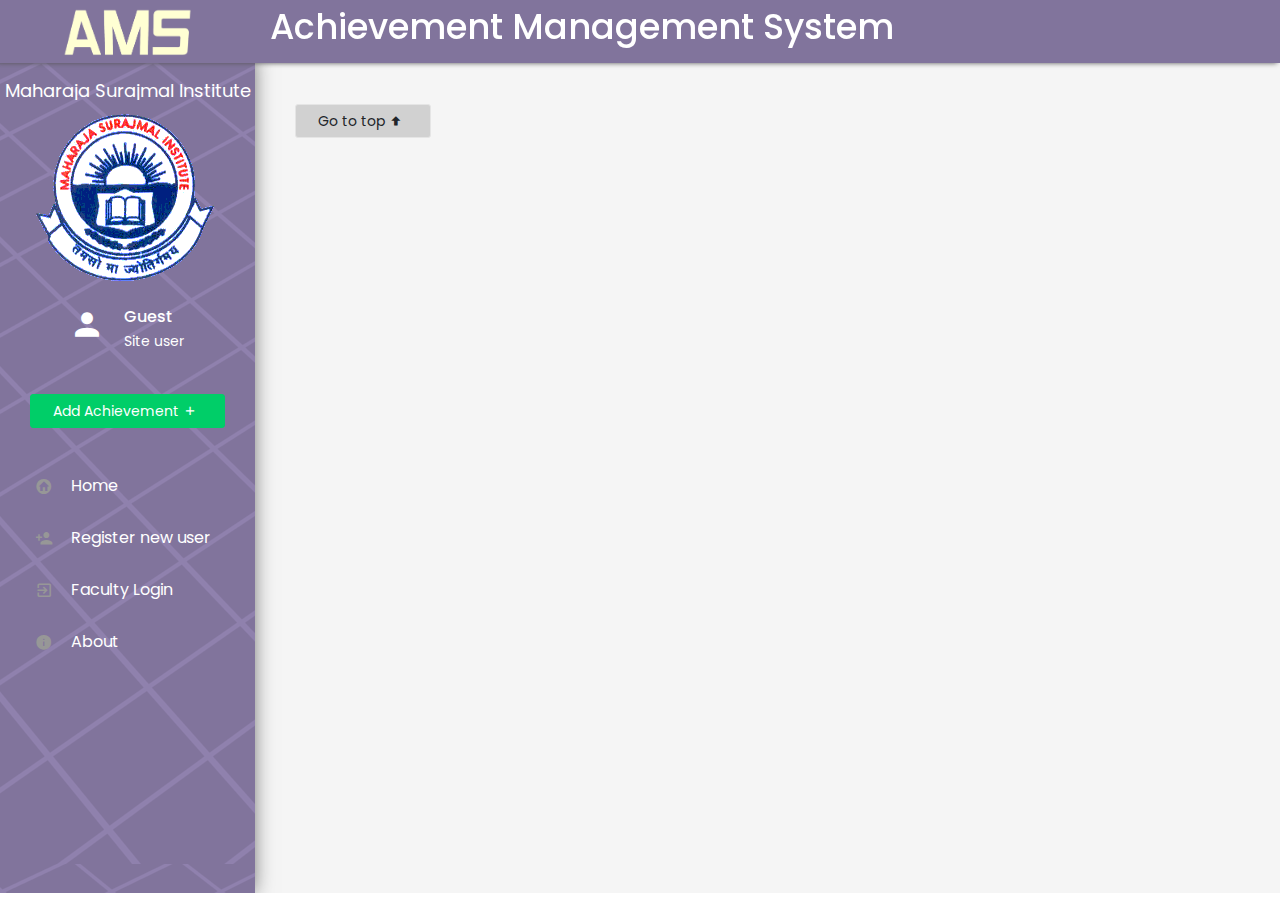
==== commit e5852958: "Auto-generated commit" ====
--- a/index.html
+++ b/index.html
@@ -2,7 +2,7 @@
 <html lang="en">
 <head>
   <meta charset="utf-8">
-  <title>SAMS</title>
+  <title>AMS</title>
   <base href="https://bitspleasemsi.github.io/">  <meta name="viewport" content="width=device-width, initial-scale=1">
   <link rel="icon" type="image/x-icon" href="favicon.ico">
 
@@ -14,25 +14,25 @@
   <script src="https://cdnjs.cloudflare.com/ajax/libs/popper.js/1.14.7/umd/popper.min.js" integrity="sha384-UO2eT0CpHqdSJQ6hJty5KVphtPhzWj9WO1clHTMGa3JDZwrnQq4sF86dIHNDz0W1" crossorigin="anonymous"></script>
   <script src="https://stackpath.bootstrapcdn.com/bootstrap/4.3.1/js/bootstrap.min.js" integrity="sha384-JjSmVgyd0p3pXB1rRibZUAYoIIy6OrQ6VrjIEaFf/nJGzIxFDsf4x0xIM+B07jRM" crossorigin="anonymous"></script>
 
-<link rel="stylesheet" href="styles.aba9ca6b9938c9e11068.css"></head>
+<link rel="stylesheet" href="styles.38f2fbf8aef06430b52c.css"></head>
 <body>
   <div class="content">
     <app-root>
       Make sure JavaScript is enabled on your browser.<br>If you are not redirected in a moment, please click/tap <a href="https://bitspleasemsi.github.io">here</a>.
     </app-root>
   </div>
-<script type="text/javascript" src="runtime.a5dd35324ddfd942bef1.js"></script><script type="text/javascript" src="polyfills.a9824751764fbcd6131c.js"></script><script type="text/javascript" src="main.cfdee6a1208dd5d145e1.js"></script></body>
+<script type="text/javascript" src="runtime.a5dd35324ddfd942bef1.js"></script><script type="text/javascript" src="polyfills.a9824751764fbcd6131c.js"></script><script type="text/javascript" src="main.6536b08c466f5aca966d.js"></script></body>
 </html>
 <!-- 
-      ___           ___           ___           ___     
-     /  /\         /  /\         /__/\         /  /\    
-    /  /:/_       /  /::\       |  |::\       /  /:/_   
-   /  /:/ /\     /  /:/\:\      |  |:|:\     /  /:/ /\  
-  /  /:/ /::\   /  /:/~/::\   __|__|:|\:\   /  /:/ /::\ 
- /__/:/ /:/\:\ /__/:/ /:/\:\ /__/::::| \:\ /__/:/ /:/\:\
- \  \:\/:/~/:/ \  \:\/:/__\/ \  \:\~~\__\/ \  \:\/:/~/:/
-  \  \::/ /:/   \  \::/       \  \:\        \  \::/ /:/ 
-   \__\/ /:/     \  \:\        \  \:\        \__\/ /:/  
-     /__/:/       \  \:\        \  \:\         /__/:/   
-     \__\/         \__\/         \__\/         \__\/     
+     ___           ___     
+    /  /\         /__/\         /  /\    
+   /  /::\       |  |::\       /  /:/_   
+  /  /:/\:\      |  |:|:\     /  /:/ /\  
+ /  /:/~/::\   __|__|:|\:\   /  /:/ /::\ 
+/__/:/ /:/\:\ /__/::::| \:\ /__/:/ /:/\:\
+\  \:\/:/__\/ \  \:\~~\__\/ \  \:\/:/~/:/
+ \  \::/       \  \:\        \  \::/ /:/ 
+  \  \:\        \  \:\        \__\/ /:/  
+   \  \:\        \  \:\         /__/:/   
+    \__\/         \__\/         \__\/     
 -->--- a/styles.38f2fbf8aef06430b52c.css
+++ b/styles.38f2fbf8aef06430b52c.css
@@ -0,0 +1,14 @@
+@charset "UTF-8";@import url(https://fonts.googleapis.com/css?family=Roboto:300,400,500,700);@import url(https://fonts.googleapis.com/css?family=Poppins:300,400,500,600,700);@import url(https://fonts.googleapis.com/css?family=Roboto:300,400,500,700);@import url(https://fonts.googleapis.com/css?family=Poppins:300,400,500,600,700);/*!
+ * Bootstrap v4.3.1 (https://getbootstrap.com/)
+ * Copyright 2011-2019 The Bootstrap Authors
+ * Copyright 2011-2019 Twitter, Inc.
+ * Licensed under MIT (https://github.com/twbs/bootstrap/blob/master/LICENSE)
+ */:root{--blue:#00aeef;--indigo:#6610f2;--purple:#ab8ce4;--pink:#E91E63;--red:#ff0017;--orange:#fb9678;--yellow:#ffd500;--green:#3bd949;--teal:#58d8a3;--cyan:#57c7d4;--white:#ffffff;--gray:#6c757d;--gray-dark:#292b2c;--blue:#00aeef;--indigo:#6610f2;--purple:#ab8ce4;--pink:#E91E63;--red:#ff0017;--orange:#fb9678;--yellow:#ffd500;--green:#3bd949;--teal:#58d8a3;--cyan:#57c7d4;--white:#ffffff;--white-smoke:#f3f5f6;--gray:#6c757d;--gray-light:#8ba2b5;--gray-lightest:#f7f7f9;--primary:#308ee0;--secondary:#e5e5e5;--success:#00ce68;--info:#8862e0;--warning:#ffaf00;--danger:#e65251;--light:#f3f5f6;--dark:#424964;--breakpoint-xs:0;--breakpoint-sm:576px;--breakpoint-md:768px;--breakpoint-lg:992px;--breakpoint-xl:1200px;--font-family-sans-serif:-apple-system,BlinkMacSystemFont,"Segoe UI",Roboto,"Helvetica Neue",Arial,"Noto Sans",sans-serif,"Apple Color Emoji","Segoe UI Emoji","Segoe UI Symbol","Noto Color Emoji";--font-family-monospace:SFMono-Regular,Menlo,Monaco,Consolas,"Liberation Mono","Courier New",monospace;--blue:#00aeef;--indigo:#6610f2;--purple:#ab8ce4;--pink:#E91E63;--red:#ff0017;--orange:#fb9678;--yellow:#ffd500;--green:#3bd949;--teal:#58d8a3;--cyan:#57c7d4;--white:#ffffff;--gray:#6c757d;--gray-dark:#292b2c;--blue:#00aeef;--indigo:#6610f2;--purple:#ab8ce4;--pink:#E91E63;--red:#ff0017;--orange:#fb9678;--yellow:#ffd500;--green:#3bd949;--teal:#58d8a3;--cyan:#57c7d4;--white:#ffffff;--white-smoke:#f3f5f6;--gray:#6c757d;--gray-light:#8ba2b5;--gray-lightest:#f7f7f9;--primary:#308ee0;--secondary:#e5e5e5;--success:#00ce68;--info:#8862e0;--warning:#ffaf00;--danger:#e65251;--light:#f3f5f6;--dark:#424964;--breakpoint-xs:0;--breakpoint-sm:576px;--breakpoint-md:768px;--breakpoint-lg:992px;--breakpoint-xl:1200px;--font-family-sans-serif:-apple-system,BlinkMacSystemFont,"Segoe UI",Roboto,"Helvetica Neue",Arial,sans-serif,"Apple Color Emoji","Segoe UI Emoji","Segoe UI Symbol";--font-family-monospace:SFMono-Regular,Menlo,Monaco,Consolas,"Liberation Mono","Courier New",monospace}svg{overflow:hidden;vertical-align:middle}caption{caption-side:bottom;padding-top:18px 30px;padding-bottom:18px 30px;color:#c2c2c2;text-align:left;caption-side:bottom}select{word-wrap:normal}[type=button],[type=reset],[type=submit],button{-webkit-appearance:button}[type=button]:not(:disabled),[type=reset]:not(:disabled),[type=submit]:not(:disabled),button:not(:disabled){cursor:pointer}[type=search]::-webkit-search-decoration{-webkit-appearance:none}.blockquote-footer::before{content:"\2014\00A0"}.col-auto{flex:0 0 auto;max-width:100%}.col-1{flex:0 0 8.33333333%;max-width:8.33333333%}.col-2{flex:0 0 16.66666667%;max-width:16.66666667%}.col-4{flex:0 0 33.33333333%;max-width:33.33333333%}.col-5{flex:0 0 41.66666667%;max-width:41.66666667%}.col-7{flex:0 0 58.33333333%;max-width:58.33333333%}.col-8{flex:0 0 66.66666667%;max-width:66.66666667%}.col-10{flex:0 0 83.33333333%;max-width:83.33333333%}.col-11{flex:0 0 91.66666667%;max-width:91.66666667%}@media (min-width:576px){.col-sm{flex-basis:0;flex-grow:1;max-width:100%}.col-sm-auto{flex:0 0 auto;width:auto;max-width:100%}.col-sm-1{flex:0 0 8.33333333%;max-width:8.33333333%}.col-sm-2{flex:0 0 16.66666667%;max-width:16.66666667%}.col-sm-3{flex:0 0 25%;max-width:25%}.col-sm-4{flex:0 0 33.33333333%;max-width:33.33333333%}.col-sm-5{flex:0 0 41.66666667%;max-width:41.66666667%}.col-sm-6{flex:0 0 50%;max-width:50%}.col-sm-7{flex:0 0 58.33333333%;max-width:58.33333333%}.col-sm-8{flex:0 0 66.66666667%;max-width:66.66666667%}.col-sm-9{flex:0 0 75%;max-width:75%}.col-sm-10{flex:0 0 83.33333333%;max-width:83.33333333%}.col-sm-11{flex:0 0 91.66666667%;max-width:91.66666667%}.col-sm-12{flex:0 0 100%;max-width:100%}.order-sm-first{order:-1}.order-sm-last{order:13}.order-sm-0{order:0}.order-sm-1{order:1}.order-sm-2{order:2}.order-sm-3{order:3}.order-sm-4{order:4}.order-sm-5{order:5}.order-sm-6{order:6}.order-sm-7{order:7}.order-sm-8{order:8}.order-sm-9{order:9}.order-sm-10{order:10}.order-sm-11{order:11}.order-sm-12{order:12}.offset-sm-0{margin-left:0}.offset-sm-1{margin-left:8.33333333%}.offset-sm-2{margin-left:16.66666667%}.offset-sm-3{margin-left:25%}.offset-sm-4{margin-left:33.33333333%}.offset-sm-5{margin-left:41.66666667%}.offset-sm-6{margin-left:50%}.offset-sm-7{margin-left:58.33333333%}.offset-sm-8{margin-left:66.66666667%}.offset-sm-9{margin-left:75%}.offset-sm-10{margin-left:83.33333333%}.offset-sm-11{margin-left:91.66666667%}}@media (min-width:768px){.col-md{flex-basis:0;flex-grow:1;max-width:100%}.col-md-auto{flex:0 0 auto;width:auto;max-width:100%}.col-md-1{flex:0 0 8.33333333%;max-width:8.33333333%}.col-md-2{flex:0 0 16.66666667%;max-width:16.66666667%}.col-md-3{flex:0 0 25%;max-width:25%}.col-md-4{flex:0 0 33.33333333%;max-width:33.33333333%}.col-md-5{flex:0 0 41.66666667%;max-width:41.66666667%}.col-md-6{flex:0 0 50%;max-width:50%}.col-md-7{flex:0 0 58.33333333%;max-width:58.33333333%}.col-md-8{flex:0 0 66.66666667%;max-width:66.66666667%}.col-md-9{flex:0 0 75%;max-width:75%}.col-md-10{flex:0 0 83.33333333%;max-width:83.33333333%}.col-md-11{flex:0 0 91.66666667%;max-width:91.66666667%}.col-md-12{flex:0 0 100%;max-width:100%}.order-md-first{order:-1}.order-md-last{order:13}.order-md-0{order:0}.order-md-1{order:1}.order-md-2{order:2}.order-md-3{order:3}.order-md-4{order:4}.order-md-5{order:5}.order-md-6{order:6}.order-md-7{order:7}.order-md-8{order:8}.order-md-9{order:9}.order-md-10{order:10}.order-md-11{order:11}.order-md-12{order:12}.offset-md-0{margin-left:0}.offset-md-1{margin-left:8.33333333%}.offset-md-2{margin-left:16.66666667%}.offset-md-3{margin-left:25%}.offset-md-4{margin-left:33.33333333%}.offset-md-5{margin-left:41.66666667%}.offset-md-6{margin-left:50%}.offset-md-7{margin-left:58.33333333%}.offset-md-8{margin-left:66.66666667%}.offset-md-9{margin-left:75%}.offset-md-10{margin-left:83.33333333%}.offset-md-11{margin-left:91.66666667%}}@media (min-width:992px){.col-lg{flex-basis:0;flex-grow:1;max-width:100%}.col-lg-auto{flex:0 0 auto;width:auto;max-width:100%}.col-lg-1{flex:0 0 8.33333333%;max-width:8.33333333%}.col-lg-2{flex:0 0 16.66666667%;max-width:16.66666667%}.col-lg-3{flex:0 0 25%;max-width:25%}.col-lg-4{flex:0 0 33.33333333%;max-width:33.33333333%}.col-lg-5{flex:0 0 41.66666667%;max-width:41.66666667%}.col-lg-6{flex:0 0 50%;max-width:50%}.col-lg-7{flex:0 0 58.33333333%;max-width:58.33333333%}.col-lg-8{flex:0 0 66.66666667%;max-width:66.66666667%}.col-lg-9{flex:0 0 75%;max-width:75%}.col-lg-10{flex:0 0 83.33333333%;max-width:83.33333333%}.col-lg-11{flex:0 0 91.66666667%;max-width:91.66666667%}.col-lg-12{flex:0 0 100%;max-width:100%}.order-lg-first{order:-1}.order-lg-last{order:13}.order-lg-0{order:0}.order-lg-1{order:1}.order-lg-2{order:2}.order-lg-3{order:3}.order-lg-4{order:4}.order-lg-5{order:5}.order-lg-6{order:6}.order-lg-7{order:7}.order-lg-8{order:8}.order-lg-9{order:9}.order-lg-10{order:10}.order-lg-11{order:11}.order-lg-12{order:12}.offset-lg-0{margin-left:0}.offset-lg-1{margin-left:8.33333333%}.offset-lg-2{margin-left:16.66666667%}.offset-lg-3{margin-left:25%}.offset-lg-4{margin-left:33.33333333%}.offset-lg-5{margin-left:41.66666667%}.offset-lg-6{margin-left:50%}.offset-lg-7{margin-left:58.33333333%}.offset-lg-8{margin-left:66.66666667%}.offset-lg-9{margin-left:75%}.offset-lg-10{margin-left:83.33333333%}.offset-lg-11{margin-left:91.66666667%}}@media (min-width:1200px){.col-xl{flex-basis:0;flex-grow:1;max-width:100%}.col-xl-auto{flex:0 0 auto;width:auto;max-width:100%}.col-xl-1{flex:0 0 8.33333333%;max-width:8.33333333%}.col-xl-2{flex:0 0 16.66666667%;max-width:16.66666667%}.col-xl-3{flex:0 0 25%;max-width:25%}.col-xl-4{flex:0 0 33.33333333%;max-width:33.33333333%}.col-xl-5{flex:0 0 41.66666667%;max-width:41.66666667%}.col-xl-6{flex:0 0 50%;max-width:50%}.col-xl-7{flex:0 0 58.33333333%;max-width:58.33333333%}.col-xl-8{flex:0 0 66.66666667%;max-width:66.66666667%}.col-xl-9{flex:0 0 75%;max-width:75%}.col-xl-10{flex:0 0 83.33333333%;max-width:83.33333333%}.col-xl-11{flex:0 0 91.66666667%;max-width:91.66666667%}.col-xl-12{flex:0 0 100%;max-width:100%}.order-xl-first{order:-1}.order-xl-last{order:13}.order-xl-0{order:0}.order-xl-1{order:1}.order-xl-2{order:2}.order-xl-3{order:3}.order-xl-4{order:4}.order-xl-5{order:5}.order-xl-6{order:6}.order-xl-7{order:7}.order-xl-8{order:8}.order-xl-9{order:9}.order-xl-10{order:10}.order-xl-11{order:11}.order-xl-12{order:12}.offset-xl-0{margin-left:0}.offset-xl-1{margin-left:8.33333333%}.offset-xl-2{margin-left:16.66666667%}.offset-xl-3{margin-left:25%}.offset-xl-4{margin-left:33.33333333%}.offset-xl-5{margin-left:41.66666667%}.offset-xl-6{margin-left:50%}.offset-xl-7{margin-left:58.33333333%}.offset-xl-8{margin-left:66.66666667%}.offset-xl-9{margin-left:75%}.offset-xl-10{margin-left:83.33333333%}.offset-xl-11{margin-left:91.66666667%}}.table{color:#212529}.table-borderless tbody+tbody,.table-borderless td,.table-borderless th,.table-borderless thead th{border:0}.table-primary tbody+tbody,.table-primary td,.table-primary th,.table-primary thead th{border-color:#93c4ef}.table-secondary tbody+tbody,.table-secondary td,.table-secondary th,.table-secondary thead th{border-color:#f1f1f1}.table-success tbody+tbody,.table-success td,.table-success th,.table-success thead th{border-color:#7ae6b0}.table-info tbody+tbody,.table-info td,.table-info th,.table-info thead th{border-color:#c1adef}.table-warning tbody+tbody,.table-warning td,.table-warning th,.table-warning thead th{border-color:#ffd57a}.table-danger tbody+tbody,.table-danger td,.table-danger th,.table-danger thead th{border-color:#f2a5a5}.table-light tbody+tbody,.table-light td,.table-light th,.table-light thead th{border-color:#f9fafa}.table-dark tbody+tbody,.table-dark td,.table-dark th,.table-dark thead th{border-color:#9da0ae}@media (max-width:575.98px){.table-responsive-sm{display:block;width:100%;overflow-x:auto;-webkit-overflow-scrolling:touch}.table-responsive-sm>.table-bordered{border:0}}@media (max-width:767.98px){.table-responsive-md{display:block;width:100%;overflow-x:auto;-webkit-overflow-scrolling:touch}.table-responsive-md>.table-bordered{border:0}}@media (max-width:991.98px){.table-responsive-lg{display:block;width:100%;overflow-x:auto;-webkit-overflow-scrolling:touch}.table-responsive-lg>.table-bordered{border:0}}@media (max-width:1199.98px){.table-responsive-xl{display:block;width:100%;overflow-x:auto;-webkit-overflow-scrolling:touch}.table-responsive-xl>.table-bordered{border:0}}.table-responsive{-webkit-overflow-scrolling:touch}.form-control{height:calc(1.5em + .75rem + 2px);transition:border-color .15s ease-in-out,box-shadow .15s ease-in-out}@media (prefers-reduced-motion:reduce){.form-control{transition:none}}.form-control::-webkit-input-placeholder{opacity:1}.form-control::-moz-placeholder{opacity:1}.form-control::-ms-input-placeholder{opacity:1}.form-control::placeholder{opacity:1}.form-control-plaintext{color:#212529}.form-control-sm{height:calc(1.5em + .5rem + 2px)}.form-control-lg{height:calc(1.5em + 1rem + 2px)}select.form-control[multiple],select.form-control[size],textarea.form-control{height:auto}.valid-tooltip{max-width:100%}.form-control.is-valid,.was-validated .form-control:valid{border-color:#28a745;padding-right:calc(1.5em + .75rem);background-image:url("data:image/svg+xml,%3csvg xmlns='http://www.w3.org/2000/svg' viewBox='0 0 8 8'%3e%3cpath fill='%2328a745' d='M2.3 6.73L.6 4.53c-.4-1.04.46-1.4 1.1-.8l1.1 1.4 3.4-3.8c.6-.63 1.6-.27 1.2.7l-4 4.6c-.43.5-.8.4-1.1.1z'/%3e%3c/svg%3e");background-repeat:no-repeat;background-position:center right calc(.375em + .1875rem);background-size:calc(.75em + .375rem) calc(.75em + .375rem)}.form-control.is-valid:focus,.was-validated .form-control:valid:focus{border-color:#28a745;box-shadow:0 0 0 .2rem rgba(40,167,69,.25)}.form-control.is-valid~.valid-feedback,.form-control.is-valid~.valid-tooltip,.was-validated .form-control:valid~.valid-feedback,.was-validated .form-control:valid~.valid-tooltip{display:block}.was-validated textarea.form-control:valid,textarea.form-control.is-valid{padding-right:calc(1.5em + .75rem);background-position:top calc(.375em + .1875rem) right calc(.375em + .1875rem)}.custom-select.is-valid,.was-validated .custom-select:valid{border-color:#28a745;padding-right:calc((1em + .75rem) * 3 / 4 + 1.75rem);background:url("data:image/svg+xml,%3csvg xmlns='http://www.w3.org/2000/svg' viewBox='0 0 4 5'%3e%3cpath fill='%23343a40' d='M2 0L0 2h4zm0 5L0 3h4z'/%3e%3c/svg%3e") right .75rem center/8px 10px no-repeat,url("data:image/svg+xml,%3csvg xmlns='http://www.w3.org/2000/svg' viewBox='0 0 8 8'%3e%3cpath fill='%2328a745' d='M2.3 6.73L.6 4.53c-.4-1.04.46-1.4 1.1-.8l1.1 1.4 3.4-3.8c.6-.63 1.6-.27 1.2.7l-4 4.6c-.43.5-.8.4-1.1.1z'/%3e%3c/svg%3e") center right 1.75rem/calc(.75em + .375rem) calc(.75em + .375rem) no-repeat #fff}.custom-select.is-valid:focus,.was-validated .custom-select:valid:focus{border-color:#28a745;box-shadow:0 0 0 .2rem rgba(40,167,69,.25)}.custom-select.is-valid~.valid-feedback,.custom-select.is-valid~.valid-tooltip,.was-validated .custom-select:valid~.valid-feedback,.was-validated .custom-select:valid~.valid-tooltip{display:block}.form-control-file.is-valid~.valid-feedback,.form-control-file.is-valid~.valid-tooltip,.was-validated .form-control-file:valid~.valid-feedback,.was-validated .form-control-file:valid~.valid-tooltip{display:block}.custom-control-input.is-valid~.custom-control-label::before,.was-validated .custom-control-input:valid~.custom-control-label::before{border-color:#28a745}.custom-control-input.is-valid:checked~.custom-control-label::before,.was-validated .custom-control-input:valid:checked~.custom-control-label::before{border-color:#34ce57}.custom-control-input.is-valid:focus~.custom-control-label::before,.was-validated .custom-control-input:valid:focus~.custom-control-label::before{box-shadow:0 0 0 .2rem rgba(40,167,69,.25)}.custom-control-input.is-valid:focus:not(:checked)~.custom-control-label::before,.was-validated .custom-control-input:valid:focus:not(:checked)~.custom-control-label::before{border-color:#28a745}.custom-file-input.is-valid:focus~.custom-file-label,.was-validated .custom-file-input:valid:focus~.custom-file-label{border-color:#28a745;box-shadow:0 0 0 .2rem rgba(40,167,69,.25)}.invalid-tooltip{max-width:100%}.form-control.is-invalid,.was-validated .form-control:invalid{border-color:#dc3545;padding-right:calc(1.5em + .75rem);background-image:url("data:image/svg+xml,%3csvg xmlns='http://www.w3.org/2000/svg' fill='%23dc3545' viewBox='-2 -2 7 7'%3e%3cpath stroke='%23dc3545' d='M0 0l3 3m0-3L0 3'/%3e%3ccircle r='.5'/%3e%3ccircle cx='3' r='.5'/%3e%3ccircle cy='3' r='.5'/%3e%3ccircle cx='3' cy='3' r='.5'/%3e%3c/svg%3E");background-repeat:no-repeat;background-position:center right calc(.375em + .1875rem);background-size:calc(.75em + .375rem) calc(.75em + .375rem)}.form-control.is-invalid:focus,.was-validated .form-control:invalid:focus{border-color:#dc3545;box-shadow:0 0 0 .2rem rgba(220,53,69,.25)}.form-control.is-invalid~.invalid-feedback,.form-control.is-invalid~.invalid-tooltip,.was-validated .form-control:invalid~.invalid-feedback,.was-validated .form-control:invalid~.invalid-tooltip{display:block}.was-validated textarea.form-control:invalid,textarea.form-control.is-invalid{padding-right:calc(1.5em + .75rem);background-position:top calc(.375em + .1875rem) right calc(.375em + .1875rem)}.custom-select.is-invalid,.was-validated .custom-select:invalid{border-color:#dc3545;padding-right:calc((1em + .75rem) * 3 / 4 + 1.75rem);background:url("data:image/svg+xml,%3csvg xmlns='http://www.w3.org/2000/svg' viewBox='0 0 4 5'%3e%3cpath fill='%23343a40' d='M2 0L0 2h4zm0 5L0 3h4z'/%3e%3c/svg%3e") right .75rem center/8px 10px no-repeat,url("data:image/svg+xml,%3csvg xmlns='http://www.w3.org/2000/svg' fill='%23dc3545' viewBox='-2 -2 7 7'%3e%3cpath stroke='%23dc3545' d='M0 0l3 3m0-3L0 3'/%3e%3ccircle r='.5'/%3e%3ccircle cx='3' r='.5'/%3e%3ccircle cy='3' r='.5'/%3e%3ccircle cx='3' cy='3' r='.5'/%3e%3c/svg%3E") center right 1.75rem/calc(.75em + .375rem) calc(.75em + .375rem) no-repeat #fff}.custom-select.is-invalid:focus,.was-validated .custom-select:invalid:focus{border-color:#dc3545;box-shadow:0 0 0 .2rem rgba(220,53,69,.25)}.custom-select.is-invalid~.invalid-feedback,.custom-select.is-invalid~.invalid-tooltip,.was-validated .custom-select:invalid~.invalid-feedback,.was-validated .custom-select:invalid~.invalid-tooltip{display:block}.form-control-file.is-invalid~.invalid-feedback,.form-control-file.is-invalid~.invalid-tooltip,.was-validated .form-control-file:invalid~.invalid-feedback,.was-validated .form-control-file:invalid~.invalid-tooltip{display:block}.custom-control-input.is-invalid~.custom-control-label::before,.was-validated .custom-control-input:invalid~.custom-control-label::before{border-color:#dc3545}.custom-control-input.is-invalid:checked~.custom-control-label::before,.was-validated .custom-control-input:invalid:checked~.custom-control-label::before{border-color:#e4606d}.custom-control-input.is-invalid:focus~.custom-control-label::before,.was-validated .custom-control-input:invalid:focus~.custom-control-label::before{box-shadow:0 0 0 .2rem rgba(220,53,69,.25)}.custom-control-input.is-invalid:focus:not(:checked)~.custom-control-label::before,.was-validated .custom-control-input:invalid:focus:not(:checked)~.custom-control-label::before{border-color:#dc3545}.custom-file-input.is-invalid:focus~.custom-file-label,.was-validated .custom-file-input:invalid:focus~.custom-file-label{border-color:#dc3545;box-shadow:0 0 0 .2rem rgba(220,53,69,.25)}@media (min-width:576px){.form-inline label{display:flex;align-items:center;justify-content:center;margin-bottom:0}.form-inline .form-group{display:flex;flex:0 0 auto;flex-flow:row wrap;align-items:center;margin-bottom:0}.form-inline .form-control{display:inline-block;width:auto;vertical-align:middle}.form-inline .form-control-plaintext{display:inline-block}.form-inline .custom-select,.form-inline .input-group{width:auto}.form-inline .form-check{display:flex;align-items:center;justify-content:center;width:auto;padding-left:0}.form-inline .form-check-input{position:relative;flex-shrink:0;margin-top:0;margin-right:.25rem;margin-left:0}.form-inline .custom-control{align-items:center;justify-content:center}.form-inline .custom-control-label{margin-bottom:0}}.btn{color:#212529;-webkit-user-select:none;-moz-user-select:none;-ms-user-select:none;user-select:none;background-color:transparent;transition:color .15s ease-in-out,background-color .15s ease-in-out,border-color .15s ease-in-out,box-shadow .15s ease-in-out}@media (prefers-reduced-motion:reduce){.btn{transition:none}}.btn:hover{color:#212529}.btn-primary.focus,.btn-primary:focus{box-shadow:0 0 0 .2rem rgba(79,159,229,.5)}.btn-primary:not(:disabled):not(.disabled).active:focus,.btn-primary:not(:disabled):not(.disabled):active:focus,.show>.btn-primary.dropdown-toggle:focus{box-shadow:0 0 0 .2rem rgba(79,159,229,.5)}.btn-secondary.focus,.btn-secondary:focus{box-shadow:0 0 0 .2rem rgba(200,200,201,.5)}.btn-secondary:not(:disabled):not(.disabled).active:focus,.btn-secondary:not(:disabled):not(.disabled):active:focus,.show>.btn-secondary.dropdown-toggle:focus{box-shadow:0 0 0 .2rem rgba(200,200,201,.5)}.btn-success.focus,.btn-success:focus{box-shadow:0 0 0 .2rem rgba(38,213,127,.5)}.btn-success:not(:disabled):not(.disabled).active:focus,.btn-success:not(:disabled):not(.disabled):active:focus,.show>.btn-success.dropdown-toggle:focus{box-shadow:0 0 0 .2rem rgba(38,213,127,.5)}.btn-info.focus,.btn-info:focus{box-shadow:0 0 0 .2rem rgba(154,122,229,.5)}.btn-info:not(:disabled):not(.disabled).active:focus,.btn-info:not(:disabled):not(.disabled):active:focus,.show>.btn-info.dropdown-toggle:focus{box-shadow:0 0 0 .2rem rgba(154,122,229,.5)}.btn-warning.focus,.btn-warning:focus{box-shadow:0 0 0 .2rem rgba(222,154,6,.5)}.btn-warning:not(:disabled):not(.disabled).active:focus,.btn-warning:not(:disabled):not(.disabled):active:focus,.show>.btn-warning.dropdown-toggle:focus{box-shadow:0 0 0 .2rem rgba(222,154,6,.5)}.btn-danger.focus,.btn-danger:focus{box-shadow:0 0 0 .2rem rgba(234,108,107,.5)}.btn-danger:not(:disabled):not(.disabled).active:focus,.btn-danger:not(:disabled):not(.disabled):active:focus,.show>.btn-danger.dropdown-toggle:focus{box-shadow:0 0 0 .2rem rgba(234,108,107,.5)}.btn-light.focus,.btn-light:focus{box-shadow:0 0 0 .2rem rgba(212,214,215,.5)}.btn-light:not(:disabled):not(.disabled).active:focus,.btn-light:not(:disabled):not(.disabled):active:focus,.show>.btn-light.dropdown-toggle:focus{box-shadow:0 0 0 .2rem rgba(212,214,215,.5)}.btn-dark.focus,.btn-dark:focus{box-shadow:0 0 0 .2rem rgba(94,100,123,.5)}.btn-dark:not(:disabled):not(.disabled).active:focus,.btn-dark:not(:disabled):not(.disabled):active:focus,.show>.btn-dark.dropdown-toggle:focus{box-shadow:0 0 0 .2rem rgba(94,100,123,.5)}.btn-link{text-decoration:none}.btn-link.focus,.btn-link:focus{box-shadow:none}.btn-link.disabled,.btn-link:disabled{pointer-events:none}.fade{transition:opacity .15s linear}.fade:not(.show){opacity:0}.collapse:not(.show){display:none}.dropdown,.dropleft,.dropright,.dropup{position:relative}.dropdown-toggle{white-space:nowrap}.dropdown-toggle::after{content:""}.dropdown-menu-left{right:auto;left:0}.dropdown-menu-right{right:0;left:auto}@media (min-width:576px){.dropdown-menu-sm-left{right:auto;left:0}.dropdown-menu-sm-right{right:0;left:auto}}@media (min-width:768px){.dropdown-menu-md-left{right:auto;left:0}.dropdown-menu-md-right{right:0;left:auto}}@media (min-width:992px){.dropdown-menu-lg-left{right:auto;left:0}.dropdown-menu-lg-right{right:0;left:auto}}.dropup .dropdown-menu{top:auto;bottom:100%}.dropup .dropdown-toggle::after{content:""}.dropright .dropdown-menu{top:0;right:auto;left:100%}.dropright .dropdown-toggle::after{content:"";border-right:0}.dropleft .dropdown-menu{top:0;right:100%;left:auto}.dropleft .dropdown-toggle::after{content:""}.dropleft .dropdown-toggle::before{content:""}.dropdown-menu[x-placement^=bottom],.dropdown-menu[x-placement^=left],.dropdown-menu[x-placement^=right],.dropdown-menu[x-placement^=top]{right:auto;bottom:auto}.dropdown-item.disabled,.dropdown-item:disabled{pointer-events:none}.dropdown-item-text{display:block;padding:.25rem 1.5rem;color:#212529}.btn-group-vertical>.btn,.btn-group>.btn{flex:1 1 auto}.btn-group>.btn-group:not(:first-child),.btn-group>.btn:not(:first-child){margin-left:-1px}.dropdown-toggle-split::after,.dropright .dropdown-toggle-split::after,.dropup .dropdown-toggle-split::after{margin-left:0}.dropleft .dropdown-toggle-split::before{margin-right:0}.btn-group-vertical>.btn,.btn-group-vertical>.btn-group{width:100%}.btn-group-vertical>.btn-group:not(:first-child),.btn-group-vertical>.btn:not(:first-child){margin-top:-1px}.input-group>.custom-file,.input-group>.custom-select,.input-group>.form-control,.input-group>.form-control-plaintext{position:relative;flex:1 1 auto;width:1%;margin-bottom:0}.input-group>.custom-file+.custom-file,.input-group>.custom-file+.custom-select,.input-group>.custom-file+.form-control,.input-group>.custom-select+.custom-file,.input-group>.custom-select+.custom-select,.input-group>.custom-select+.form-control,.input-group>.form-control+.custom-file,.input-group>.form-control+.custom-select,.input-group>.form-control+.form-control,.input-group>.form-control-plaintext+.custom-file,.input-group>.form-control-plaintext+.custom-select,.input-group>.form-control-plaintext+.form-control{margin-left:-1px}.input-group>.custom-file .custom-file-input:focus~.custom-file-label,.input-group>.custom-select:focus,.input-group>.form-control:focus{z-index:3}.input-group>.custom-file .custom-file-input:focus{z-index:4}.input-group>.custom-file:not(:last-child) .custom-file-label,.input-group>.custom-file:not(:last-child) .custom-file-label::after{border-top-right-radius:0;border-bottom-right-radius:0}.input-group-append .btn:focus,.input-group-prepend .btn:focus{z-index:3}.input-group-text{display:flex;align-items:center}.input-group-lg>.custom-select,.input-group-lg>.form-control:not(textarea){height:calc(1.5em + 1rem + 2px)}.input-group-lg>.custom-select,.input-group-lg>.form-control,.input-group-lg>.input-group-append>.btn,.input-group-lg>.input-group-append>.input-group-text,.input-group-lg>.input-group-prepend>.btn,.input-group-lg>.input-group-prepend>.input-group-text{padding:.94rem 1.94rem;font-size:1.25rem;line-height:1;border-radius:.3rem}.input-group-sm>.custom-select,.input-group-sm>.form-control:not(textarea){height:calc(1.5em + .5rem + 2px)}.input-group-sm>.custom-select,.input-group-sm>.form-control,.input-group-sm>.input-group-append>.btn,.input-group-sm>.input-group-append>.input-group-text,.input-group-sm>.input-group-prepend>.btn,.input-group-sm>.input-group-prepend>.input-group-text{padding:.5rem .81rem;font-size:.875rem;line-height:1;border-radius:.2rem}.input-group-lg>.custom-select,.input-group-sm>.custom-select{padding-right:1.75rem}.custom-control-input:checked~.custom-control-label::before{border-color:#007bff}.custom-control-input:focus~.custom-control-label::before{box-shadow:0 0 0 .2rem rgba(0,123,255,.25)}.custom-control-input:focus:not(:checked)~.custom-control-label::before{border-color:#80bdff}.custom-control-input:not(:disabled):active~.custom-control-label::before{color:#fff;background-color:#b3d7ff;border-color:#b3d7ff}.custom-control-label{position:relative;vertical-align:top}.custom-control-label::before{pointer-events:none;content:"";border:1px solid #adb5bd}.custom-control-label::after{content:"";background:50%/50% 50% no-repeat}.custom-checkbox .custom-control-input:indeterminate~.custom-control-label::before{border-color:#007bff}.custom-switch{padding-left:2.25rem}.custom-switch .custom-control-label::before{left:-2.25rem;width:1.75rem;pointer-events:all;border-radius:.5rem}.custom-switch .custom-control-label::after{top:calc(.25rem + 2px);left:calc(-2.25rem + 2px);width:calc(1rem - 4px);height:calc(1rem - 4px);background-color:#adb5bd;border-radius:.5rem;transition:background-color .15s ease-in-out,border-color .15s ease-in-out,box-shadow .15s ease-in-out,-webkit-transform .15s ease-in-out;transition:transform .15s ease-in-out,background-color .15s ease-in-out,border-color .15s ease-in-out,box-shadow .15s ease-in-out;transition:transform .15s ease-in-out,background-color .15s ease-in-out,border-color .15s ease-in-out,box-shadow .15s ease-in-out,-webkit-transform .15s ease-in-out}.custom-switch .custom-control-input:checked~.custom-control-label::after{background-color:#fff;-webkit-transform:translateX(.75rem);transform:translateX(.75rem)}.custom-switch .custom-control-input:disabled:checked~.custom-control-label::before{background-color:rgba(0,123,255,.5)}.custom-select{font-size:1rem;font-weight:400;-webkit-appearance:none;-moz-appearance:none;appearance:none}.custom-select:focus{box-shadow:0 0 0 .2rem rgba(0,123,255,.25)}.custom-select::-ms-expand{display:none}.custom-select-sm{padding-left:.5rem}.custom-select-lg{padding-left:1rem}.custom-file-input{opacity:0}.custom-file-input:focus~.custom-file-label{border-color:#80bdff;box-shadow:0 0 0 .2rem rgba(0,123,255,.25)}.custom-file-input:disabled~.custom-file-label{background-color:#e9ecef}.custom-file-input~.custom-file-label[data-browse]::after{content:attr(data-browse)}.custom-file-label{font-weight:400}.custom-file-label::after{content:"Browse"}.custom-range{width:100%;height:calc(1rem + .4rem);padding:0;background-color:transparent;-webkit-appearance:none;-moz-appearance:none;appearance:none}.custom-range:focus{outline:0}.custom-range:focus::-webkit-slider-thumb{box-shadow:0 0 0 1px #fff,0 0 0 .2rem rgba(0,123,255,.25)}.custom-range:focus::-moz-range-thumb{box-shadow:0 0 0 1px #fff,0 0 0 .2rem rgba(0,123,255,.25)}.custom-range:focus::-ms-thumb{box-shadow:0 0 0 1px #fff,0 0 0 .2rem rgba(0,123,255,.25)}.custom-range::-moz-focus-outer{border:0}.custom-range::-webkit-slider-thumb{width:1rem;height:1rem;margin-top:-.25rem;background-color:#007bff;border:0;border-radius:1rem;transition:background-color .15s ease-in-out,border-color .15s ease-in-out,box-shadow .15s ease-in-out;-webkit-appearance:none;appearance:none}@media (prefers-reduced-motion:reduce){.collapsing,.custom-switch .custom-control-label::after,.fade{transition:none}.custom-range::-webkit-slider-thumb{transition:none}}.custom-range::-webkit-slider-thumb:active{background-color:#b3d7ff}.custom-range::-webkit-slider-runnable-track{width:100%;height:.5rem;color:transparent;cursor:pointer;background-color:#dee2e6;border-color:transparent;border-radius:1rem}.custom-range::-moz-range-thumb{width:1rem;height:1rem;background-color:#007bff;border:0;border-radius:1rem;transition:background-color .15s ease-in-out,border-color .15s ease-in-out,box-shadow .15s ease-in-out;-moz-appearance:none;appearance:none}@media (prefers-reduced-motion:reduce){.custom-range::-moz-range-thumb{transition:none}}.custom-range::-moz-range-thumb:active{background-color:#b3d7ff}.custom-range::-moz-range-track{width:100%;height:.5rem;color:transparent;cursor:pointer;background-color:#dee2e6;border-color:transparent;border-radius:1rem}.custom-range::-ms-thumb{width:1rem;height:1rem;margin-top:0;margin-right:.2rem;margin-left:.2rem;background-color:#007bff;border:0;border-radius:1rem;transition:background-color .15s ease-in-out,border-color .15s ease-in-out,box-shadow .15s ease-in-out;appearance:none}@media (prefers-reduced-motion:reduce){.custom-range::-ms-thumb{transition:none}}.custom-range::-ms-thumb:active{background-color:#b3d7ff}.custom-range::-ms-track{width:100%;height:.5rem;color:transparent;cursor:pointer;background-color:transparent;border-color:transparent;border-width:.5rem}.custom-range::-ms-fill-lower{background-color:#dee2e6;border-radius:1rem}.custom-range::-ms-fill-upper{margin-right:15px;background-color:#dee2e6;border-radius:1rem}.custom-range:disabled::-webkit-slider-thumb{background-color:#adb5bd}.custom-range:disabled::-webkit-slider-runnable-track{cursor:default}.custom-range:disabled::-moz-range-thumb{background-color:#adb5bd}.custom-range:disabled::-moz-range-track{cursor:default}.custom-range:disabled::-ms-thumb{background-color:#adb5bd}.custom-control-label::before,.custom-file-label,.custom-select{transition:background-color .15s ease-in-out,border-color .15s ease-in-out,box-shadow .15s ease-in-out}@media (prefers-reduced-motion:reduce){.custom-control-label::before,.custom-file-label,.custom-select{transition:none}}.nav-link.disabled{pointer-events:none;cursor:default}.nav-tabs .nav-link{border-top-left-radius:.25rem;border-top-right-radius:.25rem}.nav-tabs .nav-link.disabled{color:#6c757d}@media (min-width:576px){.navbar-expand-sm{flex-flow:row nowrap;justify-content:flex-start}.navbar-expand-sm .navbar-nav{flex-direction:row}.navbar-expand-sm .navbar-nav .dropdown-menu{position:absolute}.navbar-expand-sm .navbar-nav .nav-link{padding-right:.5rem;padding-left:.5rem}.navbar-expand-sm>.container,.navbar-expand-sm>.container-fluid{flex-wrap:nowrap}.navbar-expand-sm .navbar-collapse{display:flex!important;flex-basis:auto}.navbar-expand-sm .navbar-toggler{display:none}}@media (min-width:768px){.navbar-expand-md{flex-flow:row nowrap;justify-content:flex-start}.navbar-expand-md .navbar-nav{flex-direction:row}.navbar-expand-md .navbar-nav .dropdown-menu{position:absolute}.navbar-expand-md .navbar-nav .nav-link{padding-right:.5rem;padding-left:.5rem}.navbar-expand-md>.container,.navbar-expand-md>.container-fluid{flex-wrap:nowrap}.navbar-expand-md .navbar-collapse{display:flex!important;flex-basis:auto}.navbar-expand-md .navbar-toggler{display:none}}@media (min-width:992px){.navbar-expand-lg{flex-flow:row nowrap;justify-content:flex-start}.navbar-expand-lg .navbar-nav{flex-direction:row}.navbar-expand-lg .navbar-nav .dropdown-menu{position:absolute}.navbar-expand-lg .navbar-nav .nav-link{padding-right:.5rem;padding-left:.5rem}.navbar-expand-lg>.container,.navbar-expand-lg>.container-fluid{flex-wrap:nowrap}.navbar-expand-lg .navbar-collapse{display:flex!important;flex-basis:auto}.navbar-expand-lg .navbar-toggler{display:none}}@media (min-width:1200px){.dropdown-menu-xl-left{right:auto;left:0}.dropdown-menu-xl-right{right:0;left:auto}.navbar-expand-xl{flex-flow:row nowrap;justify-content:flex-start}.navbar-expand-xl .navbar-nav{flex-direction:row}.navbar-expand-xl .navbar-nav .dropdown-menu{position:absolute}.navbar-expand-xl .navbar-nav .nav-link{padding-right:.5rem;padding-left:.5rem}.navbar-expand-xl>.container,.navbar-expand-xl>.container-fluid{flex-wrap:nowrap}.navbar-expand-xl .navbar-collapse{display:flex!important;flex-basis:auto}.navbar-expand-xl .navbar-toggler{display:none}}.card-body{flex:1 1 auto}.accordion>.card{overflow:hidden}.accordion>.card:not(:first-of-type) .card-header:first-child{border-radius:0}.accordion>.card:not(:first-of-type):not(:last-of-type){border-bottom:0;border-radius:0}.accordion>.card:first-of-type{border-bottom:0;border-bottom-right-radius:0;border-bottom-left-radius:0}.accordion>.card:last-of-type{border-top-left-radius:0;border-top-right-radius:0}.accordion>.card .card-header{margin-bottom:-1px}.breadcrumb-item+.breadcrumb-item{padding-left:.5rem}.breadcrumb-item+.breadcrumb-item::before{content:"/"}.page-link:hover{z-index:2}.badge{transition:color .15s ease-in-out,background-color .15s ease-in-out,border-color .15s ease-in-out,box-shadow .15s ease-in-out}@media (prefers-reduced-motion:reduce){.badge{transition:none}}a.badge:focus,a.badge:hover{text-decoration:none}a.badge-primary:focus,a.badge-primary:hover{color:#fff;background-color:#1d74c0}a.badge-primary.focus,a.badge-primary:focus{outline:0;box-shadow:0 0 0 .2rem rgba(48,142,224,.5)}a.badge-secondary:focus,a.badge-secondary:hover{color:#212529;background-color:#cccbcb}a.badge-secondary.focus,a.badge-secondary:focus{outline:0;box-shadow:0 0 0 .2rem rgba(229,229,229,.5)}.preview-list .preview-item .preview-thumbnail a.badge.badge-online:focus,.preview-list .preview-item .preview-thumbnail a.badge.badge-online:hover,a.badge-success:focus,a.badge-success:hover{color:#fff;background-color:#009b4e}.preview-list .preview-item .preview-thumbnail a.badge.badge-online:focus,.preview-list .preview-item .preview-thumbnail a.focus.badge.badge-online,a.badge-success.focus,a.badge-success:focus{outline:0;box-shadow:0 0 0 .2rem rgba(0,206,104,.5)}.preview-list .preview-item .preview-thumbnail a.badge.badge-offline:focus,.preview-list .preview-item .preview-thumbnail a.badge.badge-offline:hover,a.badge-info:focus,a.badge-info:hover{color:#fff;background-color:#6837d8}.preview-list .preview-item .preview-thumbnail a.badge.badge-offline:focus,.preview-list .preview-item .preview-thumbnail a.focus.badge.badge-offline,a.badge-info.focus,a.badge-info:focus{outline:0;box-shadow:0 0 0 .2rem rgba(136,98,224,.5)}.preview-list .preview-item .preview-thumbnail a.badge.badge-busy:focus,.preview-list .preview-item .preview-thumbnail a.badge.badge-busy:hover,a.badge-warning:focus,a.badge-warning:hover{color:#212529;background-color:#cc8c00}.preview-list .preview-item .preview-thumbnail a.badge.badge-busy:focus,.preview-list .preview-item .preview-thumbnail a.focus.badge.badge-busy,a.badge-warning.focus,a.badge-warning:focus{outline:0;box-shadow:0 0 0 .2rem rgba(255,175,0,.5)}a.badge-danger:focus,a.badge-danger:hover{color:#fff;background-color:#e02624}a.badge-danger.focus,a.badge-danger:focus{outline:0;box-shadow:0 0 0 .2rem rgba(230,82,81,.5)}a.badge-light:focus,a.badge-light:hover{color:#212529;background-color:#d6dde0}a.badge-light.focus,a.badge-light:focus{outline:0;box-shadow:0 0 0 .2rem rgba(243,245,246,.5)}a.badge-dark:focus,a.badge-dark:hover{color:#fff;background-color:#2e3345}a.badge-dark.focus,a.badge-dark:focus{outline:0;box-shadow:0 0 0 .2rem rgba(66,73,100,.5)}@media (min-width:576px){.card-group{flex-flow:row wrap}.card-group>.card{flex:1 0 0%;margin-bottom:0}.card-group>.card+.card{margin-left:0;border-left:0}.card-group>.card:not(:last-child){border-top-right-radius:0;border-bottom-right-radius:0}.card-group>.card:not(:last-child) .card-header,.card-group>.card:not(:last-child) .card-img-top{border-top-right-radius:0}.card-group>.card:not(:last-child) .card-footer,.card-group>.card:not(:last-child) .card-img-bottom{border-bottom-right-radius:0}.card-group>.card:not(:first-child){border-top-left-radius:0;border-bottom-left-radius:0}.card-group>.card:not(:first-child) .card-header,.card-group>.card:not(:first-child) .card-img-top{border-top-left-radius:0}.card-group>.card:not(:first-child) .card-footer,.card-group>.card:not(:first-child) .card-img-bottom{border-bottom-left-radius:0}.card-columns{-webkit-column-count:3;-moz-column-count:3;column-count:3;-webkit-column-gap:1.25rem;-moz-column-gap:1.25rem;column-gap:1.25rem;orphans:1;widows:1}.card-columns .card{display:inline-block;width:100%}}@-webkit-keyframes progress-bar-stripes{from{background-position:1rem 0}to{background-position:0 0}}.progress-bar{display:flex;flex-direction:column;justify-content:center;white-space:nowrap;transition:width .6s ease}.list-group-item-action:focus,.list-group-item-action:hover{z-index:1}.list-group-item.disabled,.list-group-item:disabled{pointer-events:none}.list-group-horizontal{flex-direction:row}.list-group-horizontal .list-group-item{margin-right:-1px;margin-bottom:0}.list-group-horizontal .list-group-item:first-child{border-top-left-radius:.25rem;border-bottom-left-radius:.25rem;border-top-right-radius:0}.list-group-horizontal .list-group-item:last-child{margin-right:0;border-top-right-radius:.25rem;border-bottom-right-radius:.25rem;border-bottom-left-radius:0}@media (min-width:576px){.list-group-horizontal-sm{flex-direction:row}.list-group-horizontal-sm .list-group-item{margin-right:-1px;margin-bottom:0}.list-group-horizontal-sm .list-group-item:first-child{border-top-left-radius:.25rem;border-bottom-left-radius:.25rem;border-top-right-radius:0}.list-group-horizontal-sm .list-group-item:last-child{margin-right:0;border-top-right-radius:.25rem;border-bottom-right-radius:.25rem;border-bottom-left-radius:0}}@media (min-width:768px){.list-group-horizontal-md{flex-direction:row}.list-group-horizontal-md .list-group-item{margin-right:-1px;margin-bottom:0}.list-group-horizontal-md .list-group-item:first-child{border-top-left-radius:.25rem;border-bottom-left-radius:.25rem;border-top-right-radius:0}.list-group-horizontal-md .list-group-item:last-child{margin-right:0;border-top-right-radius:.25rem;border-bottom-right-radius:.25rem;border-bottom-left-radius:0}}@media (min-width:992px){.list-group-horizontal-lg{flex-direction:row}.list-group-horizontal-lg .list-group-item{margin-right:-1px;margin-bottom:0}.list-group-horizontal-lg .list-group-item:first-child{border-top-left-radius:.25rem;border-bottom-left-radius:.25rem;border-top-right-radius:0}.list-group-horizontal-lg .list-group-item:last-child{margin-right:0;border-top-right-radius:.25rem;border-bottom-right-radius:.25rem;border-bottom-left-radius:0}}@media (min-width:1200px){.list-group-horizontal-xl{flex-direction:row}.list-group-horizontal-xl .list-group-item{margin-right:-1px;margin-bottom:0}.list-group-horizontal-xl .list-group-item:first-child{border-top-left-radius:.25rem;border-bottom-left-radius:.25rem;border-top-right-radius:0}.list-group-horizontal-xl .list-group-item:last-child{margin-right:0;border-top-right-radius:.25rem;border-bottom-right-radius:.25rem;border-bottom-left-radius:0}}.list-group-flush .list-group-item:last-child{margin-bottom:-1px}.close:not(:disabled):not(.disabled):focus,.close:not(:disabled):not(.disabled):hover{opacity:.75}button.close{-webkit-appearance:none;-moz-appearance:none;appearance:none}a.close.disabled{pointer-events:none}.toast{max-width:350px;overflow:hidden;font-size:.875rem;background-color:rgba(255,255,255,.85);background-clip:padding-box;border:1px solid rgba(0,0,0,.1);box-shadow:0 .25rem .75rem rgba(0,0,0,.1);-webkit-backdrop-filter:blur(10px);backdrop-filter:blur(10px);opacity:0;border-radius:.25rem}.toast:not(:last-child){margin-bottom:.75rem}.toast.showing{opacity:1}.toast.show{display:block;opacity:1}.toast.hide{display:none}.toast-header{display:flex;align-items:center;padding:.25rem .75rem;color:#6c757d;background-color:rgba(255,255,255,.85);background-clip:padding-box;border-bottom:1px solid rgba(0,0,0,.05)}.toast-body{padding:.75rem}.modal{width:100%;height:100%}.modal.fade .modal-dialog{transition:-webkit-transform .4s ease;transition:transform .4s ease;transition:transform .4s ease,-webkit-transform .4s ease}@media (prefers-reduced-motion:reduce){.progress-bar{transition:none}.progress-bar-animated{-webkit-animation:none;animation:none}.modal.fade .modal-dialog{transition:none}}.modal.show .modal-dialog{-webkit-transform:none;transform:none}.modal-dialog-scrollable{display:flex;max-height:calc(100% - 20px)}.modal-dialog-scrollable .modal-content{max-height:calc(100vh - 20px);overflow:hidden}.modal-dialog-scrollable .modal-footer,.modal-dialog-scrollable .modal-header{flex-shrink:0}.modal-dialog-scrollable .modal-body{overflow-y:auto}.modal-dialog-centered{display:flex;align-items:center;min-height:calc(100% - 20px)}.modal-dialog-centered::before{display:block;height:calc(100vh - 20px);content:""}.modal-dialog-centered.modal-dialog-scrollable{flex-direction:column;justify-content:center;height:100%}.modal-dialog-centered.modal-dialog-scrollable .modal-content{max-height:none}.modal-dialog-centered.modal-dialog-scrollable::before{content:none}.modal-backdrop{width:100vw;height:100vh}.modal-footer{display:flex;align-items:center;justify-content:flex-end;border-bottom-right-radius:.3rem;border-bottom-left-radius:.3rem}@media (min-width:576px){.modal-dialog{max-width:500px;margin:30px auto}.modal-dialog-scrollable{max-height:calc(100% - 60px)}.modal-dialog-scrollable .modal-content{max-height:calc(100vh - 60px)}.modal-dialog-centered{min-height:calc(100% - 60px)}.modal-dialog-centered::before{height:calc(100vh - 60px)}.modal-sm{max-width:300px}}@media (min-width:992px){.modal-lg,.modal-xl{max-width:90%}}@media (min-width:1200px){.modal-xl{max-width:1140px}}.tooltip{text-transform:none;letter-spacing:normal;word-break:normal;word-spacing:normal;line-break:auto;word-wrap:break-word;opacity:0}.tooltip-inner{max-width:200px}.popover{max-width:276px;text-transform:none;letter-spacing:normal;word-break:normal;word-spacing:normal;line-break:auto;word-wrap:break-word}.bs-popover-auto[x-placement^=top]>.arrow,.bs-popover-top>.arrow{bottom:calc((.5rem + 1px) * -1)}.bs-popover-auto[x-placement^=top]>.arrow::before,.bs-popover-top>.arrow::before{bottom:0;border-width:.5rem .5rem 0;border-top-color:#f2f2f2}.bs-popover-auto[x-placement^=top]>.arrow::after,.bs-popover-top>.arrow::after{bottom:1px;border-width:.5rem .5rem 0;border-top-color:#e1effb}.bs-popover-auto[x-placement^=right]>.arrow,.bs-popover-right>.arrow{left:calc((.5rem + 1px) * -1);width:.5rem;height:1rem;margin:.3rem 0}.bs-popover-auto[x-placement^=right]>.arrow::before,.bs-popover-right>.arrow::before{left:0;border-width:.5rem .5rem .5rem 0;border-right-color:#f2f2f2}.bs-popover-auto[x-placement^=right]>.arrow::after,.bs-popover-right>.arrow::after{left:1px;border-width:.5rem .5rem .5rem 0;border-right-color:#e1effb}.bs-popover-auto[x-placement^=bottom]>.arrow,.bs-popover-bottom>.arrow{top:calc((.5rem + 1px) * -1)}.bs-popover-auto[x-placement^=bottom]>.arrow::before,.bs-popover-bottom>.arrow::before{top:0;border-width:0 .5rem .5rem;border-bottom-color:#f2f2f2}.bs-popover-auto[x-placement^=bottom]>.arrow::after,.bs-popover-bottom>.arrow::after{top:1px;border-width:0 .5rem .5rem;border-bottom-color:#e1effb}.bs-popover-auto[x-placement^=bottom] .popover-header::before,.bs-popover-bottom .popover-header::before{content:""}.bs-popover-auto[x-placement^=left]>.arrow,.bs-popover-left>.arrow{right:calc((.5rem + 1px) * -1);width:.5rem;height:1rem;margin:.3rem 0}.bs-popover-auto[x-placement^=left]>.arrow::before,.bs-popover-left>.arrow::before{right:0;border-width:.5rem 0 .5rem .5rem;border-left-color:#f2f2f2}.bs-popover-auto[x-placement^=left]>.arrow::after,.bs-popover-left>.arrow::after{right:1px;border-width:.5rem 0 .5rem .5rem;border-left-color:#e1effb}.carousel.pointer-event{touch-action:pan-y}.carousel-inner::after{display:block;clear:both;content:""}.carousel-item{float:left;margin-right:-100%;-webkit-backface-visibility:hidden;backface-visibility:hidden;transition:-webkit-transform .6s ease-in-out;transition:transform .6s ease-in-out;transition:transform .6s ease-in-out,-webkit-transform .6s ease-in-out}.active.carousel-item-right,.carousel-item-next:not(.carousel-item-left){-webkit-transform:translateX(100%);transform:translateX(100%)}.active.carousel-item-left,.carousel-item-prev:not(.carousel-item-right){-webkit-transform:translateX(-100%);transform:translateX(-100%)}.carousel-fade .carousel-item{opacity:0;transition-property:opacity;-webkit-transform:none;transform:none}.carousel-fade .carousel-item-next.carousel-item-left,.carousel-fade .carousel-item-prev.carousel-item-right,.carousel-fade .carousel-item.active{z-index:1;opacity:1}.carousel-fade .active.carousel-item-left,.carousel-fade .active.carousel-item-right{z-index:0;opacity:0;transition:0s .6s opacity}@media (prefers-reduced-motion:reduce){.carousel-fade .active.carousel-item-left,.carousel-fade .active.carousel-item-right,.carousel-item{transition:none}}.carousel-control-next,.carousel-control-prev{z-index:1;display:flex;align-items:center;justify-content:center;opacity:.5;transition:opacity .15s ease}.carousel-indicators{display:flex;justify-content:center}.carousel-indicators li{box-sizing:content-box;flex:0 1 auto;text-indent:-999px;cursor:pointer;background-clip:padding-box;border-top:10px solid transparent;border-bottom:10px solid transparent;opacity:.5;transition:opacity .6s ease}@media (prefers-reduced-motion:reduce){.carousel-control-next,.carousel-control-prev,.carousel-indicators li{transition:none}}.carousel-indicators .active{opacity:1}@-webkit-keyframes spinner-border{to{-webkit-transform:rotate(360deg);transform:rotate(360deg)}}@keyframes spinner-border{to{-webkit-transform:rotate(360deg);transform:rotate(360deg)}}.spinner-border{display:inline-block;width:2rem;height:2rem;vertical-align:text-bottom;border:.25em solid currentColor;border-right-color:transparent;border-radius:50%;-webkit-animation:.75s linear infinite spinner-border;animation:.75s linear infinite spinner-border}.spinner-border-sm{width:1rem;height:1rem;border-width:.2em}@-webkit-keyframes spinner-grow{0%{-webkit-transform:scale(0);transform:scale(0)}50%{opacity:1}}@keyframes spinner-grow{0%{-webkit-transform:scale(0);transform:scale(0)}50%{opacity:1}}.spinner-grow{display:inline-block;width:2rem;height:2rem;vertical-align:text-bottom;background-color:currentColor;border-radius:50%;opacity:0;-webkit-animation:.75s linear infinite spinner-grow;animation:.75s linear infinite spinner-grow}.spinner-grow-sm{width:1rem;height:1rem}.rounded-sm{border-radius:.2rem!important}.rounded-lg{border-radius:.3rem!important}.rounded-pill{border-radius:50rem!important}.d-flex,.loader-demo-box,.nav .nav-item.dropdown .navbar-dropdown .dropdown-item,.navbar-nav .nav-item.dropdown .navbar-dropdown .dropdown-item{display:flex!important}.flex-column{flex-direction:column!important}.flex-fill{flex:1 1 auto!important}.flex-grow-0{flex-grow:0!important}.flex-grow-1{flex-grow:1!important}.flex-shrink-0{flex-shrink:0!important}.flex-shrink-1{flex-shrink:1!important}.align-items-center,.loader-demo-box,.nav .nav-item.dropdown .navbar-dropdown .dropdown-item,.navbar-nav .nav-item.dropdown .navbar-dropdown .dropdown-item{align-items:center!important}@media (min-width:576px){.flex-sm-row{flex-direction:row!important}.flex-sm-column{flex-direction:column!important}.flex-sm-row-reverse{flex-direction:row-reverse!important}.flex-sm-column-reverse{flex-direction:column-reverse!important}.flex-sm-wrap{flex-wrap:wrap!important}.flex-sm-nowrap{flex-wrap:nowrap!important}.flex-sm-wrap-reverse{flex-wrap:wrap-reverse!important}.flex-sm-fill{flex:1 1 auto!important}.flex-sm-grow-0{flex-grow:0!important}.flex-sm-grow-1{flex-grow:1!important}.flex-sm-shrink-0{flex-shrink:0!important}.flex-sm-shrink-1{flex-shrink:1!important}.justify-content-sm-start{justify-content:flex-start!important}.justify-content-sm-end{justify-content:flex-end!important}.justify-content-sm-center{justify-content:center!important}.justify-content-sm-between{justify-content:space-between!important}.justify-content-sm-around{justify-content:space-around!important}.align-items-sm-start{align-items:flex-start!important}.align-items-sm-end{align-items:flex-end!important}.align-items-sm-center{align-items:center!important}.align-items-sm-baseline{align-items:baseline!important}.align-items-sm-stretch{align-items:stretch!important}.align-content-sm-start{align-content:flex-start!important}.align-content-sm-end{align-content:flex-end!important}.align-content-sm-center{align-content:center!important}.align-content-sm-between{align-content:space-between!important}.align-content-sm-around{align-content:space-around!important}.align-content-sm-stretch{align-content:stretch!important}.align-self-sm-auto{align-self:auto!important}.align-self-sm-start{align-self:flex-start!important}.align-self-sm-end{align-self:flex-end!important}.align-self-sm-center{align-self:center!important}.align-self-sm-baseline{align-self:baseline!important}.align-self-sm-stretch{align-self:stretch!important}}@media (min-width:768px){.flex-md-row{flex-direction:row!important}.flex-md-column{flex-direction:column!important}.flex-md-row-reverse{flex-direction:row-reverse!important}.flex-md-column-reverse{flex-direction:column-reverse!important}.flex-md-wrap{flex-wrap:wrap!important}.flex-md-nowrap{flex-wrap:nowrap!important}.flex-md-wrap-reverse{flex-wrap:wrap-reverse!important}.flex-md-fill{flex:1 1 auto!important}.flex-md-grow-0{flex-grow:0!important}.flex-md-grow-1{flex-grow:1!important}.flex-md-shrink-0{flex-shrink:0!important}.flex-md-shrink-1{flex-shrink:1!important}.justify-content-md-start{justify-content:flex-start!important}.justify-content-md-end{justify-content:flex-end!important}.justify-content-md-center{justify-content:center!important}.justify-content-md-between{justify-content:space-between!important}.justify-content-md-around{justify-content:space-around!important}.align-items-md-start{align-items:flex-start!important}.align-items-md-end{align-items:flex-end!important}.align-items-md-center{align-items:center!important}.align-items-md-baseline{align-items:baseline!important}.align-items-md-stretch{align-items:stretch!important}.align-content-md-start{align-content:flex-start!important}.align-content-md-end{align-content:flex-end!important}.align-content-md-center{align-content:center!important}.align-content-md-between{align-content:space-between!important}.align-content-md-around{align-content:space-around!important}.align-content-md-stretch{align-content:stretch!important}.align-self-md-auto{align-self:auto!important}.align-self-md-start{align-self:flex-start!important}.align-self-md-end{align-self:flex-end!important}.align-self-md-center{align-self:center!important}.align-self-md-baseline{align-self:baseline!important}.align-self-md-stretch{align-self:stretch!important}}@media (min-width:992px){.flex-lg-row{flex-direction:row!important}.flex-lg-column{flex-direction:column!important}.flex-lg-row-reverse{flex-direction:row-reverse!important}.flex-lg-column-reverse{flex-direction:column-reverse!important}.flex-lg-wrap{flex-wrap:wrap!important}.flex-lg-nowrap{flex-wrap:nowrap!important}.flex-lg-wrap-reverse{flex-wrap:wrap-reverse!important}.flex-lg-fill{flex:1 1 auto!important}.flex-lg-grow-0{flex-grow:0!important}.flex-lg-grow-1{flex-grow:1!important}.flex-lg-shrink-0{flex-shrink:0!important}.flex-lg-shrink-1{flex-shrink:1!important}.justify-content-lg-start{justify-content:flex-start!important}.justify-content-lg-end{justify-content:flex-end!important}.justify-content-lg-center{justify-content:center!important}.justify-content-lg-between{justify-content:space-between!important}.justify-content-lg-around{justify-content:space-around!important}.align-items-lg-start{align-items:flex-start!important}.align-items-lg-end{align-items:flex-end!important}.align-items-lg-center{align-items:center!important}.align-items-lg-baseline{align-items:baseline!important}.align-items-lg-stretch{align-items:stretch!important}.align-content-lg-start{align-content:flex-start!important}.align-content-lg-end{align-content:flex-end!important}.align-content-lg-center{align-content:center!important}.align-content-lg-between{align-content:space-between!important}.align-content-lg-around{align-content:space-around!important}.align-content-lg-stretch{align-content:stretch!important}.align-self-lg-auto{align-self:auto!important}.align-self-lg-start{align-self:flex-start!important}.align-self-lg-end{align-self:flex-end!important}.align-self-lg-center{align-self:center!important}.align-self-lg-baseline{align-self:baseline!important}.align-self-lg-stretch{align-self:stretch!important}}.overflow-auto{overflow:auto!important}.overflow-hidden{overflow:hidden!important}.shadow-sm{box-shadow:0 .125rem .25rem rgba(0,0,0,.075)!important}.shadow{box-shadow:0 .5rem 1rem rgba(0,0,0,.15)!important}.shadow-lg{box-shadow:0 1rem 3rem rgba(0,0,0,.175)!important}.shadow-none{box-shadow:none!important}.w-auto{width:auto!important}.h-auto{height:auto!important}.min-vw-100{min-width:100vw!important}.min-vh-100{min-height:100vh!important}.vw-100{width:100vw!important}.vh-100{height:100vh!important}.stretched-link::after{position:absolute;top:0;right:0;bottom:0;left:0;z-index:1;pointer-events:auto;content:"";background-color:rgba(0,0,0,0)}.m-n1{margin:-.25rem!important}.mt-n1,.my-n1{margin-top:-.25rem!important}.mr-n1,.mx-n1{margin-right:-.25rem!important}.mb-n1,.my-n1{margin-bottom:-.25rem!important}.ml-n1,.mx-n1{margin-left:-.25rem!important}.m-n2{margin:-.5rem!important}.mt-n2,.my-n2{margin-top:-.5rem!important}.mr-n2,.mx-n2{margin-right:-.5rem!important}.mb-n2,.my-n2{margin-bottom:-.5rem!important}.ml-n2,.mx-n2{margin-left:-.5rem!important}.m-n3{margin:-1rem!important}.mt-n3,.my-n3{margin-top:-1rem!important}.mr-n3,.mx-n3{margin-right:-1rem!important}.mb-n3,.my-n3{margin-bottom:-1rem!important}.ml-n3,.mx-n3{margin-left:-1rem!important}.m-n4{margin:-1.5rem!important}.mt-n4,.my-n4{margin-top:-1.5rem!important}.mr-n4,.mx-n4{margin-right:-1.5rem!important}.mb-n4,.my-n4{margin-bottom:-1.5rem!important}.ml-n4,.mx-n4{margin-left:-1.5rem!important}.m-n5{margin:-3rem!important}.mt-n5,.my-n5{margin-top:-3rem!important}.mr-n5,.mx-n5{margin-right:-3rem!important}.mb-n5,.my-n5{margin-bottom:-3rem!important}.ml-n5,.mx-n5{margin-left:-3rem!important}@media (min-width:576px){.m-sm-0{margin:0!important}.mt-sm-0,.my-sm-0{margin-top:0!important}.mr-sm-0,.mx-sm-0{margin-right:0!important}.mb-sm-0,.my-sm-0{margin-bottom:0!important}.ml-sm-0,.mx-sm-0{margin-left:0!important}.m-sm-1{margin:.25rem!important}.mt-sm-1,.my-sm-1{margin-top:.25rem!important}.mr-sm-1,.mx-sm-1{margin-right:.25rem!important}.mb-sm-1,.my-sm-1{margin-bottom:.25rem!important}.ml-sm-1,.mx-sm-1{margin-left:.25rem!important}.m-sm-2{margin:.5rem!important}.mt-sm-2,.my-sm-2{margin-top:.5rem!important}.mr-sm-2,.mx-sm-2{margin-right:.5rem!important}.mb-sm-2,.my-sm-2{margin-bottom:.5rem!important}.ml-sm-2,.mx-sm-2{margin-left:.5rem!important}.m-sm-3{margin:1rem!important}.mt-sm-3,.my-sm-3{margin-top:1rem!important}.mr-sm-3,.mx-sm-3{margin-right:1rem!important}.mb-sm-3,.my-sm-3{margin-bottom:1rem!important}.ml-sm-3,.mx-sm-3{margin-left:1rem!important}.m-sm-4{margin:1.5rem!important}.mt-sm-4,.my-sm-4{margin-top:1.5rem!important}.mr-sm-4,.mx-sm-4{margin-right:1.5rem!important}.mb-sm-4,.my-sm-4{margin-bottom:1.5rem!important}.ml-sm-4,.mx-sm-4{margin-left:1.5rem!important}.m-sm-5{margin:3rem!important}.mt-sm-5,.my-sm-5{margin-top:3rem!important}.mr-sm-5,.mx-sm-5{margin-right:3rem!important}.mb-sm-5,.my-sm-5{margin-bottom:3rem!important}.ml-sm-5,.mx-sm-5{margin-left:3rem!important}.p-sm-0{padding:0!important}.pt-sm-0,.py-sm-0{padding-top:0!important}.pr-sm-0,.px-sm-0{padding-right:0!important}.pb-sm-0,.py-sm-0{padding-bottom:0!important}.pl-sm-0,.px-sm-0{padding-left:0!important}.p-sm-1{padding:.25rem!important}.pt-sm-1,.py-sm-1{padding-top:.25rem!important}.pr-sm-1,.px-sm-1{padding-right:.25rem!important}.pb-sm-1,.py-sm-1{padding-bottom:.25rem!important}.pl-sm-1,.px-sm-1{padding-left:.25rem!important}.p-sm-2{padding:.5rem!important}.pt-sm-2,.py-sm-2{padding-top:.5rem!important}.pr-sm-2,.px-sm-2{padding-right:.5rem!important}.pb-sm-2,.py-sm-2{padding-bottom:.5rem!important}.pl-sm-2,.px-sm-2{padding-left:.5rem!important}.p-sm-3{padding:1rem!important}.pt-sm-3,.py-sm-3{padding-top:1rem!important}.pr-sm-3,.px-sm-3{padding-right:1rem!important}.pb-sm-3,.py-sm-3{padding-bottom:1rem!important}.pl-sm-3,.px-sm-3{padding-left:1rem!important}.p-sm-4{padding:1.5rem!important}.pt-sm-4,.py-sm-4{padding-top:1.5rem!important}.pr-sm-4,.px-sm-4{padding-right:1.5rem!important}.pb-sm-4,.py-sm-4{padding-bottom:1.5rem!important}.pl-sm-4,.px-sm-4{padding-left:1.5rem!important}.p-sm-5{padding:3rem!important}.pt-sm-5,.py-sm-5{padding-top:3rem!important}.pr-sm-5,.px-sm-5{padding-right:3rem!important}.pb-sm-5,.py-sm-5{padding-bottom:3rem!important}.pl-sm-5,.px-sm-5{padding-left:3rem!important}.m-sm-n1{margin:-.25rem!important}.mt-sm-n1,.my-sm-n1{margin-top:-.25rem!important}.mr-sm-n1,.mx-sm-n1{margin-right:-.25rem!important}.mb-sm-n1,.my-sm-n1{margin-bottom:-.25rem!important}.ml-sm-n1,.mx-sm-n1{margin-left:-.25rem!important}.m-sm-n2{margin:-.5rem!important}.mt-sm-n2,.my-sm-n2{margin-top:-.5rem!important}.mr-sm-n2,.mx-sm-n2{margin-right:-.5rem!important}.mb-sm-n2,.my-sm-n2{margin-bottom:-.5rem!important}.ml-sm-n2,.mx-sm-n2{margin-left:-.5rem!important}.m-sm-n3{margin:-1rem!important}.mt-sm-n3,.my-sm-n3{margin-top:-1rem!important}.mr-sm-n3,.mx-sm-n3{margin-right:-1rem!important}.mb-sm-n3,.my-sm-n3{margin-bottom:-1rem!important}.ml-sm-n3,.mx-sm-n3{margin-left:-1rem!important}.m-sm-n4{margin:-1.5rem!important}.mt-sm-n4,.my-sm-n4{margin-top:-1.5rem!important}.mr-sm-n4,.mx-sm-n4{margin-right:-1.5rem!important}.mb-sm-n4,.my-sm-n4{margin-bottom:-1.5rem!important}.ml-sm-n4,.mx-sm-n4{margin-left:-1.5rem!important}.m-sm-n5{margin:-3rem!important}.mt-sm-n5,.my-sm-n5{margin-top:-3rem!important}.mr-sm-n5,.mx-sm-n5{margin-right:-3rem!important}.mb-sm-n5,.my-sm-n5{margin-bottom:-3rem!important}.ml-sm-n5,.mx-sm-n5{margin-left:-3rem!important}.m-sm-auto{margin:auto!important}.mt-sm-auto,.my-sm-auto{margin-top:auto!important}.mr-sm-auto,.mx-sm-auto{margin-right:auto!important}.mb-sm-auto,.my-sm-auto{margin-bottom:auto!important}.ml-sm-auto,.mx-sm-auto{margin-left:auto!important}}@media (min-width:768px){.m-md-0{margin:0!important}.mt-md-0,.my-md-0{margin-top:0!important}.mr-md-0,.mx-md-0{margin-right:0!important}.mb-md-0,.my-md-0{margin-bottom:0!important}.ml-md-0,.mx-md-0{margin-left:0!important}.m-md-1{margin:.25rem!important}.mt-md-1,.my-md-1{margin-top:.25rem!important}.mr-md-1,.mx-md-1{margin-right:.25rem!important}.mb-md-1,.my-md-1{margin-bottom:.25rem!important}.ml-md-1,.mx-md-1{margin-left:.25rem!important}.m-md-2{margin:.5rem!important}.mt-md-2,.my-md-2{margin-top:.5rem!important}.mr-md-2,.mx-md-2{margin-right:.5rem!important}.mb-md-2,.my-md-2{margin-bottom:.5rem!important}.ml-md-2,.mx-md-2{margin-left:.5rem!important}.m-md-3{margin:1rem!important}.mt-md-3,.my-md-3{margin-top:1rem!important}.mr-md-3,.mx-md-3{margin-right:1rem!important}.mb-md-3,.my-md-3{margin-bottom:1rem!important}.ml-md-3,.mx-md-3{margin-left:1rem!important}.m-md-4{margin:1.5rem!important}.mt-md-4,.my-md-4{margin-top:1.5rem!important}.mr-md-4,.mx-md-4{margin-right:1.5rem!important}.mb-md-4,.my-md-4{margin-bottom:1.5rem!important}.ml-md-4,.mx-md-4{margin-left:1.5rem!important}.m-md-5{margin:3rem!important}.mt-md-5,.my-md-5{margin-top:3rem!important}.mr-md-5,.mx-md-5{margin-right:3rem!important}.mb-md-5,.my-md-5{margin-bottom:3rem!important}.ml-md-5,.mx-md-5{margin-left:3rem!important}.p-md-0{padding:0!important}.pt-md-0,.py-md-0{padding-top:0!important}.pr-md-0,.px-md-0{padding-right:0!important}.pb-md-0,.py-md-0{padding-bottom:0!important}.pl-md-0,.px-md-0{padding-left:0!important}.p-md-1{padding:.25rem!important}.pt-md-1,.py-md-1{padding-top:.25rem!important}.pr-md-1,.px-md-1{padding-right:.25rem!important}.pb-md-1,.py-md-1{padding-bottom:.25rem!important}.pl-md-1,.px-md-1{padding-left:.25rem!important}.p-md-2{padding:.5rem!important}.pt-md-2,.py-md-2{padding-top:.5rem!important}.pr-md-2,.px-md-2{padding-right:.5rem!important}.pb-md-2,.py-md-2{padding-bottom:.5rem!important}.pl-md-2,.px-md-2{padding-left:.5rem!important}.p-md-3{padding:1rem!important}.pt-md-3,.py-md-3{padding-top:1rem!important}.pr-md-3,.px-md-3{padding-right:1rem!important}.pb-md-3,.py-md-3{padding-bottom:1rem!important}.pl-md-3,.px-md-3{padding-left:1rem!important}.p-md-4{padding:1.5rem!important}.pt-md-4,.py-md-4{padding-top:1.5rem!important}.pr-md-4,.px-md-4{padding-right:1.5rem!important}.pb-md-4,.py-md-4{padding-bottom:1.5rem!important}.pl-md-4,.px-md-4{padding-left:1.5rem!important}.p-md-5{padding:3rem!important}.pt-md-5,.py-md-5{padding-top:3rem!important}.pr-md-5,.px-md-5{padding-right:3rem!important}.pb-md-5,.py-md-5{padding-bottom:3rem!important}.pl-md-5,.px-md-5{padding-left:3rem!important}.m-md-n1{margin:-.25rem!important}.mt-md-n1,.my-md-n1{margin-top:-.25rem!important}.mr-md-n1,.mx-md-n1{margin-right:-.25rem!important}.mb-md-n1,.my-md-n1{margin-bottom:-.25rem!important}.ml-md-n1,.mx-md-n1{margin-left:-.25rem!important}.m-md-n2{margin:-.5rem!important}.mt-md-n2,.my-md-n2{margin-top:-.5rem!important}.mr-md-n2,.mx-md-n2{margin-right:-.5rem!important}.mb-md-n2,.my-md-n2{margin-bottom:-.5rem!important}.ml-md-n2,.mx-md-n2{margin-left:-.5rem!important}.m-md-n3{margin:-1rem!important}.mt-md-n3,.my-md-n3{margin-top:-1rem!important}.mr-md-n3,.mx-md-n3{margin-right:-1rem!important}.mb-md-n3,.my-md-n3{margin-bottom:-1rem!important}.ml-md-n3,.mx-md-n3{margin-left:-1rem!important}.m-md-n4{margin:-1.5rem!important}.mt-md-n4,.my-md-n4{margin-top:-1.5rem!important}.mr-md-n4,.mx-md-n4{margin-right:-1.5rem!important}.mb-md-n4,.my-md-n4{margin-bottom:-1.5rem!important}.ml-md-n4,.mx-md-n4{margin-left:-1.5rem!important}.m-md-n5{margin:-3rem!important}.mt-md-n5,.my-md-n5{margin-top:-3rem!important}.mr-md-n5,.mx-md-n5{margin-right:-3rem!important}.mb-md-n5,.my-md-n5{margin-bottom:-3rem!important}.ml-md-n5,.mx-md-n5{margin-left:-3rem!important}.m-md-auto{margin:auto!important}.mt-md-auto,.my-md-auto{margin-top:auto!important}.mr-md-auto,.mx-md-auto{margin-right:auto!important}.mb-md-auto,.my-md-auto{margin-bottom:auto!important}.ml-md-auto,.mx-md-auto{margin-left:auto!important}}@media (min-width:992px){.m-lg-0{margin:0!important}.mt-lg-0,.my-lg-0{margin-top:0!important}.mr-lg-0,.mx-lg-0{margin-right:0!important}.mb-lg-0,.my-lg-0{margin-bottom:0!important}.ml-lg-0,.mx-lg-0{margin-left:0!important}.m-lg-1{margin:.25rem!important}.mt-lg-1,.my-lg-1{margin-top:.25rem!important}.mr-lg-1,.mx-lg-1{margin-right:.25rem!important}.mb-lg-1,.my-lg-1{margin-bottom:.25rem!important}.ml-lg-1,.mx-lg-1{margin-left:.25rem!important}.m-lg-2{margin:.5rem!important}.mt-lg-2,.my-lg-2{margin-top:.5rem!important}.mr-lg-2,.mx-lg-2{margin-right:.5rem!important}.mb-lg-2,.my-lg-2{margin-bottom:.5rem!important}.ml-lg-2,.mx-lg-2{margin-left:.5rem!important}.m-lg-3{margin:1rem!important}.mt-lg-3,.my-lg-3{margin-top:1rem!important}.mr-lg-3,.mx-lg-3{margin-right:1rem!important}.mb-lg-3,.my-lg-3{margin-bottom:1rem!important}.ml-lg-3,.mx-lg-3{margin-left:1rem!important}.m-lg-4{margin:1.5rem!important}.mt-lg-4,.my-lg-4{margin-top:1.5rem!important}.mr-lg-4,.mx-lg-4{margin-right:1.5rem!important}.mb-lg-4,.my-lg-4{margin-bottom:1.5rem!important}.ml-lg-4,.mx-lg-4{margin-left:1.5rem!important}.m-lg-5{margin:3rem!important}.mt-lg-5,.my-lg-5{margin-top:3rem!important}.mr-lg-5,.mx-lg-5{margin-right:3rem!important}.mb-lg-5,.my-lg-5{margin-bottom:3rem!important}.ml-lg-5,.mx-lg-5{margin-left:3rem!important}.p-lg-0{padding:0!important}.pt-lg-0,.py-lg-0{padding-top:0!important}.pr-lg-0,.px-lg-0{padding-right:0!important}.pb-lg-0,.py-lg-0{padding-bottom:0!important}.pl-lg-0,.px-lg-0{padding-left:0!important}.p-lg-1{padding:.25rem!important}.pt-lg-1,.py-lg-1{padding-top:.25rem!important}.pr-lg-1,.px-lg-1{padding-right:.25rem!important}.pb-lg-1,.py-lg-1{padding-bottom:.25rem!important}.pl-lg-1,.px-lg-1{padding-left:.25rem!important}.p-lg-2{padding:.5rem!important}.pt-lg-2,.py-lg-2{padding-top:.5rem!important}.pr-lg-2,.px-lg-2{padding-right:.5rem!important}.pb-lg-2,.py-lg-2{padding-bottom:.5rem!important}.pl-lg-2,.px-lg-2{padding-left:.5rem!important}.p-lg-3{padding:1rem!important}.pt-lg-3,.py-lg-3{padding-top:1rem!important}.pr-lg-3,.px-lg-3{padding-right:1rem!important}.pb-lg-3,.py-lg-3{padding-bottom:1rem!important}.pl-lg-3,.px-lg-3{padding-left:1rem!important}.p-lg-4{padding:1.5rem!important}.pt-lg-4,.py-lg-4{padding-top:1.5rem!important}.pr-lg-4,.px-lg-4{padding-right:1.5rem!important}.pb-lg-4,.py-lg-4{padding-bottom:1.5rem!important}.pl-lg-4,.px-lg-4{padding-left:1.5rem!important}.p-lg-5{padding:3rem!important}.pt-lg-5,.py-lg-5{padding-top:3rem!important}.pr-lg-5,.px-lg-5{padding-right:3rem!important}.pb-lg-5,.py-lg-5{padding-bottom:3rem!important}.pl-lg-5,.px-lg-5{padding-left:3rem!important}.m-lg-n1{margin:-.25rem!important}.mt-lg-n1,.my-lg-n1{margin-top:-.25rem!important}.mr-lg-n1,.mx-lg-n1{margin-right:-.25rem!important}.mb-lg-n1,.my-lg-n1{margin-bottom:-.25rem!important}.ml-lg-n1,.mx-lg-n1{margin-left:-.25rem!important}.m-lg-n2{margin:-.5rem!important}.mt-lg-n2,.my-lg-n2{margin-top:-.5rem!important}.mr-lg-n2,.mx-lg-n2{margin-right:-.5rem!important}.mb-lg-n2,.my-lg-n2{margin-bottom:-.5rem!important}.ml-lg-n2,.mx-lg-n2{margin-left:-.5rem!important}.m-lg-n3{margin:-1rem!important}.mt-lg-n3,.my-lg-n3{margin-top:-1rem!important}.mr-lg-n3,.mx-lg-n3{margin-right:-1rem!important}.mb-lg-n3,.my-lg-n3{margin-bottom:-1rem!important}.ml-lg-n3,.mx-lg-n3{margin-left:-1rem!important}.m-lg-n4{margin:-1.5rem!important}.mt-lg-n4,.my-lg-n4{margin-top:-1.5rem!important}.mr-lg-n4,.mx-lg-n4{margin-right:-1.5rem!important}.mb-lg-n4,.my-lg-n4{margin-bottom:-1.5rem!important}.ml-lg-n4,.mx-lg-n4{margin-left:-1.5rem!important}.m-lg-n5{margin:-3rem!important}.mt-lg-n5,.my-lg-n5{margin-top:-3rem!important}.mr-lg-n5,.mx-lg-n5{margin-right:-3rem!important}.mb-lg-n5,.my-lg-n5{margin-bottom:-3rem!important}.ml-lg-n5,.mx-lg-n5{margin-left:-3rem!important}.m-lg-auto{margin:auto!important}.mt-lg-auto,.my-lg-auto{margin-top:auto!important}.mr-lg-auto,.mx-lg-auto{margin-right:auto!important}.mb-lg-auto,.my-lg-auto{margin-bottom:auto!important}.ml-lg-auto,.mx-lg-auto{margin-left:auto!important}}.text-monospace{font-family:SFMono-Regular,Menlo,Monaco,Consolas,"Liberation Mono","Courier New",monospace!important}.text-wrap{white-space:normal!important}@media (min-width:1200px){.flex-xl-row{flex-direction:row!important}.flex-xl-column{flex-direction:column!important}.flex-xl-row-reverse{flex-direction:row-reverse!important}.flex-xl-column-reverse{flex-direction:column-reverse!important}.flex-xl-wrap{flex-wrap:wrap!important}.flex-xl-nowrap{flex-wrap:nowrap!important}.flex-xl-wrap-reverse{flex-wrap:wrap-reverse!important}.flex-xl-fill{flex:1 1 auto!important}.flex-xl-grow-0{flex-grow:0!important}.flex-xl-grow-1{flex-grow:1!important}.flex-xl-shrink-0{flex-shrink:0!important}.flex-xl-shrink-1{flex-shrink:1!important}.justify-content-xl-start{justify-content:flex-start!important}.justify-content-xl-end{justify-content:flex-end!important}.justify-content-xl-center{justify-content:center!important}.justify-content-xl-between{justify-content:space-between!important}.justify-content-xl-around{justify-content:space-around!important}.align-items-xl-start{align-items:flex-start!important}.align-items-xl-end{align-items:flex-end!important}.align-items-xl-center{align-items:center!important}.align-items-xl-baseline{align-items:baseline!important}.align-items-xl-stretch{align-items:stretch!important}.align-content-xl-start{align-content:flex-start!important}.align-content-xl-end{align-content:flex-end!important}.align-content-xl-center{align-content:center!important}.align-content-xl-between{align-content:space-between!important}.align-content-xl-around{align-content:space-around!important}.align-content-xl-stretch{align-content:stretch!important}.align-self-xl-auto{align-self:auto!important}.align-self-xl-start{align-self:flex-start!important}.align-self-xl-end{align-self:flex-end!important}.align-self-xl-center{align-self:center!important}.align-self-xl-baseline{align-self:baseline!important}.align-self-xl-stretch{align-self:stretch!important}.m-xl-0{margin:0!important}.mt-xl-0,.my-xl-0{margin-top:0!important}.mr-xl-0,.mx-xl-0{margin-right:0!important}.mb-xl-0,.my-xl-0{margin-bottom:0!important}.ml-xl-0,.mx-xl-0{margin-left:0!important}.m-xl-1{margin:.25rem!important}.mt-xl-1,.my-xl-1{margin-top:.25rem!important}.mr-xl-1,.mx-xl-1{margin-right:.25rem!important}.mb-xl-1,.my-xl-1{margin-bottom:.25rem!important}.ml-xl-1,.mx-xl-1{margin-left:.25rem!important}.m-xl-2{margin:.5rem!important}.mt-xl-2,.my-xl-2{margin-top:.5rem!important}.mr-xl-2,.mx-xl-2{margin-right:.5rem!important}.mb-xl-2,.my-xl-2{margin-bottom:.5rem!important}.ml-xl-2,.mx-xl-2{margin-left:.5rem!important}.m-xl-3{margin:1rem!important}.mt-xl-3,.my-xl-3{margin-top:1rem!important}.mr-xl-3,.mx-xl-3{margin-right:1rem!important}.mb-xl-3,.my-xl-3{margin-bottom:1rem!important}.ml-xl-3,.mx-xl-3{margin-left:1rem!important}.m-xl-4{margin:1.5rem!important}.mt-xl-4,.my-xl-4{margin-top:1.5rem!important}.mr-xl-4,.mx-xl-4{margin-right:1.5rem!important}.mb-xl-4,.my-xl-4{margin-bottom:1.5rem!important}.ml-xl-4,.mx-xl-4{margin-left:1.5rem!important}.m-xl-5{margin:3rem!important}.mt-xl-5,.my-xl-5{margin-top:3rem!important}.mr-xl-5,.mx-xl-5{margin-right:3rem!important}.mb-xl-5,.my-xl-5{margin-bottom:3rem!important}.ml-xl-5,.mx-xl-5{margin-left:3rem!important}.p-xl-0{padding:0!important}.pt-xl-0,.py-xl-0{padding-top:0!important}.pr-xl-0,.px-xl-0{padding-right:0!important}.pb-xl-0,.py-xl-0{padding-bottom:0!important}.pl-xl-0,.px-xl-0{padding-left:0!important}.p-xl-1{padding:.25rem!important}.pt-xl-1,.py-xl-1{padding-top:.25rem!important}.pr-xl-1,.px-xl-1{padding-right:.25rem!important}.pb-xl-1,.py-xl-1{padding-bottom:.25rem!important}.pl-xl-1,.px-xl-1{padding-left:.25rem!important}.p-xl-2{padding:.5rem!important}.pt-xl-2,.py-xl-2{padding-top:.5rem!important}.pr-xl-2,.px-xl-2{padding-right:.5rem!important}.pb-xl-2,.py-xl-2{padding-bottom:.5rem!important}.pl-xl-2,.px-xl-2{padding-left:.5rem!important}.p-xl-3{padding:1rem!important}.pt-xl-3,.py-xl-3{padding-top:1rem!important}.pr-xl-3,.px-xl-3{padding-right:1rem!important}.pb-xl-3,.py-xl-3{padding-bottom:1rem!important}.pl-xl-3,.px-xl-3{padding-left:1rem!important}.p-xl-4{padding:1.5rem!important}.pt-xl-4,.py-xl-4{padding-top:1.5rem!important}.pr-xl-4,.px-xl-4{padding-right:1.5rem!important}.pb-xl-4,.py-xl-4{padding-bottom:1.5rem!important}.pl-xl-4,.px-xl-4{padding-left:1.5rem!important}.p-xl-5{padding:3rem!important}.pt-xl-5,.py-xl-5{padding-top:3rem!important}.pr-xl-5,.px-xl-5{padding-right:3rem!important}.pb-xl-5,.py-xl-5{padding-bottom:3rem!important}.pl-xl-5,.px-xl-5{padding-left:3rem!important}.m-xl-n1{margin:-.25rem!important}.mt-xl-n1,.my-xl-n1{margin-top:-.25rem!important}.mr-xl-n1,.mx-xl-n1{margin-right:-.25rem!important}.mb-xl-n1,.my-xl-n1{margin-bottom:-.25rem!important}.ml-xl-n1,.mx-xl-n1{margin-left:-.25rem!important}.m-xl-n2{margin:-.5rem!important}.mt-xl-n2,.my-xl-n2{margin-top:-.5rem!important}.mr-xl-n2,.mx-xl-n2{margin-right:-.5rem!important}.mb-xl-n2,.my-xl-n2{margin-bottom:-.5rem!important}.ml-xl-n2,.mx-xl-n2{margin-left:-.5rem!important}.m-xl-n3{margin:-1rem!important}.mt-xl-n3,.my-xl-n3{margin-top:-1rem!important}.mr-xl-n3,.mx-xl-n3{margin-right:-1rem!important}.mb-xl-n3,.my-xl-n3{margin-bottom:-1rem!important}.ml-xl-n3,.mx-xl-n3{margin-left:-1rem!important}.m-xl-n4{margin:-1.5rem!important}.mt-xl-n4,.my-xl-n4{margin-top:-1.5rem!important}.mr-xl-n4,.mx-xl-n4{margin-right:-1.5rem!important}.mb-xl-n4,.my-xl-n4{margin-bottom:-1.5rem!important}.ml-xl-n4,.mx-xl-n4{margin-left:-1.5rem!important}.m-xl-n5{margin:-3rem!important}.mt-xl-n5,.my-xl-n5{margin-top:-3rem!important}.mr-xl-n5,.mx-xl-n5{margin-right:-3rem!important}.mb-xl-n5,.my-xl-n5{margin-bottom:-3rem!important}.ml-xl-n5,.mx-xl-n5{margin-left:-3rem!important}.m-xl-auto{margin:auto!important}.mt-xl-auto,.my-xl-auto{margin-top:auto!important}.mr-xl-auto,.mx-xl-auto{margin-right:auto!important}.mb-xl-auto,.my-xl-auto{margin-bottom:auto!important}.ml-xl-auto,.mx-xl-auto{margin-left:auto!important}}.font-weight-lighter{font-weight:lighter!important}.font-weight-bolder{font-weight:bolder!important}.text-body{color:#212529!important}.text-black-50{color:rgba(0,0,0,.5)!important}.text-white-50{color:rgba(255,255,255,.5)!important}.text-decoration-none{text-decoration:none!important}.text-break{word-break:break-word!important;overflow-wrap:break-word!important}.text-reset{color:inherit!important}@media print{*,::after,::before{text-shadow:none!important;box-shadow:none!important}a:not(.btn){text-decoration:underline}abbr[title]::after{content:" (" attr(title) ")"}pre{white-space:pre-wrap!important}blockquote,pre{border:1px solid #adb5bd;page-break-inside:avoid}thead{display:table-header-group}img,tr{page-break-inside:avoid}h2,h3,p{orphans:3;widows:3}h2,h3{page-break-after:avoid}@page{size:a3}.container,body{min-width:992px!important}.navbar{display:none}.badge{border:1px solid #000}.table{border-collapse:collapse!important}.table td,.table th{background-color:#fff!important}.table-bordered td,.table-bordered th{border:1px solid #dee2e6!important}.table-dark{color:inherit}.table-dark tbody+tbody,.table-dark td,.table-dark th,.table-dark thead th{border-color:#f2f2f2}.table .thead-dark th{color:inherit;border-color:#f2f2f2}}@font-face{font-family:"Material Design Icons";src:url(materialdesignicons-webfont.c28acdf1c1f9c45ff40b.eot?v=2.2.43);src:url(materialdesignicons-webfont.c28acdf1c1f9c45ff40b.eot?#iefix&v=2.2.43) format("embedded-opentype"),url(materialdesignicons-webfont.32562ea54b66a048a7d0.woff2?v=2.2.43) format("woff2"),url(materialdesignicons-webfont.40f483d6f7ef034dee11.woff?v=2.2.43) format("woff"),url(materialdesignicons-webfont.a33808e1480bbdc1273c.ttf?v=2.2.43) format("truetype"),url(materialdesignicons-webfont.07c3c549e00186f1c175.svg?v=2.2.43#materialdesigniconsregular) format("svg");font-weight:400;font-style:normal}.mdi-set,.mdi:before{display:inline-block;font:24px/1 "Material Design Icons";font-size:inherit;text-rendering:auto;line-height:inherit;-webkit-font-smoothing:antialiased;-moz-osx-font-smoothing:grayscale}.mdi-access-point:before{content:"\F002"}.mdi-access-point-network:before{content:"\F003"}.mdi-account:before{content:"\F004"}.mdi-account-alert:before{content:"\F005"}.mdi-account-box:before{content:"\F006"}.mdi-account-box-outline:before{content:"\F007"}.mdi-account-card-details:before{content:"\F5D2"}.mdi-account-check:before{content:"\F008"}.mdi-account-circle:before{content:"\F009"}.mdi-account-convert:before{content:"\F00A"}.mdi-account-edit:before{content:"\F6BB"}.mdi-account-group:before{content:"\F848"}.mdi-account-heart:before{content:"\F898"}.mdi-account-key:before{content:"\F00B"}.mdi-account-location:before{content:"\F00C"}.mdi-account-minus:before{content:"\F00D"}.mdi-account-multiple:before{content:"\F00E"}.mdi-account-multiple-minus:before{content:"\F5D3"}.mdi-account-multiple-outline:before{content:"\F00F"}.mdi-account-multiple-plus:before{content:"\F010"}.mdi-account-multiple-plus-outline:before{content:"\F7FF"}.mdi-account-network:before{content:"\F011"}.mdi-account-off:before{content:"\F012"}.mdi-account-outline:before{content:"\F013"}.mdi-account-plus:before{content:"\F014"}.mdi-account-plus-outline:before{content:"\F800"}.mdi-account-remove:before{content:"\F015"}.mdi-account-search:before{content:"\F016"}.mdi-account-settings:before{content:"\F630"}.mdi-account-settings-variant:before{content:"\F631"}.mdi-account-star:before{content:"\F017"}.mdi-account-switch:before{content:"\F019"}.mdi-accusoft:before{content:"\F849"}.mdi-adjust:before{content:"\F01A"}.mdi-air-conditioner:before{content:"\F01B"}.mdi-airballoon:before{content:"\F01C"}.mdi-airplane:before{content:"\F01D"}.mdi-airplane-landing:before{content:"\F5D4"}.mdi-airplane-off:before{content:"\F01E"}.mdi-airplane-takeoff:before{content:"\F5D5"}.mdi-airplay:before{content:"\F01F"}.mdi-airport:before{content:"\F84A"}.mdi-alarm:before{content:"\F020"}.mdi-alarm-bell:before{content:"\F78D"}.mdi-alarm-check:before{content:"\F021"}.mdi-alarm-light:before{content:"\F78E"}.mdi-alarm-multiple:before{content:"\F022"}.mdi-alarm-off:before{content:"\F023"}.mdi-alarm-plus:before{content:"\F024"}.mdi-alarm-snooze:before{content:"\F68D"}.mdi-album:before{content:"\F025"}.mdi-alert:before{content:"\F026"}.mdi-alert-box:before{content:"\F027"}.mdi-alert-circle:before{content:"\F028"}.mdi-alert-circle-outline:before{content:"\F5D6"}.mdi-alert-decagram:before{content:"\F6BC"}.mdi-alert-octagon:before{content:"\F029"}.mdi-alert-octagram:before{content:"\F766"}.mdi-alert-outline:before{content:"\F02A"}.mdi-alien:before{content:"\F899"}.mdi-all-inclusive:before{content:"\F6BD"}.mdi-allo:before{content:"\F801"}.mdi-alpha:before{content:"\F02B"}.mdi-alphabetical:before{content:"\F02C"}.mdi-altimeter:before{content:"\F5D7"}.mdi-amazon:before{content:"\F02D"}.mdi-amazon-clouddrive:before{content:"\F02E"}.mdi-ambulance:before{content:"\F02F"}.mdi-amplifier:before{content:"\F030"}.mdi-anchor:before{content:"\F031"}.mdi-android:before{content:"\F032"}.mdi-android-debug-bridge:before{content:"\F033"}.mdi-android-head:before{content:"\F78F"}.mdi-android-studio:before{content:"\F034"}.mdi-angular:before{content:"\F6B1"}.mdi-angularjs:before{content:"\F6BE"}.mdi-animation:before{content:"\F5D8"}.mdi-anvil:before{content:"\F89A"}.mdi-apple:before{content:"\F035"}.mdi-apple-finder:before{content:"\F036"}.mdi-apple-ios:before{content:"\F037"}.mdi-apple-keyboard-caps:before{content:"\F632"}.mdi-apple-keyboard-command:before{content:"\F633"}.mdi-apple-keyboard-control:before{content:"\F634"}.mdi-apple-keyboard-option:before{content:"\F635"}.mdi-apple-keyboard-shift:before{content:"\F636"}.mdi-apple-mobileme:before{content:"\F038"}.mdi-apple-safari:before{content:"\F039"}.mdi-application:before{content:"\F614"}.mdi-approval:before{content:"\F790"}.mdi-apps:before{content:"\F03B"}.mdi-archive:before{content:"\F03C"}.mdi-arrange-bring-forward:before{content:"\F03D"}.mdi-arrange-bring-to-front:before{content:"\F03E"}.mdi-arrange-send-backward:before{content:"\F03F"}.mdi-arrange-send-to-back:before{content:"\F040"}.mdi-arrow-all:before{content:"\F041"}.mdi-arrow-bottom-left:before{content:"\F042"}.mdi-arrow-bottom-right:before{content:"\F043"}.mdi-arrow-collapse:before{content:"\F615"}.mdi-arrow-collapse-all:before{content:"\F044"}.mdi-arrow-collapse-down:before{content:"\F791"}.mdi-arrow-collapse-horizontal:before{content:"\F84B"}.mdi-arrow-collapse-left:before{content:"\F792"}.mdi-arrow-collapse-right:before{content:"\F793"}.mdi-arrow-collapse-up:before{content:"\F794"}.mdi-arrow-collapse-vertical:before{content:"\F84C"}.mdi-arrow-down:before{content:"\F045"}.mdi-arrow-down-bold:before{content:"\F72D"}.mdi-arrow-down-bold-box:before{content:"\F72E"}.mdi-arrow-down-bold-box-outline:before{content:"\F72F"}.mdi-arrow-down-bold-circle:before{content:"\F047"}.mdi-arrow-down-bold-circle-outline:before{content:"\F048"}.mdi-arrow-down-bold-hexagon-outline:before{content:"\F049"}.mdi-arrow-down-box:before{content:"\F6BF"}.mdi-arrow-down-drop-circle:before{content:"\F04A"}.mdi-arrow-down-drop-circle-outline:before{content:"\F04B"}.mdi-arrow-down-thick:before{content:"\F046"}.mdi-arrow-expand:before{content:"\F616"}.mdi-arrow-expand-all:before{content:"\F04C"}.mdi-arrow-expand-down:before{content:"\F795"}.mdi-arrow-expand-horizontal:before{content:"\F84D"}.mdi-arrow-expand-left:before{content:"\F796"}.mdi-arrow-expand-right:before{content:"\F797"}.mdi-arrow-expand-up:before{content:"\F798"}.mdi-arrow-expand-vertical:before{content:"\F84E"}.mdi-arrow-left:before{content:"\F04D"}.mdi-arrow-left-bold:before{content:"\F730"}.mdi-arrow-left-bold-box:before{content:"\F731"}.mdi-arrow-left-bold-box-outline:before{content:"\F732"}.mdi-arrow-left-bold-circle:before{content:"\F04F"}.mdi-arrow-left-bold-circle-outline:before{content:"\F050"}.mdi-arrow-left-bold-hexagon-outline:before{content:"\F051"}.mdi-arrow-left-box:before{content:"\F6C0"}.mdi-arrow-left-drop-circle:before{content:"\F052"}.mdi-arrow-left-drop-circle-outline:before{content:"\F053"}.mdi-arrow-left-thick:before{content:"\F04E"}.mdi-arrow-right:before{content:"\F054"}.mdi-arrow-right-bold:before{content:"\F733"}.mdi-arrow-right-bold-box:before{content:"\F734"}.mdi-arrow-right-bold-box-outline:before{content:"\F735"}.mdi-arrow-right-bold-circle:before{content:"\F056"}.mdi-arrow-right-bold-circle-outline:before{content:"\F057"}.mdi-arrow-right-bold-hexagon-outline:before{content:"\F058"}.mdi-arrow-right-box:before{content:"\F6C1"}.mdi-arrow-right-drop-circle:before{content:"\F059"}.mdi-arrow-right-drop-circle-outline:before{content:"\F05A"}.mdi-arrow-right-thick:before{content:"\F055"}.mdi-arrow-top-left:before{content:"\F05B"}.mdi-arrow-top-right:before{content:"\F05C"}.mdi-arrow-up:before{content:"\F05D"}.mdi-arrow-up-bold:before{content:"\F736"}.mdi-arrow-up-bold-box:before{content:"\F737"}.mdi-arrow-up-bold-box-outline:before{content:"\F738"}.mdi-arrow-up-bold-circle:before{content:"\F05F"}.mdi-arrow-up-bold-circle-outline:before{content:"\F060"}.mdi-arrow-up-bold-hexagon-outline:before{content:"\F061"}.mdi-arrow-up-box:before{content:"\F6C2"}.mdi-arrow-up-drop-circle:before{content:"\F062"}.mdi-arrow-up-drop-circle-outline:before{content:"\F063"}.mdi-arrow-up-thick:before{content:"\F05E"}.mdi-artist:before{content:"\F802"}.mdi-assistant:before{content:"\F064"}.mdi-asterisk:before{content:"\F6C3"}.mdi-at:before{content:"\F065"}.mdi-atlassian:before{content:"\F803"}.mdi-atom:before{content:"\F767"}.mdi-attachment:before{content:"\F066"}.mdi-audiobook:before{content:"\F067"}.mdi-augmented-reality:before{content:"\F84F"}.mdi-auto-fix:before{content:"\F068"}.mdi-auto-upload:before{content:"\F069"}.mdi-autorenew:before{content:"\F06A"}.mdi-av-timer:before{content:"\F06B"}.mdi-azure:before{content:"\F804"}.mdi-baby:before{content:"\F06C"}.mdi-baby-buggy:before{content:"\F68E"}.mdi-backburger:before{content:"\F06D"}.mdi-backspace:before{content:"\F06E"}.mdi-backup-restore:before{content:"\F06F"}.mdi-badminton:before{content:"\F850"}.mdi-bandcamp:before{content:"\F674"}.mdi-bank:before{content:"\F070"}.mdi-barcode:before{content:"\F071"}.mdi-barcode-scan:before{content:"\F072"}.mdi-barley:before{content:"\F073"}.mdi-barrel:before{content:"\F074"}.mdi-baseball:before{content:"\F851"}.mdi-baseball-bat:before{content:"\F852"}.mdi-basecamp:before{content:"\F075"}.mdi-basket:before{content:"\F076"}.mdi-basket-fill:before{content:"\F077"}.mdi-basket-unfill:before{content:"\F078"}.mdi-basketball:before{content:"\F805"}.mdi-battery:before{content:"\F079"}.mdi-battery-10:before{content:"\F07A"}.mdi-battery-20:before{content:"\F07B"}.mdi-battery-30:before{content:"\F07C"}.mdi-battery-40:before{content:"\F07D"}.mdi-battery-50:before{content:"\F07E"}.mdi-battery-60:before{content:"\F07F"}.mdi-battery-70:before{content:"\F080"}.mdi-battery-80:before{content:"\F081"}.mdi-battery-90:before{content:"\F082"}.mdi-battery-alert:before{content:"\F083"}.mdi-battery-charging:before{content:"\F084"}.mdi-battery-charging-10:before{content:"\F89B"}.mdi-battery-charging-100:before{content:"\F085"}.mdi-battery-charging-20:before{content:"\F086"}.mdi-battery-charging-30:before{content:"\F087"}.mdi-battery-charging-40:before{content:"\F088"}.mdi-battery-charging-50:before{content:"\F89C"}.mdi-battery-charging-60:before{content:"\F089"}.mdi-battery-charging-70:before{content:"\F89D"}.mdi-battery-charging-80:before{content:"\F08A"}.mdi-battery-charging-90:before{content:"\F08B"}.mdi-battery-charging-outline:before{content:"\F89E"}.mdi-battery-charging-wireless:before{content:"\F806"}.mdi-battery-charging-wireless-10:before{content:"\F807"}.mdi-battery-charging-wireless-20:before{content:"\F808"}.mdi-battery-charging-wireless-30:before{content:"\F809"}.mdi-battery-charging-wireless-40:before{content:"\F80A"}.mdi-battery-charging-wireless-50:before{content:"\F80B"}.mdi-battery-charging-wireless-60:before{content:"\F80C"}.mdi-battery-charging-wireless-70:before{content:"\F80D"}.mdi-battery-charging-wireless-80:before{content:"\F80E"}.mdi-battery-charging-wireless-90:before{content:"\F80F"}.mdi-battery-charging-wireless-alert:before{content:"\F810"}.mdi-battery-charging-wireless-outline:before{content:"\F811"}.mdi-battery-minus:before{content:"\F08C"}.mdi-battery-negative:before{content:"\F08D"}.mdi-battery-outline:before{content:"\F08E"}.mdi-battery-plus:before{content:"\F08F"}.mdi-battery-positive:before{content:"\F090"}.mdi-battery-unknown:before{content:"\F091"}.mdi-beach:before{content:"\F092"}.mdi-beaker:before{content:"\F68F"}.mdi-beats:before{content:"\F097"}.mdi-bed-empty:before{content:"\F89F"}.mdi-beer:before{content:"\F098"}.mdi-behance:before{content:"\F099"}.mdi-bell:before{content:"\F09A"}.mdi-bell-off:before{content:"\F09B"}.mdi-bell-outline:before{content:"\F09C"}.mdi-bell-plus:before{content:"\F09D"}.mdi-bell-ring:before{content:"\F09E"}.mdi-bell-ring-outline:before{content:"\F09F"}.mdi-bell-sleep:before{content:"\F0A0"}.mdi-beta:before{content:"\F0A1"}.mdi-bible:before{content:"\F0A2"}.mdi-bike:before{content:"\F0A3"}.mdi-bing:before{content:"\F0A4"}.mdi-binoculars:before{content:"\F0A5"}.mdi-bio:before{content:"\F0A6"}.mdi-biohazard:before{content:"\F0A7"}.mdi-bitbucket:before{content:"\F0A8"}.mdi-bitcoin:before{content:"\F812"}.mdi-black-mesa:before{content:"\F0A9"}.mdi-blackberry:before{content:"\F0AA"}.mdi-blender:before{content:"\F0AB"}.mdi-blinds:before{content:"\F0AC"}.mdi-block-helper:before{content:"\F0AD"}.mdi-blogger:before{content:"\F0AE"}.mdi-bluetooth:before{content:"\F0AF"}.mdi-bluetooth-audio:before{content:"\F0B0"}.mdi-bluetooth-connect:before{content:"\F0B1"}.mdi-bluetooth-off:before{content:"\F0B2"}.mdi-bluetooth-settings:before{content:"\F0B3"}.mdi-bluetooth-transfer:before{content:"\F0B4"}.mdi-blur:before{content:"\F0B5"}.mdi-blur-linear:before{content:"\F0B6"}.mdi-blur-off:before{content:"\F0B7"}.mdi-blur-radial:before{content:"\F0B8"}.mdi-bomb:before{content:"\F690"}.mdi-bomb-off:before{content:"\F6C4"}.mdi-bone:before{content:"\F0B9"}.mdi-book:before{content:"\F0BA"}.mdi-book-minus:before{content:"\F5D9"}.mdi-book-multiple:before{content:"\F0BB"}.mdi-book-multiple-variant:before{content:"\F0BC"}.mdi-book-open:before{content:"\F0BD"}.mdi-book-open-page-variant:before{content:"\F5DA"}.mdi-book-open-variant:before{content:"\F0BE"}.mdi-book-plus:before{content:"\F5DB"}.mdi-book-secure:before{content:"\F799"}.mdi-book-unsecure:before{content:"\F79A"}.mdi-book-variant:before{content:"\F0BF"}.mdi-bookmark:before{content:"\F0C0"}.mdi-bookmark-check:before{content:"\F0C1"}.mdi-bookmark-music:before{content:"\F0C2"}.mdi-bookmark-outline:before{content:"\F0C3"}.mdi-bookmark-plus:before{content:"\F0C5"}.mdi-bookmark-plus-outline:before{content:"\F0C4"}.mdi-bookmark-remove:before{content:"\F0C6"}.mdi-boombox:before{content:"\F5DC"}.mdi-bootstrap:before{content:"\F6C5"}.mdi-border-all:before{content:"\F0C7"}.mdi-border-all-variant:before{content:"\F8A0"}.mdi-border-bottom:before{content:"\F0C8"}.mdi-border-bottom-variant:before{content:"\F8A1"}.mdi-border-color:before{content:"\F0C9"}.mdi-border-horizontal:before{content:"\F0CA"}.mdi-border-inside:before{content:"\F0CB"}.mdi-border-left:before{content:"\F0CC"}.mdi-border-left-variant:before{content:"\F8A2"}.mdi-border-none:before{content:"\F0CD"}.mdi-border-none-variant:before{content:"\F8A3"}.mdi-border-outside:before{content:"\F0CE"}.mdi-border-right:before{content:"\F0CF"}.mdi-border-right-variant:before{content:"\F8A4"}.mdi-border-style:before{content:"\F0D0"}.mdi-border-top:before{content:"\F0D1"}.mdi-border-top-variant:before{content:"\F8A5"}.mdi-border-vertical:before{content:"\F0D2"}.mdi-bottle-wine:before{content:"\F853"}.mdi-bow-tie:before{content:"\F677"}.mdi-bowl:before{content:"\F617"}.mdi-bowling:before{content:"\F0D3"}.mdi-box:before{content:"\F0D4"}.mdi-box-cutter:before{content:"\F0D5"}.mdi-box-shadow:before{content:"\F637"}.mdi-bridge:before{content:"\F618"}.mdi-briefcase:before{content:"\F0D6"}.mdi-briefcase-check:before{content:"\F0D7"}.mdi-briefcase-download:before{content:"\F0D8"}.mdi-briefcase-outline:before{content:"\F813"}.mdi-briefcase-upload:before{content:"\F0D9"}.mdi-brightness-1:before{content:"\F0DA"}.mdi-brightness-2:before{content:"\F0DB"}.mdi-brightness-3:before{content:"\F0DC"}.mdi-brightness-4:before{content:"\F0DD"}.mdi-brightness-5:before{content:"\F0DE"}.mdi-brightness-6:before{content:"\F0DF"}.mdi-brightness-7:before{content:"\F0E0"}.mdi-brightness-auto:before{content:"\F0E1"}.mdi-broom:before{content:"\F0E2"}.mdi-brush:before{content:"\F0E3"}.mdi-buffer:before{content:"\F619"}.mdi-bug:before{content:"\F0E4"}.mdi-bulletin-board:before{content:"\F0E5"}.mdi-bullhorn:before{content:"\F0E6"}.mdi-bullseye:before{content:"\F5DD"}.mdi-bus:before{content:"\F0E7"}.mdi-bus-articulated-end:before{content:"\F79B"}.mdi-bus-articulated-front:before{content:"\F79C"}.mdi-bus-double-decker:before{content:"\F79D"}.mdi-bus-school:before{content:"\F79E"}.mdi-bus-side:before{content:"\F79F"}.mdi-cached:before{content:"\F0E8"}.mdi-cake:before{content:"\F0E9"}.mdi-cake-layered:before{content:"\F0EA"}.mdi-cake-variant:before{content:"\F0EB"}.mdi-calculator:before{content:"\F0EC"}.mdi-calendar:before{content:"\F0ED"}.mdi-calendar-blank:before{content:"\F0EE"}.mdi-calendar-check:before{content:"\F0EF"}.mdi-calendar-clock:before{content:"\F0F0"}.mdi-calendar-edit:before{content:"\F8A6"}.mdi-calendar-multiple:before{content:"\F0F1"}.mdi-calendar-multiple-check:before{content:"\F0F2"}.mdi-calendar-plus:before{content:"\F0F3"}.mdi-calendar-question:before{content:"\F691"}.mdi-calendar-range:before{content:"\F678"}.mdi-calendar-remove:before{content:"\F0F4"}.mdi-calendar-text:before{content:"\F0F5"}.mdi-calendar-today:before{content:"\F0F6"}.mdi-call-made:before{content:"\F0F7"}.mdi-call-merge:before{content:"\F0F8"}.mdi-call-missed:before{content:"\F0F9"}.mdi-call-received:before{content:"\F0FA"}.mdi-call-split:before{content:"\F0FB"}.mdi-camcorder:before{content:"\F0FC"}.mdi-camcorder-box:before{content:"\F0FD"}.mdi-camcorder-box-off:before{content:"\F0FE"}.mdi-camcorder-off:before{content:"\F0FF"}.mdi-camera:before{content:"\F100"}.mdi-camera-burst:before{content:"\F692"}.mdi-camera-enhance:before{content:"\F101"}.mdi-camera-front:before{content:"\F102"}.mdi-camera-front-variant:before{content:"\F103"}.mdi-camera-gopro:before{content:"\F7A0"}.mdi-camera-iris:before{content:"\F104"}.mdi-camera-metering-center:before{content:"\F7A1"}.mdi-camera-metering-matrix:before{content:"\F7A2"}.mdi-camera-metering-partial:before{content:"\F7A3"}.mdi-camera-metering-spot:before{content:"\F7A4"}.mdi-camera-off:before{content:"\F5DF"}.mdi-camera-party-mode:before{content:"\F105"}.mdi-camera-rear:before{content:"\F106"}.mdi-camera-rear-variant:before{content:"\F107"}.mdi-camera-switch:before{content:"\F108"}.mdi-camera-timer:before{content:"\F109"}.mdi-cancel:before{content:"\F739"}.mdi-candle:before{content:"\F5E2"}.mdi-candycane:before{content:"\F10A"}.mdi-cannabis:before{content:"\F7A5"}.mdi-car:before{content:"\F10B"}.mdi-car-battery:before{content:"\F10C"}.mdi-car-connected:before{content:"\F10D"}.mdi-car-convertible:before{content:"\F7A6"}.mdi-car-estate:before{content:"\F7A7"}.mdi-car-hatchback:before{content:"\F7A8"}.mdi-car-pickup:before{content:"\F7A9"}.mdi-car-side:before{content:"\F7AA"}.mdi-car-sports:before{content:"\F7AB"}.mdi-car-wash:before{content:"\F10E"}.mdi-caravan:before{content:"\F7AC"}.mdi-cards:before{content:"\F638"}.mdi-cards-outline:before{content:"\F639"}.mdi-cards-playing-outline:before{content:"\F63A"}.mdi-cards-variant:before{content:"\F6C6"}.mdi-carrot:before{content:"\F10F"}.mdi-cart:before{content:"\F110"}.mdi-cart-off:before{content:"\F66B"}.mdi-cart-outline:before{content:"\F111"}.mdi-cart-plus:before{content:"\F112"}.mdi-case-sensitive-alt:before{content:"\F113"}.mdi-cash:before{content:"\F114"}.mdi-cash-100:before{content:"\F115"}.mdi-cash-multiple:before{content:"\F116"}.mdi-cash-usd:before{content:"\F117"}.mdi-cast:before{content:"\F118"}.mdi-cast-connected:before{content:"\F119"}.mdi-cast-off:before{content:"\F789"}.mdi-castle:before{content:"\F11A"}.mdi-cat:before{content:"\F11B"}.mdi-cctv:before{content:"\F7AD"}.mdi-ceiling-light:before{content:"\F768"}.mdi-cellphone:before{content:"\F11C"}.mdi-cellphone-android:before{content:"\F11D"}.mdi-cellphone-basic:before{content:"\F11E"}.mdi-cellphone-dock:before{content:"\F11F"}.mdi-cellphone-iphone:before{content:"\F120"}.mdi-cellphone-link:before{content:"\F121"}.mdi-cellphone-link-off:before{content:"\F122"}.mdi-cellphone-settings:before{content:"\F123"}.mdi-cellphone-wireless:before{content:"\F814"}.mdi-certificate:before{content:"\F124"}.mdi-chair-school:before{content:"\F125"}.mdi-chart-arc:before{content:"\F126"}.mdi-chart-areaspline:before{content:"\F127"}.mdi-chart-bar:before{content:"\F128"}.mdi-chart-bar-stacked:before{content:"\F769"}.mdi-chart-bubble:before{content:"\F5E3"}.mdi-chart-donut:before{content:"\F7AE"}.mdi-chart-donut-variant:before{content:"\F7AF"}.mdi-chart-gantt:before{content:"\F66C"}.mdi-chart-histogram:before{content:"\F129"}.mdi-chart-line:before{content:"\F12A"}.mdi-chart-line-stacked:before{content:"\F76A"}.mdi-chart-line-variant:before{content:"\F7B0"}.mdi-chart-pie:before{content:"\F12B"}.mdi-chart-scatterplot-hexbin:before{content:"\F66D"}.mdi-chart-timeline:before{content:"\F66E"}.mdi-check:before{content:"\F12C"}.mdi-check-all:before{content:"\F12D"}.mdi-check-circle:before{content:"\F5E0"}.mdi-check-circle-outline:before{content:"\F5E1"}.mdi-check-outline:before{content:"\F854"}.mdi-checkbox-blank:before{content:"\F12E"}.mdi-checkbox-blank-circle:before{content:"\F12F"}.mdi-checkbox-blank-circle-outline:before{content:"\F130"}.mdi-checkbox-blank-outline:before{content:"\F131"}.mdi-checkbox-intermediate:before{content:"\F855"}.mdi-checkbox-marked:before{content:"\F132"}.mdi-checkbox-marked-circle:before{content:"\F133"}.mdi-checkbox-marked-circle-outline:before{content:"\F134"}.mdi-checkbox-marked-outline:before{content:"\F135"}.mdi-checkbox-multiple-blank:before{content:"\F136"}.mdi-checkbox-multiple-blank-circle:before{content:"\F63B"}.mdi-checkbox-multiple-blank-circle-outline:before{content:"\F63C"}.mdi-checkbox-multiple-blank-outline:before{content:"\F137"}.mdi-checkbox-multiple-marked:before{content:"\F138"}.mdi-checkbox-multiple-marked-circle:before{content:"\F63D"}.mdi-checkbox-multiple-marked-circle-outline:before{content:"\F63E"}.mdi-checkbox-multiple-marked-outline:before{content:"\F139"}.mdi-checkerboard:before{content:"\F13A"}.mdi-chemical-weapon:before{content:"\F13B"}.mdi-chess-bishop:before{content:"\F85B"}.mdi-chess-king:before{content:"\F856"}.mdi-chess-knight:before{content:"\F857"}.mdi-chess-pawn:before{content:"\F858"}.mdi-chess-queen:before{content:"\F859"}.mdi-chess-rook:before{content:"\F85A"}.mdi-chevron-double-down:before{content:"\F13C"}.mdi-chevron-double-left:before{content:"\F13D"}.mdi-chevron-double-right:before{content:"\F13E"}.mdi-chevron-double-up:before{content:"\F13F"}.mdi-chevron-down:before{content:"\F140"}.mdi-chevron-left:before{content:"\F141"}.mdi-chevron-right:before{content:"\F142"}.mdi-chevron-up:before{content:"\F143"}.mdi-chili-hot:before{content:"\F7B1"}.mdi-chili-medium:before{content:"\F7B2"}.mdi-chili-mild:before{content:"\F7B3"}.mdi-chip:before{content:"\F61A"}.mdi-church:before{content:"\F144"}.mdi-circle:before{content:"\F764"}.mdi-circle-outline:before{content:"\F765"}.mdi-cisco-webex:before{content:"\F145"}.mdi-city:before{content:"\F146"}.mdi-clipboard:before{content:"\F147"}.mdi-clipboard-account:before{content:"\F148"}.mdi-clipboard-alert:before{content:"\F149"}.mdi-clipboard-arrow-down:before{content:"\F14A"}.mdi-clipboard-arrow-left:before{content:"\F14B"}.mdi-clipboard-check:before{content:"\F14C"}.mdi-clipboard-check-outline:before{content:"\F8A7"}.mdi-clipboard-flow:before{content:"\F6C7"}.mdi-clipboard-outline:before{content:"\F14D"}.mdi-clipboard-plus:before{content:"\F750"}.mdi-clipboard-pulse:before{content:"\F85C"}.mdi-clipboard-pulse-outline:before{content:"\F85D"}.mdi-clipboard-text:before{content:"\F14E"}.mdi-clippy:before{content:"\F14F"}.mdi-clock:before{content:"\F150"}.mdi-clock-alert:before{content:"\F5CE"}.mdi-clock-end:before{content:"\F151"}.mdi-clock-fast:before{content:"\F152"}.mdi-clock-in:before{content:"\F153"}.mdi-clock-out:before{content:"\F154"}.mdi-clock-start:before{content:"\F155"}.mdi-close:before{content:"\F156"}.mdi-close-box:before{content:"\F157"}.mdi-close-box-outline:before{content:"\F158"}.mdi-close-circle:before{content:"\F159"}.mdi-close-circle-outline:before{content:"\F15A"}.mdi-close-network:before{content:"\F15B"}.mdi-close-octagon:before{content:"\F15C"}.mdi-close-octagon-outline:before{content:"\F15D"}.mdi-close-outline:before{content:"\F6C8"}.mdi-closed-caption:before{content:"\F15E"}.mdi-cloud:before{content:"\F15F"}.mdi-cloud-braces:before{content:"\F7B4"}.mdi-cloud-check:before{content:"\F160"}.mdi-cloud-circle:before{content:"\F161"}.mdi-cloud-download:before{content:"\F162"}.mdi-cloud-off-outline:before{content:"\F164"}.mdi-cloud-outline:before{content:"\F163"}.mdi-cloud-print:before{content:"\F165"}.mdi-cloud-print-outline:before{content:"\F166"}.mdi-cloud-sync:before{content:"\F63F"}.mdi-cloud-tags:before{content:"\F7B5"}.mdi-cloud-upload:before{content:"\F167"}.mdi-clover:before{content:"\F815"}.mdi-code-array:before{content:"\F168"}.mdi-code-braces:before{content:"\F169"}.mdi-code-brackets:before{content:"\F16A"}.mdi-code-equal:before{content:"\F16B"}.mdi-code-greater-than:before{content:"\F16C"}.mdi-code-greater-than-or-equal:before{content:"\F16D"}.mdi-code-less-than:before{content:"\F16E"}.mdi-code-less-than-or-equal:before{content:"\F16F"}.mdi-code-not-equal:before{content:"\F170"}.mdi-code-not-equal-variant:before{content:"\F171"}.mdi-code-parentheses:before{content:"\F172"}.mdi-code-string:before{content:"\F173"}.mdi-code-tags:before{content:"\F174"}.mdi-code-tags-check:before{content:"\F693"}.mdi-codepen:before{content:"\F175"}.mdi-coffee:before{content:"\F176"}.mdi-coffee-outline:before{content:"\F6C9"}.mdi-coffee-to-go:before{content:"\F177"}.mdi-coin:before{content:"\F178"}.mdi-coins:before{content:"\F694"}.mdi-collage:before{content:"\F640"}.mdi-color-helper:before{content:"\F179"}.mdi-comment:before{content:"\F17A"}.mdi-comment-account:before{content:"\F17B"}.mdi-comment-account-outline:before{content:"\F17C"}.mdi-comment-alert:before{content:"\F17D"}.mdi-comment-alert-outline:before{content:"\F17E"}.mdi-comment-check:before{content:"\F17F"}.mdi-comment-check-outline:before{content:"\F180"}.mdi-comment-multiple:before{content:"\F85E"}.mdi-comment-multiple-outline:before{content:"\F181"}.mdi-comment-outline:before{content:"\F182"}.mdi-comment-plus-outline:before{content:"\F183"}.mdi-comment-processing:before{content:"\F184"}.mdi-comment-processing-outline:before{content:"\F185"}.mdi-comment-question:before{content:"\F816"}.mdi-comment-question-outline:before{content:"\F186"}.mdi-comment-remove:before{content:"\F5DE"}.mdi-comment-remove-outline:before{content:"\F187"}.mdi-comment-text:before{content:"\F188"}.mdi-comment-text-multiple:before{content:"\F85F"}.mdi-comment-text-multiple-outline:before{content:"\F860"}.mdi-comment-text-outline:before{content:"\F189"}.mdi-compare:before{content:"\F18A"}.mdi-compass:before{content:"\F18B"}.mdi-compass-outline:before{content:"\F18C"}.mdi-console:before{content:"\F18D"}.mdi-console-line:before{content:"\F7B6"}.mdi-console-network:before{content:"\F8A8"}.mdi-contact-mail:before{content:"\F18E"}.mdi-contacts:before{content:"\F6CA"}.mdi-content-copy:before{content:"\F18F"}.mdi-content-cut:before{content:"\F190"}.mdi-content-duplicate:before{content:"\F191"}.mdi-content-paste:before{content:"\F192"}.mdi-content-save:before{content:"\F193"}.mdi-content-save-all:before{content:"\F194"}.mdi-content-save-outline:before{content:"\F817"}.mdi-content-save-settings:before{content:"\F61B"}.mdi-contrast:before{content:"\F195"}.mdi-contrast-box:before{content:"\F196"}.mdi-contrast-circle:before{content:"\F197"}.mdi-cookie:before{content:"\F198"}.mdi-copyright:before{content:"\F5E6"}.mdi-corn:before{content:"\F7B7"}.mdi-counter:before{content:"\F199"}.mdi-cow:before{content:"\F19A"}.mdi-crane:before{content:"\F861"}.mdi-creation:before{content:"\F1C9"}.mdi-credit-card:before{content:"\F19B"}.mdi-credit-card-multiple:before{content:"\F19C"}.mdi-credit-card-off:before{content:"\F5E4"}.mdi-credit-card-plus:before{content:"\F675"}.mdi-credit-card-scan:before{content:"\F19D"}.mdi-crop:before{content:"\F19E"}.mdi-crop-free:before{content:"\F19F"}.mdi-crop-landscape:before{content:"\F1A0"}.mdi-crop-portrait:before{content:"\F1A1"}.mdi-crop-rotate:before{content:"\F695"}.mdi-crop-square:before{content:"\F1A2"}.mdi-crosshairs:before{content:"\F1A3"}.mdi-crosshairs-gps:before{content:"\F1A4"}.mdi-crown:before{content:"\F1A5"}.mdi-cube:before{content:"\F1A6"}.mdi-cube-outline:before{content:"\F1A7"}.mdi-cube-send:before{content:"\F1A8"}.mdi-cube-unfolded:before{content:"\F1A9"}.mdi-cup:before{content:"\F1AA"}.mdi-cup-off:before{content:"\F5E5"}.mdi-cup-water:before{content:"\F1AB"}.mdi-curling:before{content:"\F862"}.mdi-currency-bdt:before{content:"\F863"}.mdi-currency-btc:before{content:"\F1AC"}.mdi-currency-chf:before{content:"\F7B8"}.mdi-currency-cny:before{content:"\F7B9"}.mdi-currency-eth:before{content:"\F7BA"}.mdi-currency-eur:before{content:"\F1AD"}.mdi-currency-gbp:before{content:"\F1AE"}.mdi-currency-inr:before{content:"\F1AF"}.mdi-currency-jpy:before{content:"\F7BB"}.mdi-currency-krw:before{content:"\F7BC"}.mdi-currency-kzt:before{content:"\F864"}.mdi-currency-ngn:before{content:"\F1B0"}.mdi-currency-rub:before{content:"\F1B1"}.mdi-currency-sign:before{content:"\F7BD"}.mdi-currency-try:before{content:"\F1B2"}.mdi-currency-twd:before{content:"\F7BE"}.mdi-currency-usd:before{content:"\F1B3"}.mdi-currency-usd-off:before{content:"\F679"}.mdi-cursor-default:before{content:"\F1B4"}.mdi-cursor-default-outline:before{content:"\F1B5"}.mdi-cursor-move:before{content:"\F1B6"}.mdi-cursor-pointer:before{content:"\F1B7"}.mdi-cursor-text:before{content:"\F5E7"}.mdi-database:before{content:"\F1B8"}.mdi-database-minus:before{content:"\F1B9"}.mdi-database-plus:before{content:"\F1BA"}.mdi-database-search:before{content:"\F865"}.mdi-debug-step-into:before{content:"\F1BB"}.mdi-debug-step-out:before{content:"\F1BC"}.mdi-debug-step-over:before{content:"\F1BD"}.mdi-decagram:before{content:"\F76B"}.mdi-decagram-outline:before{content:"\F76C"}.mdi-decimal-decrease:before{content:"\F1BE"}.mdi-decimal-increase:before{content:"\F1BF"}.mdi-delete:before{content:"\F1C0"}.mdi-delete-circle:before{content:"\F682"}.mdi-delete-empty:before{content:"\F6CB"}.mdi-delete-forever:before{content:"\F5E8"}.mdi-delete-restore:before{content:"\F818"}.mdi-delete-sweep:before{content:"\F5E9"}.mdi-delete-variant:before{content:"\F1C1"}.mdi-delta:before{content:"\F1C2"}.mdi-deskphone:before{content:"\F1C3"}.mdi-desktop-classic:before{content:"\F7BF"}.mdi-desktop-mac:before{content:"\F1C4"}.mdi-desktop-tower:before{content:"\F1C5"}.mdi-details:before{content:"\F1C6"}.mdi-developer-board:before{content:"\F696"}.mdi-deviantart:before{content:"\F1C7"}.mdi-dialpad:before{content:"\F61C"}.mdi-diamond:before{content:"\F1C8"}.mdi-dice-1:before{content:"\F1CA"}.mdi-dice-2:before{content:"\F1CB"}.mdi-dice-3:before{content:"\F1CC"}.mdi-dice-4:before{content:"\F1CD"}.mdi-dice-5:before{content:"\F1CE"}.mdi-dice-6:before{content:"\F1CF"}.mdi-dice-d10:before{content:"\F76E"}.mdi-dice-d12:before{content:"\F866"}.mdi-dice-d20:before{content:"\F5EA"}.mdi-dice-d4:before{content:"\F5EB"}.mdi-dice-d6:before{content:"\F5EC"}.mdi-dice-d8:before{content:"\F5ED"}.mdi-dice-multiple:before{content:"\F76D"}.mdi-dictionary:before{content:"\F61D"}.mdi-dip-switch:before{content:"\F7C0"}.mdi-directions:before{content:"\F1D0"}.mdi-directions-fork:before{content:"\F641"}.mdi-discord:before{content:"\F66F"}.mdi-disk:before{content:"\F5EE"}.mdi-disk-alert:before{content:"\F1D1"}.mdi-disqus:before{content:"\F1D2"}.mdi-disqus-outline:before{content:"\F1D3"}.mdi-division:before{content:"\F1D4"}.mdi-division-box:before{content:"\F1D5"}.mdi-dna:before{content:"\F683"}.mdi-dns:before{content:"\F1D6"}.mdi-do-not-disturb:before{content:"\F697"}.mdi-do-not-disturb-off:before{content:"\F698"}.mdi-docker:before{content:"\F867"}.mdi-dolby:before{content:"\F6B2"}.mdi-domain:before{content:"\F1D7"}.mdi-donkey:before{content:"\F7C1"}.mdi-door:before{content:"\F819"}.mdi-door-closed:before{content:"\F81A"}.mdi-door-open:before{content:"\F81B"}.mdi-doorbell-video:before{content:"\F868"}.mdi-dots-horizontal:before{content:"\F1D8"}.mdi-dots-horizontal-circle:before{content:"\F7C2"}.mdi-dots-vertical:before{content:"\F1D9"}.mdi-dots-vertical-circle:before{content:"\F7C3"}.mdi-douban:before{content:"\F699"}.mdi-download:before{content:"\F1DA"}.mdi-download-network:before{content:"\F6F3"}.mdi-drag:before{content:"\F1DB"}.mdi-drag-horizontal:before{content:"\F1DC"}.mdi-drag-vertical:before{content:"\F1DD"}.mdi-drawing:before{content:"\F1DE"}.mdi-drawing-box:before{content:"\F1DF"}.mdi-dribbble:before{content:"\F1E0"}.mdi-dribbble-box:before{content:"\F1E1"}.mdi-drone:before{content:"\F1E2"}.mdi-dropbox:before{content:"\F1E3"}.mdi-drupal:before{content:"\F1E4"}.mdi-duck:before{content:"\F1E5"}.mdi-dumbbell:before{content:"\F1E6"}.mdi-ear-hearing:before{content:"\F7C4"}.mdi-earth:before{content:"\F1E7"}.mdi-earth-box:before{content:"\F6CC"}.mdi-earth-box-off:before{content:"\F6CD"}.mdi-earth-off:before{content:"\F1E8"}.mdi-edge:before{content:"\F1E9"}.mdi-eject:before{content:"\F1EA"}.mdi-elephant:before{content:"\F7C5"}.mdi-elevation-decline:before{content:"\F1EB"}.mdi-elevation-rise:before{content:"\F1EC"}.mdi-elevator:before{content:"\F1ED"}.mdi-email:before{content:"\F1EE"}.mdi-email-alert:before{content:"\F6CE"}.mdi-email-open:before{content:"\F1EF"}.mdi-email-open-outline:before{content:"\F5EF"}.mdi-email-outline:before{content:"\F1F0"}.mdi-email-secure:before{content:"\F1F1"}.mdi-email-variant:before{content:"\F5F0"}.mdi-emby:before{content:"\F6B3"}.mdi-emoticon:before{content:"\F1F2"}.mdi-emoticon-cool:before{content:"\F1F3"}.mdi-emoticon-dead:before{content:"\F69A"}.mdi-emoticon-devil:before{content:"\F1F4"}.mdi-emoticon-excited:before{content:"\F69B"}.mdi-emoticon-happy:before{content:"\F1F5"}.mdi-emoticon-neutral:before{content:"\F1F6"}.mdi-emoticon-poop:before{content:"\F1F7"}.mdi-emoticon-sad:before{content:"\F1F8"}.mdi-emoticon-tongue:before{content:"\F1F9"}.mdi-engine:before{content:"\F1FA"}.mdi-engine-outline:before{content:"\F1FB"}.mdi-equal:before{content:"\F1FC"}.mdi-equal-box:before{content:"\F1FD"}.mdi-eraser:before{content:"\F1FE"}.mdi-eraser-variant:before{content:"\F642"}.mdi-escalator:before{content:"\F1FF"}.mdi-ethereum:before{content:"\F869"}.mdi-ethernet:before{content:"\F200"}.mdi-ethernet-cable:before{content:"\F201"}.mdi-ethernet-cable-off:before{content:"\F202"}.mdi-etsy:before{content:"\F203"}.mdi-ev-station:before{content:"\F5F1"}.mdi-eventbrite:before{content:"\F7C6"}.mdi-evernote:before{content:"\F204"}.mdi-exclamation:before{content:"\F205"}.mdi-exit-to-app:before{content:"\F206"}.mdi-export:before{content:"\F207"}.mdi-eye:before{content:"\F208"}.mdi-eye-off:before{content:"\F209"}.mdi-eye-off-outline:before{content:"\F6D0"}.mdi-eye-outline:before{content:"\F6CF"}.mdi-eye-plus:before{content:"\F86A"}.mdi-eye-plus-outline:before{content:"\F86B"}.mdi-eye-settings:before{content:"\F86C"}.mdi-eye-settings-outline:before{content:"\F86D"}.mdi-eyedropper:before{content:"\F20A"}.mdi-eyedropper-variant:before{content:"\F20B"}.mdi-face:before{content:"\F643"}.mdi-face-profile:before{content:"\F644"}.mdi-facebook:before{content:"\F20C"}.mdi-facebook-box:before{content:"\F20D"}.mdi-facebook-messenger:before{content:"\F20E"}.mdi-factory:before{content:"\F20F"}.mdi-fan:before{content:"\F210"}.mdi-fan-off:before{content:"\F81C"}.mdi-fast-forward:before{content:"\F211"}.mdi-fast-forward-outline:before{content:"\F6D1"}.mdi-fax:before{content:"\F212"}.mdi-feather:before{content:"\F6D2"}.mdi-ferry:before{content:"\F213"}.mdi-file:before{content:"\F214"}.mdi-file-account:before{content:"\F73A"}.mdi-file-chart:before{content:"\F215"}.mdi-file-check:before{content:"\F216"}.mdi-file-cloud:before{content:"\F217"}.mdi-file-compare:before{content:"\F8A9"}.mdi-file-delimited:before{content:"\F218"}.mdi-file-document:before{content:"\F219"}.mdi-file-document-box:before{content:"\F21A"}.mdi-file-excel:before{content:"\F21B"}.mdi-file-excel-box:before{content:"\F21C"}.mdi-file-export:before{content:"\F21D"}.mdi-file-find:before{content:"\F21E"}.mdi-file-hidden:before{content:"\F613"}.mdi-file-image:before{content:"\F21F"}.mdi-file-import:before{content:"\F220"}.mdi-file-lock:before{content:"\F221"}.mdi-file-multiple:before{content:"\F222"}.mdi-file-music:before{content:"\F223"}.mdi-file-outline:before{content:"\F224"}.mdi-file-pdf:before{content:"\F225"}.mdi-file-pdf-box:before{content:"\F226"}.mdi-file-percent:before{content:"\F81D"}.mdi-file-plus:before{content:"\F751"}.mdi-file-powerpoint:before{content:"\F227"}.mdi-file-powerpoint-box:before{content:"\F228"}.mdi-file-presentation-box:before{content:"\F229"}.mdi-file-question:before{content:"\F86E"}.mdi-file-restore:before{content:"\F670"}.mdi-file-send:before{content:"\F22A"}.mdi-file-tree:before{content:"\F645"}.mdi-file-video:before{content:"\F22B"}.mdi-file-word:before{content:"\F22C"}.mdi-file-word-box:before{content:"\F22D"}.mdi-file-xml:before{content:"\F22E"}.mdi-film:before{content:"\F22F"}.mdi-filmstrip:before{content:"\F230"}.mdi-filmstrip-off:before{content:"\F231"}.mdi-filter:before{content:"\F232"}.mdi-filter-outline:before{content:"\F233"}.mdi-filter-remove:before{content:"\F234"}.mdi-filter-remove-outline:before{content:"\F235"}.mdi-filter-variant:before{content:"\F236"}.mdi-finance:before{content:"\F81E"}.mdi-find-replace:before{content:"\F6D3"}.mdi-fingerprint:before{content:"\F237"}.mdi-fire:before{content:"\F238"}.mdi-fire-truck:before{content:"\F8AA"}.mdi-firefox:before{content:"\F239"}.mdi-fish:before{content:"\F23A"}.mdi-flag:before{content:"\F23B"}.mdi-flag-checkered:before{content:"\F23C"}.mdi-flag-outline:before{content:"\F23D"}.mdi-flag-triangle:before{content:"\F23F"}.mdi-flag-variant:before{content:"\F240"}.mdi-flag-variant-outline:before{content:"\F23E"}.mdi-flash:before{content:"\F241"}.mdi-flash-auto:before{content:"\F242"}.mdi-flash-circle:before{content:"\F81F"}.mdi-flash-off:before{content:"\F243"}.mdi-flash-outline:before{content:"\F6D4"}.mdi-flash-red-eye:before{content:"\F67A"}.mdi-flashlight:before{content:"\F244"}.mdi-flashlight-off:before{content:"\F245"}.mdi-flask:before{content:"\F093"}.mdi-flask-empty:before{content:"\F094"}.mdi-flask-empty-outline:before{content:"\F095"}.mdi-flask-outline:before{content:"\F096"}.mdi-flattr:before{content:"\F246"}.mdi-flip-to-back:before{content:"\F247"}.mdi-flip-to-front:before{content:"\F248"}.mdi-floor-plan:before{content:"\F820"}.mdi-floppy:before{content:"\F249"}.mdi-flower:before{content:"\F24A"}.mdi-folder:before{content:"\F24B"}.mdi-folder-account:before{content:"\F24C"}.mdi-folder-download:before{content:"\F24D"}.mdi-folder-google-drive:before{content:"\F24E"}.mdi-folder-image:before{content:"\F24F"}.mdi-folder-key:before{content:"\F8AB"}.mdi-folder-key-network:before{content:"\F8AC"}.mdi-folder-lock:before{content:"\F250"}.mdi-folder-lock-open:before{content:"\F251"}.mdi-folder-move:before{content:"\F252"}.mdi-folder-multiple:before{content:"\F253"}.mdi-folder-multiple-image:before{content:"\F254"}.mdi-folder-multiple-outline:before{content:"\F255"}.mdi-folder-network:before{content:"\F86F"}.mdi-folder-open:before{content:"\F76F"}.mdi-folder-outline:before{content:"\F256"}.mdi-folder-plus:before{content:"\F257"}.mdi-folder-remove:before{content:"\F258"}.mdi-folder-star:before{content:"\F69C"}.mdi-folder-upload:before{content:"\F259"}.mdi-font-awesome:before{content:"\F03A"}.mdi-food:before{content:"\F25A"}.mdi-food-apple:before{content:"\F25B"}.mdi-food-croissant:before{content:"\F7C7"}.mdi-food-fork-drink:before{content:"\F5F2"}.mdi-food-off:before{content:"\F5F3"}.mdi-food-variant:before{content:"\F25C"}.mdi-football:before{content:"\F25D"}.mdi-football-australian:before{content:"\F25E"}.mdi-football-helmet:before{content:"\F25F"}.mdi-forklift:before{content:"\F7C8"}.mdi-format-align-bottom:before{content:"\F752"}.mdi-format-align-center:before{content:"\F260"}.mdi-format-align-justify:before{content:"\F261"}.mdi-format-align-left:before{content:"\F262"}.mdi-format-align-middle:before{content:"\F753"}.mdi-format-align-right:before{content:"\F263"}.mdi-format-align-top:before{content:"\F754"}.mdi-format-annotation-plus:before{content:"\F646"}.mdi-format-bold:before{content:"\F264"}.mdi-format-clear:before{content:"\F265"}.mdi-format-color-fill:before{content:"\F266"}.mdi-format-color-text:before{content:"\F69D"}.mdi-format-float-center:before{content:"\F267"}.mdi-format-float-left:before{content:"\F268"}.mdi-format-float-none:before{content:"\F269"}.mdi-format-float-right:before{content:"\F26A"}.mdi-format-font:before{content:"\F6D5"}.mdi-format-header-1:before{content:"\F26B"}.mdi-format-header-2:before{content:"\F26C"}.mdi-format-header-3:before{content:"\F26D"}.mdi-format-header-4:before{content:"\F26E"}.mdi-format-header-5:before{content:"\F26F"}.mdi-format-header-6:before{content:"\F270"}.mdi-format-header-decrease:before{content:"\F271"}.mdi-format-header-equal:before{content:"\F272"}.mdi-format-header-increase:before{content:"\F273"}.mdi-format-header-pound:before{content:"\F274"}.mdi-format-horizontal-align-center:before{content:"\F61E"}.mdi-format-horizontal-align-left:before{content:"\F61F"}.mdi-format-horizontal-align-right:before{content:"\F620"}.mdi-format-indent-decrease:before{content:"\F275"}.mdi-format-indent-increase:before{content:"\F276"}.mdi-format-italic:before{content:"\F277"}.mdi-format-line-spacing:before{content:"\F278"}.mdi-format-line-style:before{content:"\F5C8"}.mdi-format-line-weight:before{content:"\F5C9"}.mdi-format-list-bulleted:before{content:"\F279"}.mdi-format-list-bulleted-type:before{content:"\F27A"}.mdi-format-list-checks:before{content:"\F755"}.mdi-format-list-numbers:before{content:"\F27B"}.mdi-format-page-break:before{content:"\F6D6"}.mdi-format-paint:before{content:"\F27C"}.mdi-format-paragraph:before{content:"\F27D"}.mdi-format-pilcrow:before{content:"\F6D7"}.mdi-format-quote-close:before{content:"\F27E"}.mdi-format-quote-open:before{content:"\F756"}.mdi-format-rotate-90:before{content:"\F6A9"}.mdi-format-section:before{content:"\F69E"}.mdi-format-size:before{content:"\F27F"}.mdi-format-strikethrough:before{content:"\F280"}.mdi-format-strikethrough-variant:before{content:"\F281"}.mdi-format-subscript:before{content:"\F282"}.mdi-format-superscript:before{content:"\F283"}.mdi-format-text:before{content:"\F284"}.mdi-format-textdirection-l-to-r:before{content:"\F285"}.mdi-format-textdirection-r-to-l:before{content:"\F286"}.mdi-format-title:before{content:"\F5F4"}.mdi-format-underline:before{content:"\F287"}.mdi-format-vertical-align-bottom:before{content:"\F621"}.mdi-format-vertical-align-center:before{content:"\F622"}.mdi-format-vertical-align-top:before{content:"\F623"}.mdi-format-wrap-inline:before{content:"\F288"}.mdi-format-wrap-square:before{content:"\F289"}.mdi-format-wrap-tight:before{content:"\F28A"}.mdi-format-wrap-top-bottom:before{content:"\F28B"}.mdi-forum:before{content:"\F28C"}.mdi-forum-outline:before{content:"\F821"}.mdi-forward:before{content:"\F28D"}.mdi-foursquare:before{content:"\F28E"}.mdi-fridge:before{content:"\F28F"}.mdi-fridge-filled:before{content:"\F290"}.mdi-fridge-filled-bottom:before{content:"\F291"}.mdi-fridge-filled-top:before{content:"\F292"}.mdi-fuel:before{content:"\F7C9"}.mdi-fullscreen:before{content:"\F293"}.mdi-fullscreen-exit:before{content:"\F294"}.mdi-function:before{content:"\F295"}.mdi-function-variant:before{content:"\F870"}.mdi-gamepad:before{content:"\F296"}.mdi-gamepad-variant:before{content:"\F297"}.mdi-garage:before{content:"\F6D8"}.mdi-garage-alert:before{content:"\F871"}.mdi-garage-open:before{content:"\F6D9"}.mdi-gas-cylinder:before{content:"\F647"}.mdi-gas-station:before{content:"\F298"}.mdi-gate:before{content:"\F299"}.mdi-gauge:before{content:"\F29A"}.mdi-gauge-empty:before{content:"\F872"}.mdi-gauge-full:before{content:"\F873"}.mdi-gauge-low:before{content:"\F874"}.mdi-gavel:before{content:"\F29B"}.mdi-gender-female:before{content:"\F29C"}.mdi-gender-male:before{content:"\F29D"}.mdi-gender-male-female:before{content:"\F29E"}.mdi-gender-transgender:before{content:"\F29F"}.mdi-gesture:before{content:"\F7CA"}.mdi-gesture-double-tap:before{content:"\F73B"}.mdi-gesture-swipe-down:before{content:"\F73C"}.mdi-gesture-swipe-left:before{content:"\F73D"}.mdi-gesture-swipe-right:before{content:"\F73E"}.mdi-gesture-swipe-up:before{content:"\F73F"}.mdi-gesture-tap:before{content:"\F740"}.mdi-gesture-two-double-tap:before{content:"\F741"}.mdi-gesture-two-tap:before{content:"\F742"}.mdi-ghost:before{content:"\F2A0"}.mdi-gift:before{content:"\F2A1"}.mdi-git:before{content:"\F2A2"}.mdi-github-box:before{content:"\F2A3"}.mdi-github-circle:before{content:"\F2A4"}.mdi-github-face:before{content:"\F6DA"}.mdi-glass-cocktail:before{content:"\F356"}.mdi-glass-flute:before{content:"\F2A5"}.mdi-glass-mug:before{content:"\F2A6"}.mdi-glass-stange:before{content:"\F2A7"}.mdi-glass-tulip:before{content:"\F2A8"}.mdi-glass-wine:before{content:"\F875"}.mdi-glassdoor:before{content:"\F2A9"}.mdi-glasses:before{content:"\F2AA"}.mdi-gmail:before{content:"\F2AB"}.mdi-gnome:before{content:"\F2AC"}.mdi-golf:before{content:"\F822"}.mdi-gondola:before{content:"\F685"}.mdi-google:before{content:"\F2AD"}.mdi-google-analytics:before{content:"\F7CB"}.mdi-google-assistant:before{content:"\F7CC"}.mdi-google-cardboard:before{content:"\F2AE"}.mdi-google-chrome:before{content:"\F2AF"}.mdi-google-circles:before{content:"\F2B0"}.mdi-google-circles-communities:before{content:"\F2B1"}.mdi-google-circles-extended:before{content:"\F2B2"}.mdi-google-circles-group:before{content:"\F2B3"}.mdi-google-controller:before{content:"\F2B4"}.mdi-google-controller-off:before{content:"\F2B5"}.mdi-google-drive:before{content:"\F2B6"}.mdi-google-earth:before{content:"\F2B7"}.mdi-google-glass:before{content:"\F2B8"}.mdi-google-home:before{content:"\F823"}.mdi-google-keep:before{content:"\F6DB"}.mdi-google-maps:before{content:"\F5F5"}.mdi-google-nearby:before{content:"\F2B9"}.mdi-google-pages:before{content:"\F2BA"}.mdi-google-photos:before{content:"\F6DC"}.mdi-google-physical-web:before{content:"\F2BB"}.mdi-google-play:before{content:"\F2BC"}.mdi-google-plus:before{content:"\F2BD"}.mdi-google-plus-box:before{content:"\F2BE"}.mdi-google-translate:before{content:"\F2BF"}.mdi-google-wallet:before{content:"\F2C0"}.mdi-gpu:before{content:"\F8AD"}.mdi-gradient:before{content:"\F69F"}.mdi-graphql:before{content:"\F876"}.mdi-grease-pencil:before{content:"\F648"}.mdi-grid:before{content:"\F2C1"}.mdi-grid-large:before{content:"\F757"}.mdi-grid-off:before{content:"\F2C2"}.mdi-group:before{content:"\F2C3"}.mdi-guitar-acoustic:before{content:"\F770"}.mdi-guitar-electric:before{content:"\F2C4"}.mdi-guitar-pick:before{content:"\F2C5"}.mdi-guitar-pick-outline:before{content:"\F2C6"}.mdi-guy-fawkes-mask:before{content:"\F824"}.mdi-hackernews:before{content:"\F624"}.mdi-hamburger:before{content:"\F684"}.mdi-hand-pointing-right:before{content:"\F2C7"}.mdi-hanger:before{content:"\F2C8"}.mdi-hangouts:before{content:"\F2C9"}.mdi-harddisk:before{content:"\F2CA"}.mdi-headphones:before{content:"\F2CB"}.mdi-headphones-box:before{content:"\F2CC"}.mdi-headphones-off:before{content:"\F7CD"}.mdi-headphones-settings:before{content:"\F2CD"}.mdi-headset:before{content:"\F2CE"}.mdi-headset-dock:before{content:"\F2CF"}.mdi-headset-off:before{content:"\F2D0"}.mdi-heart:before{content:"\F2D1"}.mdi-heart-box:before{content:"\F2D2"}.mdi-heart-box-outline:before{content:"\F2D3"}.mdi-heart-broken:before{content:"\F2D4"}.mdi-heart-half:before{content:"\F6DE"}.mdi-heart-half-full:before{content:"\F6DD"}.mdi-heart-half-outline:before{content:"\F6DF"}.mdi-heart-off:before{content:"\F758"}.mdi-heart-outline:before{content:"\F2D5"}.mdi-heart-pulse:before{content:"\F5F6"}.mdi-help:before{content:"\F2D6"}.mdi-help-box:before{content:"\F78A"}.mdi-help-circle:before{content:"\F2D7"}.mdi-help-circle-outline:before{content:"\F625"}.mdi-help-network:before{content:"\F6F4"}.mdi-hexagon:before{content:"\F2D8"}.mdi-hexagon-multiple:before{content:"\F6E0"}.mdi-hexagon-outline:before{content:"\F2D9"}.mdi-high-definition:before{content:"\F7CE"}.mdi-high-definition-box:before{content:"\F877"}.mdi-highway:before{content:"\F5F7"}.mdi-history:before{content:"\F2DA"}.mdi-hockey-puck:before{content:"\F878"}.mdi-hockey-sticks:before{content:"\F879"}.mdi-hololens:before{content:"\F2DB"}.mdi-home:before{content:"\F2DC"}.mdi-home-account:before{content:"\F825"}.mdi-home-alert:before{content:"\F87A"}.mdi-home-assistant:before{content:"\F7CF"}.mdi-home-automation:before{content:"\F7D0"}.mdi-home-circle:before{content:"\F7D1"}.mdi-home-currency-usd:before{content:"\F8AE"}.mdi-home-heart:before{content:"\F826"}.mdi-home-map-marker:before{content:"\F5F8"}.mdi-home-modern:before{content:"\F2DD"}.mdi-home-outline:before{content:"\F6A0"}.mdi-home-variant:before{content:"\F2DE"}.mdi-hook:before{content:"\F6E1"}.mdi-hook-off:before{content:"\F6E2"}.mdi-hops:before{content:"\F2DF"}.mdi-hospital:before{content:"\F2E0"}.mdi-hospital-building:before{content:"\F2E1"}.mdi-hospital-marker:before{content:"\F2E2"}.mdi-hot-tub:before{content:"\F827"}.mdi-hotel:before{content:"\F2E3"}.mdi-houzz:before{content:"\F2E4"}.mdi-houzz-box:before{content:"\F2E5"}.mdi-hulu:before{content:"\F828"}.mdi-human:before{content:"\F2E6"}.mdi-human-child:before{content:"\F2E7"}.mdi-human-female:before{content:"\F649"}.mdi-human-greeting:before{content:"\F64A"}.mdi-human-handsdown:before{content:"\F64B"}.mdi-human-handsup:before{content:"\F64C"}.mdi-human-male:before{content:"\F64D"}.mdi-human-male-female:before{content:"\F2E8"}.mdi-human-pregnant:before{content:"\F5CF"}.mdi-humble-bundle:before{content:"\F743"}.mdi-ice-cream:before{content:"\F829"}.mdi-image:before{content:"\F2E9"}.mdi-image-album:before{content:"\F2EA"}.mdi-image-area:before{content:"\F2EB"}.mdi-image-area-close:before{content:"\F2EC"}.mdi-image-broken:before{content:"\F2ED"}.mdi-image-broken-variant:before{content:"\F2EE"}.mdi-image-filter:before{content:"\F2EF"}.mdi-image-filter-black-white:before{content:"\F2F0"}.mdi-image-filter-center-focus:before{content:"\F2F1"}.mdi-image-filter-center-focus-weak:before{content:"\F2F2"}.mdi-image-filter-drama:before{content:"\F2F3"}.mdi-image-filter-frames:before{content:"\F2F4"}.mdi-image-filter-hdr:before{content:"\F2F5"}.mdi-image-filter-none:before{content:"\F2F6"}.mdi-image-filter-tilt-shift:before{content:"\F2F7"}.mdi-image-filter-vintage:before{content:"\F2F8"}.mdi-image-multiple:before{content:"\F2F9"}.mdi-image-off:before{content:"\F82A"}.mdi-image-plus:before{content:"\F87B"}.mdi-import:before{content:"\F2FA"}.mdi-inbox:before{content:"\F686"}.mdi-inbox-arrow-down:before{content:"\F2FB"}.mdi-inbox-arrow-up:before{content:"\F3D1"}.mdi-inbox-multiple:before{content:"\F8AF"}.mdi-incognito:before{content:"\F5F9"}.mdi-infinity:before{content:"\F6E3"}.mdi-information:before{content:"\F2FC"}.mdi-information-outline:before{content:"\F2FD"}.mdi-information-variant:before{content:"\F64E"}.mdi-instagram:before{content:"\F2FE"}.mdi-instapaper:before{content:"\F2FF"}.mdi-internet-explorer:before{content:"\F300"}.mdi-invert-colors:before{content:"\F301"}.mdi-itunes:before{content:"\F676"}.mdi-jeepney:before{content:"\F302"}.mdi-jira:before{content:"\F303"}.mdi-jquery:before{content:"\F87C"}.mdi-jsfiddle:before{content:"\F304"}.mdi-json:before{content:"\F626"}.mdi-karate:before{content:"\F82B"}.mdi-keg:before{content:"\F305"}.mdi-kettle:before{content:"\F5FA"}.mdi-key:before{content:"\F306"}.mdi-key-change:before{content:"\F307"}.mdi-key-minus:before{content:"\F308"}.mdi-key-plus:before{content:"\F309"}.mdi-key-remove:before{content:"\F30A"}.mdi-key-variant:before{content:"\F30B"}.mdi-keyboard:before{content:"\F30C"}.mdi-keyboard-backspace:before{content:"\F30D"}.mdi-keyboard-caps:before{content:"\F30E"}.mdi-keyboard-close:before{content:"\F30F"}.mdi-keyboard-off:before{content:"\F310"}.mdi-keyboard-return:before{content:"\F311"}.mdi-keyboard-tab:before{content:"\F312"}.mdi-keyboard-variant:before{content:"\F313"}.mdi-kickstarter:before{content:"\F744"}.mdi-kodi:before{content:"\F314"}.mdi-label:before{content:"\F315"}.mdi-label-outline:before{content:"\F316"}.mdi-ladybug:before{content:"\F82C"}.mdi-lambda:before{content:"\F627"}.mdi-lamp:before{content:"\F6B4"}.mdi-lan:before{content:"\F317"}.mdi-lan-connect:before{content:"\F318"}.mdi-lan-disconnect:before{content:"\F319"}.mdi-lan-pending:before{content:"\F31A"}.mdi-language-c:before{content:"\F671"}.mdi-language-cpp:before{content:"\F672"}.mdi-language-csharp:before{content:"\F31B"}.mdi-language-css3:before{content:"\F31C"}.mdi-language-go:before{content:"\F7D2"}.mdi-language-html5:before{content:"\F31D"}.mdi-language-javascript:before{content:"\F31E"}.mdi-language-lua:before{content:"\F8B0"}.mdi-language-php:before{content:"\F31F"}.mdi-language-python:before{content:"\F320"}.mdi-language-python-text:before{content:"\F321"}.mdi-language-r:before{content:"\F7D3"}.mdi-language-swift:before{content:"\F6E4"}.mdi-language-typescript:before{content:"\F6E5"}.mdi-laptop:before{content:"\F322"}.mdi-laptop-chromebook:before{content:"\F323"}.mdi-laptop-mac:before{content:"\F324"}.mdi-laptop-off:before{content:"\F6E6"}.mdi-laptop-windows:before{content:"\F325"}.mdi-lastfm:before{content:"\F326"}.mdi-lastpass:before{content:"\F446"}.mdi-launch:before{content:"\F327"}.mdi-lava-lamp:before{content:"\F7D4"}.mdi-layers:before{content:"\F328"}.mdi-layers-off:before{content:"\F329"}.mdi-lead-pencil:before{content:"\F64F"}.mdi-leaf:before{content:"\F32A"}.mdi-led-off:before{content:"\F32B"}.mdi-led-on:before{content:"\F32C"}.mdi-led-outline:before{content:"\F32D"}.mdi-led-strip:before{content:"\F7D5"}.mdi-led-variant-off:before{content:"\F32E"}.mdi-led-variant-on:before{content:"\F32F"}.mdi-led-variant-outline:before{content:"\F330"}.mdi-library:before{content:"\F331"}.mdi-library-books:before{content:"\F332"}.mdi-library-music:before{content:"\F333"}.mdi-library-plus:before{content:"\F334"}.mdi-lifebuoy:before{content:"\F87D"}.mdi-lightbulb:before{content:"\F335"}.mdi-lightbulb-on:before{content:"\F6E7"}.mdi-lightbulb-on-outline:before{content:"\F6E8"}.mdi-lightbulb-outline:before{content:"\F336"}.mdi-link:before{content:"\F337"}.mdi-link-off:before{content:"\F338"}.mdi-link-variant:before{content:"\F339"}.mdi-link-variant-off:before{content:"\F33A"}.mdi-linkedin:before{content:"\F33B"}.mdi-linkedin-box:before{content:"\F33C"}.mdi-linux:before{content:"\F33D"}.mdi-loading:before{content:"\F771"}.mdi-lock:before{content:"\F33E"}.mdi-lock-open:before{content:"\F33F"}.mdi-lock-open-outline:before{content:"\F340"}.mdi-lock-outline:before{content:"\F341"}.mdi-lock-pattern:before{content:"\F6E9"}.mdi-lock-plus:before{content:"\F5FB"}.mdi-lock-reset:before{content:"\F772"}.mdi-lock-smart:before{content:"\F8B1"}.mdi-locker:before{content:"\F7D6"}.mdi-locker-multiple:before{content:"\F7D7"}.mdi-login:before{content:"\F342"}.mdi-login-variant:before{content:"\F5FC"}.mdi-logout:before{content:"\F343"}.mdi-logout-variant:before{content:"\F5FD"}.mdi-looks:before{content:"\F344"}.mdi-loop:before{content:"\F6EA"}.mdi-loupe:before{content:"\F345"}.mdi-lumx:before{content:"\F346"}.mdi-magnet:before{content:"\F347"}.mdi-magnet-on:before{content:"\F348"}.mdi-magnify:before{content:"\F349"}.mdi-magnify-minus:before{content:"\F34A"}.mdi-magnify-minus-outline:before{content:"\F6EB"}.mdi-magnify-plus:before{content:"\F34B"}.mdi-magnify-plus-outline:before{content:"\F6EC"}.mdi-mail-ru:before{content:"\F34C"}.mdi-mailbox:before{content:"\F6ED"}.mdi-map:before{content:"\F34D"}.mdi-map-marker:before{content:"\F34E"}.mdi-map-marker-circle:before{content:"\F34F"}.mdi-map-marker-minus:before{content:"\F650"}.mdi-map-marker-multiple:before{content:"\F350"}.mdi-map-marker-off:before{content:"\F351"}.mdi-map-marker-outline:before{content:"\F7D8"}.mdi-map-marker-plus:before{content:"\F651"}.mdi-map-marker-radius:before{content:"\F352"}.mdi-margin:before{content:"\F353"}.mdi-markdown:before{content:"\F354"}.mdi-marker:before{content:"\F652"}.mdi-marker-check:before{content:"\F355"}.mdi-material-ui:before{content:"\F357"}.mdi-math-compass:before{content:"\F358"}.mdi-matrix:before{content:"\F628"}.mdi-maxcdn:before{content:"\F359"}.mdi-medical-bag:before{content:"\F6EE"}.mdi-medium:before{content:"\F35A"}.mdi-memory:before{content:"\F35B"}.mdi-menu:before{content:"\F35C"}.mdi-menu-down:before{content:"\F35D"}.mdi-menu-down-outline:before{content:"\F6B5"}.mdi-menu-left:before{content:"\F35E"}.mdi-menu-right:before{content:"\F35F"}.mdi-menu-up:before{content:"\F360"}.mdi-menu-up-outline:before{content:"\F6B6"}.mdi-message:before{content:"\F361"}.mdi-message-alert:before{content:"\F362"}.mdi-message-bulleted:before{content:"\F6A1"}.mdi-message-bulleted-off:before{content:"\F6A2"}.mdi-message-draw:before{content:"\F363"}.mdi-message-image:before{content:"\F364"}.mdi-message-outline:before{content:"\F365"}.mdi-message-plus:before{content:"\F653"}.mdi-message-processing:before{content:"\F366"}.mdi-message-reply:before{content:"\F367"}.mdi-message-reply-text:before{content:"\F368"}.mdi-message-settings:before{content:"\F6EF"}.mdi-message-settings-variant:before{content:"\F6F0"}.mdi-message-text:before{content:"\F369"}.mdi-message-text-outline:before{content:"\F36A"}.mdi-message-video:before{content:"\F36B"}.mdi-meteor:before{content:"\F629"}.mdi-metronome:before{content:"\F7D9"}.mdi-metronome-tick:before{content:"\F7DA"}.mdi-micro-sd:before{content:"\F7DB"}.mdi-microphone:before{content:"\F36C"}.mdi-microphone-minus:before{content:"\F8B2"}.mdi-microphone-off:before{content:"\F36D"}.mdi-microphone-outline:before{content:"\F36E"}.mdi-microphone-plus:before{content:"\F8B3"}.mdi-microphone-settings:before{content:"\F36F"}.mdi-microphone-variant:before{content:"\F370"}.mdi-microphone-variant-off:before{content:"\F371"}.mdi-microscope:before{content:"\F654"}.mdi-microsoft:before{content:"\F372"}.mdi-minecraft:before{content:"\F373"}.mdi-minus:before{content:"\F374"}.mdi-minus-box:before{content:"\F375"}.mdi-minus-box-outline:before{content:"\F6F1"}.mdi-minus-circle:before{content:"\F376"}.mdi-minus-circle-outline:before{content:"\F377"}.mdi-minus-network:before{content:"\F378"}.mdi-mixcloud:before{content:"\F62A"}.mdi-mixed-reality:before{content:"\F87E"}.mdi-mixer:before{content:"\F7DC"}.mdi-monitor:before{content:"\F379"}.mdi-monitor-multiple:before{content:"\F37A"}.mdi-more:before{content:"\F37B"}.mdi-motorbike:before{content:"\F37C"}.mdi-mouse:before{content:"\F37D"}.mdi-mouse-off:before{content:"\F37E"}.mdi-mouse-variant:before{content:"\F37F"}.mdi-mouse-variant-off:before{content:"\F380"}.mdi-move-resize:before{content:"\F655"}.mdi-move-resize-variant:before{content:"\F656"}.mdi-movie:before{content:"\F381"}.mdi-movie-roll:before{content:"\F7DD"}.mdi-multiplication:before{content:"\F382"}.mdi-multiplication-box:before{content:"\F383"}.mdi-mushroom:before{content:"\F7DE"}.mdi-mushroom-outline:before{content:"\F7DF"}.mdi-music:before{content:"\F759"}.mdi-music-box:before{content:"\F384"}.mdi-music-box-outline:before{content:"\F385"}.mdi-music-circle:before{content:"\F386"}.mdi-music-note:before{content:"\F387"}.mdi-music-note-bluetooth:before{content:"\F5FE"}.mdi-music-note-bluetooth-off:before{content:"\F5FF"}.mdi-music-note-eighth:before{content:"\F388"}.mdi-music-note-half:before{content:"\F389"}.mdi-music-note-off:before{content:"\F38A"}.mdi-music-note-quarter:before{content:"\F38B"}.mdi-music-note-sixteenth:before{content:"\F38C"}.mdi-music-note-whole:before{content:"\F38D"}.mdi-music-off:before{content:"\F75A"}.mdi-nativescript:before{content:"\F87F"}.mdi-nature:before{content:"\F38E"}.mdi-nature-people:before{content:"\F38F"}.mdi-navigation:before{content:"\F390"}.mdi-near-me:before{content:"\F5CD"}.mdi-needle:before{content:"\F391"}.mdi-nest-protect:before{content:"\F392"}.mdi-nest-thermostat:before{content:"\F393"}.mdi-netflix:before{content:"\F745"}.mdi-network:before{content:"\F6F2"}.mdi-new-box:before{content:"\F394"}.mdi-newspaper:before{content:"\F395"}.mdi-nfc:before{content:"\F396"}.mdi-nfc-tap:before{content:"\F397"}.mdi-nfc-variant:before{content:"\F398"}.mdi-ninja:before{content:"\F773"}.mdi-nintendo-switch:before{content:"\F7E0"}.mdi-nodejs:before{content:"\F399"}.mdi-note:before{content:"\F39A"}.mdi-note-multiple:before{content:"\F6B7"}.mdi-note-multiple-outline:before{content:"\F6B8"}.mdi-note-outline:before{content:"\F39B"}.mdi-note-plus:before{content:"\F39C"}.mdi-note-plus-outline:before{content:"\F39D"}.mdi-note-text:before{content:"\F39E"}.mdi-notebook:before{content:"\F82D"}.mdi-notification-clear-all:before{content:"\F39F"}.mdi-npm:before{content:"\F6F6"}.mdi-nuke:before{content:"\F6A3"}.mdi-null:before{content:"\F7E1"}.mdi-numeric:before{content:"\F3A0"}.mdi-numeric-0-box:before{content:"\F3A1"}.mdi-numeric-0-box-multiple-outline:before{content:"\F3A2"}.mdi-numeric-0-box-outline:before{content:"\F3A3"}.mdi-numeric-1-box:before{content:"\F3A4"}.mdi-numeric-1-box-multiple-outline:before{content:"\F3A5"}.mdi-numeric-1-box-outline:before{content:"\F3A6"}.mdi-numeric-2-box:before{content:"\F3A7"}.mdi-numeric-2-box-multiple-outline:before{content:"\F3A8"}.mdi-numeric-2-box-outline:before{content:"\F3A9"}.mdi-numeric-3-box:before{content:"\F3AA"}.mdi-numeric-3-box-multiple-outline:before{content:"\F3AB"}.mdi-numeric-3-box-outline:before{content:"\F3AC"}.mdi-numeric-4-box:before{content:"\F3AD"}.mdi-numeric-4-box-multiple-outline:before{content:"\F3AE"}.mdi-numeric-4-box-outline:before{content:"\F3AF"}.mdi-numeric-5-box:before{content:"\F3B0"}.mdi-numeric-5-box-multiple-outline:before{content:"\F3B1"}.mdi-numeric-5-box-outline:before{content:"\F3B2"}.mdi-numeric-6-box:before{content:"\F3B3"}.mdi-numeric-6-box-multiple-outline:before{content:"\F3B4"}.mdi-numeric-6-box-outline:before{content:"\F3B5"}.mdi-numeric-7-box:before{content:"\F3B6"}.mdi-numeric-7-box-multiple-outline:before{content:"\F3B7"}.mdi-numeric-7-box-outline:before{content:"\F3B8"}.mdi-numeric-8-box:before{content:"\F3B9"}.mdi-numeric-8-box-multiple-outline:before{content:"\F3BA"}.mdi-numeric-8-box-outline:before{content:"\F3BB"}.mdi-numeric-9-box:before{content:"\F3BC"}.mdi-numeric-9-box-multiple-outline:before{content:"\F3BD"}.mdi-numeric-9-box-outline:before{content:"\F3BE"}.mdi-numeric-9-plus-box:before{content:"\F3BF"}.mdi-numeric-9-plus-box-multiple-outline:before{content:"\F3C0"}.mdi-numeric-9-plus-box-outline:before{content:"\F3C1"}.mdi-nut:before{content:"\F6F7"}.mdi-nutrition:before{content:"\F3C2"}.mdi-oar:before{content:"\F67B"}.mdi-octagon:before{content:"\F3C3"}.mdi-octagon-outline:before{content:"\F3C4"}.mdi-octagram:before{content:"\F6F8"}.mdi-octagram-outline:before{content:"\F774"}.mdi-odnoklassniki:before{content:"\F3C5"}.mdi-office:before{content:"\F3C6"}.mdi-oil:before{content:"\F3C7"}.mdi-oil-temperature:before{content:"\F3C8"}.mdi-omega:before{content:"\F3C9"}.mdi-onedrive:before{content:"\F3CA"}.mdi-onenote:before{content:"\F746"}.mdi-onepassword:before{content:"\F880"}.mdi-opacity:before{content:"\F5CC"}.mdi-open-in-app:before{content:"\F3CB"}.mdi-open-in-new:before{content:"\F3CC"}.mdi-openid:before{content:"\F3CD"}.mdi-opera:before{content:"\F3CE"}.mdi-orbit:before{content:"\F018"}.mdi-ornament:before{content:"\F3CF"}.mdi-ornament-variant:before{content:"\F3D0"}.mdi-owl:before{content:"\F3D2"}.mdi-package:before{content:"\F3D3"}.mdi-package-down:before{content:"\F3D4"}.mdi-package-up:before{content:"\F3D5"}.mdi-package-variant:before{content:"\F3D6"}.mdi-package-variant-closed:before{content:"\F3D7"}.mdi-page-first:before{content:"\F600"}.mdi-page-last:before{content:"\F601"}.mdi-page-layout-body:before{content:"\F6F9"}.mdi-page-layout-footer:before{content:"\F6FA"}.mdi-page-layout-header:before{content:"\F6FB"}.mdi-page-layout-sidebar-left:before{content:"\F6FC"}.mdi-page-layout-sidebar-right:before{content:"\F6FD"}.mdi-palette:before{content:"\F3D8"}.mdi-palette-advanced:before{content:"\F3D9"}.mdi-palette-swatch:before{content:"\F8B4"}.mdi-panda:before{content:"\F3DA"}.mdi-pandora:before{content:"\F3DB"}.mdi-panorama:before{content:"\F3DC"}.mdi-panorama-fisheye:before{content:"\F3DD"}.mdi-panorama-horizontal:before{content:"\F3DE"}.mdi-panorama-vertical:before{content:"\F3DF"}.mdi-panorama-wide-angle:before{content:"\F3E0"}.mdi-paper-cut-vertical:before{content:"\F3E1"}.mdi-paperclip:before{content:"\F3E2"}.mdi-parking:before{content:"\F3E3"}.mdi-passport:before{content:"\F7E2"}.mdi-patreon:before{content:"\F881"}.mdi-pause:before{content:"\F3E4"}.mdi-pause-circle:before{content:"\F3E5"}.mdi-pause-circle-outline:before{content:"\F3E6"}.mdi-pause-octagon:before{content:"\F3E7"}.mdi-pause-octagon-outline:before{content:"\F3E8"}.mdi-paw:before{content:"\F3E9"}.mdi-paw-off:before{content:"\F657"}.mdi-paypal:before{content:"\F882"}.mdi-peace:before{content:"\F883"}.mdi-pen:before{content:"\F3EA"}.mdi-pencil:before{content:"\F3EB"}.mdi-pencil-box:before{content:"\F3EC"}.mdi-pencil-box-outline:before{content:"\F3ED"}.mdi-pencil-circle:before{content:"\F6FE"}.mdi-pencil-circle-outline:before{content:"\F775"}.mdi-pencil-lock:before{content:"\F3EE"}.mdi-pencil-off:before{content:"\F3EF"}.mdi-pentagon:before{content:"\F6FF"}.mdi-pentagon-outline:before{content:"\F700"}.mdi-percent:before{content:"\F3F0"}.mdi-periodic-table:before{content:"\F8B5"}.mdi-periodic-table-co2:before{content:"\F7E3"}.mdi-periscope:before{content:"\F747"}.mdi-pharmacy:before{content:"\F3F1"}.mdi-phone:before{content:"\F3F2"}.mdi-phone-bluetooth:before{content:"\F3F3"}.mdi-phone-classic:before{content:"\F602"}.mdi-phone-forward:before{content:"\F3F4"}.mdi-phone-hangup:before{content:"\F3F5"}.mdi-phone-in-talk:before{content:"\F3F6"}.mdi-phone-incoming:before{content:"\F3F7"}.mdi-phone-locked:before{content:"\F3F8"}.mdi-phone-log:before{content:"\F3F9"}.mdi-phone-minus:before{content:"\F658"}.mdi-phone-missed:before{content:"\F3FA"}.mdi-phone-outgoing:before{content:"\F3FB"}.mdi-phone-paused:before{content:"\F3FC"}.mdi-phone-plus:before{content:"\F659"}.mdi-phone-return:before{content:"\F82E"}.mdi-phone-rotate-landscape:before{content:"\F884"}.mdi-phone-rotate-portrait:before{content:"\F885"}.mdi-phone-settings:before{content:"\F3FD"}.mdi-phone-voip:before{content:"\F3FE"}.mdi-pi:before{content:"\F3FF"}.mdi-pi-box:before{content:"\F400"}.mdi-piano:before{content:"\F67C"}.mdi-pickaxe:before{content:"\F8B6"}.mdi-pier:before{content:"\F886"}.mdi-pier-crane:before{content:"\F887"}.mdi-pig:before{content:"\F401"}.mdi-pill:before{content:"\F402"}.mdi-pillar:before{content:"\F701"}.mdi-pin:before{content:"\F403"}.mdi-pin-off:before{content:"\F404"}.mdi-pine-tree:before{content:"\F405"}.mdi-pine-tree-box:before{content:"\F406"}.mdi-pinterest:before{content:"\F407"}.mdi-pinterest-box:before{content:"\F408"}.mdi-pipe:before{content:"\F7E4"}.mdi-pipe-disconnected:before{content:"\F7E5"}.mdi-pipe-leak:before{content:"\F888"}.mdi-pistol:before{content:"\F702"}.mdi-piston:before{content:"\F889"}.mdi-pizza:before{content:"\F409"}.mdi-plane-shield:before{content:"\F6BA"}.mdi-play:before{content:"\F40A"}.mdi-play-box-outline:before{content:"\F40B"}.mdi-play-circle:before{content:"\F40C"}.mdi-play-circle-outline:before{content:"\F40D"}.mdi-play-network:before{content:"\F88A"}.mdi-play-pause:before{content:"\F40E"}.mdi-play-protected-content:before{content:"\F40F"}.mdi-playlist-check:before{content:"\F5C7"}.mdi-playlist-minus:before{content:"\F410"}.mdi-playlist-play:before{content:"\F411"}.mdi-playlist-plus:before{content:"\F412"}.mdi-playlist-remove:before{content:"\F413"}.mdi-playstation:before{content:"\F414"}.mdi-plex:before{content:"\F6B9"}.mdi-plus:before{content:"\F415"}.mdi-plus-box:before{content:"\F416"}.mdi-plus-box-outline:before{content:"\F703"}.mdi-plus-circle:before{content:"\F417"}.mdi-plus-circle-multiple-outline:before{content:"\F418"}.mdi-plus-circle-outline:before{content:"\F419"}.mdi-plus-network:before{content:"\F41A"}.mdi-plus-one:before{content:"\F41B"}.mdi-plus-outline:before{content:"\F704"}.mdi-pocket:before{content:"\F41C"}.mdi-pokeball:before{content:"\F41D"}.mdi-poker-chip:before{content:"\F82F"}.mdi-polaroid:before{content:"\F41E"}.mdi-poll:before{content:"\F41F"}.mdi-poll-box:before{content:"\F420"}.mdi-polymer:before{content:"\F421"}.mdi-pool:before{content:"\F606"}.mdi-popcorn:before{content:"\F422"}.mdi-pot:before{content:"\F65A"}.mdi-pot-mix:before{content:"\F65B"}.mdi-pound:before{content:"\F423"}.mdi-pound-box:before{content:"\F424"}.mdi-power:before{content:"\F425"}.mdi-power-plug:before{content:"\F6A4"}.mdi-power-plug-off:before{content:"\F6A5"}.mdi-power-settings:before{content:"\F426"}.mdi-power-socket:before{content:"\F427"}.mdi-power-socket-eu:before{content:"\F7E6"}.mdi-power-socket-uk:before{content:"\F7E7"}.mdi-power-socket-us:before{content:"\F7E8"}.mdi-prescription:before{content:"\F705"}.mdi-presentation:before{content:"\F428"}.mdi-presentation-play:before{content:"\F429"}.mdi-printer:before{content:"\F42A"}.mdi-printer-3d:before{content:"\F42B"}.mdi-printer-alert:before{content:"\F42C"}.mdi-printer-settings:before{content:"\F706"}.mdi-priority-high:before{content:"\F603"}.mdi-priority-low:before{content:"\F604"}.mdi-professional-hexagon:before{content:"\F42D"}.mdi-projector:before{content:"\F42E"}.mdi-projector-screen:before{content:"\F42F"}.mdi-publish:before{content:"\F6A6"}.mdi-pulse:before{content:"\F430"}.mdi-puzzle:before{content:"\F431"}.mdi-qqchat:before{content:"\F605"}.mdi-qrcode:before{content:"\F432"}.mdi-qrcode-edit:before{content:"\F8B7"}.mdi-qrcode-scan:before{content:"\F433"}.mdi-quadcopter:before{content:"\F434"}.mdi-quality-high:before{content:"\F435"}.mdi-quicktime:before{content:"\F436"}.mdi-radar:before{content:"\F437"}.mdi-radiator:before{content:"\F438"}.mdi-radio:before{content:"\F439"}.mdi-radio-handheld:before{content:"\F43A"}.mdi-radio-tower:before{content:"\F43B"}.mdi-radioactive:before{content:"\F43C"}.mdi-radiobox-blank:before{content:"\F43D"}.mdi-radiobox-marked:before{content:"\F43E"}.mdi-raspberrypi:before{content:"\F43F"}.mdi-ray-end:before{content:"\F440"}.mdi-ray-end-arrow:before{content:"\F441"}.mdi-ray-start:before{content:"\F442"}.mdi-ray-start-arrow:before{content:"\F443"}.mdi-ray-start-end:before{content:"\F444"}.mdi-ray-vertex:before{content:"\F445"}.mdi-react:before{content:"\F707"}.mdi-read:before{content:"\F447"}.mdi-receipt:before{content:"\F449"}.mdi-record:before{content:"\F44A"}.mdi-record-rec:before{content:"\F44B"}.mdi-recycle:before{content:"\F44C"}.mdi-reddit:before{content:"\F44D"}.mdi-redo:before{content:"\F44E"}.mdi-redo-variant:before{content:"\F44F"}.mdi-refresh:before{content:"\F450"}.mdi-regex:before{content:"\F451"}.mdi-relative-scale:before{content:"\F452"}.mdi-reload:before{content:"\F453"}.mdi-reminder:before{content:"\F88B"}.mdi-remote:before{content:"\F454"}.mdi-remote-desktop:before{content:"\F8B8"}.mdi-rename-box:before{content:"\F455"}.mdi-reorder-horizontal:before{content:"\F687"}.mdi-reorder-vertical:before{content:"\F688"}.mdi-repeat:before{content:"\F456"}.mdi-repeat-off:before{content:"\F457"}.mdi-repeat-once:before{content:"\F458"}.mdi-replay:before{content:"\F459"}.mdi-reply:before{content:"\F45A"}.mdi-reply-all:before{content:"\F45B"}.mdi-reproduction:before{content:"\F45C"}.mdi-resize-bottom-right:before{content:"\F45D"}.mdi-responsive:before{content:"\F45E"}.mdi-restart:before{content:"\F708"}.mdi-restore:before{content:"\F6A7"}.mdi-rewind:before{content:"\F45F"}.mdi-rewind-outline:before{content:"\F709"}.mdi-rhombus:before{content:"\F70A"}.mdi-rhombus-outline:before{content:"\F70B"}.mdi-ribbon:before{content:"\F460"}.mdi-rice:before{content:"\F7E9"}.mdi-ring:before{content:"\F7EA"}.mdi-road:before{content:"\F461"}.mdi-road-variant:before{content:"\F462"}.mdi-robot:before{content:"\F6A8"}.mdi-rocket:before{content:"\F463"}.mdi-room-service:before{content:"\F88C"}.mdi-roomba:before{content:"\F70C"}.mdi-rotate-3d:before{content:"\F464"}.mdi-rotate-left:before{content:"\F465"}.mdi-rotate-left-variant:before{content:"\F466"}.mdi-rotate-right:before{content:"\F467"}.mdi-rotate-right-variant:before{content:"\F468"}.mdi-rounded-corner:before{content:"\F607"}.mdi-router-wireless:before{content:"\F469"}.mdi-routes:before{content:"\F46A"}.mdi-rowing:before{content:"\F608"}.mdi-rss:before{content:"\F46B"}.mdi-rss-box:before{content:"\F46C"}.mdi-ruler:before{content:"\F46D"}.mdi-run:before{content:"\F70D"}.mdi-run-fast:before{content:"\F46E"}.mdi-sale:before{content:"\F46F"}.mdi-salesforce:before{content:"\F88D"}.mdi-sass:before{content:"\F7EB"}.mdi-satellite:before{content:"\F470"}.mdi-satellite-variant:before{content:"\F471"}.mdi-sausage:before{content:"\F8B9"}.mdi-saxophone:before{content:"\F609"}.mdi-scale:before{content:"\F472"}.mdi-scale-balance:before{content:"\F5D1"}.mdi-scale-bathroom:before{content:"\F473"}.mdi-scanner:before{content:"\F6AA"}.mdi-school:before{content:"\F474"}.mdi-screen-rotation:before{content:"\F475"}.mdi-screen-rotation-lock:before{content:"\F476"}.mdi-screwdriver:before{content:"\F477"}.mdi-script:before{content:"\F478"}.mdi-sd:before{content:"\F479"}.mdi-seal:before{content:"\F47A"}.mdi-search-web:before{content:"\F70E"}.mdi-seat-flat:before{content:"\F47B"}.mdi-seat-flat-angled:before{content:"\F47C"}.mdi-seat-individual-suite:before{content:"\F47D"}.mdi-seat-legroom-extra:before{content:"\F47E"}.mdi-seat-legroom-normal:before{content:"\F47F"}.mdi-seat-legroom-reduced:before{content:"\F480"}.mdi-seat-recline-extra:before{content:"\F481"}.mdi-seat-recline-normal:before{content:"\F482"}.mdi-security:before{content:"\F483"}.mdi-security-account:before{content:"\F88E"}.mdi-security-home:before{content:"\F689"}.mdi-security-network:before{content:"\F484"}.mdi-select:before{content:"\F485"}.mdi-select-all:before{content:"\F486"}.mdi-select-inverse:before{content:"\F487"}.mdi-select-off:before{content:"\F488"}.mdi-selection:before{content:"\F489"}.mdi-selection-off:before{content:"\F776"}.mdi-send:before{content:"\F48A"}.mdi-send-secure:before{content:"\F7EC"}.mdi-serial-port:before{content:"\F65C"}.mdi-server:before{content:"\F48B"}.mdi-server-minus:before{content:"\F48C"}.mdi-server-network:before{content:"\F48D"}.mdi-server-network-off:before{content:"\F48E"}.mdi-server-off:before{content:"\F48F"}.mdi-server-plus:before{content:"\F490"}.mdi-server-remove:before{content:"\F491"}.mdi-server-security:before{content:"\F492"}.mdi-set-all:before{content:"\F777"}.mdi-set-center:before{content:"\F778"}.mdi-set-center-right:before{content:"\F779"}.mdi-set-left:before{content:"\F77A"}.mdi-set-left-center:before{content:"\F77B"}.mdi-set-left-right:before{content:"\F77C"}.mdi-set-none:before{content:"\F77D"}.mdi-set-right:before{content:"\F77E"}.mdi-settings:before{content:"\F493"}.mdi-settings-box:before{content:"\F494"}.mdi-settings-outline:before{content:"\F8BA"}.mdi-shape:before{content:"\F830"}.mdi-shape-circle-plus:before{content:"\F65D"}.mdi-shape-outline:before{content:"\F831"}.mdi-shape-plus:before{content:"\F495"}.mdi-shape-polygon-plus:before{content:"\F65E"}.mdi-shape-rectangle-plus:before{content:"\F65F"}.mdi-shape-square-plus:before{content:"\F660"}.mdi-share:before{content:"\F496"}.mdi-share-variant:before{content:"\F497"}.mdi-shield:before{content:"\F498"}.mdi-shield-half-full:before{content:"\F77F"}.mdi-shield-outline:before{content:"\F499"}.mdi-ship-wheel:before{content:"\F832"}.mdi-shopping:before{content:"\F49A"}.mdi-shopping-music:before{content:"\F49B"}.mdi-shovel:before{content:"\F70F"}.mdi-shovel-off:before{content:"\F710"}.mdi-shredder:before{content:"\F49C"}.mdi-shuffle:before{content:"\F49D"}.mdi-shuffle-disabled:before{content:"\F49E"}.mdi-shuffle-variant:before{content:"\F49F"}.mdi-sigma:before{content:"\F4A0"}.mdi-sigma-lower:before{content:"\F62B"}.mdi-sign-caution:before{content:"\F4A1"}.mdi-sign-direction:before{content:"\F780"}.mdi-sign-text:before{content:"\F781"}.mdi-signal:before{content:"\F4A2"}.mdi-signal-2g:before{content:"\F711"}.mdi-signal-3g:before{content:"\F712"}.mdi-signal-4g:before{content:"\F713"}.mdi-signal-cellular-1:before{content:"\F8BB"}.mdi-signal-cellular-2:before{content:"\F8BC"}.mdi-signal-cellular-3:before{content:"\F8BD"}.mdi-signal-cellular-outline:before{content:"\F8BE"}.mdi-signal-hspa:before{content:"\F714"}.mdi-signal-hspa-plus:before{content:"\F715"}.mdi-signal-off:before{content:"\F782"}.mdi-signal-variant:before{content:"\F60A"}.mdi-silverware:before{content:"\F4A3"}.mdi-silverware-fork:before{content:"\F4A4"}.mdi-silverware-spoon:before{content:"\F4A5"}.mdi-silverware-variant:before{content:"\F4A6"}.mdi-sim:before{content:"\F4A7"}.mdi-sim-alert:before{content:"\F4A8"}.mdi-sim-off:before{content:"\F4A9"}.mdi-sitemap:before{content:"\F4AA"}.mdi-skip-backward:before{content:"\F4AB"}.mdi-skip-forward:before{content:"\F4AC"}.mdi-skip-next:before{content:"\F4AD"}.mdi-skip-next-circle:before{content:"\F661"}.mdi-skip-next-circle-outline:before{content:"\F662"}.mdi-skip-previous:before{content:"\F4AE"}.mdi-skip-previous-circle:before{content:"\F663"}.mdi-skip-previous-circle-outline:before{content:"\F664"}.mdi-skull:before{content:"\F68B"}.mdi-skype:before{content:"\F4AF"}.mdi-skype-business:before{content:"\F4B0"}.mdi-slack:before{content:"\F4B1"}.mdi-sleep:before{content:"\F4B2"}.mdi-sleep-off:before{content:"\F4B3"}.mdi-smoking:before{content:"\F4B4"}.mdi-smoking-off:before{content:"\F4B5"}.mdi-snapchat:before{content:"\F4B6"}.mdi-snowflake:before{content:"\F716"}.mdi-snowman:before{content:"\F4B7"}.mdi-soccer:before{content:"\F4B8"}.mdi-soccer-field:before{content:"\F833"}.mdi-sofa:before{content:"\F4B9"}.mdi-solid:before{content:"\F68C"}.mdi-sort:before{content:"\F4BA"}.mdi-sort-alphabetical:before{content:"\F4BB"}.mdi-sort-ascending:before{content:"\F4BC"}.mdi-sort-descending:before{content:"\F4BD"}.mdi-sort-numeric:before{content:"\F4BE"}.mdi-sort-variant:before{content:"\F4BF"}.mdi-soundcloud:before{content:"\F4C0"}.mdi-source-branch:before{content:"\F62C"}.mdi-source-commit:before{content:"\F717"}.mdi-source-commit-end:before{content:"\F718"}.mdi-source-commit-end-local:before{content:"\F719"}.mdi-source-commit-local:before{content:"\F71A"}.mdi-source-commit-next-local:before{content:"\F71B"}.mdi-source-commit-start:before{content:"\F71C"}.mdi-source-commit-start-next-local:before{content:"\F71D"}.mdi-source-fork:before{content:"\F4C1"}.mdi-source-merge:before{content:"\F62D"}.mdi-source-pull:before{content:"\F4C2"}.mdi-soy-sauce:before{content:"\F7ED"}.mdi-speaker:before{content:"\F4C3"}.mdi-speaker-off:before{content:"\F4C4"}.mdi-speaker-wireless:before{content:"\F71E"}.mdi-speedometer:before{content:"\F4C5"}.mdi-spellcheck:before{content:"\F4C6"}.mdi-spotify:before{content:"\F4C7"}.mdi-spotlight:before{content:"\F4C8"}.mdi-spotlight-beam:before{content:"\F4C9"}.mdi-spray:before{content:"\F665"}.mdi-square:before{content:"\F763"}.mdi-square-inc:before{content:"\F4CA"}.mdi-square-inc-cash:before{content:"\F4CB"}.mdi-square-outline:before{content:"\F762"}.mdi-square-root:before{content:"\F783"}.mdi-ssh:before{content:"\F8BF"}.mdi-stack-overflow:before{content:"\F4CC"}.mdi-stackexchange:before{content:"\F60B"}.mdi-stadium:before{content:"\F71F"}.mdi-stairs:before{content:"\F4CD"}.mdi-standard-definition:before{content:"\F7EE"}.mdi-star:before{content:"\F4CE"}.mdi-star-circle:before{content:"\F4CF"}.mdi-star-half:before{content:"\F4D0"}.mdi-star-off:before{content:"\F4D1"}.mdi-star-outline:before{content:"\F4D2"}.mdi-steam:before{content:"\F4D3"}.mdi-steering:before{content:"\F4D4"}.mdi-step-backward:before{content:"\F4D5"}.mdi-step-backward-2:before{content:"\F4D6"}.mdi-step-forward:before{content:"\F4D7"}.mdi-step-forward-2:before{content:"\F4D8"}.mdi-stethoscope:before{content:"\F4D9"}.mdi-sticker:before{content:"\F5D0"}.mdi-sticker-emoji:before{content:"\F784"}.mdi-stocking:before{content:"\F4DA"}.mdi-stop:before{content:"\F4DB"}.mdi-stop-circle:before{content:"\F666"}.mdi-stop-circle-outline:before{content:"\F667"}.mdi-store:before{content:"\F4DC"}.mdi-store-24-hour:before{content:"\F4DD"}.mdi-stove:before{content:"\F4DE"}.mdi-subdirectory-arrow-left:before{content:"\F60C"}.mdi-subdirectory-arrow-right:before{content:"\F60D"}.mdi-subway:before{content:"\F6AB"}.mdi-subway-variant:before{content:"\F4DF"}.mdi-summit:before{content:"\F785"}.mdi-sunglasses:before{content:"\F4E0"}.mdi-surround-sound:before{content:"\F5C5"}.mdi-surround-sound-2-0:before{content:"\F7EF"}.mdi-surround-sound-3-1:before{content:"\F7F0"}.mdi-surround-sound-5-1:before{content:"\F7F1"}.mdi-surround-sound-7-1:before{content:"\F7F2"}.mdi-svg:before{content:"\F720"}.mdi-swap-horizontal:before{content:"\F4E1"}.mdi-swap-horizontal-variant:before{content:"\F8C0"}.mdi-swap-vertical:before{content:"\F4E2"}.mdi-swap-vertical-variant:before{content:"\F8C1"}.mdi-swim:before{content:"\F4E3"}.mdi-switch:before{content:"\F4E4"}.mdi-sword:before{content:"\F4E5"}.mdi-sword-cross:before{content:"\F786"}.mdi-sync:before{content:"\F4E6"}.mdi-sync-alert:before{content:"\F4E7"}.mdi-sync-off:before{content:"\F4E8"}.mdi-tab:before{content:"\F4E9"}.mdi-tab-plus:before{content:"\F75B"}.mdi-tab-unselected:before{content:"\F4EA"}.mdi-table:before{content:"\F4EB"}.mdi-table-column:before{content:"\F834"}.mdi-table-column-plus-after:before{content:"\F4EC"}.mdi-table-column-plus-before:before{content:"\F4ED"}.mdi-table-column-remove:before{content:"\F4EE"}.mdi-table-column-width:before{content:"\F4EF"}.mdi-table-edit:before{content:"\F4F0"}.mdi-table-large:before{content:"\F4F1"}.mdi-table-of-contents:before{content:"\F835"}.mdi-table-row:before{content:"\F836"}.mdi-table-row-height:before{content:"\F4F2"}.mdi-table-row-plus-after:before{content:"\F4F3"}.mdi-table-row-plus-before:before{content:"\F4F4"}.mdi-table-row-remove:before{content:"\F4F5"}.mdi-table-settings:before{content:"\F837"}.mdi-tablet:before{content:"\F4F6"}.mdi-tablet-android:before{content:"\F4F7"}.mdi-tablet-ipad:before{content:"\F4F8"}.mdi-taco:before{content:"\F761"}.mdi-tag:before{content:"\F4F9"}.mdi-tag-faces:before{content:"\F4FA"}.mdi-tag-heart:before{content:"\F68A"}.mdi-tag-multiple:before{content:"\F4FB"}.mdi-tag-outline:before{content:"\F4FC"}.mdi-tag-plus:before{content:"\F721"}.mdi-tag-remove:before{content:"\F722"}.mdi-tag-text-outline:before{content:"\F4FD"}.mdi-target:before{content:"\F4FE"}.mdi-taxi:before{content:"\F4FF"}.mdi-teach:before{content:"\F88F"}.mdi-teamviewer:before{content:"\F500"}.mdi-telegram:before{content:"\F501"}.mdi-television:before{content:"\F502"}.mdi-television-box:before{content:"\F838"}.mdi-television-classic:before{content:"\F7F3"}.mdi-television-classic-off:before{content:"\F839"}.mdi-television-guide:before{content:"\F503"}.mdi-television-off:before{content:"\F83A"}.mdi-temperature-celsius:before{content:"\F504"}.mdi-temperature-fahrenheit:before{content:"\F505"}.mdi-temperature-kelvin:before{content:"\F506"}.mdi-tennis:before{content:"\F507"}.mdi-tent:before{content:"\F508"}.mdi-terrain:before{content:"\F509"}.mdi-test-tube:before{content:"\F668"}.mdi-text-shadow:before{content:"\F669"}.mdi-text-to-speech:before{content:"\F50A"}.mdi-text-to-speech-off:before{content:"\F50B"}.mdi-textbox:before{content:"\F60E"}.mdi-textbox-password:before{content:"\F7F4"}.mdi-texture:before{content:"\F50C"}.mdi-theater:before{content:"\F50D"}.mdi-theme-light-dark:before{content:"\F50E"}.mdi-thermometer:before{content:"\F50F"}.mdi-thermometer-lines:before{content:"\F510"}.mdi-thermostat-box:before{content:"\F890"}.mdi-thought-bubble:before{content:"\F7F5"}.mdi-thought-bubble-outline:before{content:"\F7F6"}.mdi-thumb-down:before{content:"\F511"}.mdi-thumb-down-outline:before{content:"\F512"}.mdi-thumb-up:before{content:"\F513"}.mdi-thumb-up-outline:before{content:"\F514"}.mdi-thumbs-up-down:before{content:"\F515"}.mdi-ticket:before{content:"\F516"}.mdi-ticket-account:before{content:"\F517"}.mdi-ticket-confirmation:before{content:"\F518"}.mdi-ticket-percent:before{content:"\F723"}.mdi-tie:before{content:"\F519"}.mdi-tilde:before{content:"\F724"}.mdi-timelapse:before{content:"\F51A"}.mdi-timer:before{content:"\F51B"}.mdi-timer-10:before{content:"\F51C"}.mdi-timer-3:before{content:"\F51D"}.mdi-timer-off:before{content:"\F51E"}.mdi-timer-sand:before{content:"\F51F"}.mdi-timer-sand-empty:before{content:"\F6AC"}.mdi-timer-sand-full:before{content:"\F78B"}.mdi-timetable:before{content:"\F520"}.mdi-toggle-switch:before{content:"\F521"}.mdi-toggle-switch-off:before{content:"\F522"}.mdi-tooltip:before{content:"\F523"}.mdi-tooltip-edit:before{content:"\F524"}.mdi-tooltip-image:before{content:"\F525"}.mdi-tooltip-outline:before{content:"\F526"}.mdi-tooltip-outline-plus:before{content:"\F527"}.mdi-tooltip-text:before{content:"\F528"}.mdi-tooth:before{content:"\F8C2"}.mdi-tooth-outline:before{content:"\F529"}.mdi-tor:before{content:"\F52A"}.mdi-tower-beach:before{content:"\F680"}.mdi-tower-fire:before{content:"\F681"}.mdi-towing:before{content:"\F83B"}.mdi-trackpad:before{content:"\F7F7"}.mdi-tractor:before{content:"\F891"}.mdi-traffic-light:before{content:"\F52B"}.mdi-train:before{content:"\F52C"}.mdi-train-variant:before{content:"\F8C3"}.mdi-tram:before{content:"\F52D"}.mdi-transcribe:before{content:"\F52E"}.mdi-transcribe-close:before{content:"\F52F"}.mdi-transfer:before{content:"\F530"}.mdi-transit-transfer:before{content:"\F6AD"}.mdi-translate:before{content:"\F5CA"}.mdi-treasure-chest:before{content:"\F725"}.mdi-tree:before{content:"\F531"}.mdi-trello:before{content:"\F532"}.mdi-trending-down:before{content:"\F533"}.mdi-trending-neutral:before{content:"\F534"}.mdi-trending-up:before{content:"\F535"}.mdi-triangle:before{content:"\F536"}.mdi-triangle-outline:before{content:"\F537"}.mdi-trophy:before{content:"\F538"}.mdi-trophy-award:before{content:"\F539"}.mdi-trophy-outline:before{content:"\F53A"}.mdi-trophy-variant:before{content:"\F53B"}.mdi-trophy-variant-outline:before{content:"\F53C"}.mdi-truck:before{content:"\F53D"}.mdi-truck-delivery:before{content:"\F53E"}.mdi-truck-fast:before{content:"\F787"}.mdi-truck-trailer:before{content:"\F726"}.mdi-tshirt-crew:before{content:"\F53F"}.mdi-tshirt-v:before{content:"\F540"}.mdi-tumblr:before{content:"\F541"}.mdi-tumblr-reblog:before{content:"\F542"}.mdi-tune:before{content:"\F62E"}.mdi-tune-vertical:before{content:"\F66A"}.mdi-twitch:before{content:"\F543"}.mdi-twitter:before{content:"\F544"}.mdi-twitter-box:before{content:"\F545"}.mdi-twitter-circle:before{content:"\F546"}.mdi-twitter-retweet:before{content:"\F547"}.mdi-uber:before{content:"\F748"}.mdi-ubuntu:before{content:"\F548"}.mdi-ultra-high-definition:before{content:"\F7F8"}.mdi-umbraco:before{content:"\F549"}.mdi-umbrella:before{content:"\F54A"}.mdi-umbrella-outline:before{content:"\F54B"}.mdi-undo:before{content:"\F54C"}.mdi-undo-variant:before{content:"\F54D"}.mdi-unfold-less-horizontal:before{content:"\F54E"}.mdi-unfold-less-vertical:before{content:"\F75F"}.mdi-unfold-more-horizontal:before{content:"\F54F"}.mdi-unfold-more-vertical:before{content:"\F760"}.mdi-ungroup:before{content:"\F550"}.mdi-unity:before{content:"\F6AE"}.mdi-untappd:before{content:"\F551"}.mdi-update:before{content:"\F6AF"}.mdi-upload:before{content:"\F552"}.mdi-upload-multiple:before{content:"\F83C"}.mdi-upload-network:before{content:"\F6F5"}.mdi-usb:before{content:"\F553"}.mdi-van-passenger:before{content:"\F7F9"}.mdi-van-utility:before{content:"\F7FA"}.mdi-vanish:before{content:"\F7FB"}.mdi-vector-arrange-above:before{content:"\F554"}.mdi-vector-arrange-below:before{content:"\F555"}.mdi-vector-circle:before{content:"\F556"}.mdi-vector-circle-variant:before{content:"\F557"}.mdi-vector-combine:before{content:"\F558"}.mdi-vector-curve:before{content:"\F559"}.mdi-vector-difference:before{content:"\F55A"}.mdi-vector-difference-ab:before{content:"\F55B"}.mdi-vector-difference-ba:before{content:"\F55C"}.mdi-vector-ellipse:before{content:"\F892"}.mdi-vector-intersection:before{content:"\F55D"}.mdi-vector-line:before{content:"\F55E"}.mdi-vector-point:before{content:"\F55F"}.mdi-vector-polygon:before{content:"\F560"}.mdi-vector-polyline:before{content:"\F561"}.mdi-vector-radius:before{content:"\F749"}.mdi-vector-rectangle:before{content:"\F5C6"}.mdi-vector-selection:before{content:"\F562"}.mdi-vector-square:before{content:"\F001"}.mdi-vector-triangle:before{content:"\F563"}.mdi-vector-union:before{content:"\F564"}.mdi-venmo:before{content:"\F578"}.mdi-verified:before{content:"\F565"}.mdi-vibrate:before{content:"\F566"}.mdi-video:before{content:"\F567"}.mdi-video-3d:before{content:"\F7FC"}.mdi-video-4k-box:before{content:"\F83D"}.mdi-video-input-antenna:before{content:"\F83E"}.mdi-video-input-component:before{content:"\F83F"}.mdi-video-input-hdmi:before{content:"\F840"}.mdi-video-input-svideo:before{content:"\F841"}.mdi-video-off:before{content:"\F568"}.mdi-video-switch:before{content:"\F569"}.mdi-view-agenda:before{content:"\F56A"}.mdi-view-array:before{content:"\F56B"}.mdi-view-carousel:before{content:"\F56C"}.mdi-view-column:before{content:"\F56D"}.mdi-view-dashboard:before{content:"\F56E"}.mdi-view-dashboard-variant:before{content:"\F842"}.mdi-view-day:before{content:"\F56F"}.mdi-view-grid:before{content:"\F570"}.mdi-view-headline:before{content:"\F571"}.mdi-view-list:before{content:"\F572"}.mdi-view-module:before{content:"\F573"}.mdi-view-parallel:before{content:"\F727"}.mdi-view-quilt:before{content:"\F574"}.mdi-view-sequential:before{content:"\F728"}.mdi-view-stream:before{content:"\F575"}.mdi-view-week:before{content:"\F576"}.mdi-vimeo:before{content:"\F577"}.mdi-violin:before{content:"\F60F"}.mdi-virtual-reality:before{content:"\F893"}.mdi-visualstudio:before{content:"\F610"}.mdi-vk:before{content:"\F579"}.mdi-vk-box:before{content:"\F57A"}.mdi-vk-circle:before{content:"\F57B"}.mdi-vlc:before{content:"\F57C"}.mdi-voice:before{content:"\F5CB"}.mdi-voicemail:before{content:"\F57D"}.mdi-volume-high:before{content:"\F57E"}.mdi-volume-low:before{content:"\F57F"}.mdi-volume-medium:before{content:"\F580"}.mdi-volume-minus:before{content:"\F75D"}.mdi-volume-mute:before{content:"\F75E"}.mdi-volume-off:before{content:"\F581"}.mdi-volume-plus:before{content:"\F75C"}.mdi-vpn:before{content:"\F582"}.mdi-vuejs:before{content:"\F843"}.mdi-walk:before{content:"\F583"}.mdi-wall:before{content:"\F7FD"}.mdi-wallet:before{content:"\F584"}.mdi-wallet-giftcard:before{content:"\F585"}.mdi-wallet-membership:before{content:"\F586"}.mdi-wallet-travel:before{content:"\F587"}.mdi-wan:before{content:"\F588"}.mdi-washing-machine:before{content:"\F729"}.mdi-watch:before{content:"\F589"}.mdi-watch-export:before{content:"\F58A"}.mdi-watch-export-variant:before{content:"\F894"}.mdi-watch-import:before{content:"\F58B"}.mdi-watch-import-variant:before{content:"\F895"}.mdi-watch-variant:before{content:"\F896"}.mdi-watch-vibrate:before{content:"\F6B0"}.mdi-water:before{content:"\F58C"}.mdi-water-off:before{content:"\F58D"}.mdi-water-percent:before{content:"\F58E"}.mdi-water-pump:before{content:"\F58F"}.mdi-watermark:before{content:"\F612"}.mdi-waves:before{content:"\F78C"}.mdi-weather-cloudy:before{content:"\F590"}.mdi-weather-fog:before{content:"\F591"}.mdi-weather-hail:before{content:"\F592"}.mdi-weather-hurricane:before{content:"\F897"}.mdi-weather-lightning:before{content:"\F593"}.mdi-weather-lightning-rainy:before{content:"\F67D"}.mdi-weather-night:before{content:"\F594"}.mdi-weather-partlycloudy:before{content:"\F595"}.mdi-weather-pouring:before{content:"\F596"}.mdi-weather-rainy:before{content:"\F597"}.mdi-weather-snowy:before{content:"\F598"}.mdi-weather-snowy-rainy:before{content:"\F67E"}.mdi-weather-sunny:before{content:"\F599"}.mdi-weather-sunset:before{content:"\F59A"}.mdi-weather-sunset-down:before{content:"\F59B"}.mdi-weather-sunset-up:before{content:"\F59C"}.mdi-weather-windy:before{content:"\F59D"}.mdi-weather-windy-variant:before{content:"\F59E"}.mdi-web:before{content:"\F59F"}.mdi-webcam:before{content:"\F5A0"}.mdi-webhook:before{content:"\F62F"}.mdi-webpack:before{content:"\F72A"}.mdi-wechat:before{content:"\F611"}.mdi-weight:before{content:"\F5A1"}.mdi-weight-kilogram:before{content:"\F5A2"}.mdi-whatsapp:before{content:"\F5A3"}.mdi-wheelchair-accessibility:before{content:"\F5A4"}.mdi-white-balance-auto:before{content:"\F5A5"}.mdi-white-balance-incandescent:before{content:"\F5A6"}.mdi-white-balance-iridescent:before{content:"\F5A7"}.mdi-white-balance-sunny:before{content:"\F5A8"}.mdi-widgets:before{content:"\F72B"}.mdi-wifi:before{content:"\F5A9"}.mdi-wifi-off:before{content:"\F5AA"}.mdi-wii:before{content:"\F5AB"}.mdi-wiiu:before{content:"\F72C"}.mdi-wikipedia:before{content:"\F5AC"}.mdi-window-close:before{content:"\F5AD"}.mdi-window-closed:before{content:"\F5AE"}.mdi-window-maximize:before{content:"\F5AF"}.mdi-window-minimize:before{content:"\F5B0"}.mdi-window-open:before{content:"\F5B1"}.mdi-window-restore:before{content:"\F5B2"}.mdi-windows:before{content:"\F5B3"}.mdi-wordpress:before{content:"\F5B4"}.mdi-worker:before{content:"\F5B5"}.mdi-wrap:before{content:"\F5B6"}.mdi-wrench:before{content:"\F5B7"}.mdi-wunderlist:before{content:"\F5B8"}.mdi-xamarin:before{content:"\F844"}.mdi-xamarin-outline:before{content:"\F845"}.mdi-xaml:before{content:"\F673"}.mdi-xbox:before{content:"\F5B9"}.mdi-xbox-controller:before{content:"\F5BA"}.mdi-xbox-controller-battery-alert:before{content:"\F74A"}.mdi-xbox-controller-battery-empty:before{content:"\F74B"}.mdi-xbox-controller-battery-full:before{content:"\F74C"}.mdi-xbox-controller-battery-low:before{content:"\F74D"}.mdi-xbox-controller-battery-medium:before{content:"\F74E"}.mdi-xbox-controller-battery-unknown:before{content:"\F74F"}.mdi-xbox-controller-off:before{content:"\F5BB"}.mdi-xda:before{content:"\F5BC"}.mdi-xing:before{content:"\F5BD"}.mdi-xing-box:before{content:"\F5BE"}.mdi-xing-circle:before{content:"\F5BF"}.mdi-xml:before{content:"\F5C0"}.mdi-xmpp:before{content:"\F7FE"}.mdi-yammer:before{content:"\F788"}.mdi-yeast:before{content:"\F5C1"}.mdi-yelp:before{content:"\F5C2"}.mdi-yin-yang:before{content:"\F67F"}.mdi-youtube-creator-studio:before{content:"\F846"}.mdi-youtube-gaming:before{content:"\F847"}.mdi-youtube-play:before{content:"\F5C3"}.mdi-youtube-tv:before{content:"\F448"}.mdi-zip-box:before{content:"\F5C4"}.mdi-blank:before{content:"\F68C";visibility:hidden}.mdi-18px.mdi-set,.mdi-18px.mdi:before{font-size:18px}.mdi-24px.mdi-set,.mdi-24px.mdi:before{font-size:24px}.mdi-36px.mdi-set,.mdi-36px.mdi:before{font-size:36px}.mdi-48px.mdi-set,.mdi-48px.mdi:before{font-size:48px}.mdi-dark:before{color:rgba(0,0,0,.54)}.mdi-dark.mdi-inactive:before{color:rgba(0,0,0,.26)}.mdi-light:before{color:#fff}.mdi-light.mdi-inactive:before{color:rgba(255,255,255,.3)}.mdi-rotate-45:before{-webkit-transform:rotate(45deg);transform:rotate(45deg)}.mdi-rotate-90:before{-webkit-transform:rotate(90deg);transform:rotate(90deg)}.mdi-rotate-135:before{-webkit-transform:rotate(135deg);transform:rotate(135deg)}.mdi-rotate-180:before{-webkit-transform:rotate(180deg);transform:rotate(180deg)}.mdi-rotate-225:before{-webkit-transform:rotate(225deg);transform:rotate(225deg)}.mdi-rotate-270:before{-webkit-transform:rotate(270deg);transform:rotate(270deg)}.mdi-rotate-315:before{-webkit-transform:rotate(315deg);transform:rotate(315deg)}.mdi-flip-h:before{-webkit-transform:scaleX(-1);transform:scaleX(-1);-webkit-filter:FlipH;filter:FlipH;-ms-filter:FlipH}.mdi-flip-v:before{-webkit-transform:scaleY(-1);transform:scaleY(-1);-webkit-filter:FlipV;filter:FlipV;-ms-filter:FlipV}.mdi-spin:before{-webkit-animation:2s linear infinite mdi-spin;animation:2s linear infinite mdi-spin}@-webkit-keyframes mdi-spin{0%{-webkit-transform:rotate(0);transform:rotate(0)}100%{-webkit-transform:rotate(359deg);transform:rotate(359deg)}}@keyframes mdi-spin{0%{-webkit-transform:rotate(0);transform:rotate(0)}100%{-webkit-transform:rotate(359deg);transform:rotate(359deg)}}/*!
+ *  Font Awesome 4.7.0 by @davegandy - http://fontawesome.io - @fontawesome
+ *  License - http://fontawesome.io/license (Font: SIL OFL 1.1, CSS: MIT License)
+ */@font-face{font-family:FontAwesome;src:url(fontawesome-webfont.674f50d287a8c48dc19b.eot?v=4.7.0);src:url(fontawesome-webfont.674f50d287a8c48dc19b.eot?#iefix&v=4.7.0) format("embedded-opentype"),url(fontawesome-webfont.af7ae505a9eed503f8b8.woff2?v=4.7.0) format("woff2"),url(fontawesome-webfont.fee66e712a8a08eef580.woff?v=4.7.0) format("woff"),url(fontawesome-webfont.b06871f281fee6b241d6.ttf?v=4.7.0) format("truetype"),url(fontawesome-webfont.912ec66d7572ff821749.svg?v=4.7.0#fontawesomeregular) format("svg");font-weight:400;font-style:normal}.fa{display:inline-block;font:14px/1 FontAwesome;font-size:inherit;text-rendering:auto;-webkit-font-smoothing:antialiased;-moz-osx-font-smoothing:grayscale}.fa-lg{font-size:1.33333333em;line-height:.75em;vertical-align:-15%}.fa-2x{font-size:2em}.fa-3x{font-size:3em}.fa-4x{font-size:4em}.fa-5x{font-size:5em}.fa-fw{width:1.28571429em;text-align:center}.fa-ul{padding-left:0;margin-left:2.14285714em;list-style-type:none}.fa-ul>li{position:relative}.fa-li{position:absolute;left:-2.14285714em;width:2.14285714em;top:.14285714em;text-align:center}.fa-li.fa-lg{left:-1.85714286em}.fa-border{padding:.2em .25em .15em;border:.08em solid #eee;border-radius:.1em}.fa-pull-left{float:left}.fa-pull-right{float:right}.fa.fa-pull-left{margin-right:.3em}.fa.fa-pull-right{margin-left:.3em}.pull-right{float:right}.pull-left{float:left}.fa.pull-left{margin-right:.3em}.fa.pull-right{margin-left:.3em}.fa-spin{-webkit-animation:2s linear infinite fa-spin;animation:2s linear infinite fa-spin}.fa-pulse{-webkit-animation:1s steps(8) infinite fa-spin;animation:1s steps(8) infinite fa-spin}@-webkit-keyframes fa-spin{0%{-webkit-transform:rotate(0);transform:rotate(0)}100%{-webkit-transform:rotate(359deg);transform:rotate(359deg)}}@keyframes fa-spin{0%{-webkit-transform:rotate(0);transform:rotate(0)}100%{-webkit-transform:rotate(359deg);transform:rotate(359deg)}}.fa-rotate-90{-ms-filter:"progid:DXImageTransform.Microsoft.BasicImage(rotation=1)";-webkit-transform:rotate(90deg);transform:rotate(90deg)}.fa-rotate-180{-ms-filter:"progid:DXImageTransform.Microsoft.BasicImage(rotation=2)";-webkit-transform:rotate(180deg);transform:rotate(180deg)}.fa-rotate-270{-ms-filter:"progid:DXImageTransform.Microsoft.BasicImage(rotation=3)";-webkit-transform:rotate(270deg);transform:rotate(270deg)}.fa-flip-horizontal{-ms-filter:"progid:DXImageTransform.Microsoft.BasicImage(rotation=0, mirror=1)";-webkit-transform:scale(-1,1);transform:scale(-1,1)}.fa-flip-vertical{-ms-filter:"progid:DXImageTransform.Microsoft.BasicImage(rotation=2, mirror=1)";-webkit-transform:scale(1,-1);transform:scale(1,-1)}:root .fa-flip-horizontal,:root .fa-flip-vertical,:root .fa-rotate-180,:root .fa-rotate-270,:root .fa-rotate-90{-webkit-filter:none;filter:none}.fa-stack{position:relative;display:inline-block;width:2em;height:2em;line-height:2em;vertical-align:middle}.fa-stack-1x,.fa-stack-2x{position:absolute;left:0;width:100%;text-align:center}.fa-stack-1x{line-height:inherit}.fa-stack-2x{font-size:2em}.fa-inverse{color:#fff}.fa-glass:before{content:""}.fa-music:before{content:""}.fa-search:before{content:""}.fa-envelope-o:before{content:""}.fa-heart:before{content:""}.fa-star:before{content:""}.fa-star-o:before{content:""}.fa-user:before{content:""}.fa-film:before{content:""}.fa-th-large:before{content:""}.fa-th:before{content:""}.fa-th-list:before{content:""}.fa-check:before{content:""}.fa-close:before,.fa-remove:before,.fa-times:before{content:""}.fa-search-plus:before{content:""}.fa-search-minus:before{content:""}.fa-power-off:before{content:""}.fa-signal:before{content:""}.fa-cog:before,.fa-gear:before{content:""}.fa-trash-o:before{content:""}.fa-home:before{content:""}.fa-file-o:before{content:""}.fa-clock-o:before{content:""}.fa-road:before{content:""}.fa-download:before{content:""}.fa-arrow-circle-o-down:before{content:""}.fa-arrow-circle-o-up:before{content:""}.fa-inbox:before{content:""}.fa-play-circle-o:before{content:""}.fa-repeat:before,.fa-rotate-right:before{content:""}.fa-refresh:before{content:""}.fa-list-alt:before{content:""}.fa-lock:before{content:""}.fa-flag:before{content:""}.fa-headphones:before{content:""}.fa-volume-off:before{content:""}.fa-volume-down:before{content:""}.fa-volume-up:before{content:""}.fa-qrcode:before{content:""}.fa-barcode:before{content:""}.fa-tag:before{content:""}.fa-tags:before{content:""}.fa-book:before{content:""}.fa-bookmark:before{content:""}.fa-print:before{content:""}.fa-camera:before{content:""}.fa-font:before{content:""}.fa-bold:before{content:""}.fa-italic:before{content:""}.fa-text-height:before{content:""}.fa-text-width:before{content:""}.fa-align-left:before{content:""}.fa-align-center:before{content:""}.fa-align-right:before{content:""}.fa-align-justify:before{content:""}.fa-list:before{content:""}.fa-dedent:before,.fa-outdent:before{content:""}.fa-indent:before{content:""}.fa-video-camera:before{content:""}.fa-image:before,.fa-photo:before,.fa-picture-o:before{content:""}.fa-pencil:before{content:""}.fa-map-marker:before{content:""}.fa-adjust:before{content:""}.fa-tint:before{content:""}.fa-edit:before,.fa-pencil-square-o:before{content:""}.fa-share-square-o:before{content:""}.fa-check-square-o:before{content:""}.fa-arrows:before{content:""}.fa-step-backward:before{content:""}.fa-fast-backward:before{content:""}.fa-backward:before{content:""}.fa-play:before{content:""}.fa-pause:before{content:""}.fa-stop:before{content:""}.fa-forward:before{content:""}.fa-fast-forward:before{content:""}.fa-step-forward:before{content:""}.fa-eject:before{content:""}.fa-chevron-left:before{content:""}.fa-chevron-right:before{content:""}.fa-plus-circle:before{content:""}.fa-minus-circle:before{content:""}.fa-times-circle:before{content:""}.fa-check-circle:before{content:""}.fa-question-circle:before{content:""}.fa-info-circle:before{content:""}.fa-crosshairs:before{content:""}.fa-times-circle-o:before{content:""}.fa-check-circle-o:before{content:""}.fa-ban:before{content:""}.fa-arrow-left:before{content:""}.fa-arrow-right:before{content:""}.fa-arrow-up:before{content:""}.fa-arrow-down:before{content:""}.fa-mail-forward:before,.fa-share:before{content:""}.fa-expand:before{content:""}.fa-compress:before{content:""}.fa-plus:before{content:""}.fa-minus:before{content:""}.fa-asterisk:before{content:""}.fa-exclamation-circle:before{content:""}.fa-gift:before{content:""}.fa-leaf:before{content:""}.fa-fire:before{content:""}.fa-eye:before{content:""}.fa-eye-slash:before{content:""}.fa-exclamation-triangle:before,.fa-warning:before{content:""}.fa-plane:before{content:""}.fa-calendar:before{content:""}.fa-random:before{content:""}.fa-comment:before{content:""}.fa-magnet:before{content:""}.fa-chevron-up:before{content:""}.fa-chevron-down:before{content:""}.fa-retweet:before{content:""}.fa-shopping-cart:before{content:""}.fa-folder:before{content:""}.fa-folder-open:before{content:""}.fa-arrows-v:before{content:""}.fa-arrows-h:before{content:""}.fa-bar-chart-o:before,.fa-bar-chart:before{content:""}.fa-twitter-square:before{content:""}.fa-facebook-square:before{content:""}.fa-camera-retro:before{content:""}.fa-key:before{content:""}.fa-cogs:before,.fa-gears:before{content:""}.fa-comments:before{content:""}.fa-thumbs-o-up:before{content:""}.fa-thumbs-o-down:before{content:""}.fa-star-half:before{content:""}.fa-heart-o:before{content:""}.fa-sign-out:before{content:""}.fa-linkedin-square:before{content:""}.fa-thumb-tack:before{content:""}.fa-external-link:before{content:""}.fa-sign-in:before{content:""}.fa-trophy:before{content:""}.fa-github-square:before{content:""}.fa-upload:before{content:""}.fa-lemon-o:before{content:""}.fa-phone:before{content:""}.fa-square-o:before{content:""}.fa-bookmark-o:before{content:""}.fa-phone-square:before{content:""}.fa-twitter:before{content:""}.fa-facebook-f:before,.fa-facebook:before{content:""}.fa-github:before{content:""}.fa-unlock:before{content:""}.fa-credit-card:before{content:""}.fa-feed:before,.fa-rss:before{content:""}.fa-hdd-o:before{content:""}.fa-bullhorn:before{content:""}.fa-bell:before{content:""}.fa-certificate:before{content:""}.fa-hand-o-right:before{content:""}.fa-hand-o-left:before{content:""}.fa-hand-o-up:before{content:""}.fa-hand-o-down:before{content:""}.fa-arrow-circle-left:before{content:""}.fa-arrow-circle-right:before{content:""}.fa-arrow-circle-up:before{content:""}.fa-arrow-circle-down:before{content:""}.fa-globe:before{content:""}.fa-wrench:before{content:""}.fa-tasks:before{content:""}.fa-filter:before{content:""}.fa-briefcase:before{content:""}.fa-arrows-alt:before{content:""}.fa-group:before,.fa-users:before{content:""}.fa-chain:before,.fa-link:before{content:""}.fa-cloud:before{content:""}.fa-flask:before{content:""}.fa-cut:before,.fa-scissors:before{content:""}.fa-copy:before,.fa-files-o:before{content:""}.fa-paperclip:before{content:""}.fa-floppy-o:before,.fa-save:before{content:""}.fa-square:before{content:""}.fa-bars:before,.fa-navicon:before,.fa-reorder:before{content:""}.fa-list-ul:before{content:""}.fa-list-ol:before{content:""}.fa-strikethrough:before{content:""}.fa-underline:before{content:""}.fa-table:before{content:""}.fa-magic:before{content:""}.fa-truck:before{content:""}.fa-pinterest:before{content:""}.fa-pinterest-square:before{content:""}.fa-google-plus-square:before{content:""}.fa-google-plus:before{content:""}.fa-money:before{content:""}.fa-caret-down:before{content:""}.fa-caret-up:before{content:""}.fa-caret-left:before{content:""}.fa-caret-right:before{content:""}.fa-columns:before{content:""}.fa-sort:before,.fa-unsorted:before{content:""}.fa-sort-desc:before,.fa-sort-down:before{content:""}.fa-sort-asc:before,.fa-sort-up:before{content:""}.fa-envelope:before{content:""}.fa-linkedin:before{content:""}.fa-rotate-left:before,.fa-undo:before{content:""}.fa-gavel:before,.fa-legal:before{content:""}.fa-dashboard:before,.fa-tachometer:before{content:""}.fa-comment-o:before{content:""}.fa-comments-o:before{content:""}.fa-bolt:before,.fa-flash:before{content:""}.fa-sitemap:before{content:""}.fa-umbrella:before{content:""}.fa-clipboard:before,.fa-paste:before{content:""}.fa-lightbulb-o:before{content:""}.fa-exchange:before{content:""}.fa-cloud-download:before{content:""}.fa-cloud-upload:before{content:""}.fa-user-md:before{content:""}.fa-stethoscope:before{content:""}.fa-suitcase:before{content:""}.fa-bell-o:before{content:""}.fa-coffee:before{content:""}.fa-cutlery:before{content:""}.fa-file-text-o:before{content:""}.fa-building-o:before{content:""}.fa-hospital-o:before{content:""}.fa-ambulance:before{content:""}.fa-medkit:before{content:""}.fa-fighter-jet:before{content:""}.fa-beer:before{content:""}.fa-h-square:before{content:""}.fa-plus-square:before{content:""}.fa-angle-double-left:before{content:""}.fa-angle-double-right:before{content:""}.fa-angle-double-up:before{content:""}.fa-angle-double-down:before{content:""}.fa-angle-left:before{content:""}.fa-angle-right:before{content:""}.fa-angle-up:before{content:""}.fa-angle-down:before{content:""}.fa-desktop:before{content:""}.fa-laptop:before{content:""}.fa-tablet:before{content:""}.fa-mobile-phone:before,.fa-mobile:before{content:""}.fa-circle-o:before{content:""}.fa-quote-left:before{content:""}.fa-quote-right:before{content:""}.fa-spinner:before{content:""}.fa-circle:before{content:""}.fa-mail-reply:before,.fa-reply:before{content:""}.fa-github-alt:before{content:""}.fa-folder-o:before{content:""}.fa-folder-open-o:before{content:""}.fa-smile-o:before{content:""}.fa-frown-o:before{content:""}.fa-meh-o:before{content:""}.fa-gamepad:before{content:""}.fa-keyboard-o:before{content:""}.fa-flag-o:before{content:""}.fa-flag-checkered:before{content:""}.fa-terminal:before{content:""}.fa-code:before{content:""}.fa-mail-reply-all:before,.fa-reply-all:before{content:""}.fa-star-half-empty:before,.fa-star-half-full:before,.fa-star-half-o:before{content:""}.fa-location-arrow:before{content:""}.fa-crop:before{content:""}.fa-code-fork:before{content:""}.fa-chain-broken:before,.fa-unlink:before{content:""}.fa-question:before{content:""}.fa-info:before{content:""}.fa-exclamation:before{content:""}.fa-superscript:before{content:""}.fa-subscript:before{content:""}.fa-eraser:before{content:""}.fa-puzzle-piece:before{content:""}.fa-microphone:before{content:""}.fa-microphone-slash:before{content:""}.fa-shield:before{content:""}.fa-calendar-o:before{content:""}.fa-fire-extinguisher:before{content:""}.fa-rocket:before{content:""}.fa-maxcdn:before{content:""}.fa-chevron-circle-left:before{content:""}.fa-chevron-circle-right:before{content:""}.fa-chevron-circle-up:before{content:""}.fa-chevron-circle-down:before{content:""}.fa-html5:before{content:""}.fa-css3:before{content:""}.fa-anchor:before{content:""}.fa-unlock-alt:before{content:""}.fa-bullseye:before{content:""}.fa-ellipsis-h:before{content:""}.fa-ellipsis-v:before{content:""}.fa-rss-square:before{content:""}.fa-play-circle:before{content:""}.fa-ticket:before{content:""}.fa-minus-square:before{content:""}.fa-minus-square-o:before{content:""}.fa-level-up:before{content:""}.fa-level-down:before{content:""}.fa-check-square:before{content:""}.fa-pencil-square:before{content:""}.fa-external-link-square:before{content:""}.fa-share-square:before{content:""}.fa-compass:before{content:""}.fa-caret-square-o-down:before,.fa-toggle-down:before{content:""}.fa-caret-square-o-up:before,.fa-toggle-up:before{content:""}.fa-caret-square-o-right:before,.fa-toggle-right:before{content:""}.fa-eur:before,.fa-euro:before{content:""}.fa-gbp:before{content:""}.fa-dollar:before,.fa-usd:before{content:""}.fa-inr:before,.fa-rupee:before{content:""}.fa-cny:before,.fa-jpy:before,.fa-rmb:before,.fa-yen:before{content:""}.fa-rouble:before,.fa-rub:before,.fa-ruble:before{content:""}.fa-krw:before,.fa-won:before{content:""}.fa-bitcoin:before,.fa-btc:before{content:""}.fa-file:before{content:""}.fa-file-text:before{content:""}.fa-sort-alpha-asc:before{content:""}.fa-sort-alpha-desc:before{content:""}.fa-sort-amount-asc:before{content:""}.fa-sort-amount-desc:before{content:""}.fa-sort-numeric-asc:before{content:""}.fa-sort-numeric-desc:before{content:""}.fa-thumbs-up:before{content:""}.fa-thumbs-down:before{content:""}.fa-youtube-square:before{content:""}.fa-youtube:before{content:""}.fa-xing:before{content:""}.fa-xing-square:before{content:""}.fa-youtube-play:before{content:""}.fa-dropbox:before{content:""}.fa-stack-overflow:before{content:""}.fa-instagram:before{content:""}.fa-flickr:before{content:""}.fa-adn:before{content:""}.fa-bitbucket:before{content:""}.fa-bitbucket-square:before{content:""}.fa-tumblr:before{content:""}.fa-tumblr-square:before{content:""}.fa-long-arrow-down:before{content:""}.fa-long-arrow-up:before{content:""}.fa-long-arrow-left:before{content:""}.fa-long-arrow-right:before{content:""}.fa-apple:before{content:""}.fa-windows:before{content:""}.fa-android:before{content:""}.fa-linux:before{content:""}.fa-dribbble:before{content:""}.fa-skype:before{content:""}.fa-foursquare:before{content:""}.fa-trello:before{content:""}.fa-female:before{content:""}.fa-male:before{content:""}.fa-gittip:before,.fa-gratipay:before{content:""}.fa-sun-o:before{content:""}.fa-moon-o:before{content:""}.fa-archive:before{content:""}.fa-bug:before{content:""}.fa-vk:before{content:""}.fa-weibo:before{content:""}.fa-renren:before{content:""}.fa-pagelines:before{content:""}.fa-stack-exchange:before{content:""}.fa-arrow-circle-o-right:before{content:""}.fa-arrow-circle-o-left:before{content:""}.fa-caret-square-o-left:before,.fa-toggle-left:before{content:""}.fa-dot-circle-o:before{content:""}.fa-wheelchair:before{content:""}.fa-vimeo-square:before{content:""}.fa-try:before,.fa-turkish-lira:before{content:""}.fa-plus-square-o:before{content:""}.fa-space-shuttle:before{content:""}.fa-slack:before{content:""}.fa-envelope-square:before{content:""}.fa-wordpress:before{content:""}.fa-openid:before{content:""}.fa-bank:before,.fa-institution:before,.fa-university:before{content:""}.fa-graduation-cap:before,.fa-mortar-board:before{content:""}.fa-yahoo:before{content:""}.fa-google:before{content:""}.fa-reddit:before{content:""}.fa-reddit-square:before{content:""}.fa-stumbleupon-circle:before{content:""}.fa-stumbleupon:before{content:""}.fa-delicious:before{content:""}.fa-digg:before{content:""}.fa-pied-piper-pp:before{content:""}.fa-pied-piper-alt:before{content:""}.fa-drupal:before{content:""}.fa-joomla:before{content:""}.fa-language:before{content:""}.fa-fax:before{content:""}.fa-building:before{content:""}.fa-child:before{content:""}.fa-paw:before{content:""}.fa-spoon:before{content:""}.fa-cube:before{content:""}.fa-cubes:before{content:""}.fa-behance:before{content:""}.fa-behance-square:before{content:""}.fa-steam:before{content:""}.fa-steam-square:before{content:""}.fa-recycle:before{content:""}.fa-automobile:before,.fa-car:before{content:""}.fa-cab:before,.fa-taxi:before{content:""}.fa-tree:before{content:""}.fa-spotify:before{content:""}.fa-deviantart:before{content:""}.fa-soundcloud:before{content:""}.fa-database:before{content:""}.fa-file-pdf-o:before{content:""}.fa-file-word-o:before{content:""}.fa-file-excel-o:before{content:""}.fa-file-powerpoint-o:before{content:""}.fa-file-image-o:before,.fa-file-photo-o:before,.fa-file-picture-o:before{content:""}.fa-file-archive-o:before,.fa-file-zip-o:before{content:""}.fa-file-audio-o:before,.fa-file-sound-o:before{content:""}.fa-file-movie-o:before,.fa-file-video-o:before{content:""}.fa-file-code-o:before{content:""}.fa-vine:before{content:""}.fa-codepen:before{content:""}.fa-jsfiddle:before{content:""}.fa-life-bouy:before,.fa-life-buoy:before,.fa-life-ring:before,.fa-life-saver:before,.fa-support:before{content:""}.fa-circle-o-notch:before{content:""}.fa-ra:before,.fa-rebel:before,.fa-resistance:before{content:""}.fa-empire:before,.fa-ge:before{content:""}.fa-git-square:before{content:""}.fa-git:before{content:""}.fa-hacker-news:before,.fa-y-combinator-square:before,.fa-yc-square:before{content:""}.fa-tencent-weibo:before{content:""}.fa-qq:before{content:""}.fa-wechat:before,.fa-weixin:before{content:""}.fa-paper-plane:before,.fa-send:before{content:""}.fa-paper-plane-o:before,.fa-send-o:before{content:""}.fa-history:before{content:""}.fa-circle-thin:before{content:""}.fa-header:before{content:""}.fa-paragraph:before{content:""}.fa-sliders:before{content:""}.fa-share-alt:before{content:""}.fa-share-alt-square:before{content:""}.fa-bomb:before{content:""}.fa-futbol-o:before,.fa-soccer-ball-o:before{content:""}.fa-tty:before{content:""}.fa-binoculars:before{content:""}.fa-plug:before{content:""}.fa-slideshare:before{content:""}.fa-twitch:before{content:""}.fa-yelp:before{content:""}.fa-newspaper-o:before{content:""}.fa-wifi:before{content:""}.fa-calculator:before{content:""}.fa-paypal:before{content:""}.fa-google-wallet:before{content:""}.fa-cc-visa:before{content:""}.fa-cc-mastercard:before{content:""}.fa-cc-discover:before{content:""}.fa-cc-amex:before{content:""}.fa-cc-paypal:before{content:""}.fa-cc-stripe:before{content:""}.fa-bell-slash:before{content:""}.fa-bell-slash-o:before{content:""}.fa-trash:before{content:""}.fa-copyright:before{content:""}.fa-at:before{content:""}.fa-eyedropper:before{content:""}.fa-paint-brush:before{content:""}.fa-birthday-cake:before{content:""}.fa-area-chart:before{content:""}.fa-pie-chart:before{content:""}.fa-line-chart:before{content:""}.fa-lastfm:before{content:""}.fa-lastfm-square:before{content:""}.fa-toggle-off:before{content:""}.fa-toggle-on:before{content:""}.fa-bicycle:before{content:""}.fa-bus:before{content:""}.fa-ioxhost:before{content:""}.fa-angellist:before{content:""}.fa-cc:before{content:""}.fa-ils:before,.fa-shekel:before,.fa-sheqel:before{content:""}.fa-meanpath:before{content:""}.fa-buysellads:before{content:""}.fa-connectdevelop:before{content:""}.fa-dashcube:before{content:""}.fa-forumbee:before{content:""}.fa-leanpub:before{content:""}.fa-sellsy:before{content:""}.fa-shirtsinbulk:before{content:""}.fa-simplybuilt:before{content:""}.fa-skyatlas:before{content:""}.fa-cart-plus:before{content:""}.fa-cart-arrow-down:before{content:""}.fa-diamond:before{content:""}.fa-ship:before{content:""}.fa-user-secret:before{content:""}.fa-motorcycle:before{content:""}.fa-street-view:before{content:""}.fa-heartbeat:before{content:""}.fa-venus:before{content:""}.fa-mars:before{content:""}.fa-mercury:before{content:""}.fa-intersex:before,.fa-transgender:before{content:""}.fa-transgender-alt:before{content:""}.fa-venus-double:before{content:""}.fa-mars-double:before{content:""}.fa-venus-mars:before{content:""}.fa-mars-stroke:before{content:""}.fa-mars-stroke-v:before{content:""}.fa-mars-stroke-h:before{content:""}.fa-neuter:before{content:""}.fa-genderless:before{content:""}.fa-facebook-official:before{content:""}.fa-pinterest-p:before{content:""}.fa-whatsapp:before{content:""}.fa-server:before{content:""}.fa-user-plus:before{content:""}.fa-user-times:before{content:""}.fa-bed:before,.fa-hotel:before{content:""}.fa-viacoin:before{content:""}.fa-train:before{content:""}.fa-subway:before{content:""}.fa-medium:before{content:""}.fa-y-combinator:before,.fa-yc:before{content:""}.fa-optin-monster:before{content:""}.fa-opencart:before{content:""}.fa-expeditedssl:before{content:""}.fa-battery-4:before,.fa-battery-full:before,.fa-battery:before{content:""}.fa-battery-3:before,.fa-battery-three-quarters:before{content:""}.fa-battery-2:before,.fa-battery-half:before{content:""}.fa-battery-1:before,.fa-battery-quarter:before{content:""}.fa-battery-0:before,.fa-battery-empty:before{content:""}.fa-mouse-pointer:before{content:""}.fa-i-cursor:before{content:""}.fa-object-group:before{content:""}.fa-object-ungroup:before{content:""}.fa-sticky-note:before{content:""}.fa-sticky-note-o:before{content:""}.fa-cc-jcb:before{content:""}.fa-cc-diners-club:before{content:""}.fa-clone:before{content:""}.fa-balance-scale:before{content:""}.fa-hourglass-o:before{content:""}.fa-hourglass-1:before,.fa-hourglass-start:before{content:""}.fa-hourglass-2:before,.fa-hourglass-half:before{content:""}.fa-hourglass-3:before,.fa-hourglass-end:before{content:""}.fa-hourglass:before{content:""}.fa-hand-grab-o:before,.fa-hand-rock-o:before{content:""}.fa-hand-paper-o:before,.fa-hand-stop-o:before{content:""}.fa-hand-scissors-o:before{content:""}.fa-hand-lizard-o:before{content:""}.fa-hand-spock-o:before{content:""}.fa-hand-pointer-o:before{content:""}.fa-hand-peace-o:before{content:""}.fa-trademark:before{content:""}.fa-registered:before{content:""}.fa-creative-commons:before{content:""}.fa-gg:before{content:""}.fa-gg-circle:before{content:""}.fa-tripadvisor:before{content:""}.fa-odnoklassniki:before{content:""}.fa-odnoklassniki-square:before{content:""}.fa-get-pocket:before{content:""}.fa-wikipedia-w:before{content:""}.fa-safari:before{content:""}.fa-chrome:before{content:""}.fa-firefox:before{content:""}.fa-opera:before{content:""}.fa-internet-explorer:before{content:""}.fa-television:before,.fa-tv:before{content:""}.fa-contao:before{content:""}.fa-500px:before{content:""}.fa-amazon:before{content:""}.fa-calendar-plus-o:before{content:""}.fa-calendar-minus-o:before{content:""}.fa-calendar-times-o:before{content:""}.fa-calendar-check-o:before{content:""}.fa-industry:before{content:""}.fa-map-pin:before{content:""}.fa-map-signs:before{content:""}.fa-map-o:before{content:""}.fa-map:before{content:""}.fa-commenting:before{content:""}.fa-commenting-o:before{content:""}.fa-houzz:before{content:""}.fa-vimeo:before{content:""}.fa-black-tie:before{content:""}.fa-fonticons:before{content:""}.fa-reddit-alien:before{content:""}.fa-edge:before{content:""}.fa-credit-card-alt:before{content:""}.fa-codiepie:before{content:""}.fa-modx:before{content:""}.fa-fort-awesome:before{content:""}.fa-usb:before{content:""}.fa-product-hunt:before{content:""}.fa-mixcloud:before{content:""}.fa-scribd:before{content:""}.fa-pause-circle:before{content:""}.fa-pause-circle-o:before{content:""}.fa-stop-circle:before{content:""}.fa-stop-circle-o:before{content:""}.fa-shopping-bag:before{content:""}.fa-shopping-basket:before{content:""}.fa-hashtag:before{content:""}.fa-bluetooth:before{content:""}.fa-bluetooth-b:before{content:""}.fa-percent:before{content:""}.fa-gitlab:before{content:""}.fa-wpbeginner:before{content:""}.fa-wpforms:before{content:""}.fa-envira:before{content:""}.fa-universal-access:before{content:""}.fa-wheelchair-alt:before{content:""}.fa-question-circle-o:before{content:""}.fa-blind:before{content:""}.fa-audio-description:before{content:""}.fa-volume-control-phone:before{content:""}.fa-braille:before{content:""}.fa-assistive-listening-systems:before{content:""}.fa-american-sign-language-interpreting:before,.fa-asl-interpreting:before{content:""}.fa-deaf:before,.fa-deafness:before,.fa-hard-of-hearing:before{content:""}.fa-glide:before{content:""}.fa-glide-g:before{content:""}.fa-sign-language:before,.fa-signing:before{content:""}.fa-low-vision:before{content:""}.fa-viadeo:before{content:""}.fa-viadeo-square:before{content:""}.fa-snapchat:before{content:""}.fa-snapchat-ghost:before{content:""}.fa-snapchat-square:before{content:""}.fa-pied-piper:before{content:""}.fa-first-order:before{content:""}.fa-yoast:before{content:""}.fa-themeisle:before{content:""}.fa-google-plus-circle:before,.fa-google-plus-official:before{content:""}.fa-fa:before,.fa-font-awesome:before{content:""}.fa-handshake-o:before{content:""}.fa-envelope-open:before{content:""}.fa-envelope-open-o:before{content:""}.fa-linode:before{content:""}.fa-address-book:before{content:""}.fa-address-book-o:before{content:""}.fa-address-card:before,.fa-vcard:before{content:""}.fa-address-card-o:before,.fa-vcard-o:before{content:""}.fa-user-circle:before{content:""}.fa-user-circle-o:before{content:""}.fa-user-o:before{content:""}.fa-id-badge:before{content:""}.fa-drivers-license:before,.fa-id-card:before{content:""}.fa-drivers-license-o:before,.fa-id-card-o:before{content:""}.fa-quora:before{content:""}.fa-free-code-camp:before{content:""}.fa-telegram:before{content:""}.fa-thermometer-4:before,.fa-thermometer-full:before,.fa-thermometer:before{content:""}.fa-thermometer-3:before,.fa-thermometer-three-quarters:before{content:""}.fa-thermometer-2:before,.fa-thermometer-half:before{content:""}.fa-thermometer-1:before,.fa-thermometer-quarter:before{content:""}.fa-thermometer-0:before,.fa-thermometer-empty:before{content:""}.fa-shower:before{content:""}.fa-bath:before,.fa-bathtub:before,.fa-s15:before{content:""}.fa-podcast:before{content:""}.fa-window-maximize:before{content:""}.fa-window-minimize:before{content:""}.fa-window-restore:before{content:""}.fa-times-rectangle:before,.fa-window-close:before{content:""}.fa-times-rectangle-o:before,.fa-window-close-o:before{content:""}.fa-bandcamp:before{content:""}.fa-grav:before{content:""}.fa-etsy:before{content:""}.fa-imdb:before{content:""}.fa-ravelry:before{content:""}.fa-eercast:before{content:""}.fa-microchip:before{content:""}.fa-snowflake-o:before{content:""}.fa-superpowers:before{content:""}.fa-wpexplorer:before{content:""}.fa-meetup:before{content:""}.sr-only{clip:rect(0,0,0,0);margin:-1px;clip:rect(0,0,0,0)}.sr-only-focusable:active,.sr-only-focusable:focus{clip:auto;margin:0;clip:auto}@-webkit-keyframes dropdownAnimation{from{opacity:0;-webkit-transform:translate3d(0,-30px,0);transform:translate3d(0,-30px,0)}to{opacity:1;-webkit-transform:none;transform:none;-webkit-transform:translate3d(0,0,0);transform:translate3d(0,0,0)}}@-webkit-keyframes spin{from{-webkit-transform:rotate(0);transform:rotate(0)}to{-webkit-transform:rotate(360deg);transform:rotate(360deg)}}.accordion .card{margin-bottom:10px;border:1px solid #f2f2f2}.accordion .card .card-header{background-color:transparent;border:none;padding:0;font-size:14px}.accordion .card .card-header a{display:block;padding:.75rem 1.7rem .75rem 1.25rem;color:#424964;text-decoration:none;font-size:inherit;position:relative;transition-duration:.5s;transition-property:border-color;-webkit-transition-property:border-color}.accordion .card .card-header a:before{font-family:"Material Design Icons";position:absolute;right:7px;top:10px;font-size:20px;display:block;color:#000}.accordion .card .card-header a[aria-expanded=true]:before{content:"\F140"}.accordion .card .card-header a[aria-expanded=false]:before{content:"\F143"}.accordion .card .card-header.bg-danger a,.accordion .card .card-header.bg-danger a:before,.accordion .card .card-header.bg-dark a,.accordion .card .card-header.bg-dark a:before,.accordion .card .card-header.bg-primary a,.accordion .card .card-header.bg-primary a:before,.accordion .card .card-header.bg-success a,.accordion .card .card-header.bg-success a:before,.accordion .card .card-header.bg-warning a,.accordion .card .card-header.bg-warning a:before{color:#fff}.accordion .card .card-body{font-size:.88rem;padding:12px 20px 26px}.accordion .card .card-body i{font-size:1.25rem}.accordion .card.bg-danger,.accordion .card.bg-dark,.accordion .card.bg-info,.accordion .card.bg-primary,.accordion .card.bg-success,.accordion .card.bg-warning{color:#fff}.accordion .card.bg-danger .card-header,.accordion .card.bg-dark .card-header,.accordion .card.bg-info .card-header,.accordion .card.bg-primary .card-header,.accordion .card.bg-success .card-header,.accordion .card.bg-warning .card-header{color:#fff;border:none}.accordion .card.bg-danger .card-header a,.accordion .card.bg-danger .card-header:before,.accordion .card.bg-dark .card-header a,.accordion .card.bg-dark .card-header:before,.accordion .card.bg-info .card-header a,.accordion .card.bg-info .card-header:before,.accordion .card.bg-primary .card-header a,.accordion .card.bg-primary .card-header:before,.accordion .card.bg-success .card-header a,.accordion .card.bg-success .card-header:before,.accordion .card.bg-warning .card-header a,.accordion .card.bg-warning .card-header:before{color:#fff}.accordion-inverse-primary .card{background:rgba(48,142,224,.16);color:#308ee0;border:none}.accordion-inverse-primary .card .card-header{color:#308ee0;border:none}.accordion-inverse-primary .card .card-header a,.accordion-inverse-primary .card .card-header h1,.accordion-inverse-primary .card .card-header h2,.accordion-inverse-primary .card .card-header h3,.accordion-inverse-primary .card .card-header h4,.accordion-inverse-primary .card .card-header h5,.accordion-inverse-primary .card .card-header h6,.accordion-inverse-primary .card .card-header p,.accordion-inverse-primary .card .card-header span{color:#308ee0!important}.accordion-inverse-primary .card .card-header a{border-color:#308ee0}.accordion-inverse-primary .card .card-header a:before{color:#308ee0!important}.accordion-inverse-primary .card .card-header a[aria-expanded=true]{border-bottom:1px solid rgba(48,142,224,.16)}.accordion-inverse-primary .card .card-header a[aria-expanded=false]{border-bottom:1px solid transparent}.accordion-inverse-secondary .card{background:rgba(229,229,229,.16);color:#e5e5e5;border:none}.accordion-inverse-secondary .card .card-header{color:#e5e5e5;border:none}.accordion-inverse-secondary .card .card-header a,.accordion-inverse-secondary .card .card-header h1,.accordion-inverse-secondary .card .card-header h2,.accordion-inverse-secondary .card .card-header h3,.accordion-inverse-secondary .card .card-header h4,.accordion-inverse-secondary .card .card-header h5,.accordion-inverse-secondary .card .card-header h6,.accordion-inverse-secondary .card .card-header p,.accordion-inverse-secondary .card .card-header span{color:#e5e5e5!important}.accordion-inverse-secondary .card .card-header a{border-color:#e5e5e5}.accordion-inverse-secondary .card .card-header a:before{color:#e5e5e5!important}.accordion-inverse-secondary .card .card-header a[aria-expanded=true]{border-bottom:1px solid rgba(229,229,229,.16)}.accordion-inverse-secondary .card .card-header a[aria-expanded=false]{border-bottom:1px solid transparent}.accordion-inverse-success .card{background:rgba(0,206,104,.16);color:#00ce68;border:none}.accordion-inverse-success .card .card-header{color:#00ce68;border:none}.accordion-inverse-success .card .card-header a,.accordion-inverse-success .card .card-header h1,.accordion-inverse-success .card .card-header h2,.accordion-inverse-success .card .card-header h3,.accordion-inverse-success .card .card-header h4,.accordion-inverse-success .card .card-header h5,.accordion-inverse-success .card .card-header h6,.accordion-inverse-success .card .card-header p,.accordion-inverse-success .card .card-header span{color:#00ce68!important}.accordion-inverse-success .card .card-header a{border-color:#00ce68}.accordion-inverse-success .card .card-header a:before{color:#00ce68!important}.accordion-inverse-success .card .card-header a[aria-expanded=true]{border-bottom:1px solid rgba(0,206,104,.16)}.accordion-inverse-success .card .card-header a[aria-expanded=false]{border-bottom:1px solid transparent}.accordion-inverse-info .card{background:rgba(136,98,224,.16);color:#8862e0;border:none}.accordion-inverse-info .card .card-header{color:#8862e0;border:none}.accordion-inverse-info .card .card-header a,.accordion-inverse-info .card .card-header h1,.accordion-inverse-info .card .card-header h2,.accordion-inverse-info .card .card-header h3,.accordion-inverse-info .card .card-header h4,.accordion-inverse-info .card .card-header h5,.accordion-inverse-info .card .card-header h6,.accordion-inverse-info .card .card-header p,.accordion-inverse-info .card .card-header span{color:#8862e0!important}.accordion-inverse-info .card .card-header a{border-color:#8862e0}.accordion-inverse-info .card .card-header a:before{color:#8862e0!important}.accordion-inverse-info .card .card-header a[aria-expanded=true]{border-bottom:1px solid rgba(136,98,224,.16)}.accordion-inverse-info .card .card-header a[aria-expanded=false]{border-bottom:1px solid transparent}.accordion-inverse-warning .card{background:rgba(255,175,0,.16);color:#ffaf00;border:none}.accordion-inverse-warning .card .card-header{color:#ffaf00;border:none}.accordion-inverse-warning .card .card-header a,.accordion-inverse-warning .card .card-header h1,.accordion-inverse-warning .card .card-header h2,.accordion-inverse-warning .card .card-header h3,.accordion-inverse-warning .card .card-header h4,.accordion-inverse-warning .card .card-header h5,.accordion-inverse-warning .card .card-header h6,.accordion-inverse-warning .card .card-header p,.accordion-inverse-warning .card .card-header span{color:#ffaf00!important}.accordion-inverse-warning .card .card-header a{border-color:#ffaf00}.accordion-inverse-warning .card .card-header a:before{color:#ffaf00!important}.accordion-inverse-warning .card .card-header a[aria-expanded=true]{border-bottom:1px solid rgba(255,175,0,.16)}.accordion-inverse-warning .card .card-header a[aria-expanded=false]{border-bottom:1px solid transparent}.accordion-inverse-danger .card{background:rgba(230,82,81,.16);color:#e65251;border:none}.accordion-inverse-danger .card .card-header{color:#e65251;border:none}.accordion-inverse-danger .card .card-header a,.accordion-inverse-danger .card .card-header h1,.accordion-inverse-danger .card .card-header h2,.accordion-inverse-danger .card .card-header h3,.accordion-inverse-danger .card .card-header h4,.accordion-inverse-danger .card .card-header h5,.accordion-inverse-danger .card .card-header h6,.accordion-inverse-danger .card .card-header p,.accordion-inverse-danger .card .card-header span{color:#e65251!important}.accordion-inverse-danger .card .card-header a{border-color:#e65251}.accordion-inverse-danger .card .card-header a:before{color:#e65251!important}.accordion-inverse-danger .card .card-header a[aria-expanded=true]{border-bottom:1px solid rgba(230,82,81,.16)}.accordion-inverse-danger .card .card-header a[aria-expanded=false]{border-bottom:1px solid transparent}.accordion-inverse-light .card{background:rgba(243,245,246,.16);color:#f3f5f6;border:none}.accordion-inverse-light .card .card-header{color:#f3f5f6;border:none}.accordion-inverse-light .card .card-header a,.accordion-inverse-light .card .card-header h1,.accordion-inverse-light .card .card-header h2,.accordion-inverse-light .card .card-header h3,.accordion-inverse-light .card .card-header h4,.accordion-inverse-light .card .card-header h5,.accordion-inverse-light .card .card-header h6,.accordion-inverse-light .card .card-header p,.accordion-inverse-light .card .card-header span{color:#f3f5f6!important}.accordion-inverse-light .card .card-header a{border-color:#f3f5f6}.accordion-inverse-light .card .card-header a:before{color:#f3f5f6!important}.accordion-inverse-light .card .card-header a[aria-expanded=true]{border-bottom:1px solid rgba(243,245,246,.16)}.accordion-inverse-light .card .card-header a[aria-expanded=false]{border-bottom:1px solid transparent}.accordion-inverse-dark .card{background:rgba(66,73,100,.16);color:#424964;border:none}.accordion-inverse-dark .card .card-header{color:#424964;border:none}.accordion-inverse-dark .card .card-header a,.accordion-inverse-dark .card .card-header h1,.accordion-inverse-dark .card .card-header h2,.accordion-inverse-dark .card .card-header h3,.accordion-inverse-dark .card .card-header h4,.accordion-inverse-dark .card .card-header h5,.accordion-inverse-dark .card .card-header h6,.accordion-inverse-dark .card .card-header p,.accordion-inverse-dark .card .card-header span{color:#424964!important}.accordion-inverse-dark .card .card-header a{border-color:#424964}.accordion-inverse-dark .card .card-header a:before{color:#424964!important}.accordion-inverse-dark .card .card-header a[aria-expanded=true]{border-bottom:1px solid rgba(66,73,100,.16)}.accordion-inverse-dark .card .card-header a[aria-expanded=false]{border-bottom:1px solid transparent}.breadcrumb{border:1px solid #f2f2f2}.breadcrumb .breadcrumb-item{font-size:12px}.breadcrumb.breadcrumb-custom{padding:0;border-color:#dbe3e6}.breadcrumb.breadcrumb-custom .breadcrumb-item{font-size:12px;background:#dbe3e6;padding:.56rem 10px;color:#000;display:inline-block;vertical-align:top}.breadcrumb.breadcrumb-custom .breadcrumb-item:last-child{background:0 0}.breadcrumb.breadcrumb-custom .breadcrumb-item:before{content:""}.breadcrumb.breadcrumb-custom .breadcrumb-item a{position:relative;color:inherit;border:1px solid #dbe3e6;display:inline-block;vertical-align:top}.breadcrumb.breadcrumb-custom .breadcrumb-item a:after,.breadcrumb.breadcrumb-custom .breadcrumb-item a:before{position:absolute;top:-9px;width:0;height:0;content:"";border-top:21px solid transparent;border-bottom:21px solid transparent}.breadcrumb.breadcrumb-custom .breadcrumb-item a:before{right:-22px;z-index:3;border-left:12px solid #dbe3e6}.breadcrumb.breadcrumb-custom .breadcrumb-item a:after{border-top:21px solid transparent;border-bottom:22px solid transparent;border-left:12px solid #fff;top:-9px;right:-23px}.breadcrumb.breadcrumb-custom .breadcrumb-item span{display:inline-block;vertical-align:top}.breadcrumb.bg-danger,.breadcrumb.bg-dark,.breadcrumb.bg-info,.breadcrumb.bg-primary,.breadcrumb.bg-success,.breadcrumb.bg-warning{border:none}.breadcrumb.bg-danger .breadcrumb-item,.breadcrumb.bg-dark .breadcrumb-item,.breadcrumb.bg-info .breadcrumb-item,.breadcrumb.bg-primary .breadcrumb-item,.breadcrumb.bg-success .breadcrumb-item,.breadcrumb.bg-warning .breadcrumb-item{color:#fff}.breadcrumb.bg-danger .breadcrumb-item a,.breadcrumb.bg-danger .breadcrumb-item span,.breadcrumb.bg-danger .breadcrumb-item:before,.breadcrumb.bg-dark .breadcrumb-item a,.breadcrumb.bg-dark .breadcrumb-item span,.breadcrumb.bg-dark .breadcrumb-item:before,.breadcrumb.bg-info .breadcrumb-item a,.breadcrumb.bg-info .breadcrumb-item span,.breadcrumb.bg-info .breadcrumb-item:before,.breadcrumb.bg-primary .breadcrumb-item a,.breadcrumb.bg-primary .breadcrumb-item span,.breadcrumb.bg-primary .breadcrumb-item:before,.breadcrumb.bg-success .breadcrumb-item a,.breadcrumb.bg-success .breadcrumb-item span,.breadcrumb.bg-success .breadcrumb-item:before,.breadcrumb.bg-warning .breadcrumb-item a,.breadcrumb.bg-warning .breadcrumb-item span,.breadcrumb.bg-warning .breadcrumb-item:before{color:inherit}.bg-inverse-primary{border-color:#308ee0}.bg-inverse-primary .breadcrumb-item{color:#308ee0}.bg-inverse-primary .breadcrumb-item a,.bg-inverse-primary .breadcrumb-item:before{color:inherit}.bg-inverse-primary.breadcrumb-custom{background:0 0}.bg-inverse-primary.breadcrumb-custom .breadcrumb-item{background:#9fcbf1}.bg-inverse-primary.breadcrumb-custom .breadcrumb-item a{color:#308ee0;border:none}.bg-inverse-primary.breadcrumb-custom .breadcrumb-item a:before{border-left-color:#9fcbf1}.bg-inverse-primary.breadcrumb-custom .breadcrumb-item span{color:#308ee0}.bg-inverse-primary.breadcrumb-custom .breadcrumb-item:last-child{background:0 0}.bg-inverse-secondary{border-color:#e5e5e5}.bg-inverse-secondary .breadcrumb-item{color:#e5e5e5}.bg-inverse-secondary .breadcrumb-item a,.bg-inverse-secondary .breadcrumb-item:before{color:inherit}.bg-inverse-secondary.breadcrumb-custom{background:0 0}.bg-inverse-secondary.breadcrumb-custom .breadcrumb-item{background:#fff}.bg-inverse-secondary.breadcrumb-custom .breadcrumb-item a{color:#e5e5e5;border:none}.bg-inverse-secondary.breadcrumb-custom .breadcrumb-item a:before{border-left-color:#fff}.bg-inverse-secondary.breadcrumb-custom .breadcrumb-item span{color:#e5e5e5}.bg-inverse-secondary.breadcrumb-custom .breadcrumb-item:last-child{background:0 0}.bg-inverse-success{border-color:#00ce68}.bg-inverse-success .breadcrumb-item{color:#00ce68}.bg-inverse-success .breadcrumb-item a,.bg-inverse-success .breadcrumb-item:before{color:inherit}.bg-inverse-success.breadcrumb-custom{background:0 0}.bg-inverse-success.breadcrumb-custom .breadcrumb-item{background:#4fffa8}.bg-inverse-success.breadcrumb-custom .breadcrumb-item a{color:#00ce68;border:none}.bg-inverse-success.breadcrumb-custom .breadcrumb-item a:before{border-left-color:#4fffa8}.bg-inverse-success.breadcrumb-custom .breadcrumb-item span{color:#00ce68}.bg-inverse-success.breadcrumb-custom .breadcrumb-item:last-child{background:0 0}.bg-inverse-info{border-color:#8862e0}.bg-inverse-info .breadcrumb-item{color:#8862e0}.bg-inverse-info .breadcrumb-item a,.bg-inverse-info .breadcrumb-item:before{color:inherit}.bg-inverse-info.breadcrumb-custom{background:0 0}.bg-inverse-info.breadcrumb-custom .breadcrumb-item{background:#d9ccf5}.bg-inverse-info.breadcrumb-custom .breadcrumb-item a{color:#8862e0;border:none}.bg-inverse-info.breadcrumb-custom .breadcrumb-item a:before{border-left-color:#d9ccf5}.bg-inverse-info.breadcrumb-custom .breadcrumb-item span{color:#8862e0}.bg-inverse-info.breadcrumb-custom .breadcrumb-item:last-child{background:0 0}.bg-inverse-warning{border-color:#ffaf00}.bg-inverse-warning .breadcrumb-item{color:#ffaf00}.bg-inverse-warning .breadcrumb-item a,.bg-inverse-warning .breadcrumb-item:before{color:inherit}.bg-inverse-warning.breadcrumb-custom{background:0 0}.bg-inverse-warning.breadcrumb-custom .breadcrumb-item{background:#ffd780}.bg-inverse-warning.breadcrumb-custom .breadcrumb-item a{color:#ffaf00;border:none}.bg-inverse-warning.breadcrumb-custom .breadcrumb-item a:before{border-left-color:#ffd780}.bg-inverse-warning.breadcrumb-custom .breadcrumb-item span{color:#ffaf00}.bg-inverse-warning.breadcrumb-custom .breadcrumb-item:last-child{background:0 0}.bg-inverse-danger{border-color:#e65251}.bg-inverse-danger .breadcrumb-item{color:#e65251}.bg-inverse-danger .breadcrumb-item a,.bg-inverse-danger .breadcrumb-item:before{color:inherit}.bg-inverse-danger.breadcrumb-custom{background:0 0}.bg-inverse-danger.breadcrumb-custom .breadcrumb-item{background:#f6c1c0}.bg-inverse-danger.breadcrumb-custom .breadcrumb-item a{color:#e65251;border:none}.bg-inverse-danger.breadcrumb-custom .breadcrumb-item a:before{border-left-color:#f6c1c0}.bg-inverse-danger.breadcrumb-custom .breadcrumb-item span{color:#e65251}.bg-inverse-danger.breadcrumb-custom .breadcrumb-item:last-child{background:0 0}.bg-inverse-light{border-color:#f3f5f6}.bg-inverse-light .breadcrumb-item{color:#f3f5f6}.bg-inverse-light .breadcrumb-item a,.bg-inverse-light .breadcrumb-item:before{color:inherit}.bg-inverse-light.breadcrumb-custom{background:0 0}.bg-inverse-light.breadcrumb-custom .breadcrumb-item{background:#fff}.bg-inverse-light.breadcrumb-custom .breadcrumb-item a{color:#f3f5f6;border:none}.bg-inverse-light.breadcrumb-custom .breadcrumb-item a:before{border-left-color:#fff}.bg-inverse-light.breadcrumb-custom .breadcrumb-item span{color:#f3f5f6}.bg-inverse-light.breadcrumb-custom .breadcrumb-item:last-child{background:0 0}.bg-inverse-dark{border-color:#424964}.bg-inverse-dark .breadcrumb-item{color:#424964}.bg-inverse-dark .breadcrumb-item a,.bg-inverse-dark .breadcrumb-item:before{color:inherit}.bg-inverse-dark.breadcrumb-custom{background:0 0}.bg-inverse-dark.breadcrumb-custom .breadcrumb-item{background:#7d86a9}.bg-inverse-dark.breadcrumb-custom .breadcrumb-item a{color:#424964;border:none}.bg-inverse-dark.breadcrumb-custom .breadcrumb-item a:before{border-left-color:#7d86a9}.bg-inverse-dark.breadcrumb-custom .breadcrumb-item span{color:#424964}.bg-inverse-dark.breadcrumb-custom .breadcrumb-item:last-child{background:0 0}.form-group label{padding-top:5px}.form-group .input-group .input-group-addon{padding:5px 10px}.icons-list>div{display:flex;align-items:center}.btn.btn-light{color:#000;border-color:#d9d9d9}.btn.btn-outline-light:hover{color:#fff;background-color:#f3f5f6;border-color:#f3f5f6}.btn.btn-outline-light.focus,.btn.btn-outline-light:focus{box-shadow:0 0 0 .2rem rgba(243,245,246,.5)}.btn.btn-outline-light.disabled,.btn.btn-outline-light:disabled{color:#f3f5f6;background-color:transparent}.btn.btn-outline-light:not(:disabled):not(.disabled).active,.btn.btn-outline-light:not(:disabled):not(.disabled):active,.show>.btn.btn-outline-light.dropdown-toggle{color:#212529;background-color:#f3f5f6;border-color:#f3f5f6}.btn.btn-outline-light:not(:disabled):not(.disabled).active:focus,.btn.btn-outline-light:not(:disabled):not(.disabled):active:focus,.show>.btn.btn-outline-light.dropdown-toggle:focus{box-shadow:0 0 0 .2rem rgba(243,245,246,.5)}.alert{font-size:12px}.alert i{font-size:1.25rem;margin-right:1.25rem;vertical-align:middle;line-height:.5}.alert-fill-primary{color:#fff;background-color:#308ee0;border-color:#308ee0}.alert-fill-primary hr{border-top-color:#2081d6}.alert-fill-primary .alert-link{color:#e6e5e5}.alert-fill-secondary{color:#fff;background-color:#e5e5e5;border-color:#e5e5e5}.alert-fill-secondary hr{border-top-color:#d8d8d8}.alert-fill-secondary .alert-link{color:#e6e5e5}.alert-fill-success{color:#fff;background-color:#00ce68;border-color:#00ce68}.alert-fill-success hr{border-top-color:#00b55b}.alert-fill-success .alert-link{color:#e6e5e5}.alert-fill-info{color:#fff;background-color:#8862e0;border-color:#8862e0}.alert-fill-info hr{border-top-color:#784ddc}.alert-fill-info .alert-link{color:#e6e5e5}.alert-fill-warning{color:#fff;background-color:#ffaf00;border-color:#ffaf00}.alert-fill-warning hr{border-top-color:#e69e00}.alert-fill-warning .alert-link{color:#e6e5e5}.alert-fill-danger{color:#fff;background-color:#e65251;border-color:#e65251}.alert-fill-danger hr{border-top-color:#e33c3b}.alert-fill-danger .alert-link{color:#e6e5e5}.alert-fill-light{color:#fff;background-color:#f3f5f6;border-color:#f3f5f6}.alert-fill-light hr{border-top-color:#e4e9eb}.alert-fill-light .alert-link{color:#e6e5e5}.alert-fill-dark{color:#fff;background-color:#424964;border-color:#424964}.alert-fill-dark hr{border-top-color:#383e55}.alert-fill-dark .alert-link{color:#e6e5e5}.nav-pills,.nav-tabs{margin-bottom:1rem}.nav-pills .nav-item .nav-link,.nav-tabs .nav-item .nav-link{font-family:Poppins,sans-serif;line-height:1;padding:13px 28px;font-size:12px;color:#000;display:flex;border-radius:2px}.nav-pills .nav-item .nav-link i,.nav-tabs .nav-item .nav-link i{margin-right:10px}.tab-content{padding:37px 18px 29px 24px;font-family:Poppins,sans-serif;font-size:12px;line-height:1.71;border:1px solid #f2f2f2;border-radius:2px}.tab-basic{border-bottom:none}.tab-basic .nav-item .nav-link.active,.tab-content-basic{border:1px solid #f2f2f2}.tab-solid,.tab-solid .nav-item .nav-link{border:none}.tab-solid .nav-item .nav-link.active{border:none;color:#fff}.tab-content-solid{border:none;padding-top:.875rem;padding-left:0;padding-right:0}.tab-solid-primary .nav-link.active{background:#308ee0}.tab-solid-secondary .nav-link.active{background:#e5e5e5}.tab-solid-success .nav-link.active{background:#00ce68}.tab-solid-info .nav-link.active{background:#8862e0}.tab-solid-warning .nav-link.active{background:#ffaf00}.tab-solid-danger .nav-link.active{background:#e65251}.tab-solid-light .nav-link.active{background:#f3f5f6}.tab-solid-dark .nav-link.active{background:#424964}.tab-minimal .nav-tabs,.tab-minimal .nav-tabs .nav-item .nav-link{border:none}.tab-minimal .nav-tabs .nav-item .nav-link:first-child{padding-left:0}.tab-minimal-primary .nav-tabs .nav-item .nav-link.active{color:#308ee0}.tab-minimal-secondary .nav-tabs .nav-item .nav-link.active{color:#e5e5e5}.tab-minimal-success .nav-tabs .nav-item .nav-link.active{color:#00ce68}.tab-minimal-info .nav-tabs .nav-item .nav-link.active{color:#8862e0}.tab-minimal-warning .nav-tabs .nav-item .nav-link.active{color:#ffaf00}.tab-minimal-danger .nav-tabs .nav-item .nav-link.active{color:#e65251}.tab-minimal-light .nav-tabs .nav-item .nav-link.active{color:#f3f5f6}.tab-minimal-dark .nav-tabs .nav-item .nav-link.active{color:#424964}.vertical-tab{display:flex}.vertical-tab .nav-tabs{margin-right:1.25rem;flex-direction:column}.vertical-tab .tab-content{margin-bottom:0}.pagination .page-item .page-link{border-color:#f2f2f2;font-size:.875rem;transition-duration:.3s}.pagination .page-item .page-link:focus{background:inherit;box-shadow:none}.pagination .page-item .page-link i:before{font-size:inherit;line-height:1;vertical-align:middle}.pagination .page-item.active .page-link,.pagination .page-item:active .page-link,.pagination .page-item:focus .page-link,.pagination .page-item:hover .page-link{background:#308ee0;border-color:#308ee0;color:#fff}.pagination-flat .pagination .page-item .page-link{border:none;border-radius:2px}.pagination-separated .pagination .page-item{margin-left:2px;margin-right:2px}.pagination-separated .pagination .page-item:first-child{margin-left:0}.pagination-separated .pagination .page-item:last-child{margin-right:0}.pagination-separated .pagination .page-item .page-link{border-radius:2px}.pagination-rounded .pagination .page-item:first-child .page-link{border-radius:25px 0 0 25px}.pagination-rounded .pagination .page-item:last-child .page-link{border-radius:0 25px 25px 0}.pagination-rounded-flat .pagination .page-item{margin-right:3px;margin-left:3px}.pagination-rounded-flat .pagination .page-item .page-link{border:none;border-radius:50px}.pagination-rounded-separated .pagination .page-item{margin-left:2px;margin-right:2px}.pagination-rounded-separated .pagination .page-item:first-child{margin-left:0}.pagination-rounded-separated .pagination .page-item:first-child .page-link{border-radius:10px 0 0 10px}.pagination-rounded-separated .pagination .page-item:last-child{margin-right:0}.pagination-rounded-separated .pagination .page-item:last-child .page-link{border-radius:0 10px 10px 0}.pagination-rounded-separated .pagination .page-item .page-link{border-radius:2px}.pagination-primary .page-item.active .page-link{background:#308ee0;border-color:#308ee0}.pagination-primary .page-item .page-link:hover{background:#469ae3;border-color:#308ee0;color:#fff}.pagination-secondary .page-item.active .page-link{background:#e5e5e5;border-color:#e5e5e5}.pagination-secondary .page-item .page-link:hover{background:#f2f2f2;border-color:#e5e5e5;color:#fff}.pagination-success .page-item.active .page-link{background:#00ce68;border-color:#00ce68}.pagination-success .page-item .page-link:hover{background:#00e875;border-color:#00ce68;color:#fff}.pagination-info .page-item.active .page-link{background:#8862e0;border-color:#8862e0}.pagination-info .page-item .page-link:hover{background:#9877e4;border-color:#8862e0;color:#fff}.pagination-warning .page-item.active .page-link{background:#ffaf00;border-color:#ffaf00}.pagination-warning .page-item .page-link:hover{background:#ffb71a;border-color:#ffaf00;color:#fff}.pagination-danger .page-item.active .page-link{background:#e65251;border-color:#e65251}.pagination-danger .page-item .page-link:hover{background:#e96867;border-color:#e65251;color:#fff}.pagination-light .page-item.active .page-link{background:#f3f5f6;border-color:#f3f5f6}.pagination-light .page-item .page-link:hover{background:#fff;border-color:#f3f5f6;color:#fff}.pagination-dark .page-item.active .page-link{background:#424964;border-color:#424964}.pagination-dark .page-item .page-link:hover{background:#4c5473;border-color:#424964;color:#fff}.popover-static-demo .popover{width:185px;position:relative;display:block;float:left;margin:1rem .5rem}.popover-static-demo .popover.bs-popover-bottom-demo .arrow,.popover-static-demo .popover.bs-popover-top-demo .arrow{left:50%}.popover-static-demo .popover.bs-popover-left-demo .arrow,.popover-static-demo .popover.bs-popover-right-demo .arrow{top:50%}.popover.bs-popover-top-demo .arrow:after,.popover.bs-popover-top-demo .arrow:before{border-top-color:#e1effb}.popover.bs-popover-right-demo .arrow:after,.popover.bs-popover-right-demo .arrow:before{border-right-color:#e1effb}.popover.bs-popover-bottom-demo .arrow:after,.popover.bs-popover-bottom-demo .arrow:before{border-bottom-color:#e1effb}.popover.bs-popover-bottom-demo .popover-header:before{border-bottom:0}.popover.bs-popover-left-demo .arrow:after,.popover.bs-popover-left-demo .arrow:before{border-left-color:#e1effb}.popover .popover-header{font-size:.9375rem;border-bottom:0;color:#308ee0;background:#e1effb}.popover .popover-body{color:#000;background:#e1effb}.popover.left .arrow:after{border-left-color:#e1effb}.popover.right .arrow:after{border-right-color:#e1effb}.popover-primary{border-color:#308ee0}.popover-primary .popover-header{background:#308ee0;color:#fff}.popover-primary.bs-popover-auto[x-placement^=top] .arrow:after,.popover-primary.bs-popover-auto[x-placement^=top] .arrow:before,.popover-primary.bs-popover-top .arrow:after,.popover-primary.bs-popover-top .arrow:before{border-top-color:#308ee0}.popover-primary.bs-popover-auto[x-placement^=right] .arrow:after,.popover-primary.bs-popover-auto[x-placement^=right] .arrow:before,.popover-primary.bs-popover-right .arrow:after,.popover-primary.bs-popover-right .arrow:before{border-right-color:#308ee0}.popover-primary.bs-popover-auto[x-placement^=bottom] .arrow:after,.popover-primary.bs-popover-auto[x-placement^=bottom] .arrow:before,.popover-primary.bs-popover-bottom .arrow:after,.popover-primary.bs-popover-bottom .arrow:before{border-bottom-color:#308ee0}.popover-primary.bs-popover-auto[x-placement^=left] .arrow:after,.popover-primary.bs-popover-auto[x-placement^=left] .arrow:before,.popover-primary.bs-popover-left .arrow:after,.popover-primary.bs-popover-left .arrow:before{border-left-color:#308ee0}.popover-secondary{border-color:#e5e5e5}.popover-secondary .popover-header{background:#e5e5e5;color:#fff}.popover-secondary.bs-popover-auto[x-placement^=top] .arrow:after,.popover-secondary.bs-popover-auto[x-placement^=top] .arrow:before,.popover-secondary.bs-popover-top .arrow:after,.popover-secondary.bs-popover-top .arrow:before{border-top-color:#e5e5e5}.popover-secondary.bs-popover-auto[x-placement^=right] .arrow:after,.popover-secondary.bs-popover-auto[x-placement^=right] .arrow:before,.popover-secondary.bs-popover-right .arrow:after,.popover-secondary.bs-popover-right .arrow:before{border-right-color:#e5e5e5}.popover-secondary.bs-popover-auto[x-placement^=bottom] .arrow:after,.popover-secondary.bs-popover-auto[x-placement^=bottom] .arrow:before,.popover-secondary.bs-popover-bottom .arrow:after,.popover-secondary.bs-popover-bottom .arrow:before{border-bottom-color:#e5e5e5}.popover-secondary.bs-popover-auto[x-placement^=left] .arrow:after,.popover-secondary.bs-popover-auto[x-placement^=left] .arrow:before,.popover-secondary.bs-popover-left .arrow:after,.popover-secondary.bs-popover-left .arrow:before{border-left-color:#e5e5e5}.popover-success{border-color:#00ce68}.popover-success .popover-header{background:#00ce68;color:#fff}.popover-success.bs-popover-auto[x-placement^=top] .arrow:after,.popover-success.bs-popover-auto[x-placement^=top] .arrow:before,.popover-success.bs-popover-top .arrow:after,.popover-success.bs-popover-top .arrow:before{border-top-color:#00ce68}.popover-success.bs-popover-auto[x-placement^=right] .arrow:after,.popover-success.bs-popover-auto[x-placement^=right] .arrow:before,.popover-success.bs-popover-right .arrow:after,.popover-success.bs-popover-right .arrow:before{border-right-color:#00ce68}.popover-success.bs-popover-auto[x-placement^=bottom] .arrow:after,.popover-success.bs-popover-auto[x-placement^=bottom] .arrow:before,.popover-success.bs-popover-bottom .arrow:after,.popover-success.bs-popover-bottom .arrow:before{border-bottom-color:#00ce68}.popover-success.bs-popover-auto[x-placement^=left] .arrow:after,.popover-success.bs-popover-auto[x-placement^=left] .arrow:before,.popover-success.bs-popover-left .arrow:after,.popover-success.bs-popover-left .arrow:before{border-left-color:#00ce68}.popover-info{border-color:#8862e0}.popover-info .popover-header{background:#8862e0;color:#fff}.popover-info.bs-popover-auto[x-placement^=top] .arrow:after,.popover-info.bs-popover-auto[x-placement^=top] .arrow:before,.popover-info.bs-popover-top .arrow:after,.popover-info.bs-popover-top .arrow:before{border-top-color:#8862e0}.popover-info.bs-popover-auto[x-placement^=right] .arrow:after,.popover-info.bs-popover-auto[x-placement^=right] .arrow:before,.popover-info.bs-popover-right .arrow:after,.popover-info.bs-popover-right .arrow:before{border-right-color:#8862e0}.popover-info.bs-popover-auto[x-placement^=bottom] .arrow:after,.popover-info.bs-popover-auto[x-placement^=bottom] .arrow:before,.popover-info.bs-popover-bottom .arrow:after,.popover-info.bs-popover-bottom .arrow:before{border-bottom-color:#8862e0}.popover-info.bs-popover-auto[x-placement^=left] .arrow:after,.popover-info.bs-popover-auto[x-placement^=left] .arrow:before,.popover-info.bs-popover-left .arrow:after,.popover-info.bs-popover-left .arrow:before{border-left-color:#8862e0}.popover-warning{border-color:#ffaf00}.popover-warning .popover-header{background:#ffaf00;color:#fff}.popover-warning.bs-popover-auto[x-placement^=top] .arrow:after,.popover-warning.bs-popover-auto[x-placement^=top] .arrow:before,.popover-warning.bs-popover-top .arrow:after,.popover-warning.bs-popover-top .arrow:before{border-top-color:#ffaf00}.popover-warning.bs-popover-auto[x-placement^=right] .arrow:after,.popover-warning.bs-popover-auto[x-placement^=right] .arrow:before,.popover-warning.bs-popover-right .arrow:after,.popover-warning.bs-popover-right .arrow:before{border-right-color:#ffaf00}.popover-warning.bs-popover-auto[x-placement^=bottom] .arrow:after,.popover-warning.bs-popover-auto[x-placement^=bottom] .arrow:before,.popover-warning.bs-popover-bottom .arrow:after,.popover-warning.bs-popover-bottom .arrow:before{border-bottom-color:#ffaf00}.popover-warning.bs-popover-auto[x-placement^=left] .arrow:after,.popover-warning.bs-popover-auto[x-placement^=left] .arrow:before,.popover-warning.bs-popover-left .arrow:after,.popover-warning.bs-popover-left .arrow:before{border-left-color:#ffaf00}.popover-danger{border-color:#e65251}.popover-danger .popover-header{background:#e65251;color:#fff}.popover-danger.bs-popover-auto[x-placement^=top] .arrow:after,.popover-danger.bs-popover-auto[x-placement^=top] .arrow:before,.popover-danger.bs-popover-top .arrow:after,.popover-danger.bs-popover-top .arrow:before{border-top-color:#e65251}.popover-danger.bs-popover-auto[x-placement^=right] .arrow:after,.popover-danger.bs-popover-auto[x-placement^=right] .arrow:before,.popover-danger.bs-popover-right .arrow:after,.popover-danger.bs-popover-right .arrow:before{border-right-color:#e65251}.popover-danger.bs-popover-auto[x-placement^=bottom] .arrow:after,.popover-danger.bs-popover-auto[x-placement^=bottom] .arrow:before,.popover-danger.bs-popover-bottom .arrow:after,.popover-danger.bs-popover-bottom .arrow:before{border-bottom-color:#e65251}.popover-danger.bs-popover-auto[x-placement^=left] .arrow:after,.popover-danger.bs-popover-auto[x-placement^=left] .arrow:before,.popover-danger.bs-popover-left .arrow:after,.popover-danger.bs-popover-left .arrow:before{border-left-color:#e65251}.popover-light{border-color:#f3f5f6}.popover-light .popover-header{background:#f3f5f6;color:#fff}.popover-light.bs-popover-auto[x-placement^=top] .arrow:after,.popover-light.bs-popover-auto[x-placement^=top] .arrow:before,.popover-light.bs-popover-top .arrow:after,.popover-light.bs-popover-top .arrow:before{border-top-color:#f3f5f6}.popover-light.bs-popover-auto[x-placement^=right] .arrow:after,.popover-light.bs-popover-auto[x-placement^=right] .arrow:before,.popover-light.bs-popover-right .arrow:after,.popover-light.bs-popover-right .arrow:before{border-right-color:#f3f5f6}.popover-light.bs-popover-auto[x-placement^=bottom] .arrow:after,.popover-light.bs-popover-auto[x-placement^=bottom] .arrow:before,.popover-light.bs-popover-bottom .arrow:after,.popover-light.bs-popover-bottom .arrow:before{border-bottom-color:#f3f5f6}.popover-light.bs-popover-auto[x-placement^=left] .arrow:after,.popover-light.bs-popover-auto[x-placement^=left] .arrow:before,.popover-light.bs-popover-left .arrow:after,.popover-light.bs-popover-left .arrow:before{border-left-color:#f3f5f6}.popover-dark{border-color:#424964}.popover-dark .popover-header{background:#424964;color:#fff}.popover-dark.bs-popover-auto[x-placement^=top] .arrow:after,.popover-dark.bs-popover-auto[x-placement^=top] .arrow:before,.popover-dark.bs-popover-top .arrow:after,.popover-dark.bs-popover-top .arrow:before{border-top-color:#424964}.popover-dark.bs-popover-auto[x-placement^=right] .arrow:after,.popover-dark.bs-popover-auto[x-placement^=right] .arrow:before,.popover-dark.bs-popover-right .arrow:after,.popover-dark.bs-popover-right .arrow:before{border-right-color:#424964}.popover-dark.bs-popover-auto[x-placement^=bottom] .arrow:after,.popover-dark.bs-popover-auto[x-placement^=bottom] .arrow:before,.popover-dark.bs-popover-bottom .arrow:after,.popover-dark.bs-popover-bottom .arrow:before{border-bottom-color:#424964}.popover-dark.bs-popover-auto[x-placement^=left] .arrow:after,.popover-dark.bs-popover-auto[x-placement^=left] .arrow:before,.popover-dark.bs-popover-left .arrow:after,.popover-dark.bs-popover-left .arrow:before{border-left-color:#424964}.modal .modal-dialog{margin-top:calc(63px + 30px)}.modal .modal-dialog .modal-content .modal-header{padding:25px 26px}.modal .modal-dialog .modal-content .modal-header .close span{font-size:20px;font-weight:400;color:#6a6a6a}.modal .modal-dialog .modal-content .modal-body{padding:35px 26px}.modal .modal-dialog .modal-content .modal-footer{padding:15px 31px}.form-control,.form-control:focus{-webkit-box-shadow:none;-moz-box-shadow:none}.rating span{color:#ffaf00;font-size:1.2rem;margin-right:2px}.navbar.fixed-top+.container-fluid{padding-top:3.5rem}@media (min-width:992px){:host-context(.sidebar-icon-only) .navbar .navbar-brand-wrapper{width:70px}:host-context(.sidebar-icon-only) .navbar .navbar-brand-wrapper .brand-logo{display:none}:host-context(.sidebar-icon-only) .navbar .navbar-brand-wrapper .brand-logo-mini{display:inline-block}:host-context(.sidebar-icon-only) .navbar .navbar-menu-wrapper{width:calc(100% - 70px)}:host-context(.sidebar-icon-only) .sidebar{width:70px}:host-context(.sidebar-icon-only) .sidebar .nav .nav-item .nav-link{display:block;padding:1.5em;text-align:center}:host-context(.sidebar-icon-only) .sidebar .nav .nav-item .nav-link .fa{margin-right:0}:host-context(.sidebar-icon-only) .sidebar .nav .nav-item .nav-link .menu-title{display:none}:host-context(.sidebar-icon-only) .content-wrapper,:host-context(.sidebar-icon-only) .footer{margin-left:70px;width:calc(100% - 70px)}.sidebar-icon-only .sidebar .nav .nav-item .collapse,.sidebar-icon-only .sidebar .nav .nav-item .collapsing{background:#fff;border-radius:5px;box-shadow:0 1px 3px rgba(0,0,0,.29);margin-top:-64px;position:absolute}.sidebar-icon-only .sidebar .nav .nav-item .collapse .nav,.sidebar-icon-only .sidebar .nav .nav-item .collapsing .nav{padding:1rem}.sidebar-icon-only .sidebar .nav .nav-item .collapsing{transition:none}.sidebar.sidebar-fixed{position:fixed}}.sidebar.sidebar-fixed .nav{max-height:calc(100vh - 63px);overflow:auto}.sidebar.sidebar-fixed .nav.sub-menu{max-height:none}.tooltip-static-demo .tooltip{position:relative;display:inline-block;opacity:1;margin:0 10px 10px 0}.tooltip-static-demo .bs-tooltip-bottom-demo .arrow,.tooltip-static-demo .bs-tooltip-top-demo .arrow{left:50%}.tooltip-static-demo .bs-tooltip-left-demo .arrow,.tooltip-static-demo .bs-tooltip-right-demo .arrow{top:50%}.tooltip{min-width:5.625rem}.tooltip .tooltip-inner{font-family:Poppins,sans-serif}.tooltip-primary .tooltip-inner{background:#308ee0;color:#fff}.tooltip-primary.bs-tooltip-auto[x-placement^=top] .arrow::before,.tooltip-primary.bs-tooltip-top .arrow::before{border-top-color:#308ee0}.tooltip-primary.bs-tooltip-auto[x-placement^=right] .arrow::before,.tooltip-primary.bs-tooltip-right .arrow::before{border-right-color:#308ee0}.tooltip-primary.bs-tooltip-auto[x-placement^=bottom] .arrow::before,.tooltip-primary.bs-tooltip-bottom .arrow::before{border-bottom-color:#308ee0}.tooltip-primary.bs-tooltip-auto[x-placement^=left] .arrow::before,.tooltip-primary.bs-tooltip-left .arrow::before{border-left-color:#308ee0}.tooltip-secondary .tooltip-inner{background:#e5e5e5;color:#fff}.tooltip-secondary.bs-tooltip-auto[x-placement^=top] .arrow::before,.tooltip-secondary.bs-tooltip-top .arrow::before{border-top-color:#e5e5e5}.tooltip-secondary.bs-tooltip-auto[x-placement^=right] .arrow::before,.tooltip-secondary.bs-tooltip-right .arrow::before{border-right-color:#e5e5e5}.tooltip-secondary.bs-tooltip-auto[x-placement^=bottom] .arrow::before,.tooltip-secondary.bs-tooltip-bottom .arrow::before{border-bottom-color:#e5e5e5}.tooltip-secondary.bs-tooltip-auto[x-placement^=left] .arrow::before,.tooltip-secondary.bs-tooltip-left .arrow::before{border-left-color:#e5e5e5}.tooltip-success .tooltip-inner{background:#00ce68;color:#fff}.tooltip-success.bs-tooltip-auto[x-placement^=top] .arrow::before,.tooltip-success.bs-tooltip-top .arrow::before{border-top-color:#00ce68}.tooltip-success.bs-tooltip-auto[x-placement^=right] .arrow::before,.tooltip-success.bs-tooltip-right .arrow::before{border-right-color:#00ce68}.tooltip-success.bs-tooltip-auto[x-placement^=bottom] .arrow::before,.tooltip-success.bs-tooltip-bottom .arrow::before{border-bottom-color:#00ce68}.tooltip-success.bs-tooltip-auto[x-placement^=left] .arrow::before,.tooltip-success.bs-tooltip-left .arrow::before{border-left-color:#00ce68}.tooltip-info .tooltip-inner{background:#8862e0;color:#fff}.tooltip-info.bs-tooltip-auto[x-placement^=top] .arrow::before,.tooltip-info.bs-tooltip-top .arrow::before{border-top-color:#8862e0}.tooltip-info.bs-tooltip-auto[x-placement^=right] .arrow::before,.tooltip-info.bs-tooltip-right .arrow::before{border-right-color:#8862e0}.tooltip-info.bs-tooltip-auto[x-placement^=bottom] .arrow::before,.tooltip-info.bs-tooltip-bottom .arrow::before{border-bottom-color:#8862e0}.tooltip-info.bs-tooltip-auto[x-placement^=left] .arrow::before,.tooltip-info.bs-tooltip-left .arrow::before{border-left-color:#8862e0}.tooltip-warning .tooltip-inner{background:#ffaf00;color:#fff}.tooltip-warning.bs-tooltip-auto[x-placement^=top] .arrow::before,.tooltip-warning.bs-tooltip-top .arrow::before{border-top-color:#ffaf00}.tooltip-warning.bs-tooltip-auto[x-placement^=right] .arrow::before,.tooltip-warning.bs-tooltip-right .arrow::before{border-right-color:#ffaf00}.tooltip-warning.bs-tooltip-auto[x-placement^=bottom] .arrow::before,.tooltip-warning.bs-tooltip-bottom .arrow::before{border-bottom-color:#ffaf00}.tooltip-warning.bs-tooltip-auto[x-placement^=left] .arrow::before,.tooltip-warning.bs-tooltip-left .arrow::before{border-left-color:#ffaf00}.tooltip-danger .tooltip-inner{background:#e65251;color:#fff}.tooltip-danger.bs-tooltip-auto[x-placement^=top] .arrow::before,.tooltip-danger.bs-tooltip-top .arrow::before{border-top-color:#e65251}.tooltip-danger.bs-tooltip-auto[x-placement^=right] .arrow::before,.tooltip-danger.bs-tooltip-right .arrow::before{border-right-color:#e65251}.tooltip-danger.bs-tooltip-auto[x-placement^=bottom] .arrow::before,.tooltip-danger.bs-tooltip-bottom .arrow::before{border-bottom-color:#e65251}.tooltip-danger.bs-tooltip-auto[x-placement^=left] .arrow::before,.tooltip-danger.bs-tooltip-left .arrow::before{border-left-color:#e65251}.tooltip-light .tooltip-inner{background:#f3f5f6;color:#fff}.tooltip-light.bs-tooltip-auto[x-placement^=top] .arrow::before,.tooltip-light.bs-tooltip-top .arrow::before{border-top-color:#f3f5f6}.tooltip-light.bs-tooltip-auto[x-placement^=right] .arrow::before,.tooltip-light.bs-tooltip-right .arrow::before{border-right-color:#f3f5f6}.tooltip-light.bs-tooltip-auto[x-placement^=bottom] .arrow::before,.tooltip-light.bs-tooltip-bottom .arrow::before{border-bottom-color:#f3f5f6}.tooltip-light.bs-tooltip-auto[x-placement^=left] .arrow::before,.tooltip-light.bs-tooltip-left .arrow::before{border-left-color:#f3f5f6}.tooltip-dark .tooltip-inner{background:#424964;color:#fff}.tooltip-dark.bs-tooltip-auto[x-placement^=top] .arrow::before,.tooltip-dark.bs-tooltip-top .arrow::before{border-top-color:#424964}.tooltip-dark.bs-tooltip-auto[x-placement^=right] .arrow::before,.tooltip-dark.bs-tooltip-right .arrow::before{border-right-color:#424964}.tooltip-dark.bs-tooltip-auto[x-placement^=bottom] .arrow::before,.tooltip-dark.bs-tooltip-bottom .arrow::before{border-bottom-color:#424964}.tooltip-dark.bs-tooltip-auto[x-placement^=left] .arrow::before,.tooltip-dark.bs-tooltip-left .arrow::before{border-left-color:#424964}@media screen and (max-width:991px){.row-offcanvas{position:relative;transition:all .25s ease-out}.row-offcanvas.row-offcanvas-right{right:0}.row-offcanvas.row-offcanvas-right /deep/ .sidebar-offcanvas{right:-100%}.row-offcanvas.row-offcanvas-right.active{right:calc(50% + 30px)}.row-offcanvas.row-offcanvas-right.active /deep/ .sidebar-offcanvas{right:calc(-50% - 15px)}.row-offcanvas.row-offcanvas-left{left:0}.row-offcanvas.row-offcanvas-left /deep/ .sidebar-offcanvas{left:-100%}.row-offcanvas.row-offcanvas-left.active{left:50%}.row-offcanvas.row-offcanvas-left.active /deep/ .sidebar-offcanvas{left:-50%}.row-offcanvas /deep/ .sidebar-offcanvas{position:absolute;top:0;width:calc(50% + 30px)}}.page-body-wrapper{min-height:calc(100vh - 63px);display:flex;flex-direction:row;padding-top:63px}@media (max-width:991px){.navbar .navbar-brand-wrapper .brand-logo{display:none}.navbar .navbar-brand-wrapper .brand-logo-mini{display:inline-block}}.content-wrapper{flex-grow:1}.template-demo .dropup{display:inline-block;margin-top:.5rem}@-webkit-keyframes flash{0%,100%,50%{opacity:1}25%,75%{opacity:0}}@keyframes flash{0%,100%,50%{opacity:1}25%,75%{opacity:0}}@-webkit-keyframes bounce{0%,100%,20%,50%,80%{-webkit-transform:translateY(0);transform:translateY(0)}40%{-webkit-transform:translateY(-30px);transform:translateY(-30px)}60%{-webkit-transform:translateY(-15px);transform:translateY(-15px)}}@keyframes bounce{0%,100%,20%,50%,80%{-webkit-transform:translateY(0);transform:translateY(0)}40%{-webkit-transform:translateY(-30px);transform:translateY(-30px)}60%{-webkit-transform:translateY(-15px);transform:translateY(-15px)}}@-webkit-keyframes shake{0%,100%{-webkit-transform:translateX(0);transform:translateX(0)}10%,30%,50%,70%,90%{-webkit-transform:translateX(-10px);transform:translateX(-10px)}20%,40%,60%,80%{-webkit-transform:translateX(10px);transform:translateX(10px)}}@keyframes shake{0%,100%{-webkit-transform:translateX(0);transform:translateX(0)}10%,30%,50%,70%,90%{-webkit-transform:translateX(-10px);transform:translateX(-10px)}20%,40%,60%,80%{-webkit-transform:translateX(10px);transform:translateX(10px)}}@-webkit-keyframes tada{0%{-webkit-transform:scale(1,1);transform:scale(1,1)}10%,20%{-webkit-transform:scale(.9) rotate(-3deg);transform:scale(.9) rotate(-3deg)}30%,50%,70%,90%{-webkit-transform:scale(1.1) rotate(3deg);transform:scale(1.1) rotate(3deg)}40%,60%,80%{-webkit-transform:scale(1.1) rotate(-3deg);transform:scale(1.1) rotate(-3deg)}100%{-webkit-transform:scale(1) rotate(0);transform:scale(1) rotate(0)}}@keyframes tada{0%{-webkit-transform:scale(1,1);transform:scale(1,1)}10%,20%{-webkit-transform:scale(.9) rotate(-3deg);transform:scale(.9) rotate(-3deg)}30%,50%,70%,90%{-webkit-transform:scale(1.1) rotate(3deg);transform:scale(1.1) rotate(3deg)}40%,60%,80%{-webkit-transform:scale(1.1) rotate(-3deg);transform:scale(1.1) rotate(-3deg)}100%{-webkit-transform:scale(1) rotate(0);transform:scale(1) rotate(0)}}@-webkit-keyframes swing{100%,20%,40%,60%,80%{-webkit-transform-origin:top center 50%;transform-origin:top center 50%}20%{-webkit-transform:rotate(15deg);transform:rotate(15deg)}40%{-webkit-transform:rotate(-10deg);transform:rotate(-10deg)}60%{-webkit-transform:rotate(5deg);transform:rotate(5deg)}80%{-webkit-transform:rotate(-5deg);transform:rotate(-5deg)}100%{-webkit-transform:rotate(0);transform:rotate(0)}}@keyframes swing{100%,20%,40%,60%,80%{-webkit-transform-origin:top center 50%;transform-origin:top center 50%}20%{-webkit-transform:rotate(15deg);transform:rotate(15deg)}40%{-webkit-transform:rotate(-10deg);transform:rotate(-10deg)}60%{-webkit-transform:rotate(5deg);transform:rotate(5deg)}80%{-webkit-transform:rotate(-5deg);transform:rotate(-5deg)}100%{-webkit-transform:rotate(0);transform:rotate(0)}}@-webkit-keyframes wobble{0%,100%{-webkit-transform:translateX(0);transform:translateX(0)}15%{-webkit-transform:translateX(-25%) rotate(-5deg);transform:translateX(-25%) rotate(-5deg)}30%{-webkit-transform:translateX(20%) rotate(3deg);transform:translateX(20%) rotate(3deg)}45%{-webkit-transform:translateX(-15%) rotate(-3deg);transform:translateX(-15%) rotate(-3deg)}60%{-webkit-transform:translateX(10%) rotate(2deg);transform:translateX(10%) rotate(2deg)}75%{-webkit-transform:translateX(-5%) rotate(-1deg);transform:translateX(-5%) rotate(-1deg)}}@keyframes wobble{0%,100%{-webkit-transform:translateX(0);transform:translateX(0)}15%{-webkit-transform:translateX(-25%) rotate(-5deg);transform:translateX(-25%) rotate(-5deg)}30%{-webkit-transform:translateX(20%) rotate(3deg);transform:translateX(20%) rotate(3deg)}45%{-webkit-transform:translateX(-15%) rotate(-3deg);transform:translateX(-15%) rotate(-3deg)}60%{-webkit-transform:translateX(10%) rotate(2deg);transform:translateX(10%) rotate(2deg)}75%{-webkit-transform:translateX(-5%) rotate(-1deg);transform:translateX(-5%) rotate(-1deg)}}@-webkit-keyframes pulse{0%,100%{-webkit-transform:scale(1,1);transform:scale(1,1)}50%{-webkit-transform:scale(1.1,1.1);transform:scale(1.1,1.1)}}@keyframes pulse{0%,100%{-webkit-transform:scale(1,1);transform:scale(1,1)}50%{-webkit-transform:scale(1.1,1.1);transform:scale(1.1,1.1)}}@-webkit-keyframes wiggle{0%{-webkit-transform:skewX(9deg);transform:skewX(9deg)}10%{-webkit-transform:skewX(-8deg);transform:skewX(-8deg)}20%{-webkit-transform:skewX(7deg);transform:skewX(7deg)}30%{-webkit-transform:skewX(-6deg);transform:skewX(-6deg)}40%{-webkit-transform:skewX(5deg);transform:skewX(5deg)}50%{-webkit-transform:skewX(-4deg);transform:skewX(-4deg)}60%{-webkit-transform:skewX(3deg);transform:skewX(3deg)}70%{-webkit-transform:skewX(-2deg);transform:skewX(-2deg)}80%{-webkit-transform:skewX(1deg);transform:skewX(1deg)}100%,90%{-webkit-transform:skewX(0);transform:skewX(0)}}@keyframes wiggle{0%{-webkit-transform:skewX(9deg);transform:skewX(9deg)}10%{-webkit-transform:skewX(-8deg);transform:skewX(-8deg)}20%{-webkit-transform:skewX(7deg);transform:skewX(7deg)}30%{-webkit-transform:skewX(-6deg);transform:skewX(-6deg)}40%{-webkit-transform:skewX(5deg);transform:skewX(5deg)}50%{-webkit-transform:skewX(-4deg);transform:skewX(-4deg)}60%{-webkit-transform:skewX(3deg);transform:skewX(3deg)}70%{-webkit-transform:skewX(-2deg);transform:skewX(-2deg)}80%{-webkit-transform:skewX(1deg);transform:skewX(1deg)}100%,90%{-webkit-transform:skewX(0);transform:skewX(0)}}@-webkit-keyframes bounceOut{0%{-webkit-transform:scale(1,1);transform:scale(1,1)}25%{-webkit-transform:scale(.95,.95);transform:scale(.95,.95)}50%{opacity:1;-webkit-transform:scale(1.1,1.1);transform:scale(1.1,1.1)}100%{opacity:0;-webkit-transform:scale(.3,.3);transform:scale(.3,.3)}}@keyframes bounceOut{0%{-webkit-transform:scale(1,1);transform:scale(1,1)}25%{-webkit-transform:scale(.95,.95);transform:scale(.95,.95)}50%{opacity:1;-webkit-transform:scale(1.1,1.1);transform:scale(1.1,1.1)}100%{opacity:0;-webkit-transform:scale(.3,.3);transform:scale(.3,.3)}}@-webkit-keyframes bounceOutUp{0%{-webkit-transform:translateY(0);transform:translateY(0)}20%{opacity:1;-webkit-transform:translateY(20px);transform:translateY(20px)}100%{opacity:0;-webkit-transform:translateY(-2000px);transform:translateY(-2000px)}}@keyframes bounceOutUp{0%{-webkit-transform:translateY(0);transform:translateY(0)}20%{opacity:1;-webkit-transform:translateY(20px);transform:translateY(20px)}100%{opacity:0;-webkit-transform:translateY(-2000px);transform:translateY(-2000px)}}@-webkit-keyframes bounceOutDown{0%{-webkit-transform:translateY(0);transform:translateY(0)}20%{opacity:1;-webkit-transform:translateY(-20px);transform:translateY(-20px)}100%{opacity:0;-webkit-transform:translateY(2000px);transform:translateY(2000px)}}@keyframes bounceOutDown{0%{-webkit-transform:translateY(0);transform:translateY(0)}20%{opacity:1;-webkit-transform:translateY(-20px);transform:translateY(-20px)}100%{opacity:0;-webkit-transform:translateY(2000px);transform:translateY(2000px)}}@-webkit-keyframes bounceOutLeft{0%{-webkit-transform:translateX(0);transform:translateX(0)}20%{opacity:1;-webkit-transform:translateX(20px);transform:translateX(20px)}100%{opacity:0;-webkit-transform:translateX(-2000px);transform:translateX(-2000px)}}@keyframes bounceOutLeft{0%{-webkit-transform:translateX(0);transform:translateX(0)}20%{opacity:1;-webkit-transform:translateX(20px);transform:translateX(20px)}100%{opacity:0;-webkit-transform:translateX(-2000px);transform:translateX(-2000px)}}@-webkit-keyframes bounceOutRight{0%{-webkit-transform:translateX(0);transform:translateX(0)}20%{opacity:1;-webkit-transform:translateX(-20px);transform:translateX(-20px)}100%{opacity:0;-webkit-transform:translateX(2000px);transform:translateX(2000px)}}@keyframes bounceOutRight{0%{-webkit-transform:translateX(0);transform:translateX(0)}20%{opacity:1;-webkit-transform:translateX(-20px);transform:translateX(-20px)}100%{opacity:0;-webkit-transform:translateX(2000px);transform:translateX(2000px)}}@-webkit-keyframes bounceIn{0%{opacity:0;-webkit-transform:scale(.3,.3);transform:scale(.3,.3)}50%{opacity:1;-webkit-transform:scale(1.05,1.05);transform:scale(1.05,1.05)}70%{-webkit-transform:scale(.9,.9);transform:scale(.9,.9)}100%{-webkit-transform:scale(1,1);transform:scale(1,1)}}@keyframes bounceIn{0%{opacity:0;-webkit-transform:scale(.3,.3);transform:scale(.3,.3)}50%{opacity:1;-webkit-transform:scale(1.05,1.05);transform:scale(1.05,1.05)}70%{-webkit-transform:scale(.9,.9);transform:scale(.9,.9)}100%{-webkit-transform:scale(1,1);transform:scale(1,1)}}@-webkit-keyframes bounceInDown{0%{opacity:0;-webkit-transform:translateY(-2000px);transform:translateY(-2000px)}60%{opacity:1;-webkit-transform:translateY(30px);transform:translateY(30px)}80%{-webkit-transform:translateY(-10px);transform:translateY(-10px)}100%{-webkit-transform:translateY(0);transform:translateY(0)}}@keyframes bounceInDown{0%{opacity:0;-webkit-transform:translateY(-2000px);transform:translateY(-2000px)}60%{opacity:1;-webkit-transform:translateY(30px);transform:translateY(30px)}80%{-webkit-transform:translateY(-10px);transform:translateY(-10px)}100%{-webkit-transform:translateY(0);transform:translateY(0)}}@-webkit-keyframes bounceInUp{0%{opacity:0;-webkit-transform:translateY(2000px);transform:translateY(2000px)}60%{opacity:1;-webkit-transform:translateY(-30px);transform:translateY(-30px)}80%{-webkit-transform:translateY(10px);transform:translateY(10px)}100%{-webkit-transform:translateY(0);transform:translateY(0)}}@keyframes bounceInUp{0%{opacity:0;-webkit-transform:translateY(2000px);transform:translateY(2000px)}60%{opacity:1;-webkit-transform:translateY(-30px);transform:translateY(-30px)}80%{-webkit-transform:translateY(10px);transform:translateY(10px)}100%{-webkit-transform:translateY(0);transform:translateY(0)}}@-webkit-keyframes bounceInRight{0%{opacity:0;-webkit-transform:translateX(2000px);transform:translateX(2000px)}60%{opacity:1;-webkit-transform:translateX(-30px);transform:translateX(-30px)}80%{-webkit-transform:translateX(10px);transform:translateX(10px)}100%{-webkit-transform:translateX(0);transform:translateX(0)}}@keyframes bounceInRight{0%{opacity:0;-webkit-transform:translateX(2000px);transform:translateX(2000px)}60%{opacity:1;-webkit-transform:translateX(-30px);transform:translateX(-30px)}80%{-webkit-transform:translateX(10px);transform:translateX(10px)}100%{-webkit-transform:translateX(0);transform:translateX(0)}}@-webkit-keyframes bounceInLeft{0%{opacity:0;-webkit-transform:translateX(-2000px);transform:translateX(-2000px)}60%{opacity:1;-webkit-transform:translateX(30px);transform:translateX(30px)}80%{-webkit-transform:translateX(-10px);transform:translateX(-10px)}100%{-webkit-transform:translateX(0);transform:translateX(0)}}@keyframes bounceInLeft{0%{opacity:0;-webkit-transform:translateX(-2000px);transform:translateX(-2000px)}60%{opacity:1;-webkit-transform:translateX(30px);transform:translateX(30px)}80%{-webkit-transform:translateX(-10px);transform:translateX(-10px)}100%{-webkit-transform:translateX(0);transform:translateX(0)}}@-webkit-keyframes fadeOut{0%{opacity:1}100%{opacity:0}}@keyframes fadeOut{0%{opacity:1}100%{opacity:0}}@-webkit-keyframes fadeOutUp{0%{-webkit-transform:translateY(0);transform:translateY(0);opacity:1}100%{-webkit-transform:translateY(-20px);transform:translateY(-20px);opacity:0}}@keyframes fadeOutUp{0%{-webkit-transform:translateY(0);transform:translateY(0);opacity:1}100%{-webkit-transform:translateY(-20px);transform:translateY(-20px);opacity:0}}@-webkit-keyframes fadeOutDown{0%{-webkit-transform:translateY(0);transform:translateY(0);opacity:1}100%{-webkit-transform:translateY(20px);transform:translateY(20px);opacity:0}}@keyframes fadeOutDown{0%{-webkit-transform:translateY(0);transform:translateY(0);opacity:1}100%{-webkit-transform:translateY(20px);transform:translateY(20px);opacity:0}}@-webkit-keyframes fadeOutRight{0%{-webkit-transform:translateX(0);transform:translateX(0);opacity:1}100%{-webkit-transform:translateX(20px);transform:translateX(20px);opacity:0}}@keyframes fadeOutRight{0%{-webkit-transform:translateX(0);transform:translateX(0);opacity:1}100%{-webkit-transform:translateX(20px);transform:translateX(20px);opacity:0}}@-webkit-keyframes fadeOutLeft{0%{-webkit-transform:translateX(0);transform:translateX(0);opacity:1}100%{-webkit-transform:translateX(-20px);transform:translateX(-20px);opacity:0}}@keyframes fadeOutLeft{0%{-webkit-transform:translateX(0);transform:translateX(0);opacity:1}100%{-webkit-transform:translateX(-20px);transform:translateX(-20px);opacity:0}}@-webkit-keyframes fadeOutUpBig{0%{-webkit-transform:translateY(0);transform:translateY(0);opacity:1}100%{-webkit-transform:translateY(-2000px);transform:translateY(-2000px);opacity:0}}@keyframes fadeOutUpBig{0%{-webkit-transform:translateY(0);transform:translateY(0);opacity:1}100%{-webkit-transform:translateY(-2000px);transform:translateY(-2000px);opacity:0}}@-webkit-keyframes fadeOutDownBig{0%{opacity:1;-webkit-transform:translateY(0);transform:translateY(0)}100%{opacity:0;-webkit-transform:translateY(2000px);transform:translateY(2000px)}}@keyframes fadeOutDownBig{0%{opacity:1;-webkit-transform:translateY(0);transform:translateY(0)}100%{opacity:0;-webkit-transform:translateY(2000px);transform:translateY(2000px)}}@-webkit-keyframes fadeOutRightBig{0%{opacity:1;-webkit-transform:translateX(0);transform:translateX(0)}100%{opacity:0;-webkit-transform:translateX(2000px);transform:translateX(2000px)}}@keyframes fadeOutRightBig{0%{opacity:1;-webkit-transform:translateX(0);transform:translateX(0)}100%{opacity:0;-webkit-transform:translateX(2000px);transform:translateX(2000px)}}@-webkit-keyframes fadeOutLeftBig{0%{opacity:1;-webkit-transform:translateX(0);transform:translateX(0)}100%{opacity:0;-webkit-transform:translateX(-2000px);transform:translateX(-2000px)}}@keyframes fadeOutLeftBig{0%{opacity:1;-webkit-transform:translateX(0);transform:translateX(0)}100%{opacity:0;-webkit-transform:translateX(-2000px);transform:translateX(-2000px)}}@-webkit-keyframes fadeIn{0%{opacity:0}100%{opacity:1}}@keyframes fadeIn{0%{opacity:0}100%{opacity:1}}@-webkit-keyframes fadeInUp{0%{-webkit-transform:translateY(20px);transform:translateY(20px);opacity:0}100%{-webkit-transform:translateY(0);transform:translateY(0);opacity:1}}@keyframes fadeInUp{0%{-webkit-transform:translateY(20px);transform:translateY(20px);opacity:0}100%{-webkit-transform:translateY(0);transform:translateY(0);opacity:1}}@-webkit-keyframes fadeInDown{0%{-webkit-transform:translateY(-20px);transform:translateY(-20px);opacity:0}100%{-webkit-transform:translateY(0);transform:translateY(0);opacity:1}}@keyframes fadeInDown{0%{-webkit-transform:translateY(-20px);transform:translateY(-20px);opacity:0}100%{-webkit-transform:translateY(0);transform:translateY(0);opacity:1}}@-webkit-keyframes fadeInRight{0%{-webkit-transform:translateX(20px);transform:translateX(20px);opacity:0}100%{-webkit-transform:translateX(0);transform:translateX(0);opacity:1}}@keyframes fadeInRight{0%{-webkit-transform:translateX(20px);transform:translateX(20px);opacity:0}100%{-webkit-transform:translateX(0);transform:translateX(0);opacity:1}}@-webkit-keyframes fadeInLeft{0%{-webkit-transform:translateX(-20px);transform:translateX(-20px);opacity:0}100%{-webkit-transform:translateX(0);transform:translateX(0);opacity:1}}@keyframes fadeInLeft{0%{-webkit-transform:translateX(-20px);transform:translateX(-20px);opacity:0}100%{-webkit-transform:translateX(0);transform:translateX(0);opacity:1}}@-webkit-keyframes fadeInUpBig{0%{-webkit-transform:translateY(2000px);transform:translateY(2000px);opacity:0}100%{-webkit-transform:translateY(0);transform:translateY(0);opacity:1}}@keyframes fadeInUpBig{0%{-webkit-transform:translateY(2000px);transform:translateY(2000px);opacity:0}100%{-webkit-transform:translateY(0);transform:translateY(0);opacity:1}}@-webkit-keyframes fadeInDownBig{0%{opacity:0;-webkit-transform:translateY(-2000px);transform:translateY(-2000px)}100%{opacity:1;-webkit-transform:translateY(0);transform:translateY(0)}}@keyframes fadeInDownBig{0%{opacity:0;-webkit-transform:translateY(-2000px);transform:translateY(-2000px)}100%{opacity:1;-webkit-transform:translateY(0);transform:translateY(0)}}@-webkit-keyframes fadeInRightBig{0%{opacity:0;-webkit-transform:translateX(2000px);transform:translateX(2000px)}100%{opacity:1;-webkit-transform:translateX(0);transform:translateX(0)}}@keyframes fadeInRightBig{0%{opacity:0;-webkit-transform:translateX(2000px);transform:translateX(2000px)}100%{opacity:1;-webkit-transform:translateX(0);transform:translateX(0)}}@-webkit-keyframes fadeInLeftBig{0%{opacity:0;-webkit-transform:translateX(-2000px);transform:translateX(-2000px)}100%{opacity:1;-webkit-transform:translateX(0);transform:translateX(0)}}@keyframes fadeInLeftBig{0%{opacity:0;-webkit-transform:translateX(-2000px);transform:translateX(-2000px)}100%{opacity:1;-webkit-transform:translateX(0);transform:translateX(0)}}@-webkit-keyframes flip{0%{-webkit-transform:perspective(400px) rotateY(0);transform:perspective(400px) rotateY(0);-webkit-animation-timing-function:ease-out;animation-timing-function:ease-out}40%{-webkit-transform:perspective(400px) translateZ(150px) rotateY(170deg);transform:perspective(400px) translateZ(150px) rotateY(170deg);-webkit-animation-timing-function:ease-out;animation-timing-function:ease-out}50%{-webkit-transform:perspective(400px) translateZ(150px) rotateY(190deg) scale(1);transform:perspective(400px) translateZ(150px) rotateY(190deg) scale(1);-webkit-animation-timing-function:ease-in;animation-timing-function:ease-in}80%{-webkit-transform:perspective(400px) rotateY(360deg) scale(.95);transform:perspective(400px) rotateY(360deg) scale(.95);-webkit-animation-timing-function:ease-in;animation-timing-function:ease-in}100%{-webkit-transform:perspective(400px) scale(1);transform:perspective(400px) scale(1);-webkit-animation-timing-function:ease-in;animation-timing-function:ease-in}}@keyframes flip{0%{-webkit-transform:perspective(400px) rotateY(0);transform:perspective(400px) rotateY(0);-webkit-animation-timing-function:ease-out;animation-timing-function:ease-out}40%{-webkit-transform:perspective(400px) translateZ(150px) rotateY(170deg);transform:perspective(400px) translateZ(150px) rotateY(170deg);-webkit-animation-timing-function:ease-out;animation-timing-function:ease-out}50%{-webkit-transform:perspective(400px) translateZ(150px) rotateY(190deg) scale(1);transform:perspective(400px) translateZ(150px) rotateY(190deg) scale(1);-webkit-animation-timing-function:ease-in;animation-timing-function:ease-in}80%{-webkit-transform:perspective(400px) rotateY(360deg) scale(.95);transform:perspective(400px) rotateY(360deg) scale(.95);-webkit-animation-timing-function:ease-in;animation-timing-function:ease-in}100%{-webkit-transform:perspective(400px) scale(1);transform:perspective(400px) scale(1);-webkit-animation-timing-function:ease-in;animation-timing-function:ease-in}}@-webkit-keyframes flipInX{0%{-webkit-transform:perspective(400px) rotateX(90deg);transform:perspective(400px) rotateX(90deg);filter:alpha(Opacity=0);opacity:0}40%{-webkit-transform:perspective(400px) rotateX(-10deg);transform:perspective(400px) rotateX(-10deg)}70%{-webkit-transform:perspective(400px) rotateX(10deg);transform:perspective(400px) rotateX(10deg)}100%{-webkit-transform:perspective(400px) rotateX(0);transform:perspective(400px) rotateX(0);filter:alpha(Opacity=100);opacity:1}}@keyframes flipInX{0%{-webkit-transform:perspective(400px) rotateX(90deg);transform:perspective(400px) rotateX(90deg);filter:alpha(Opacity=0);opacity:0}40%{-webkit-transform:perspective(400px) rotateX(-10deg);transform:perspective(400px) rotateX(-10deg)}70%{-webkit-transform:perspective(400px) rotateX(10deg);transform:perspective(400px) rotateX(10deg)}100%{-webkit-transform:perspective(400px) rotateX(0);transform:perspective(400px) rotateX(0);filter:alpha(Opacity=100);opacity:1}}@-webkit-keyframes flipOutX{0%{-webkit-transform:perspective(400px) rotateX(0);transform:perspective(400px) rotateX(0);filter:alpha(Opacity=100);opacity:1}100%{-webkit-transform:perspective(400px) rotateX(90deg);transform:perspective(400px) rotateX(90deg);filter:alpha(Opacity=0);opacity:0}}@keyframes flipOutX{0%{-webkit-transform:perspective(400px) rotateX(0);transform:perspective(400px) rotateX(0);filter:alpha(Opacity=100);opacity:1}100%{-webkit-transform:perspective(400px) rotateX(90deg);transform:perspective(400px) rotateX(90deg);filter:alpha(Opacity=0);opacity:0}}@-webkit-keyframes flipInY{0%{-webkit-transform:perspective(400px) rotateY(90deg);transform:perspective(400px) rotateY(90deg);filter:alpha(Opacity=0);opacity:0}40%{-webkit-transform:perspective(400px) rotateY(-10deg);transform:perspective(400px) rotateY(-10deg)}70%{-webkit-transform:perspective(400px) rotateY(10deg);transform:perspective(400px) rotateY(10deg)}100%{-webkit-transform:perspective(400px) rotateY(0);transform:perspective(400px) rotateY(0);filter:alpha(Opacity=100);opacity:1}}@keyframes flipInY{0%{-webkit-transform:perspective(400px) rotateY(90deg);transform:perspective(400px) rotateY(90deg);filter:alpha(Opacity=0);opacity:0}40%{-webkit-transform:perspective(400px) rotateY(-10deg);transform:perspective(400px) rotateY(-10deg)}70%{-webkit-transform:perspective(400px) rotateY(10deg);transform:perspective(400px) rotateY(10deg)}100%{-webkit-transform:perspective(400px) rotateY(0);transform:perspective(400px) rotateY(0);filter:alpha(Opacity=100);opacity:1}}@-webkit-keyframes flipOutY{0%{-webkit-transform:perspective(400px) rotateY(0);transform:perspective(400px) rotateY(0);filter:alpha(Opacity=100);opacity:1}100%{-webkit-transform:perspective(400px) rotateY(90deg);transform:perspective(400px) rotateY(90deg);filter:alpha(Opacity=0);opacity:0}}@keyframes flipOutY{0%{-webkit-transform:perspective(400px) rotateY(0);transform:perspective(400px) rotateY(0);filter:alpha(Opacity=100);opacity:1}100%{-webkit-transform:perspective(400px) rotateY(90deg);transform:perspective(400px) rotateY(90deg);filter:alpha(Opacity=0);opacity:0}}@-webkit-keyframes lightSpeedIn{0%{-webkit-transform:translateX(100%) skewX(-30deg);transform:translateX(100%) skewX(-30deg);filter:alpha(Opacity=0);opacity:0}60%{-webkit-transform:translateX(-20%) skewX(30deg);transform:translateX(-20%) skewX(30deg);filter:alpha(Opacity=100);opacity:1}80%{-webkit-transform:translateX(0) skewX(-15deg);transform:translateX(0) skewX(-15deg);filter:alpha(Opacity=100);opacity:1}100%{-webkit-transform:translateX(0) skewX(0);transform:translateX(0) skewX(0);filter:alpha(Opacity=100);opacity:1}}@keyframes lightSpeedIn{0%{-webkit-transform:translateX(100%) skewX(-30deg);transform:translateX(100%) skewX(-30deg);filter:alpha(Opacity=0);opacity:0}60%{-webkit-transform:translateX(-20%) skewX(30deg);transform:translateX(-20%) skewX(30deg);filter:alpha(Opacity=100);opacity:1}80%{-webkit-transform:translateX(0) skewX(-15deg);transform:translateX(0) skewX(-15deg);filter:alpha(Opacity=100);opacity:1}100%{-webkit-transform:translateX(0) skewX(0);transform:translateX(0) skewX(0);filter:alpha(Opacity=100);opacity:1}}@-webkit-keyframes lightSpeedOut{0%{-webkit-transform:translateX(0) skewX(0);transform:translateX(0) skewX(0);filter:alpha(Opacity=100);opacity:1}100%{-webkit-transform:translateX(100%) skewX(-30deg);transform:translateX(100%) skewX(-30deg);filter:alpha(Opacity=0);opacity:0}}@keyframes lightSpeedOut{0%{-webkit-transform:translateX(0) skewX(0);transform:translateX(0) skewX(0);filter:alpha(Opacity=100);opacity:1}100%{-webkit-transform:translateX(100%) skewX(-30deg);transform:translateX(100%) skewX(-30deg);filter:alpha(Opacity=0);opacity:0}}@-webkit-keyframes rotateOut{0%{-webkit-transform-origin:center center 50%;transform-origin:center center 50%;-webkit-transform:rotate(0);transform:rotate(0);opacity:1}100%{-webkit-transform-origin:center center 50%;transform-origin:center center 50%;-webkit-transform:rotate(200deg);transform:rotate(200deg);opacity:0}}@keyframes rotateOut{0%{-webkit-transform-origin:center center 50%;transform-origin:center center 50%;-webkit-transform:rotate(0);transform:rotate(0);opacity:1}100%{-webkit-transform-origin:center center 50%;transform-origin:center center 50%;-webkit-transform:rotate(200deg);transform:rotate(200deg);opacity:0}}@-webkit-keyframes rotateOutDownLeft{0%{-webkit-transform-origin:left bottom 50%;transform-origin:left bottom 50%;-webkit-transform:rotate(0);transform:rotate(0);opacity:1}100%{-webkit-transform-origin:left bottom 50%;transform-origin:left bottom 50%;-webkit-transform:rotate(90deg);transform:rotate(90deg);opacity:0}}@keyframes rotateOutDownLeft{0%{-webkit-transform-origin:left bottom 50%;transform-origin:left bottom 50%;-webkit-transform:rotate(0);transform:rotate(0);opacity:1}100%{-webkit-transform-origin:left bottom 50%;transform-origin:left bottom 50%;-webkit-transform:rotate(90deg);transform:rotate(90deg);opacity:0}}@-webkit-keyframes rotateOutUpLeft{0%{-webkit-transform-origin:left bottom 50%;transform-origin:left bottom 50%;-webkit-transform:rotate(0);transform:rotate(0);opacity:1}100%{-webkit-transform-origin:left bottom 50%;transform-origin:left bottom 50%;-webkit-transform:rotate(-90deg);transform:rotate(-90deg);opacity:0}}@keyframes rotateOutUpLeft{0%{-webkit-transform-origin:left bottom 50%;transform-origin:left bottom 50%;-webkit-transform:rotate(0);transform:rotate(0);opacity:1}100%{-webkit-transform-origin:left bottom 50%;transform-origin:left bottom 50%;-webkit-transform:rotate(-90deg);transform:rotate(-90deg);opacity:0}}@-webkit-keyframes rotateOutDownRight{0%{-webkit-transform-origin:right bottom 50%;transform-origin:right bottom 50%;-webkit-transform:rotate(0);transform:rotate(0);opacity:1}100%{-webkit-transform-origin:right bottom 50%;transform-origin:right bottom 50%;-webkit-transform:rotate(-90deg);transform:rotate(-90deg);opacity:0}}@keyframes rotateOutDownRight{0%{-webkit-transform-origin:right bottom 50%;transform-origin:right bottom 50%;-webkit-transform:rotate(0);transform:rotate(0);opacity:1}100%{-webkit-transform-origin:right bottom 50%;transform-origin:right bottom 50%;-webkit-transform:rotate(-90deg);transform:rotate(-90deg);opacity:0}}@-webkit-keyframes rotateOutUpRight{0%{-webkit-transform-origin:right bottom 50%;transform-origin:right bottom 50%;-webkit-transform:rotate(0);transform:rotate(0);opacity:1}100%{-webkit-transform-origin:right bottom 50%;transform-origin:right bottom 50%;-webkit-transform:rotate(90deg);transform:rotate(90deg);opacity:0}}@keyframes rotateOutUpRight{0%{-webkit-transform-origin:right bottom 50%;transform-origin:right bottom 50%;-webkit-transform:rotate(0);transform:rotate(0);opacity:1}100%{-webkit-transform-origin:right bottom 50%;transform-origin:right bottom 50%;-webkit-transform:rotate(90deg);transform:rotate(90deg);opacity:0}}@-webkit-keyframes rotateIn{0%{-webkit-transform-origin:center center 50%;transform-origin:center center 50%;-webkit-transform:rotate(-200deg);transform:rotate(-200deg);opacity:0}100%{-webkit-transform-origin:center center 50%;transform-origin:center center 50%;-webkit-transform:rotate(0);transform:rotate(0);opacity:1}}@keyframes rotateIn{0%{-webkit-transform-origin:center center 50%;transform-origin:center center 50%;-webkit-transform:rotate(-200deg);transform:rotate(-200deg);opacity:0}100%{-webkit-transform-origin:center center 50%;transform-origin:center center 50%;-webkit-transform:rotate(0);transform:rotate(0);opacity:1}}@-webkit-keyframes rotateInDownLeft{0%{-webkit-transform-origin:left bottom 50%;transform-origin:left bottom 50%;-webkit-transform:rotate(-90deg);transform:rotate(-90deg);opacity:0}100%{-webkit-transform-origin:left bottom 50%;transform-origin:left bottom 50%;-webkit-transform:rotate(0);transform:rotate(0);opacity:1}}@keyframes rotateInDownLeft{0%{-webkit-transform-origin:left bottom 50%;transform-origin:left bottom 50%;-webkit-transform:rotate(-90deg);transform:rotate(-90deg);opacity:0}100%{-webkit-transform-origin:left bottom 50%;transform-origin:left bottom 50%;-webkit-transform:rotate(0);transform:rotate(0);opacity:1}}@-webkit-keyframes rotateInUpLeft{0%{-webkit-transform-origin:left bottom 50%;transform-origin:left bottom 50%;-webkit-transform:rotate(90deg);transform:rotate(90deg);opacity:0}100%{-webkit-transform-origin:left bottom 50%;transform-origin:left bottom 50%;-webkit-transform:rotate(0);transform:rotate(0);opacity:1}}@keyframes rotateInUpLeft{0%{-webkit-transform-origin:left bottom 50%;transform-origin:left bottom 50%;-webkit-transform:rotate(90deg);transform:rotate(90deg);opacity:0}100%{-webkit-transform-origin:left bottom 50%;transform-origin:left bottom 50%;-webkit-transform:rotate(0);transform:rotate(0);opacity:1}}@-webkit-keyframes rotateInUpRight{0%{-webkit-transform-origin:right bottom 50%;transform-origin:right bottom 50%;-webkit-transform:rotate(-90deg);transform:rotate(-90deg);opacity:0}100%{-webkit-transform-origin:right bottom 50%;transform-origin:right bottom 50%;-webkit-transform:rotate(0);transform:rotate(0);opacity:1}}@keyframes rotateInUpRight{0%{-webkit-transform-origin:right bottom 50%;transform-origin:right bottom 50%;-webkit-transform:rotate(-90deg);transform:rotate(-90deg);opacity:0}100%{-webkit-transform-origin:right bottom 50%;transform-origin:right bottom 50%;-webkit-transform:rotate(0);transform:rotate(0);opacity:1}}@-webkit-keyframes rotateInDownRight{0%{-webkit-transform-origin:right bottom 50%;transform-origin:right bottom 50%;-webkit-transform:rotate(90deg);transform:rotate(90deg);opacity:0}100%{-webkit-transform-origin:right bottom 50%;transform-origin:right bottom 50%;-webkit-transform:rotate(0);transform:rotate(0);opacity:1}}@keyframes rotateInDownRight{0%{-webkit-transform-origin:right bottom 50%;transform-origin:right bottom 50%;-webkit-transform:rotate(90deg);transform:rotate(90deg);opacity:0}100%{-webkit-transform-origin:right bottom 50%;transform-origin:right bottom 50%;-webkit-transform:rotate(0);transform:rotate(0);opacity:1}}@-webkit-keyframes hinge{0%{-webkit-transform:rotate(0);transform:rotate(0);-webkit-transform-origin:top left 50%;transform-origin:top left 50%;-webkit-animation-timing-function:ease-in-out;animation-timing-function:ease-in-out}20%,60%{-webkit-transform:rotate(80deg);transform:rotate(80deg);-webkit-transform-origin:top left 50%;transform-origin:top left 50%;-webkit-animation-timing-function:ease-in-out;animation-timing-function:ease-in-out}40%{-webkit-transform:rotate(60deg);transform:rotate(60deg);-webkit-transform-origin:top left 50%;transform-origin:top left 50%;-webkit-animation-timing-function:ease-in-out;animation-timing-function:ease-in-out}80%{-webkit-transform:rotate(60deg) translateY(0);transform:rotate(60deg) translateY(0);filter:alpha(Opacity=100);opacity:1;-webkit-transform-origin:top left 50%;transform-origin:top left 50%;-webkit-animation-timing-function:ease-in-out;animation-timing-function:ease-in-out}100%{-webkit-transform:translateY(700px);transform:translateY(700px);filter:alpha(Opacity=0);opacity:0}}@keyframes hinge{0%{-webkit-transform:rotate(0);transform:rotate(0);-webkit-transform-origin:top left 50%;transform-origin:top left 50%;-webkit-animation-timing-function:ease-in-out;animation-timing-function:ease-in-out}20%,60%{-webkit-transform:rotate(80deg);transform:rotate(80deg);-webkit-transform-origin:top left 50%;transform-origin:top left 50%;-webkit-animation-timing-function:ease-in-out;animation-timing-function:ease-in-out}40%{-webkit-transform:rotate(60deg);transform:rotate(60deg);-webkit-transform-origin:top left 50%;transform-origin:top left 50%;-webkit-animation-timing-function:ease-in-out;animation-timing-function:ease-in-out}80%{-webkit-transform:rotate(60deg) translateY(0);transform:rotate(60deg) translateY(0);filter:alpha(Opacity=100);opacity:1;-webkit-transform-origin:top left 50%;transform-origin:top left 50%;-webkit-animation-timing-function:ease-in-out;animation-timing-function:ease-in-out}100%{-webkit-transform:translateY(700px);transform:translateY(700px);filter:alpha(Opacity=0);opacity:0}}@-webkit-keyframes rollIn{0%{filter:alpha(Opacity=0);opacity:0;-webkit-transform:translateX(-100%) rotate(-120deg);transform:translateX(-100%) rotate(-120deg)}100%{filter:alpha(Opacity=100);opacity:1;-webkit-transform:translateX(0) rotate(0);transform:translateX(0) rotate(0)}}@keyframes rollIn{0%{filter:alpha(Opacity=0);opacity:0;-webkit-transform:translateX(-100%) rotate(-120deg);transform:translateX(-100%) rotate(-120deg)}100%{filter:alpha(Opacity=100);opacity:1;-webkit-transform:translateX(0) rotate(0);transform:translateX(0) rotate(0)}}@-webkit-keyframes rollOut{0%{filter:alpha(Opacity=100);opacity:1;-webkit-transform:translateX(0) rotate(0);transform:translateX(0) rotate(0)}100%{filter:alpha(Opacity=0);opacity:0;-webkit-transform:translateX(-100%) rotate(-120deg);transform:translateX(-100%) rotate(-120deg)}}@keyframes rollOut{0%{filter:alpha(Opacity=100);opacity:1;-webkit-transform:translateX(0) rotate(0);transform:translateX(0) rotate(0)}100%{filter:alpha(Opacity=0);opacity:0;-webkit-transform:translateX(-100%) rotate(-120deg);transform:translateX(-100%) rotate(-120deg)}}/*!
+ * Bootstrap v4.0.0 (https://getbootstrap.com)
+ * Copyright 2011-2018 The Bootstrap Authors
+ * Copyright 2011-2018 Twitter, Inc.
+ * Licensed under MIT (https://github.com/twbs/bootstrap/blob/master/LICENSE)
+ */*,::after,::before{box-sizing:border-box}html{-webkit-text-size-adjust:100%;-webkit-tap-highlight-color:transparent;font-family:sans-serif;line-height:1.15;-webkit-text-size-adjust:100%;-ms-text-size-adjust:100%;-ms-overflow-style:scrollbar;-webkit-tap-highlight-color:transparent}@-ms-viewport{width:device-width}article,aside,dialog,figcaption,figure,footer,header,hgroup,main,nav,section{display:block}body{font-family:-apple-system,BlinkMacSystemFont,"Segoe UI",Roboto,"Helvetica Neue",Arial,sans-serif,"Apple Color Emoji","Segoe UI Emoji","Segoe UI Symbol";font-weight:400;line-height:1.5;color:#212529;text-align:left;background-color:#fff}[tabindex="-1"]:focus{outline:0!important}h1,h2,h3,h4,h5,h6{margin-top:0}dl,ol,p,ul{margin-top:0;margin-bottom:1rem}abbr[data-original-title],abbr[title]{-webkit-text-decoration:underline dotted;-webkit-text-decoration-skip-ink:none;text-decoration-skip-ink:none;text-decoration:underline;-webkit-text-decoration:underline dotted;text-decoration:underline dotted;cursor:help;border-bottom:0}address{margin-bottom:1rem;font-style:normal;line-height:inherit}ol ol,ol ul,ul ol,ul ul{margin-bottom:0}dt{font-weight:700}dd{margin-bottom:.5rem;margin-left:0}blockquote,figure{margin:0 0 1rem}dfn{font-style:italic}b,strong{font-weight:bolder}sub,sup{position:relative;font-size:75%;line-height:0;vertical-align:baseline}sub{bottom:-.25em}sup{top:-.5em}a{color:#007bff;text-decoration:none;background-color:transparent;-webkit-text-decoration-skip:objects}a:hover{color:#0056b3;text-decoration:underline}a:not([href]):not([tabindex]),a:not([href]):not([tabindex]):focus,a:not([href]):not([tabindex]):hover{color:inherit;text-decoration:none}a:not([href]):not([tabindex]):focus{outline:0}code,kbd,pre,samp{font-size:1em}pre{margin-top:0;margin-bottom:1rem;overflow:auto;-ms-overflow-style:scrollbar}img{vertical-align:middle;border-style:none}svg:not(:root){overflow:hidden}table{border-collapse:collapse}label{display:inline-block;margin-bottom:.5rem}button{border-radius:0}button:focus{outline:-webkit-focus-ring-color auto 5px}button,input,optgroup,select,textarea{margin:0;font-family:inherit;font-size:inherit;line-height:inherit}button,input{overflow:visible}button,select{text-transform:none}[type=reset],[type=submit],button,html [type=button]{-webkit-appearance:button}[type=button]::-moz-focus-inner,[type=reset]::-moz-focus-inner,[type=submit]::-moz-focus-inner,button::-moz-focus-inner{padding:0;border-style:none}input[type=checkbox],input[type=radio]{box-sizing:border-box;padding:0}input[type=date],input[type=datetime-local],input[type=month],input[type=time]{-webkit-appearance:listbox}textarea{overflow:auto;resize:vertical;resize:none;overflow-x:hidden}fieldset{min-width:0;padding:0;margin:0;border:0}legend{display:block;width:100%;max-width:100%;padding:0;margin-bottom:.5rem;font-size:1.5rem;line-height:inherit;color:inherit;white-space:normal}progress{vertical-align:baseline}[type=number]::-webkit-inner-spin-button,[type=number]::-webkit-outer-spin-button{height:auto}[type=search]{outline-offset:-2px;-webkit-appearance:none}[type=search]::-webkit-search-cancel-button,[type=search]::-webkit-search-decoration{-webkit-appearance:none}::-webkit-file-upload-button{font:inherit;-webkit-appearance:button}output{display:inline-block}summary{display:list-item;cursor:pointer}template{display:none}[hidden]{display:none!important}.h1,.h2,.h3,.h4,.h5,.h6,h1,h2,h3,h4,h5,h6{margin-bottom:.5rem;line-height:1.2;color:inherit}.lead{font-size:1.25rem;font-weight:300}.display-1{font-weight:300;line-height:1.2}.display-2{font-weight:300;line-height:1.2}.display-3{font-weight:300;line-height:1.2}.display-4{font-weight:300;line-height:1.2}hr{box-sizing:content-box;height:0;overflow:visible;margin-top:1rem;margin-bottom:1rem;border:0;border-top:1px solid rgba(0,0,0,.1)}.small,small{font-size:80%;font-weight:400}.mark,mark{padding:.2em;background-color:#fcf8e3}.list-inline,.list-unstyled{padding-left:0;list-style:none}.list-inline-item{display:inline-block}.list-inline-item:not(:last-child){margin-right:.5rem}.initialism{font-size:90%;text-transform:uppercase}.blockquote{margin-bottom:1rem;font-size:1.25rem}.blockquote-footer{display:block;font-size:80%;color:#6c757d}.blockquote-footer::before{content:"\2014 \00A0"}.img-fluid{max-width:100%;height:auto}.img-thumbnail{padding:.25rem;background-color:#fff;border:1px solid #dee2e6;border-radius:.25rem;max-width:100%;height:auto}.figure{display:inline-block}.figure-img{margin-bottom:.5rem;line-height:1}.figure-caption{font-size:90%;color:#6c757d}code,kbd,pre,samp{font-family:SFMono-Regular,Menlo,Monaco,Consolas,"Liberation Mono","Courier New",monospace}code{font-size:87.5%;color:#e83e8c;word-break:break-word}a>code{color:inherit}kbd{padding:.2rem .4rem;font-size:87.5%;color:#fff;background-color:#212529;border-radius:.2rem}kbd kbd{padding:0;font-size:100%;font-weight:700}pre code{font-size:inherit;color:inherit;word-break:normal}.pre-scrollable{max-height:340px;overflow-y:scroll}.container{width:100%;padding-right:12.5px;padding-left:12.5px;margin-right:auto;margin-left:auto}@media (min-width:576px){.container{max-width:540px}}@media (min-width:768px){.container{max-width:720px}}@media (min-width:992px){.container{max-width:960px}}@media (min-width:1200px){.container{max-width:1140px}}.container-fluid{width:100%;padding-right:12.5px;padding-left:12.5px;margin-right:auto;margin-left:auto}.row{display:flex;flex-wrap:wrap;margin-right:-12.5px;margin-left:-12.5px}.no-gutters{margin-right:0;margin-left:0}.no-gutters>.col,.no-gutters>[class*=col-]{padding-right:0;padding-left:0}.col,.col-1,.col-10,.col-11,.col-12,.col-2,.col-3,.col-4,.col-5,.col-6,.col-7,.col-8,.col-9,.col-auto,.col-lg,.col-lg-1,.col-lg-10,.col-lg-11,.col-lg-12,.col-lg-2,.col-lg-3,.col-lg-4,.col-lg-5,.col-lg-6,.col-lg-7,.col-lg-8,.col-lg-9,.col-lg-auto,.col-md,.col-md-1,.col-md-10,.col-md-11,.col-md-12,.col-md-2,.col-md-3,.col-md-4,.col-md-5,.col-md-6,.col-md-7,.col-md-8,.col-md-9,.col-md-auto,.col-sm,.col-sm-1,.col-sm-10,.col-sm-11,.col-sm-12,.col-sm-2,.col-sm-3,.col-sm-4,.col-sm-5,.col-sm-6,.col-sm-7,.col-sm-8,.col-sm-9,.col-sm-auto,.col-xl,.col-xl-1,.col-xl-10,.col-xl-11,.col-xl-12,.col-xl-2,.col-xl-3,.col-xl-4,.col-xl-5,.col-xl-6,.col-xl-7,.col-xl-8,.col-xl-9,.col-xl-auto{position:relative;width:100%;min-height:1px;padding-right:12.5px;padding-left:12.5px}.col{flex-basis:0;flex-grow:1;max-width:100%}.col-auto{flex:0 0 auto;width:auto;max-width:none}.col-1{flex:0 0 8.33333%;max-width:8.33333%}.col-2{flex:0 0 16.66667%;max-width:16.66667%}.col-3{flex:0 0 25%;max-width:25%}.col-4{flex:0 0 33.33333%;max-width:33.33333%}.col-5{flex:0 0 41.66667%;max-width:41.66667%}.col-6{flex:0 0 50%;max-width:50%}.col-7{flex:0 0 58.33333%;max-width:58.33333%}.col-8{flex:0 0 66.66667%;max-width:66.66667%}.col-9{flex:0 0 75%;max-width:75%}.col-10{flex:0 0 83.33333%;max-width:83.33333%}.col-11{flex:0 0 91.66667%;max-width:91.66667%}.col-12{flex:0 0 100%;max-width:100%}.order-first{order:-1}.order-last{order:13}.order-0{order:0}.order-1{order:1}.order-2{order:2}.order-3{order:3}.order-4{order:4}.order-5{order:5}.order-6{order:6}.order-7{order:7}.order-8{order:8}.order-9{order:9}.order-10{order:10}.order-11{order:11}.order-12{order:12}.offset-1{margin-left:8.33333%}.offset-2{margin-left:16.66667%}.offset-3{margin-left:25%}.offset-4{margin-left:33.33333%}.offset-5{margin-left:41.66667%}.offset-6{margin-left:50%}.offset-7{margin-left:58.33333%}.offset-8{margin-left:66.66667%}.offset-9{margin-left:75%}.offset-10{margin-left:83.33333%}.offset-11{margin-left:91.66667%}@media (min-width:576px){.col-sm{flex-basis:0;flex-grow:1;max-width:100%}.col-sm-auto{flex:0 0 auto;width:auto;max-width:none}.col-sm-1{flex:0 0 8.33333%;max-width:8.33333%}.col-sm-2{flex:0 0 16.66667%;max-width:16.66667%}.col-sm-3{flex:0 0 25%;max-width:25%}.col-sm-4{flex:0 0 33.33333%;max-width:33.33333%}.col-sm-5{flex:0 0 41.66667%;max-width:41.66667%}.col-sm-6{flex:0 0 50%;max-width:50%}.col-sm-7{flex:0 0 58.33333%;max-width:58.33333%}.col-sm-8{flex:0 0 66.66667%;max-width:66.66667%}.col-sm-9{flex:0 0 75%;max-width:75%}.col-sm-10{flex:0 0 83.33333%;max-width:83.33333%}.col-sm-11{flex:0 0 91.66667%;max-width:91.66667%}.col-sm-12{flex:0 0 100%;max-width:100%}.order-sm-first{order:-1}.order-sm-last{order:13}.order-sm-0{order:0}.order-sm-1{order:1}.order-sm-2{order:2}.order-sm-3{order:3}.order-sm-4{order:4}.order-sm-5{order:5}.order-sm-6{order:6}.order-sm-7{order:7}.order-sm-8{order:8}.order-sm-9{order:9}.order-sm-10{order:10}.order-sm-11{order:11}.order-sm-12{order:12}.offset-sm-0{margin-left:0}.offset-sm-1{margin-left:8.33333%}.offset-sm-2{margin-left:16.66667%}.offset-sm-3{margin-left:25%}.offset-sm-4{margin-left:33.33333%}.offset-sm-5{margin-left:41.66667%}.offset-sm-6{margin-left:50%}.offset-sm-7{margin-left:58.33333%}.offset-sm-8{margin-left:66.66667%}.offset-sm-9{margin-left:75%}.offset-sm-10{margin-left:83.33333%}.offset-sm-11{margin-left:91.66667%}}@media (min-width:768px){.col-md{flex-basis:0;flex-grow:1;max-width:100%}.col-md-auto{flex:0 0 auto;width:auto;max-width:none}.col-md-1{flex:0 0 8.33333%;max-width:8.33333%}.col-md-2{flex:0 0 16.66667%;max-width:16.66667%}.col-md-3{flex:0 0 25%;max-width:25%}.col-md-4{flex:0 0 33.33333%;max-width:33.33333%}.col-md-5{flex:0 0 41.66667%;max-width:41.66667%}.col-md-6{flex:0 0 50%;max-width:50%}.col-md-7{flex:0 0 58.33333%;max-width:58.33333%}.col-md-8{flex:0 0 66.66667%;max-width:66.66667%}.col-md-9{flex:0 0 75%;max-width:75%}.col-md-10{flex:0 0 83.33333%;max-width:83.33333%}.col-md-11{flex:0 0 91.66667%;max-width:91.66667%}.col-md-12{flex:0 0 100%;max-width:100%}.order-md-first{order:-1}.order-md-last{order:13}.order-md-0{order:0}.order-md-1{order:1}.order-md-2{order:2}.order-md-3{order:3}.order-md-4{order:4}.order-md-5{order:5}.order-md-6{order:6}.order-md-7{order:7}.order-md-8{order:8}.order-md-9{order:9}.order-md-10{order:10}.order-md-11{order:11}.order-md-12{order:12}.offset-md-0{margin-left:0}.offset-md-1{margin-left:8.33333%}.offset-md-2{margin-left:16.66667%}.offset-md-3{margin-left:25%}.offset-md-4{margin-left:33.33333%}.offset-md-5{margin-left:41.66667%}.offset-md-6{margin-left:50%}.offset-md-7{margin-left:58.33333%}.offset-md-8{margin-left:66.66667%}.offset-md-9{margin-left:75%}.offset-md-10{margin-left:83.33333%}.offset-md-11{margin-left:91.66667%}}@media (min-width:992px){.col-lg{flex-basis:0;flex-grow:1;max-width:100%}.col-lg-auto{flex:0 0 auto;width:auto;max-width:none}.col-lg-1{flex:0 0 8.33333%;max-width:8.33333%}.col-lg-2{flex:0 0 16.66667%;max-width:16.66667%}.col-lg-3{flex:0 0 25%;max-width:25%}.col-lg-4{flex:0 0 33.33333%;max-width:33.33333%}.col-lg-5{flex:0 0 41.66667%;max-width:41.66667%}.col-lg-6{flex:0 0 50%;max-width:50%}.col-lg-7{flex:0 0 58.33333%;max-width:58.33333%}.col-lg-8{flex:0 0 66.66667%;max-width:66.66667%}.col-lg-9{flex:0 0 75%;max-width:75%}.col-lg-10{flex:0 0 83.33333%;max-width:83.33333%}.col-lg-11{flex:0 0 91.66667%;max-width:91.66667%}.col-lg-12{flex:0 0 100%;max-width:100%}.order-lg-first{order:-1}.order-lg-last{order:13}.order-lg-0{order:0}.order-lg-1{order:1}.order-lg-2{order:2}.order-lg-3{order:3}.order-lg-4{order:4}.order-lg-5{order:5}.order-lg-6{order:6}.order-lg-7{order:7}.order-lg-8{order:8}.order-lg-9{order:9}.order-lg-10{order:10}.order-lg-11{order:11}.order-lg-12{order:12}.offset-lg-0{margin-left:0}.offset-lg-1{margin-left:8.33333%}.offset-lg-2{margin-left:16.66667%}.offset-lg-3{margin-left:25%}.offset-lg-4{margin-left:33.33333%}.offset-lg-5{margin-left:41.66667%}.offset-lg-6{margin-left:50%}.offset-lg-7{margin-left:58.33333%}.offset-lg-8{margin-left:66.66667%}.offset-lg-9{margin-left:75%}.offset-lg-10{margin-left:83.33333%}.offset-lg-11{margin-left:91.66667%}}@media (min-width:1200px){.col-xl{flex-basis:0;flex-grow:1;max-width:100%}.col-xl-auto{flex:0 0 auto;width:auto;max-width:none}.col-xl-1{flex:0 0 8.33333%;max-width:8.33333%}.col-xl-2{flex:0 0 16.66667%;max-width:16.66667%}.col-xl-3{flex:0 0 25%;max-width:25%}.col-xl-4{flex:0 0 33.33333%;max-width:33.33333%}.col-xl-5{flex:0 0 41.66667%;max-width:41.66667%}.col-xl-6{flex:0 0 50%;max-width:50%}.col-xl-7{flex:0 0 58.33333%;max-width:58.33333%}.col-xl-8{flex:0 0 66.66667%;max-width:66.66667%}.col-xl-9{flex:0 0 75%;max-width:75%}.col-xl-10{flex:0 0 83.33333%;max-width:83.33333%}.col-xl-11{flex:0 0 91.66667%;max-width:91.66667%}.col-xl-12{flex:0 0 100%;max-width:100%}.order-xl-first{order:-1}.order-xl-last{order:13}.order-xl-0{order:0}.order-xl-1{order:1}.order-xl-2{order:2}.order-xl-3{order:3}.order-xl-4{order:4}.order-xl-5{order:5}.order-xl-6{order:6}.order-xl-7{order:7}.order-xl-8{order:8}.order-xl-9{order:9}.order-xl-10{order:10}.order-xl-11{order:11}.order-xl-12{order:12}.offset-xl-0{margin-left:0}.offset-xl-1{margin-left:8.33333%}.offset-xl-2{margin-left:16.66667%}.offset-xl-3{margin-left:25%}.offset-xl-4{margin-left:33.33333%}.offset-xl-5{margin-left:41.66667%}.offset-xl-6{margin-left:50%}.offset-xl-7{margin-left:58.33333%}.offset-xl-8{margin-left:66.66667%}.offset-xl-9{margin-left:75%}.offset-xl-10{margin-left:83.33333%}.offset-xl-11{margin-left:91.66667%}}.table{width:100%;max-width:100%;background-color:transparent}td,th{text-align:center}.table td,.table th{padding:8px 2px;border-top:1px solid #f2f2f2}.table thead th{vertical-align:bottom;border-bottom:2px solid #f2f2f2}.table tbody+tbody{border-top:2px solid #f2f2f2}.table .table{background-color:#fff}.table-sm td,.table-sm th{padding:.3rem}.table-bordered,.table-bordered td,.table-bordered th{border:1px solid #f2f2f2}.table-bordered thead td,.table-bordered thead th{border-bottom-width:2px}.table-striped tbody tr:nth-of-type(odd){background-color:#f2f8f9}.table-hover tbody tr:hover{color:#212529;background-color:#f5f5f5}.table-primary,.table-primary>td,.table-primary>th{background-color:#c5dff6}.table-hover .table-primary:hover,.table-hover .table-primary:hover>td,.table-hover .table-primary:hover>th{background-color:#afd3f3}.table-secondary,.table-secondary>td,.table-secondary>th{background-color:#f8f8f8}.table-hover .table-secondary:hover,.table-hover .table-secondary:hover>td,.table-hover .table-secondary:hover>th{background-color:#ebebeb}.table-success,.table-success>td,.table-success>th{background-color:#b8f1d5}.table-hover .table-success:hover,.table-hover .table-success:hover>td,.table-hover .table-success:hover>th{background-color:#a3edc8}.table-info,.table-info>td,.table-info>th{background-color:#ded3f6}.table-hover .table-info:hover,.table-hover .table-info:hover>td,.table-hover .table-info:hover>th{background-color:#cebef2}.table-warning,.table-warning>td,.table-warning>th{background-color:#ffe9b8}.table-hover .table-warning:hover,.table-hover .table-warning:hover>td,.table-hover .table-warning:hover>th{background-color:#ffe19f}.table-danger,.table-danger>td,.table-danger>th{background-color:#f8cfce}.table-hover .table-danger:hover,.table-hover .table-danger:hover>td,.table-hover .table-danger:hover>th{background-color:#f5b9b8}.table-light,.table-light>td,.table-light>th{background-color:#fcfcfc}.table-hover .table-light:hover,.table-hover .table-light:hover>td,.table-hover .table-light:hover>th{background-color:#efefef}.table-dark,.table-dark>td,.table-dark>th{background-color:#caccd4}.table-hover .table-dark:hover,.table-hover .table-dark:hover>td,.table-hover .table-dark:hover>th{background-color:#bcbec9}.table-active,.table-active>td,.table-active>th,.table-hover .table-active:hover,.table-hover .table-active:hover>td,.table-hover .table-active:hover>th{background-color:rgba(0,0,0,.075)}.table .thead-dark th{color:#fff;background-color:#212529;border-color:#32383e}.table .thead-light th{color:#fff;background-color:#505050;border-color:#f2f2f2}.table-dark{color:#fff;background-color:#212529}.table-dark td,.table-dark th,.table-dark thead th{border-color:#32383e}.table-dark.table-bordered{border:0}.table-dark.table-striped tbody tr:nth-of-type(odd){background-color:rgba(255,255,255,.05)}.table-dark.table-hover tbody tr:hover{color:#fff;background-color:rgba(255,255,255,.075)}@media (max-width:575.98px){.table-responsive-sm{display:block;width:100%;overflow-x:auto;-webkit-overflow-scrolling:touch;-ms-overflow-style:-ms-autohiding-scrollbar}.table-responsive-sm>.table-bordered{border:0}}@media (max-width:767.98px){.table-responsive-md{display:block;width:100%;overflow-x:auto;-webkit-overflow-scrolling:touch;-ms-overflow-style:-ms-autohiding-scrollbar}.table-responsive-md>.table-bordered{border:0}}@media (max-width:991.98px){.table-responsive-lg{display:block;width:100%;overflow-x:auto;-webkit-overflow-scrolling:touch;-ms-overflow-style:-ms-autohiding-scrollbar}.table-responsive-lg>.table-bordered{border:0}}@media (max-width:1199.98px){.table-responsive-xl{display:block;width:100%;overflow-x:auto;-webkit-overflow-scrolling:touch;-ms-overflow-style:-ms-autohiding-scrollbar}.table-responsive-xl>.table-bordered{border:0}}.table-responsive{display:block;width:100%;overflow-x:auto;-webkit-overflow-scrolling:touch;-ms-overflow-style:-ms-autohiding-scrollbar}.table-responsive>.table-bordered{border:0}.form-control{display:block;width:100%;color:#495057;background-color:#fff;background-clip:padding-box;border-radius:2px;transition:border-color .15s ease-in-out,box-shadow .15s ease-in-out}.form-control::-ms-expand{background-color:transparent;border:0}.form-control:focus{color:#495057;background-color:#fff;border-color:#80bdff;box-shadow:0 0 0 .2rem rgba(0,123,255,.25)}.form-control::-webkit-input-placeholder{color:#696969;opacity:1}.form-control::-moz-placeholder{color:#696969;opacity:1}.form-control::-ms-input-placeholder{color:#696969;opacity:1}.form-control::placeholder{color:#696969;opacity:1}.form-control:disabled,.form-control[readonly]{background-color:#e9ecef;opacity:1}select.form-control:not([size]):not([multiple]){height:calc(2.25rem + 2px)}select.form-control:focus::-ms-value{color:#495057;background-color:#fff}.form-control-file,.form-control-range{display:block;width:100%}.col-form-label{padding-top:calc(.56rem + 1px);padding-bottom:calc(.56rem + 1px);margin-bottom:0;font-size:inherit;line-height:1}.col-form-label-lg{padding-top:calc(.94rem + 1px);padding-bottom:calc(.94rem + 1px);font-size:1.25rem;line-height:1}.col-form-label-sm{padding-top:calc(.5rem + 1px);padding-bottom:calc(.5rem + 1px);font-size:.875rem;line-height:1}.form-control-plaintext{display:block;width:100%;padding-top:.56rem;padding-bottom:.56rem;margin-bottom:0;line-height:1;background-color:transparent;border:solid transparent;border-width:1px 0}.form-control-plaintext.form-control-lg,.form-control-plaintext.form-control-sm,.input-group-lg>.form-control-plaintext.form-control,.input-group-lg>.input-group-append>.form-control-plaintext.btn,.input-group-lg>.input-group-append>.form-control-plaintext.input-group-text,.input-group-lg>.input-group-prepend>.form-control-plaintext.btn,.input-group-lg>.input-group-prepend>.form-control-plaintext.input-group-text,.input-group-sm>.form-control-plaintext.form-control,.input-group-sm>.input-group-append>.form-control-plaintext.btn,.input-group-sm>.input-group-append>.form-control-plaintext.input-group-text,.input-group-sm>.input-group-prepend>.form-control-plaintext.btn,.input-group-sm>.input-group-prepend>.form-control-plaintext.input-group-text{padding-right:0;padding-left:0}.form-control-sm,.input-group-sm>.form-control,.input-group-sm>.input-group-append>.btn,.input-group-sm>.input-group-append>.input-group-text,.input-group-sm>.input-group-prepend>.btn,.input-group-sm>.input-group-prepend>.input-group-text{padding:.5rem .81rem;font-size:.875rem;line-height:1;border-radius:.2rem}.input-group-sm>.input-group-append>select.btn:not([size]):not([multiple]),.input-group-sm>.input-group-append>select.input-group-text:not([size]):not([multiple]),.input-group-sm>.input-group-prepend>select.btn:not([size]):not([multiple]),.input-group-sm>.input-group-prepend>select.input-group-text:not([size]):not([multiple]),.input-group-sm>select.form-control:not([size]):not([multiple]),select.form-control-sm:not([size]):not([multiple]){height:calc(1.8125rem + 2px)}.form-control-lg,.input-group-lg>.form-control,.input-group-lg>.input-group-append>.btn,.input-group-lg>.input-group-append>.input-group-text,.input-group-lg>.input-group-prepend>.btn,.input-group-lg>.input-group-prepend>.input-group-text{padding:.94rem 1.94rem;font-size:1.25rem;line-height:1;border-radius:.3rem}.input-group-lg>.input-group-append>select.btn:not([size]):not([multiple]),.input-group-lg>.input-group-append>select.input-group-text:not([size]):not([multiple]),.input-group-lg>.input-group-prepend>select.btn:not([size]):not([multiple]),.input-group-lg>.input-group-prepend>select.input-group-text:not([size]):not([multiple]),.input-group-lg>select.form-control:not([size]):not([multiple]),select.form-control-lg:not([size]):not([multiple]){height:calc(2.875rem + 2px)}.form-group{margin-bottom:1rem}.form-text{display:block;margin-top:.25rem}.form-row{display:flex;flex-wrap:wrap;margin-right:-5px;margin-left:-5px}.form-row>.col,.form-row>[class*=col-]{padding-right:5px;padding-left:5px}.form-check{padding-left:1.25rem}.form-check-input{position:absolute;margin-top:.3rem;margin-left:-1.25rem}.form-check-input:disabled~.form-check-label{color:#c2c2c2}.form-check-label{margin-bottom:0}.form-check-inline{display:inline-flex;align-items:center;padding-left:0;margin-right:.75rem}.form-check-inline .form-check-input{position:static;margin-top:0;margin-right:.3125rem;margin-left:0}.valid-feedback{display:none;width:100%;margin-top:.25rem;font-size:80%;color:#28a745}.valid-tooltip{position:absolute;top:100%;z-index:5;display:none;max-width:100%;padding:.5rem;margin-top:.1rem;font-size:.875rem;line-height:1;color:#fff;background-color:rgba(40,167,69,.8);border-radius:.2rem}.custom-select.is-valid,.form-control.is-valid,.was-validated .custom-select:valid,.was-validated .form-control:valid{border-color:#28a745}.custom-select.is-valid:focus,.form-control.is-valid:focus,.was-validated .custom-select:valid:focus,.was-validated .form-control:valid:focus{border-color:#28a745;box-shadow:0 0 0 .2rem rgba(40,167,69,.25)}.custom-select.is-valid~.valid-feedback,.custom-select.is-valid~.valid-tooltip,.form-control.is-valid~.valid-feedback,.form-control.is-valid~.valid-tooltip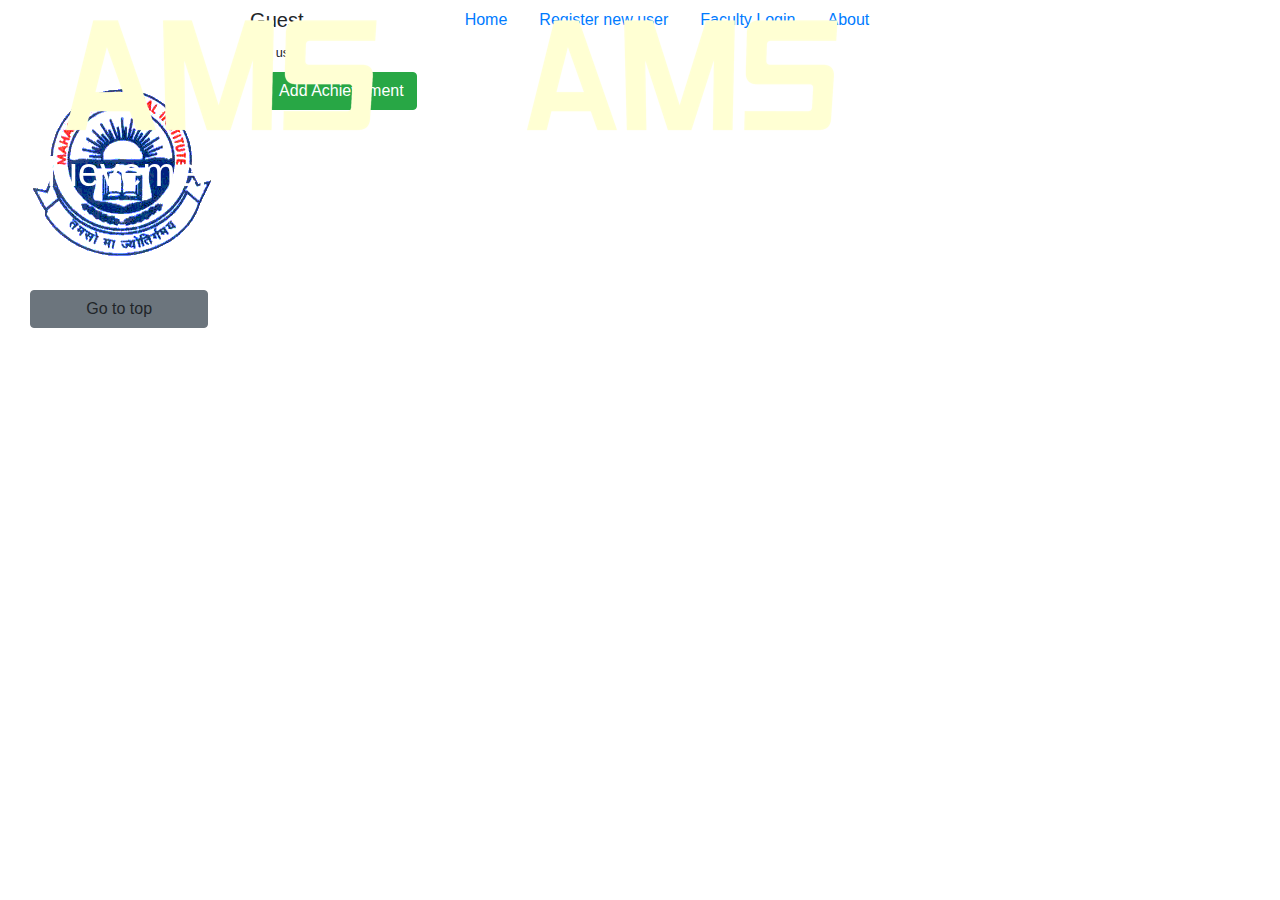
==== commit e570ec65: "Auto-generated commit" ====
--- a/index.html
+++ b/index.html
@@ -14,14 +14,14 @@
   <script src="https://cdnjs.cloudflare.com/ajax/libs/popper.js/1.14.7/umd/popper.min.js" integrity="sha384-UO2eT0CpHqdSJQ6hJty5KVphtPhzWj9WO1clHTMGa3JDZwrnQq4sF86dIHNDz0W1" crossorigin="anonymous"></script>
   <script src="https://stackpath.bootstrapcdn.com/bootstrap/4.3.1/js/bootstrap.min.js" integrity="sha384-JjSmVgyd0p3pXB1rRibZUAYoIIy6OrQ6VrjIEaFf/nJGzIxFDsf4x0xIM+B07jRM" crossorigin="anonymous"></script>
 
-<link rel="stylesheet" href="styles.38f2fbf8aef06430b52c.css"></head>
+<link rel="stylesheet" href="styles.25dc7d0280aa1254d243.css"></head>
 <body>
   <div class="content">
     <app-root>
       Make sure JavaScript is enabled on your browser.<br>If you are not redirected in a moment, please click/tap <a href="https://bitspleasemsi.github.io">here</a>.
     </app-root>
   </div>
-<script type="text/javascript" src="runtime.a5dd35324ddfd942bef1.js"></script><script type="text/javascript" src="polyfills.a9824751764fbcd6131c.js"></script><script type="text/javascript" src="main.6536b08c466f5aca966d.js"></script></body>
+<script type="text/javascript" src="runtime.a5dd35324ddfd942bef1.js"></script><script type="text/javascript" src="polyfills.a9824751764fbcd6131c.js"></script><script type="text/javascript" src="main.c9ee9f362f9a2814cd49.js"></script></body>
 </html>
 <!-- 
      ___           ___     
